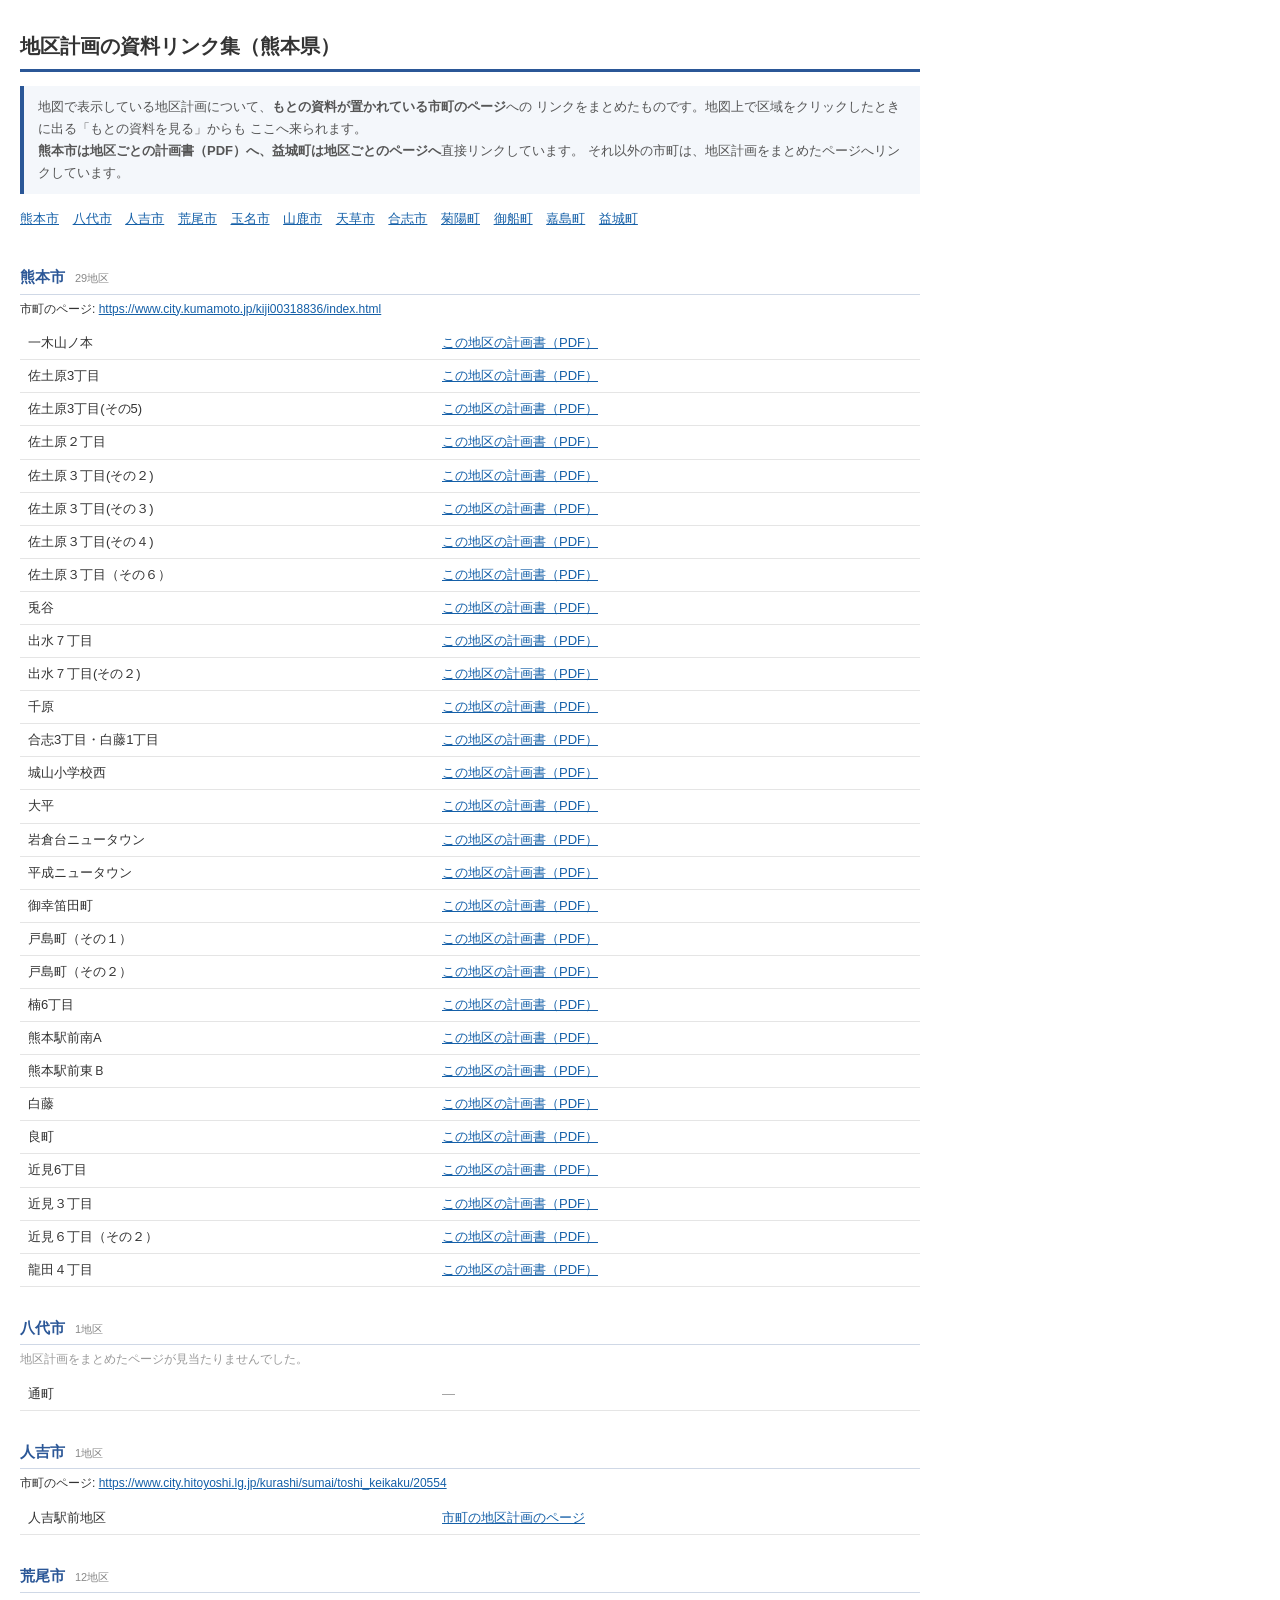
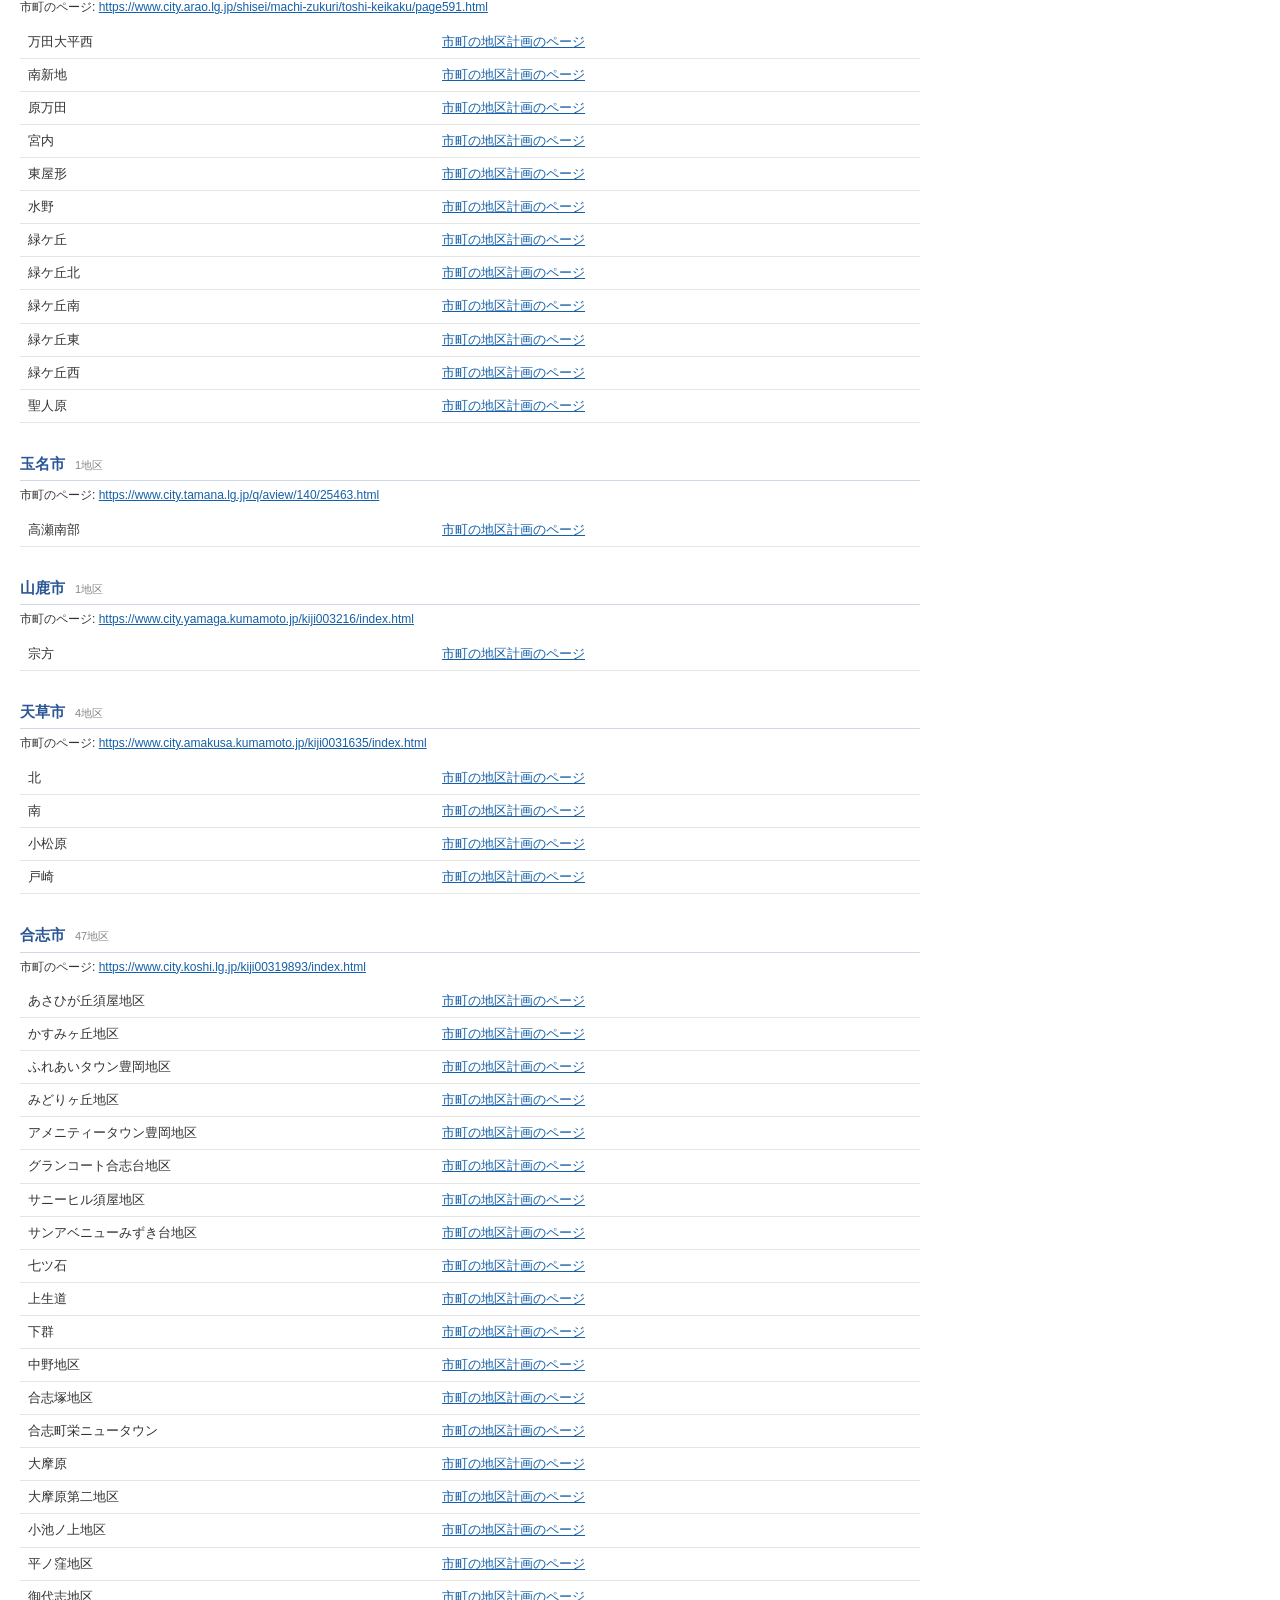
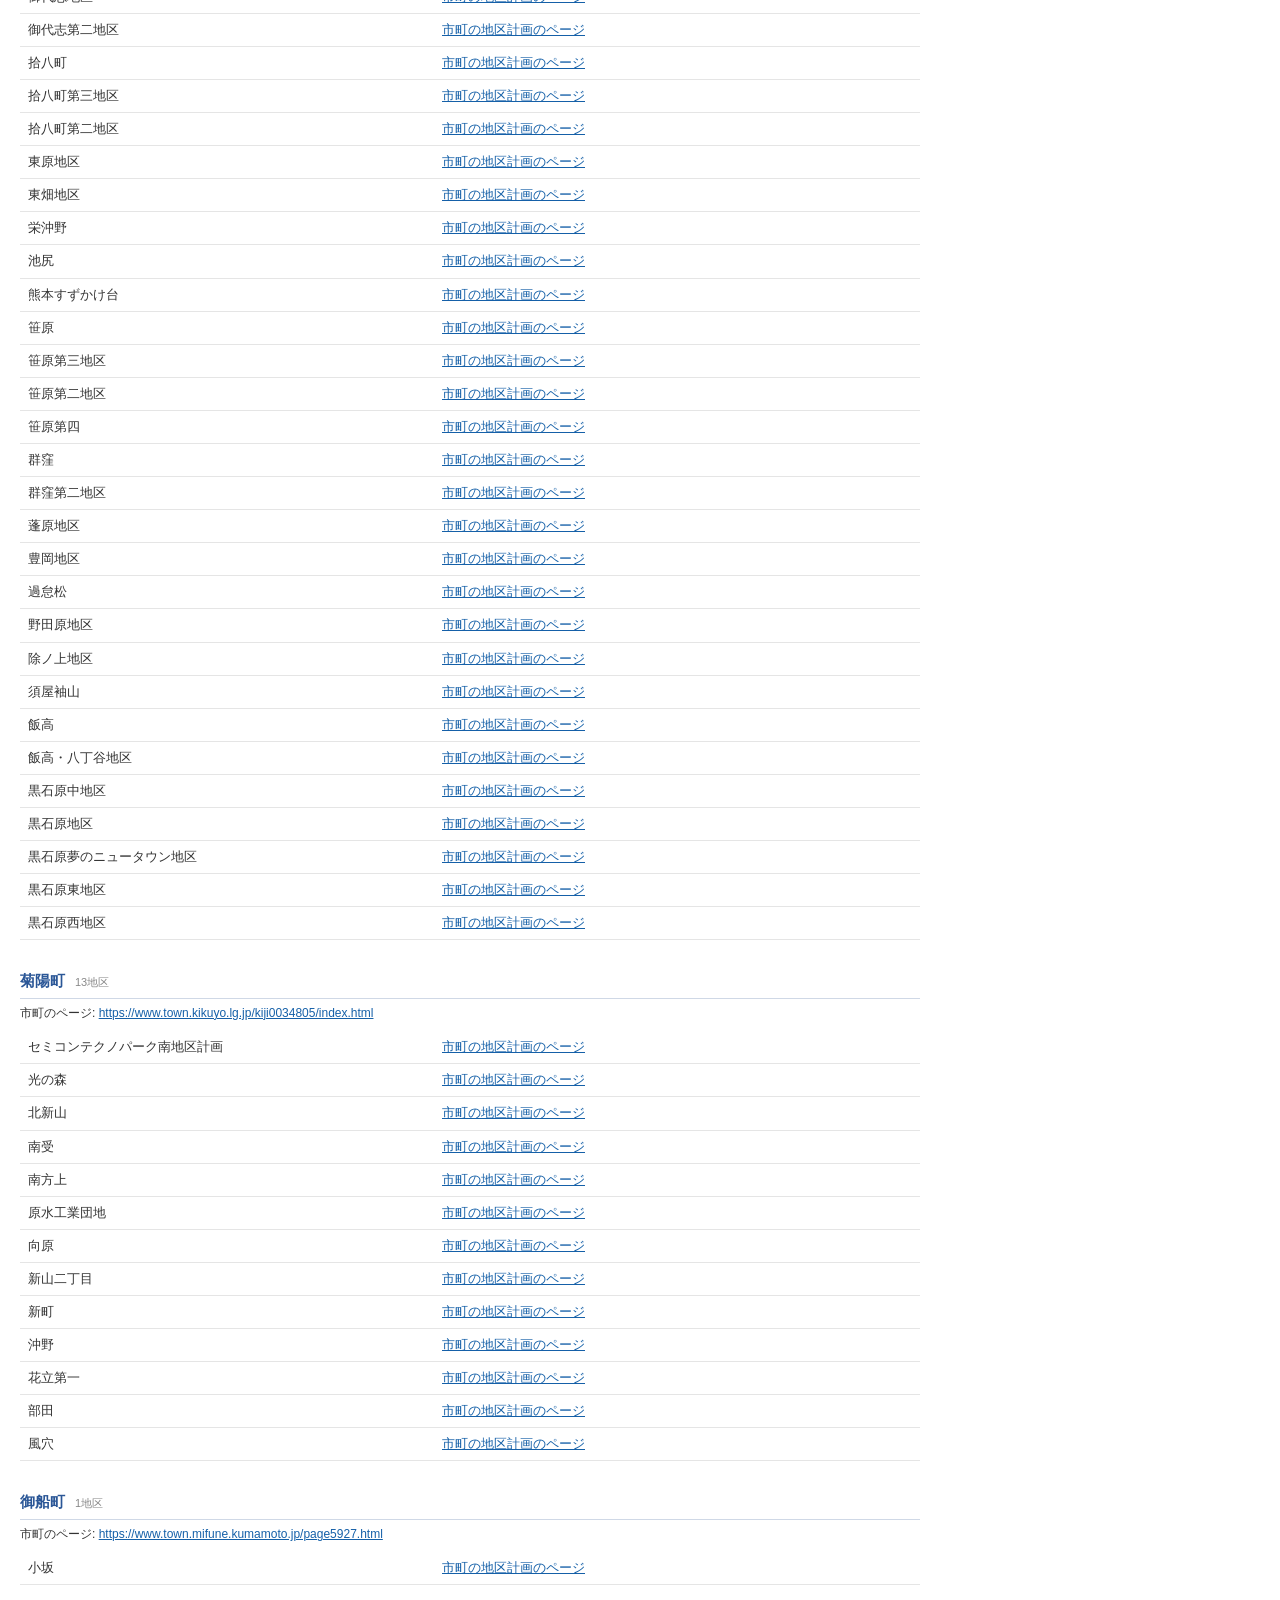
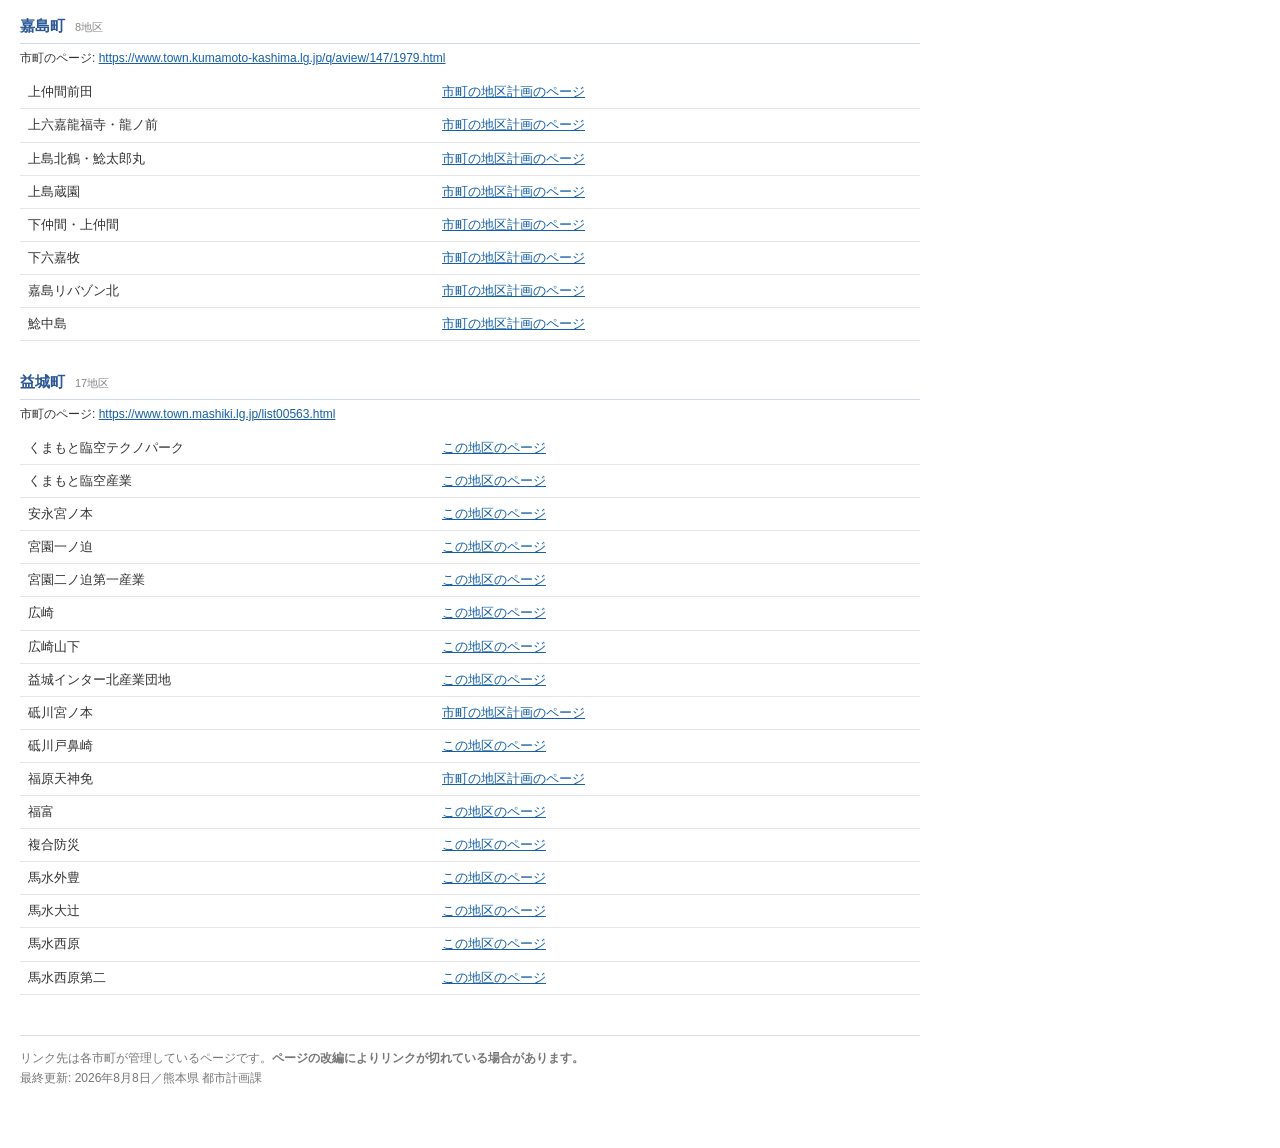
==== chiku-links.html @ af128171 "地区計画の資料リンク集を作り、吹き出しから市町のページへ飛べるようにした - chiku-links.html … 135地区ぶんのリンクを市町ごとにまとめたページ。   設定(⚙)の「出典」からも開" ====
<!DOCTYPE html>
<meta charset="utf-8">
<meta name="viewport" content="width=device-width,initial-scale=1">
<title>地区計画の資料リンク集（熊本県）</title>
<style>
 body { font-family: "Yu Gothic UI","Meiryo",sans-serif; margin: 0; padding: 16px 20px 60px;
        color: #333; line-height: 1.7; max-width: 900px; }
 h1 { font-size: 20px; border-bottom: 3px solid #2b5797; padding-bottom: 6px; }
 .lead { font-size: 13px; color: #555; background: #f4f7fb; border-left: 4px solid #2b5797;
          padding: 10px 14px; }
 nav { margin: 14px 0 22px; font-size: 13px; }
 nav a { display: inline-block; margin: 0 10px 6px 0; }
 h2 { font-size: 15px; color: #2b5797; margin: 28px 0 4px; border-bottom: 1px solid #cfd8e6;
       padding-bottom: 4px; }
 h2 .n { font-size: 11px; color: #888; font-weight: normal; margin-left: 10px; }
 .page { font-size: 12px; margin: 4px 0 8px; word-break: break-all; }
 .none { color: #999; }
 table { border-collapse: collapse; width: 100%; font-size: 13px; }
 th, td { border-bottom: 1px solid #e5e5e5; padding: 5px 8px; text-align: left; }
 th { font-weight: normal; width: 46%; }
 footer { margin-top: 40px; font-size: 12px; color: #777; border-top: 1px solid #ddd;
           padding-top: 12px; }
 a { color: #1560a8; }
</style>
<h1>地区計画の資料リンク集（熊本県）</h1>
<p class="lead">
 地図で表示している地区計画について、<strong>もとの資料が置かれている市町のページ</strong>への
 リンクをまとめたものです。地図上で区域をクリックしたときに出る「もとの資料を見る」からも
 ここへ来られます。<br>
 <strong>熊本市は地区ごとの計画書（PDF）へ、益城町は地区ごとのページへ</strong>直接リンクしています。
 それ以外の市町は、地区計画をまとめたページへリンクしています。
</p>
<nav><a href="#c43100">熊本市</a> <a href="#c43202">八代市</a> <a href="#c43203">人吉市</a> <a href="#c43204">荒尾市</a> <a href="#c43206">玉名市</a> <a href="#c43208">山鹿市</a> <a href="#c43215">天草市</a> <a href="#c43216">合志市</a> <a href="#c43404">菊陽町</a> <a href="#c43441">御船町</a> <a href="#c43442">嘉島町</a> <a href="#c43443">益城町</a></nav>
<section id="c43100"><h2>熊本市<span class="n">29地区</span></h2><p class="page">市町のページ: <a href="https://www.city.kumamoto.jp/kiji00318836/index.html" target="_blank" rel="noopener">https://www.city.kumamoto.jp/kiji00318836/index.html</a></p><table><tbody><tr><th>一木山ノ本</th><td><a href="https://www.city.kumamoto.jp/kiji00318836/5_18836_131180_up_18kmmncz.pdf" target="_blank" rel="noopener">この地区の計画書（PDF）</a></td></tr><tr><th>佐土原3丁目</th><td><a href="https://www.city.kumamoto.jp/kiji00318836/5_18836_131183_up_8c67mq8k.pdf" target="_blank" rel="noopener">この地区の計画書（PDF）</a></td></tr><tr><th>佐土原3丁目(その5)</th><td><a href="https://www.city.kumamoto.jp/kiji00318836/5_18836_299142_up_q1jdrths.pdf" target="_blank" rel="noopener">この地区の計画書（PDF）</a></td></tr><tr><th>佐土原２丁目</th><td><a href="https://www.city.kumamoto.jp/kiji00318836/5_18836_131188_up_t418tsb3.pdf" target="_blank" rel="noopener">この地区の計画書（PDF）</a></td></tr><tr><th>佐土原３丁目(その２)</th><td><a href="https://www.city.kumamoto.jp/kiji00318836/5_18836_131187_up_hgvumt42.pdf" target="_blank" rel="noopener">この地区の計画書（PDF）</a></td></tr><tr><th>佐土原３丁目(その３)</th><td><a href="https://www.city.kumamoto.jp/kiji00318836/5_18836_131191_up_z7qvtv6o.pdf" target="_blank" rel="noopener">この地区の計画書（PDF）</a></td></tr><tr><th>佐土原３丁目(その４)</th><td><a href="https://www.city.kumamoto.jp/kiji00318836/5_18836_237416_up_jqkelkbw.pdf" target="_blank" rel="noopener">この地区の計画書（PDF）</a></td></tr><tr><th>佐土原３丁目（その６）</th><td><a href="https://www.city.kumamoto.jp/kiji00318836/3_18836_492678_up_awkq00yo.pdf" target="_blank" rel="noopener">この地区の計画書（PDF）</a></td></tr><tr><th>兎谷</th><td><a href="https://www.city.kumamoto.jp/kiji00318836/5_18836_131172_up_youj5i7t.pdf" target="_blank" rel="noopener">この地区の計画書（PDF）</a></td></tr><tr><th>出水７丁目</th><td><a href="https://www.city.kumamoto.jp/kiji00318836/3_18836_425169_up_ipdgcuna.pdf" target="_blank" rel="noopener">この地区の計画書（PDF）</a></td></tr><tr><th>出水７丁目(その２)</th><td><a href="https://www.city.kumamoto.jp/kiji00318836/5_18836_142100_up_0ptcshb7.pdf" target="_blank" rel="noopener">この地区の計画書（PDF）</a></td></tr><tr><th>千原</th><td><a href="https://www.city.kumamoto.jp/kiji00318836/5_18836_131176_up_v4vzmjhg.pdf" target="_blank" rel="noopener">この地区の計画書（PDF）</a></td></tr><tr><th>合志3丁目・白藤1丁目</th><td><a href="https://www.city.kumamoto.jp/kiji00318836/5_18836_263370_up_aelcgp06.pdf" target="_blank" rel="noopener">この地区の計画書（PDF）</a></td></tr><tr><th>城山小学校西</th><td><a href="https://www.city.kumamoto.jp/kiji00318836/5_18836_131174_up_bd0ydheu.pdf" target="_blank" rel="noopener">この地区の計画書（PDF）</a></td></tr><tr><th>大平</th><td><a href="https://www.city.kumamoto.jp/kiji00318836/5_18836_131173_up_bd0ydheu.pdf" target="_blank" rel="noopener">この地区の計画書（PDF）</a></td></tr><tr><th>岩倉台ニュータウン</th><td><a href="https://www.city.kumamoto.jp/kiji00318836/5_18836_131171_up_youj5i7t.pdf" target="_blank" rel="noopener">この地区の計画書（PDF）</a></td></tr><tr><th>平成ニュータウン</th><td><a href="https://www.city.kumamoto.jp/kiji00318836/5_18836_137286_up_211lodut.pdf" target="_blank" rel="noopener">この地区の計画書（PDF）</a></td></tr><tr><th>御幸笛田町</th><td><a href="https://www.city.kumamoto.jp/kiji00318836/5_18836_131182_up_8c67mq8k.pdf" target="_blank" rel="noopener">この地区の計画書（PDF）</a></td></tr><tr><th>戸島町（その１）</th><td><a href="https://www.city.kumamoto.jp/kiji00318836/3_18836_463694_up_hczm4hu0.pdf" target="_blank" rel="noopener">この地区の計画書（PDF）</a></td></tr><tr><th>戸島町（その２）</th><td><a href="https://www.city.kumamoto.jp/kiji00318836/3_18836_492686_up_rvzz73cw.pdf" target="_blank" rel="noopener">この地区の計画書（PDF）</a></td></tr><tr><th>楠6丁目</th><td><a href="https://www.city.kumamoto.jp/kiji00318836/5_18836_131185_up_m1entpel.pdf" target="_blank" rel="noopener">この地区の計画書（PDF）</a></td></tr><tr><th>熊本駅前南A</th><td><a href="https://www.city.kumamoto.jp/kiji00318836/3_18836_425168_up_buucrnx8.pdf" target="_blank" rel="noopener">この地区の計画書（PDF）</a></td></tr><tr><th>熊本駅前東Ｂ</th><td><a href="https://www.city.kumamoto.jp/kiji00318836/5_18836_137288_up_xrt6ast7.pdf" target="_blank" rel="noopener">この地区の計画書（PDF）</a></td></tr><tr><th>白藤</th><td><a href="https://www.city.kumamoto.jp/kiji00318836/5_18836_131175_up_jhpldkae.pdf" target="_blank" rel="noopener">この地区の計画書（PDF）</a></td></tr><tr><th>良町</th><td><a href="https://www.city.kumamoto.jp/kiji00318836/5_18836_131179_up_18kmmncz.pdf" target="_blank" rel="noopener">この地区の計画書（PDF）</a></td></tr><tr><th>近見6丁目</th><td><a href="https://www.city.kumamoto.jp/kiji00318836/5_18836_131184_up_m1entpel.pdf" target="_blank" rel="noopener">この地区の計画書（PDF）</a></td></tr><tr><th>近見３丁目</th><td><a href="https://www.city.kumamoto.jp/kiji00318836/5_18836_131189_up_njkglw0n.pdf" target="_blank" rel="noopener">この地区の計画書（PDF）</a></td></tr><tr><th>近見６丁目（その２）</th><td><a href="https://www.city.kumamoto.jp/kiji00318836/5_18836_152766_up_t3q1io0b.pdf" target="_blank" rel="noopener">この地区の計画書（PDF）</a></td></tr><tr><th>龍田４丁目</th><td><a href="https://www.city.kumamoto.jp/kiji00318836/3_18836_425170_up_sgd6ndc2.pdf" target="_blank" rel="noopener">この地区の計画書（PDF）</a></td></tr></tbody></table></section><section id="c43202"><h2>八代市<span class="n">1地区</span></h2><p class="page none">地区計画をまとめたページが見当たりませんでした。</p><table><tbody><tr><th>通町</th><td><span class="none">―</span></td></tr></tbody></table></section><section id="c43203"><h2>人吉市<span class="n">1地区</span></h2><p class="page">市町のページ: <a href="https://www.city.hitoyoshi.lg.jp/kurashi/sumai/toshi_keikaku/20554" target="_blank" rel="noopener">https://www.city.hitoyoshi.lg.jp/kurashi/sumai/toshi_keikaku/20554</a></p><table><tbody><tr><th>人吉駅前地区</th><td><a href="https://www.city.hitoyoshi.lg.jp/kurashi/sumai/toshi_keikaku/20554" target="_blank" rel="noopener">市町の地区計画のページ</a></td></tr></tbody></table></section><section id="c43204"><h2>荒尾市<span class="n">12地区</span></h2><p class="page">市町のページ: <a href="https://www.city.arao.lg.jp/shisei/machi-zukuri/toshi-keikaku/page591.html" target="_blank" rel="noopener">https://www.city.arao.lg.jp/shisei/machi-zukuri/toshi-keikaku/page591.html</a></p><table><tbody><tr><th>万田大平西</th><td><a href="https://www.city.arao.lg.jp/shisei/machi-zukuri/toshi-keikaku/page591.html" target="_blank" rel="noopener">市町の地区計画のページ</a></td></tr><tr><th>南新地</th><td><a href="https://www.city.arao.lg.jp/shisei/machi-zukuri/toshi-keikaku/page591.html" target="_blank" rel="noopener">市町の地区計画のページ</a></td></tr><tr><th>原万田</th><td><a href="https://www.city.arao.lg.jp/shisei/machi-zukuri/toshi-keikaku/page591.html" target="_blank" rel="noopener">市町の地区計画のページ</a></td></tr><tr><th>宮内</th><td><a href="https://www.city.arao.lg.jp/shisei/machi-zukuri/toshi-keikaku/page591.html" target="_blank" rel="noopener">市町の地区計画のページ</a></td></tr><tr><th>東屋形</th><td><a href="https://www.city.arao.lg.jp/shisei/machi-zukuri/toshi-keikaku/page591.html" target="_blank" rel="noopener">市町の地区計画のページ</a></td></tr><tr><th>水野</th><td><a href="https://www.city.arao.lg.jp/shisei/machi-zukuri/toshi-keikaku/page591.html" target="_blank" rel="noopener">市町の地区計画のページ</a></td></tr><tr><th>緑ケ丘</th><td><a href="https://www.city.arao.lg.jp/shisei/machi-zukuri/toshi-keikaku/page591.html" target="_blank" rel="noopener">市町の地区計画のページ</a></td></tr><tr><th>緑ケ丘北</th><td><a href="https://www.city.arao.lg.jp/shisei/machi-zukuri/toshi-keikaku/page591.html" target="_blank" rel="noopener">市町の地区計画のページ</a></td></tr><tr><th>緑ケ丘南</th><td><a href="https://www.city.arao.lg.jp/shisei/machi-zukuri/toshi-keikaku/page591.html" target="_blank" rel="noopener">市町の地区計画のページ</a></td></tr><tr><th>緑ケ丘東</th><td><a href="https://www.city.arao.lg.jp/shisei/machi-zukuri/toshi-keikaku/page591.html" target="_blank" rel="noopener">市町の地区計画のページ</a></td></tr><tr><th>緑ケ丘西</th><td><a href="https://www.city.arao.lg.jp/shisei/machi-zukuri/toshi-keikaku/page591.html" target="_blank" rel="noopener">市町の地区計画のページ</a></td></tr><tr><th>聖人原</th><td><a href="https://www.city.arao.lg.jp/shisei/machi-zukuri/toshi-keikaku/page591.html" target="_blank" rel="noopener">市町の地区計画のページ</a></td></tr></tbody></table></section><section id="c43206"><h2>玉名市<span class="n">1地区</span></h2><p class="page">市町のページ: <a href="https://www.city.tamana.lg.jp/q/aview/140/25463.html" target="_blank" rel="noopener">https://www.city.tamana.lg.jp/q/aview/140/25463.html</a></p><table><tbody><tr><th>高瀬南部</th><td><a href="https://www.city.tamana.lg.jp/q/aview/140/25463.html" target="_blank" rel="noopener">市町の地区計画のページ</a></td></tr></tbody></table></section><section id="c43208"><h2>山鹿市<span class="n">1地区</span></h2><p class="page">市町のページ: <a href="https://www.city.yamaga.kumamoto.jp/kiji003216/index.html" target="_blank" rel="noopener">https://www.city.yamaga.kumamoto.jp/kiji003216/index.html</a></p><table><tbody><tr><th>宗方</th><td><a href="https://www.city.yamaga.kumamoto.jp/kiji003216/index.html" target="_blank" rel="noopener">市町の地区計画のページ</a></td></tr></tbody></table></section><section id="c43215"><h2>天草市<span class="n">4地区</span></h2><p class="page">市町のページ: <a href="https://www.city.amakusa.kumamoto.jp/kiji0031635/index.html" target="_blank" rel="noopener">https://www.city.amakusa.kumamoto.jp/kiji0031635/index.html</a></p><table><tbody><tr><th>北</th><td><a href="https://www.city.amakusa.kumamoto.jp/kiji0031635/index.html" target="_blank" rel="noopener">市町の地区計画のページ</a></td></tr><tr><th>南</th><td><a href="https://www.city.amakusa.kumamoto.jp/kiji0031635/index.html" target="_blank" rel="noopener">市町の地区計画のページ</a></td></tr><tr><th>小松原</th><td><a href="https://www.city.amakusa.kumamoto.jp/kiji0031635/index.html" target="_blank" rel="noopener">市町の地区計画のページ</a></td></tr><tr><th>戸崎</th><td><a href="https://www.city.amakusa.kumamoto.jp/kiji0031635/index.html" target="_blank" rel="noopener">市町の地区計画のページ</a></td></tr></tbody></table></section><section id="c43216"><h2>合志市<span class="n">47地区</span></h2><p class="page">市町のページ: <a href="https://www.city.koshi.lg.jp/kiji00319893/index.html" target="_blank" rel="noopener">https://www.city.koshi.lg.jp/kiji00319893/index.html</a></p><table><tbody><tr><th>あさひが丘須屋地区</th><td><a href="https://www.city.koshi.lg.jp/kiji00319893/index.html" target="_blank" rel="noopener">市町の地区計画のページ</a></td></tr><tr><th>かすみヶ丘地区</th><td><a href="https://www.city.koshi.lg.jp/kiji00319893/index.html" target="_blank" rel="noopener">市町の地区計画のページ</a></td></tr><tr><th>ふれあいタウン豊岡地区</th><td><a href="https://www.city.koshi.lg.jp/kiji00319893/index.html" target="_blank" rel="noopener">市町の地区計画のページ</a></td></tr><tr><th>みどりヶ丘地区</th><td><a href="https://www.city.koshi.lg.jp/kiji00319893/index.html" target="_blank" rel="noopener">市町の地区計画のページ</a></td></tr><tr><th>アメニティータウン豊岡地区</th><td><a href="https://www.city.koshi.lg.jp/kiji00319893/index.html" target="_blank" rel="noopener">市町の地区計画のページ</a></td></tr><tr><th>グランコート合志台地区</th><td><a href="https://www.city.koshi.lg.jp/kiji00319893/index.html" target="_blank" rel="noopener">市町の地区計画のページ</a></td></tr><tr><th>サニーヒル須屋地区</th><td><a href="https://www.city.koshi.lg.jp/kiji00319893/index.html" target="_blank" rel="noopener">市町の地区計画のページ</a></td></tr><tr><th>サンアベニューみずき台地区</th><td><a href="https://www.city.koshi.lg.jp/kiji00319893/index.html" target="_blank" rel="noopener">市町の地区計画のページ</a></td></tr><tr><th>七ツ石</th><td><a href="https://www.city.koshi.lg.jp/kiji00319893/index.html" target="_blank" rel="noopener">市町の地区計画のページ</a></td></tr><tr><th>上生道</th><td><a href="https://www.city.koshi.lg.jp/kiji00319893/index.html" target="_blank" rel="noopener">市町の地区計画のページ</a></td></tr><tr><th>下群</th><td><a href="https://www.city.koshi.lg.jp/kiji00319893/index.html" target="_blank" rel="noopener">市町の地区計画のページ</a></td></tr><tr><th>中野地区</th><td><a href="https://www.city.koshi.lg.jp/kiji00319893/index.html" target="_blank" rel="noopener">市町の地区計画のページ</a></td></tr><tr><th>合志塚地区</th><td><a href="https://www.city.koshi.lg.jp/kiji00319893/index.html" target="_blank" rel="noopener">市町の地区計画のページ</a></td></tr><tr><th>合志町栄ニュータウン</th><td><a href="https://www.city.koshi.lg.jp/kiji00319893/index.html" target="_blank" rel="noopener">市町の地区計画のページ</a></td></tr><tr><th>大摩原</th><td><a href="https://www.city.koshi.lg.jp/kiji00319893/index.html" target="_blank" rel="noopener">市町の地区計画のページ</a></td></tr><tr><th>大摩原第二地区</th><td><a href="https://www.city.koshi.lg.jp/kiji00319893/index.html" target="_blank" rel="noopener">市町の地区計画のページ</a></td></tr><tr><th>小池ノ上地区</th><td><a href="https://www.city.koshi.lg.jp/kiji00319893/index.html" target="_blank" rel="noopener">市町の地区計画のページ</a></td></tr><tr><th>平ノ窪地区</th><td><a href="https://www.city.koshi.lg.jp/kiji00319893/index.html" target="_blank" rel="noopener">市町の地区計画のページ</a></td></tr><tr><th>御代志地区</th><td><a href="https://www.city.koshi.lg.jp/kiji00319893/index.html" target="_blank" rel="noopener">市町の地区計画のページ</a></td></tr><tr><th>御代志第二地区</th><td><a href="https://www.city.koshi.lg.jp/kiji00319893/index.html" target="_blank" rel="noopener">市町の地区計画のページ</a></td></tr><tr><th>拾八町</th><td><a href="https://www.city.koshi.lg.jp/kiji00319893/index.html" target="_blank" rel="noopener">市町の地区計画のページ</a></td></tr><tr><th>拾八町第三地区</th><td><a href="https://www.city.koshi.lg.jp/kiji00319893/index.html" target="_blank" rel="noopener">市町の地区計画のページ</a></td></tr><tr><th>拾八町第二地区</th><td><a href="https://www.city.koshi.lg.jp/kiji00319893/index.html" target="_blank" rel="noopener">市町の地区計画のページ</a></td></tr><tr><th>東原地区</th><td><a href="https://www.city.koshi.lg.jp/kiji00319893/index.html" target="_blank" rel="noopener">市町の地区計画のページ</a></td></tr><tr><th>東畑地区</th><td><a href="https://www.city.koshi.lg.jp/kiji00319893/index.html" target="_blank" rel="noopener">市町の地区計画のページ</a></td></tr><tr><th>栄沖野</th><td><a href="https://www.city.koshi.lg.jp/kiji00319893/index.html" target="_blank" rel="noopener">市町の地区計画のページ</a></td></tr><tr><th>池尻</th><td><a href="https://www.city.koshi.lg.jp/kiji00319893/index.html" target="_blank" rel="noopener">市町の地区計画のページ</a></td></tr><tr><th>熊本すずかけ台</th><td><a href="https://www.city.koshi.lg.jp/kiji00319893/index.html" target="_blank" rel="noopener">市町の地区計画のページ</a></td></tr><tr><th>笹原</th><td><a href="https://www.city.koshi.lg.jp/kiji00319893/index.html" target="_blank" rel="noopener">市町の地区計画のページ</a></td></tr><tr><th>笹原第三地区</th><td><a href="https://www.city.koshi.lg.jp/kiji00319893/index.html" target="_blank" rel="noopener">市町の地区計画のページ</a></td></tr><tr><th>笹原第二地区</th><td><a href="https://www.city.koshi.lg.jp/kiji00319893/index.html" target="_blank" rel="noopener">市町の地区計画のページ</a></td></tr><tr><th>笹原第四</th><td><a href="https://www.city.koshi.lg.jp/kiji00319893/index.html" target="_blank" rel="noopener">市町の地区計画のページ</a></td></tr><tr><th>群窪</th><td><a href="https://www.city.koshi.lg.jp/kiji00319893/index.html" target="_blank" rel="noopener">市町の地区計画のページ</a></td></tr><tr><th>群窪第二地区</th><td><a href="https://www.city.koshi.lg.jp/kiji00319893/index.html" target="_blank" rel="noopener">市町の地区計画のページ</a></td></tr><tr><th>蓬原地区</th><td><a href="https://www.city.koshi.lg.jp/kiji00319893/index.html" target="_blank" rel="noopener">市町の地区計画のページ</a></td></tr><tr><th>豊岡地区</th><td><a href="https://www.city.koshi.lg.jp/kiji00319893/index.html" target="_blank" rel="noopener">市町の地区計画のページ</a></td></tr><tr><th>過怠松</th><td><a href="https://www.city.koshi.lg.jp/kiji00319893/index.html" target="_blank" rel="noopener">市町の地区計画のページ</a></td></tr><tr><th>野田原地区</th><td><a href="https://www.city.koshi.lg.jp/kiji00319893/index.html" target="_blank" rel="noopener">市町の地区計画のページ</a></td></tr><tr><th>除ノ上地区</th><td><a href="https://www.city.koshi.lg.jp/kiji00319893/index.html" target="_blank" rel="noopener">市町の地区計画のページ</a></td></tr><tr><th>須屋袖山</th><td><a href="https://www.city.koshi.lg.jp/kiji00319893/index.html" target="_blank" rel="noopener">市町の地区計画のページ</a></td></tr><tr><th>飯高</th><td><a href="https://www.city.koshi.lg.jp/kiji00319893/index.html" target="_blank" rel="noopener">市町の地区計画のページ</a></td></tr><tr><th>飯高・八丁谷地区</th><td><a href="https://www.city.koshi.lg.jp/kiji00319893/index.html" target="_blank" rel="noopener">市町の地区計画のページ</a></td></tr><tr><th>黒石原中地区</th><td><a href="https://www.city.koshi.lg.jp/kiji00319893/index.html" target="_blank" rel="noopener">市町の地区計画のページ</a></td></tr><tr><th>黒石原地区</th><td><a href="https://www.city.koshi.lg.jp/kiji00319893/index.html" target="_blank" rel="noopener">市町の地区計画のページ</a></td></tr><tr><th>黒石原夢のニュータウン地区</th><td><a href="https://www.city.koshi.lg.jp/kiji00319893/index.html" target="_blank" rel="noopener">市町の地区計画のページ</a></td></tr><tr><th>黒石原東地区</th><td><a href="https://www.city.koshi.lg.jp/kiji00319893/index.html" target="_blank" rel="noopener">市町の地区計画のページ</a></td></tr><tr><th>黒石原西地区</th><td><a href="https://www.city.koshi.lg.jp/kiji00319893/index.html" target="_blank" rel="noopener">市町の地区計画のページ</a></td></tr></tbody></table></section><section id="c43404"><h2>菊陽町<span class="n">13地区</span></h2><p class="page">市町のページ: <a href="https://www.town.kikuyo.lg.jp/kiji0034805/index.html" target="_blank" rel="noopener">https://www.town.kikuyo.lg.jp/kiji0034805/index.html</a></p><table><tbody><tr><th>セミコンテクノパーク南地区計画</th><td><a href="https://www.town.kikuyo.lg.jp/kiji0034805/index.html" target="_blank" rel="noopener">市町の地区計画のページ</a></td></tr><tr><th>光の森</th><td><a href="https://www.town.kikuyo.lg.jp/kiji0034805/index.html" target="_blank" rel="noopener">市町の地区計画のページ</a></td></tr><tr><th>北新山</th><td><a href="https://www.town.kikuyo.lg.jp/kiji0034805/index.html" target="_blank" rel="noopener">市町の地区計画のページ</a></td></tr><tr><th>南受</th><td><a href="https://www.town.kikuyo.lg.jp/kiji0034805/index.html" target="_blank" rel="noopener">市町の地区計画のページ</a></td></tr><tr><th>南方上</th><td><a href="https://www.town.kikuyo.lg.jp/kiji0034805/index.html" target="_blank" rel="noopener">市町の地区計画のページ</a></td></tr><tr><th>原水工業団地</th><td><a href="https://www.town.kikuyo.lg.jp/kiji0034805/index.html" target="_blank" rel="noopener">市町の地区計画のページ</a></td></tr><tr><th>向原</th><td><a href="https://www.town.kikuyo.lg.jp/kiji0034805/index.html" target="_blank" rel="noopener">市町の地区計画のページ</a></td></tr><tr><th>新山二丁目</th><td><a href="https://www.town.kikuyo.lg.jp/kiji0034805/index.html" target="_blank" rel="noopener">市町の地区計画のページ</a></td></tr><tr><th>新町</th><td><a href="https://www.town.kikuyo.lg.jp/kiji0034805/index.html" target="_blank" rel="noopener">市町の地区計画のページ</a></td></tr><tr><th>沖野</th><td><a href="https://www.town.kikuyo.lg.jp/kiji0034805/index.html" target="_blank" rel="noopener">市町の地区計画のページ</a></td></tr><tr><th>花立第一</th><td><a href="https://www.town.kikuyo.lg.jp/kiji0034805/index.html" target="_blank" rel="noopener">市町の地区計画のページ</a></td></tr><tr><th>部田</th><td><a href="https://www.town.kikuyo.lg.jp/kiji0034805/index.html" target="_blank" rel="noopener">市町の地区計画のページ</a></td></tr><tr><th>風穴</th><td><a href="https://www.town.kikuyo.lg.jp/kiji0034805/index.html" target="_blank" rel="noopener">市町の地区計画のページ</a></td></tr></tbody></table></section><section id="c43441"><h2>御船町<span class="n">1地区</span></h2><p class="page">市町のページ: <a href="https://www.town.mifune.kumamoto.jp/page5927.html" target="_blank" rel="noopener">https://www.town.mifune.kumamoto.jp/page5927.html</a></p><table><tbody><tr><th>小坂</th><td><a href="https://www.town.mifune.kumamoto.jp/page5927.html" target="_blank" rel="noopener">市町の地区計画のページ</a></td></tr></tbody></table></section><section id="c43442"><h2>嘉島町<span class="n">8地区</span></h2><p class="page">市町のページ: <a href="https://www.town.kumamoto-kashima.lg.jp/q/aview/147/1979.html" target="_blank" rel="noopener">https://www.town.kumamoto-kashima.lg.jp/q/aview/147/1979.html</a></p><table><tbody><tr><th>上仲間前田</th><td><a href="https://www.town.kumamoto-kashima.lg.jp/q/aview/147/1979.html" target="_blank" rel="noopener">市町の地区計画のページ</a></td></tr><tr><th>上六嘉龍福寺・龍ノ前</th><td><a href="https://www.town.kumamoto-kashima.lg.jp/q/aview/147/1979.html" target="_blank" rel="noopener">市町の地区計画のページ</a></td></tr><tr><th>上島北鶴・鯰太郎丸</th><td><a href="https://www.town.kumamoto-kashima.lg.jp/q/aview/147/1979.html" target="_blank" rel="noopener">市町の地区計画のページ</a></td></tr><tr><th>上島蔵園</th><td><a href="https://www.town.kumamoto-kashima.lg.jp/q/aview/147/1979.html" target="_blank" rel="noopener">市町の地区計画のページ</a></td></tr><tr><th>下仲間・上仲間</th><td><a href="https://www.town.kumamoto-kashima.lg.jp/q/aview/147/1979.html" target="_blank" rel="noopener">市町の地区計画のページ</a></td></tr><tr><th>下六嘉牧</th><td><a href="https://www.town.kumamoto-kashima.lg.jp/q/aview/147/1979.html" target="_blank" rel="noopener">市町の地区計画のページ</a></td></tr><tr><th>嘉島リバゾン北</th><td><a href="https://www.town.kumamoto-kashima.lg.jp/q/aview/147/1979.html" target="_blank" rel="noopener">市町の地区計画のページ</a></td></tr><tr><th>鯰中島</th><td><a href="https://www.town.kumamoto-kashima.lg.jp/q/aview/147/1979.html" target="_blank" rel="noopener">市町の地区計画のページ</a></td></tr></tbody></table></section><section id="c43443"><h2>益城町<span class="n">17地区</span></h2><p class="page">市町のページ: <a href="https://www.town.mashiki.lg.jp/list00563.html" target="_blank" rel="noopener">https://www.town.mashiki.lg.jp/list00563.html</a></p><table><tbody><tr><th>くまもと臨空テクノパーク</th><td><a href="https://www.town.mashiki.lg.jp/kiji0035684/index.html" target="_blank" rel="noopener">この地区のページ</a></td></tr><tr><th>くまもと臨空産業</th><td><a href="https://www.town.mashiki.lg.jp/kiji0035685/index.html" target="_blank" rel="noopener">この地区のページ</a></td></tr><tr><th>安永宮ノ本</th><td><a href="https://www.town.mashiki.lg.jp/kiji0032612/index.html" target="_blank" rel="noopener">この地区のページ</a></td></tr><tr><th>宮園一ノ迫</th><td><a href="https://www.town.mashiki.lg.jp/kiji0033582/index.html" target="_blank" rel="noopener">この地区のページ</a></td></tr><tr><th>宮園二ノ迫第一産業</th><td><a href="https://www.town.mashiki.lg.jp/kiji0034236/index.html" target="_blank" rel="noopener">この地区のページ</a></td></tr><tr><th>広崎</th><td><a href="https://www.town.mashiki.lg.jp/kiji0032733/index.html" target="_blank" rel="noopener">この地区のページ</a></td></tr><tr><th>広崎山下</th><td><a href="https://www.town.mashiki.lg.jp/kiji0035973/index.html" target="_blank" rel="noopener">この地区のページ</a></td></tr><tr><th>益城インター北産業団地</th><td><a href="https://www.town.mashiki.lg.jp/kiji0036793/index.html" target="_blank" rel="noopener">この地区のページ</a></td></tr><tr><th>砥川宮ノ本</th><td><a href="https://www.town.mashiki.lg.jp/list00563.html" target="_blank" rel="noopener">市町の地区計画のページ</a></td></tr><tr><th>砥川戸鼻崎</th><td><a href="https://www.town.mashiki.lg.jp/kiji0033247/index.html" target="_blank" rel="noopener">この地区のページ</a></td></tr><tr><th>福原天神免</th><td><a href="https://www.town.mashiki.lg.jp/list00563.html" target="_blank" rel="noopener">市町の地区計画のページ</a></td></tr><tr><th>福富</th><td><a href="https://www.town.mashiki.lg.jp/kiji0032944/index.html" target="_blank" rel="noopener">この地区のページ</a></td></tr><tr><th>複合防災</th><td><a href="https://www.town.mashiki.lg.jp/kiji0035671/index.html" target="_blank" rel="noopener">この地区のページ</a></td></tr><tr><th>馬水外豊</th><td><a href="https://www.town.mashiki.lg.jp/kiji0036138/index.html" target="_blank" rel="noopener">この地区のページ</a></td></tr><tr><th>馬水大辻</th><td><a href="https://www.town.mashiki.lg.jp/kiji0037690/index.html" target="_blank" rel="noopener">この地区のページ</a></td></tr><tr><th>馬水西原</th><td><a href="https://www.town.mashiki.lg.jp/kiji0032611/index.html" target="_blank" rel="noopener">この地区のページ</a></td></tr><tr><th>馬水西原第二</th><td><a href="https://www.town.mashiki.lg.jp/kiji0032478/index.html" target="_blank" rel="noopener">この地区のページ</a></td></tr></tbody></table></section>
<footer>
 リンク先は各市町が管理しているページです。<strong>ページの改編によりリンクが切れている場合があります。</strong><br>
 最終更新: 2026年8月8日／熊本県 都市計画課
</footer>
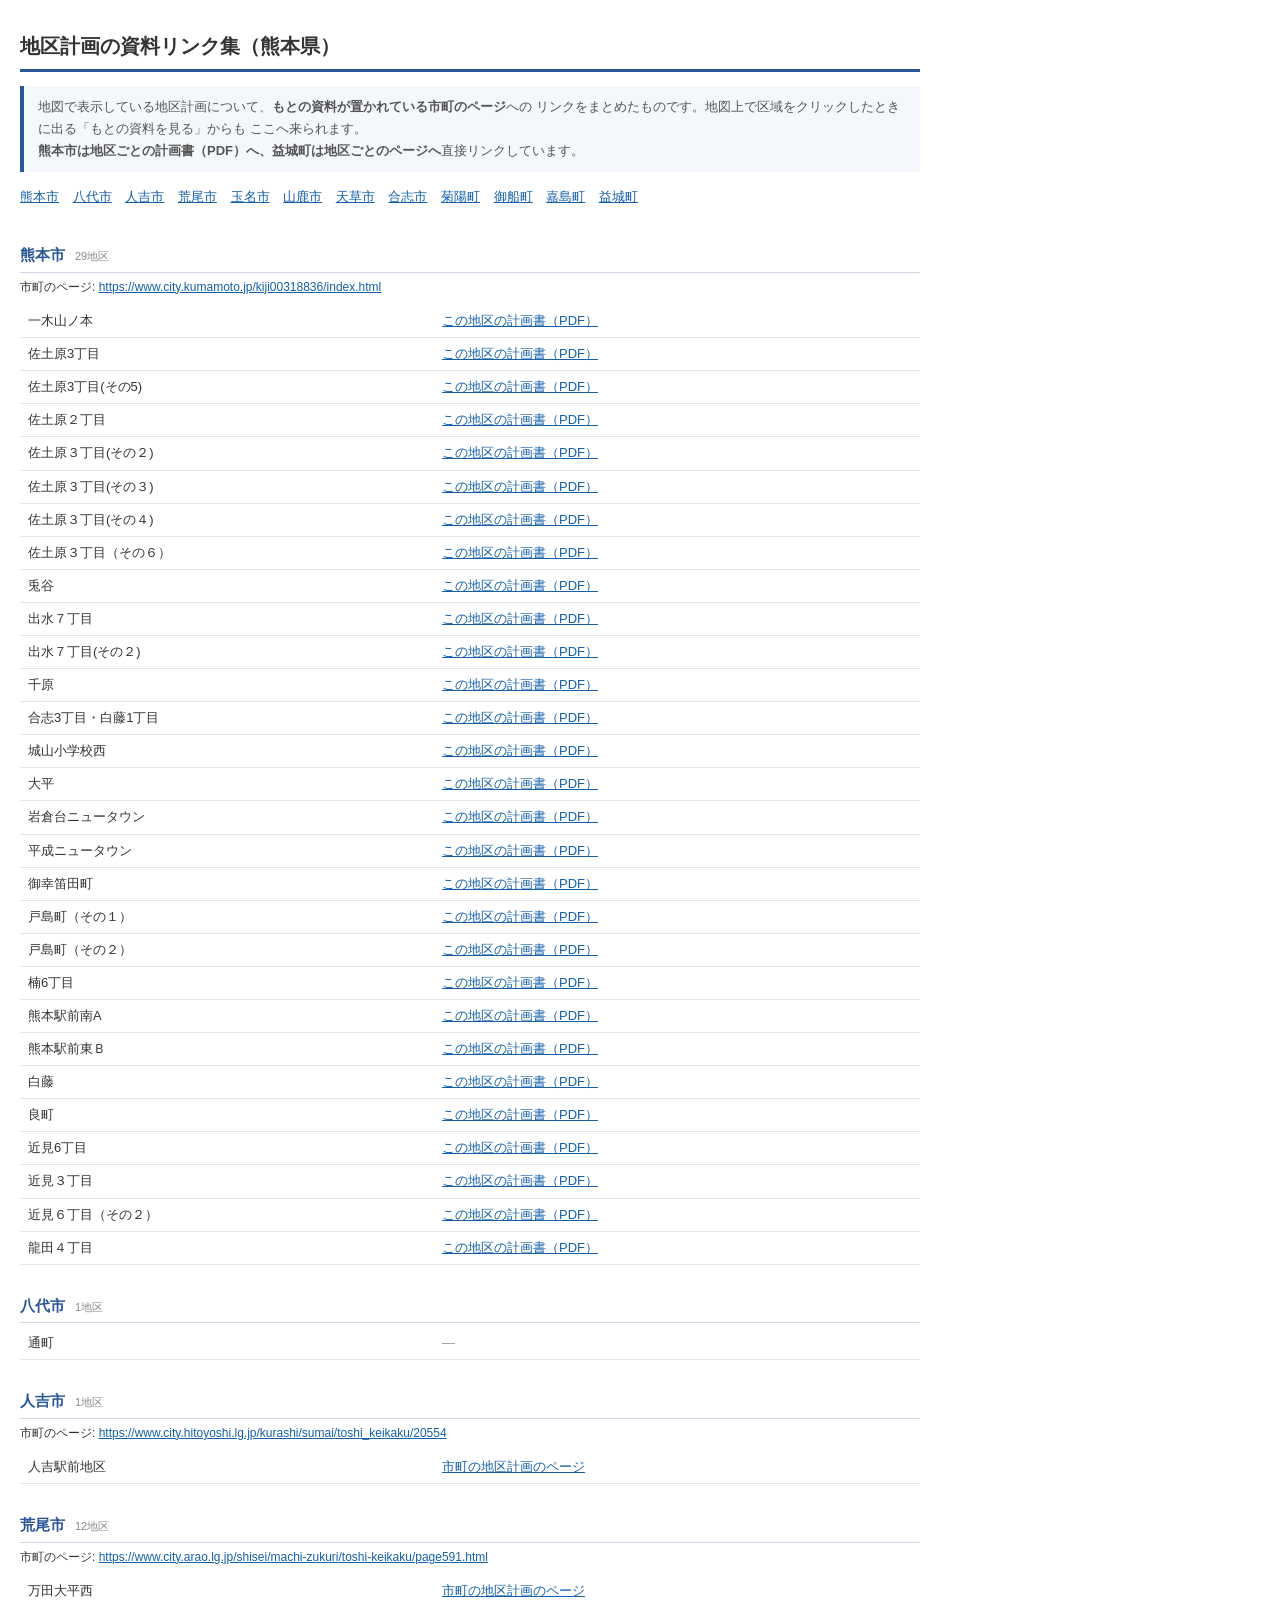
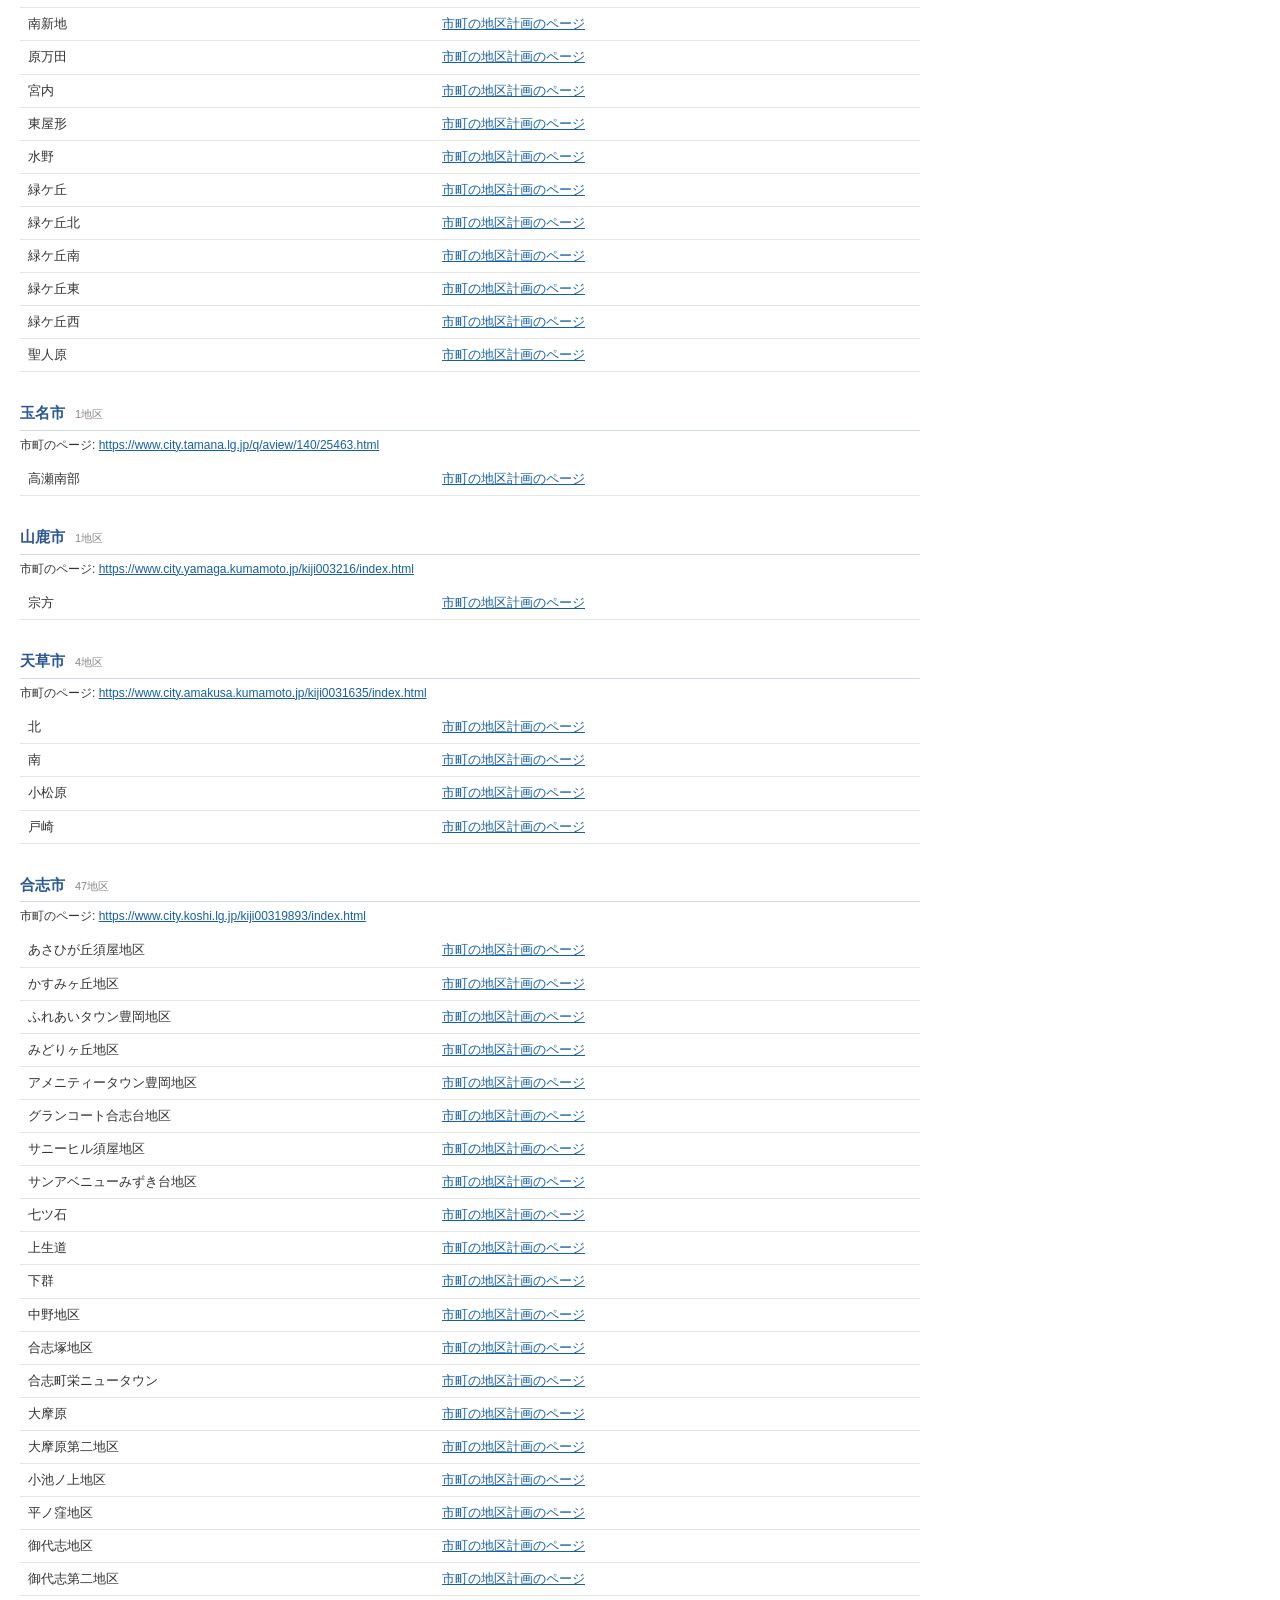
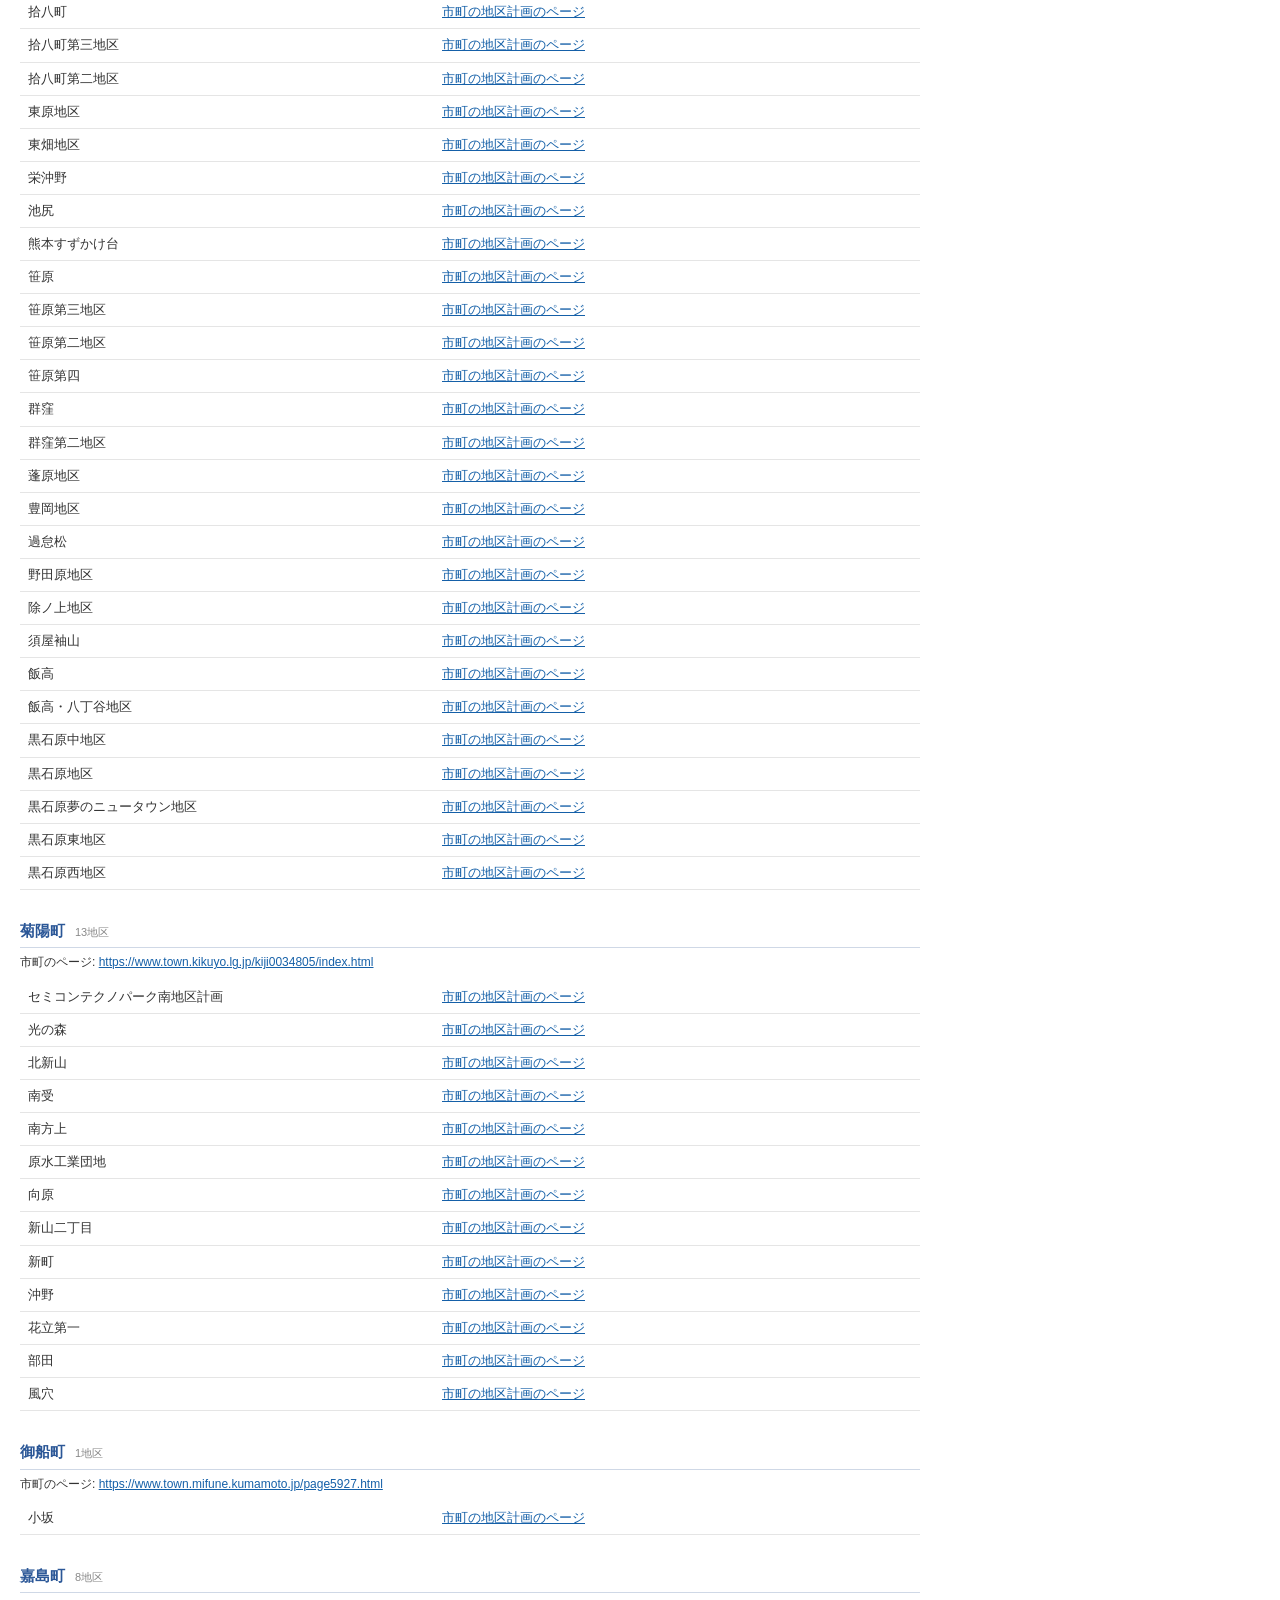
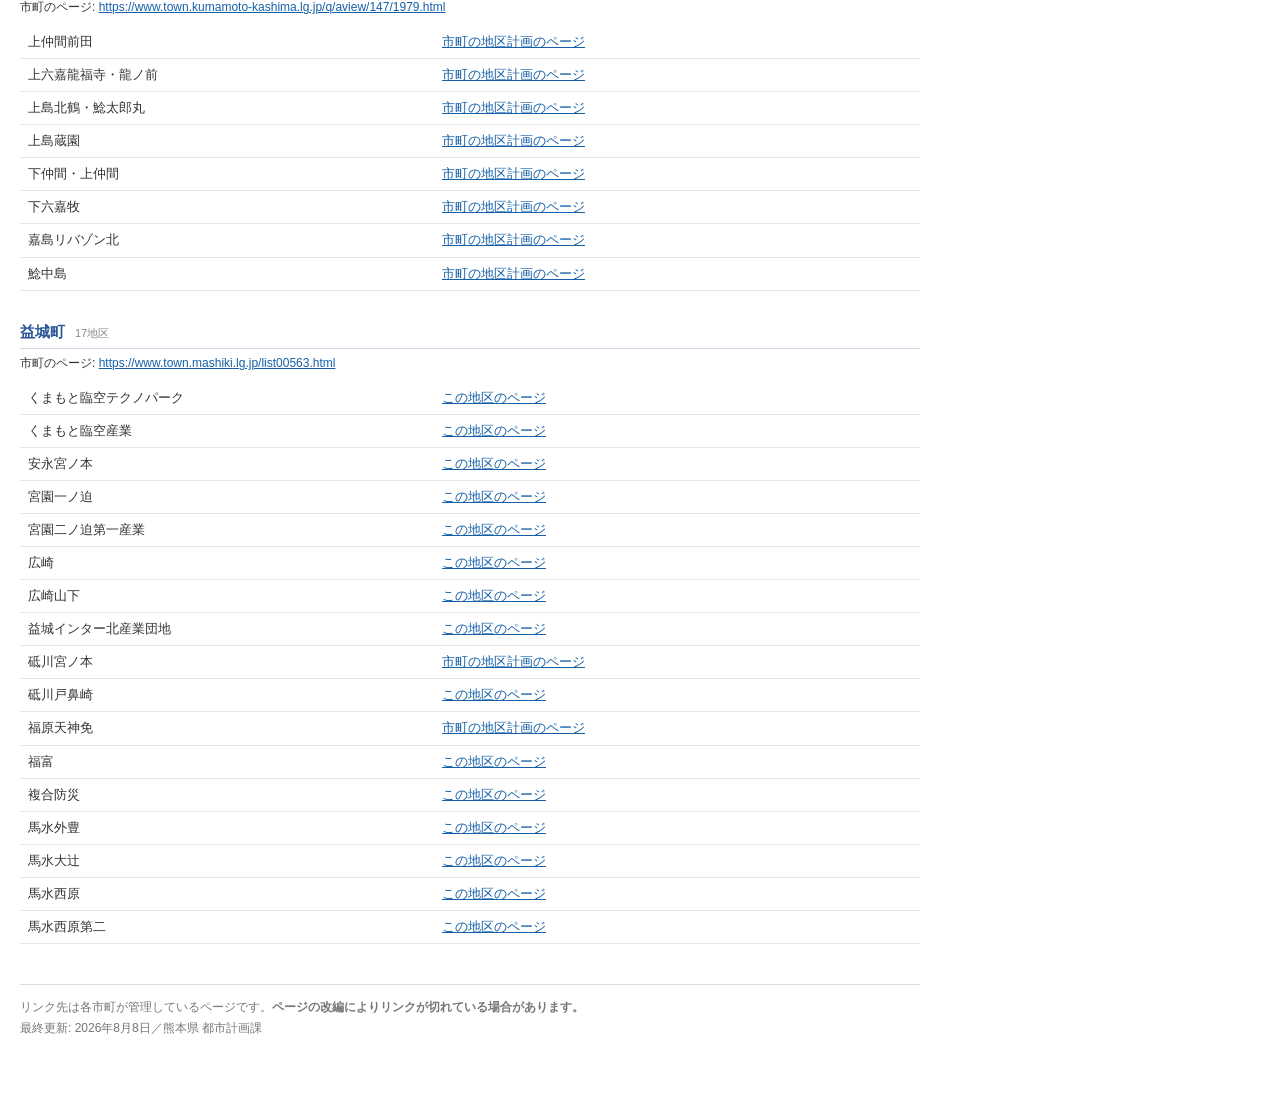
==== commit c583df21: "リンク集から「まとめページが無い」旨の注記を外した Co-Authored-By: Claude Opus 5 <noreply@anthropic.com>" ====
--- a/chiku-links.html
+++ b/chiku-links.html
@@ -28,10 +28,9 @@
  リンクをまとめたものです。地図上で区域をクリックしたときに出る「もとの資料を見る」からも
  ここへ来られます。<br>
  <strong>熊本市は地区ごとの計画書（PDF）へ、益城町は地区ごとのページへ</strong>直接リンクしています。
- それ以外の市町は、地区計画をまとめたページへリンクしています。
 </p>
 <nav><a href="#c43100">熊本市</a> <a href="#c43202">八代市</a> <a href="#c43203">人吉市</a> <a href="#c43204">荒尾市</a> <a href="#c43206">玉名市</a> <a href="#c43208">山鹿市</a> <a href="#c43215">天草市</a> <a href="#c43216">合志市</a> <a href="#c43404">菊陽町</a> <a href="#c43441">御船町</a> <a href="#c43442">嘉島町</a> <a href="#c43443">益城町</a></nav>
-<section id="c43100"><h2>熊本市<span class="n">29地区</span></h2><p class="page">市町のページ: <a href="https://www.city.kumamoto.jp/kiji00318836/index.html" target="_blank" rel="noopener">https://www.city.kumamoto.jp/kiji00318836/index.html</a></p><table><tbody><tr><th>一木山ノ本</th><td><a href="https://www.city.kumamoto.jp/kiji00318836/5_18836_131180_up_18kmmncz.pdf" target="_blank" rel="noopener">この地区の計画書（PDF）</a></td></tr><tr><th>佐土原3丁目</th><td><a href="https://www.city.kumamoto.jp/kiji00318836/5_18836_131183_up_8c67mq8k.pdf" target="_blank" rel="noopener">この地区の計画書（PDF）</a></td></tr><tr><th>佐土原3丁目(その5)</th><td><a href="https://www.city.kumamoto.jp/kiji00318836/5_18836_299142_up_q1jdrths.pdf" target="_blank" rel="noopener">この地区の計画書（PDF）</a></td></tr><tr><th>佐土原２丁目</th><td><a href="https://www.city.kumamoto.jp/kiji00318836/5_18836_131188_up_t418tsb3.pdf" target="_blank" rel="noopener">この地区の計画書（PDF）</a></td></tr><tr><th>佐土原３丁目(その２)</th><td><a href="https://www.city.kumamoto.jp/kiji00318836/5_18836_131187_up_hgvumt42.pdf" target="_blank" rel="noopener">この地区の計画書（PDF）</a></td></tr><tr><th>佐土原３丁目(その３)</th><td><a href="https://www.city.kumamoto.jp/kiji00318836/5_18836_131191_up_z7qvtv6o.pdf" target="_blank" rel="noopener">この地区の計画書（PDF）</a></td></tr><tr><th>佐土原３丁目(その４)</th><td><a href="https://www.city.kumamoto.jp/kiji00318836/5_18836_237416_up_jqkelkbw.pdf" target="_blank" rel="noopener">この地区の計画書（PDF）</a></td></tr><tr><th>佐土原３丁目（その６）</th><td><a href="https://www.city.kumamoto.jp/kiji00318836/3_18836_492678_up_awkq00yo.pdf" target="_blank" rel="noopener">この地区の計画書（PDF）</a></td></tr><tr><th>兎谷</th><td><a href="https://www.city.kumamoto.jp/kiji00318836/5_18836_131172_up_youj5i7t.pdf" target="_blank" rel="noopener">この地区の計画書（PDF）</a></td></tr><tr><th>出水７丁目</th><td><a href="https://www.city.kumamoto.jp/kiji00318836/3_18836_425169_up_ipdgcuna.pdf" target="_blank" rel="noopener">この地区の計画書（PDF）</a></td></tr><tr><th>出水７丁目(その２)</th><td><a href="https://www.city.kumamoto.jp/kiji00318836/5_18836_142100_up_0ptcshb7.pdf" target="_blank" rel="noopener">この地区の計画書（PDF）</a></td></tr><tr><th>千原</th><td><a href="https://www.city.kumamoto.jp/kiji00318836/5_18836_131176_up_v4vzmjhg.pdf" target="_blank" rel="noopener">この地区の計画書（PDF）</a></td></tr><tr><th>合志3丁目・白藤1丁目</th><td><a href="https://www.city.kumamoto.jp/kiji00318836/5_18836_263370_up_aelcgp06.pdf" target="_blank" rel="noopener">この地区の計画書（PDF）</a></td></tr><tr><th>城山小学校西</th><td><a href="https://www.city.kumamoto.jp/kiji00318836/5_18836_131174_up_bd0ydheu.pdf" target="_blank" rel="noopener">この地区の計画書（PDF）</a></td></tr><tr><th>大平</th><td><a href="https://www.city.kumamoto.jp/kiji00318836/5_18836_131173_up_bd0ydheu.pdf" target="_blank" rel="noopener">この地区の計画書（PDF）</a></td></tr><tr><th>岩倉台ニュータウン</th><td><a href="https://www.city.kumamoto.jp/kiji00318836/5_18836_131171_up_youj5i7t.pdf" target="_blank" rel="noopener">この地区の計画書（PDF）</a></td></tr><tr><th>平成ニュータウン</th><td><a href="https://www.city.kumamoto.jp/kiji00318836/5_18836_137286_up_211lodut.pdf" target="_blank" rel="noopener">この地区の計画書（PDF）</a></td></tr><tr><th>御幸笛田町</th><td><a href="https://www.city.kumamoto.jp/kiji00318836/5_18836_131182_up_8c67mq8k.pdf" target="_blank" rel="noopener">この地区の計画書（PDF）</a></td></tr><tr><th>戸島町（その１）</th><td><a href="https://www.city.kumamoto.jp/kiji00318836/3_18836_463694_up_hczm4hu0.pdf" target="_blank" rel="noopener">この地区の計画書（PDF）</a></td></tr><tr><th>戸島町（その２）</th><td><a href="https://www.city.kumamoto.jp/kiji00318836/3_18836_492686_up_rvzz73cw.pdf" target="_blank" rel="noopener">この地区の計画書（PDF）</a></td></tr><tr><th>楠6丁目</th><td><a href="https://www.city.kumamoto.jp/kiji00318836/5_18836_131185_up_m1entpel.pdf" target="_blank" rel="noopener">この地区の計画書（PDF）</a></td></tr><tr><th>熊本駅前南A</th><td><a href="https://www.city.kumamoto.jp/kiji00318836/3_18836_425168_up_buucrnx8.pdf" target="_blank" rel="noopener">この地区の計画書（PDF）</a></td></tr><tr><th>熊本駅前東Ｂ</th><td><a href="https://www.city.kumamoto.jp/kiji00318836/5_18836_137288_up_xrt6ast7.pdf" target="_blank" rel="noopener">この地区の計画書（PDF）</a></td></tr><tr><th>白藤</th><td><a href="https://www.city.kumamoto.jp/kiji00318836/5_18836_131175_up_jhpldkae.pdf" target="_blank" rel="noopener">この地区の計画書（PDF）</a></td></tr><tr><th>良町</th><td><a href="https://www.city.kumamoto.jp/kiji00318836/5_18836_131179_up_18kmmncz.pdf" target="_blank" rel="noopener">この地区の計画書（PDF）</a></td></tr><tr><th>近見6丁目</th><td><a href="https://www.city.kumamoto.jp/kiji00318836/5_18836_131184_up_m1entpel.pdf" target="_blank" rel="noopener">この地区の計画書（PDF）</a></td></tr><tr><th>近見３丁目</th><td><a href="https://www.city.kumamoto.jp/kiji00318836/5_18836_131189_up_njkglw0n.pdf" target="_blank" rel="noopener">この地区の計画書（PDF）</a></td></tr><tr><th>近見６丁目（その２）</th><td><a href="https://www.city.kumamoto.jp/kiji00318836/5_18836_152766_up_t3q1io0b.pdf" target="_blank" rel="noopener">この地区の計画書（PDF）</a></td></tr><tr><th>龍田４丁目</th><td><a href="https://www.city.kumamoto.jp/kiji00318836/3_18836_425170_up_sgd6ndc2.pdf" target="_blank" rel="noopener">この地区の計画書（PDF）</a></td></tr></tbody></table></section><section id="c43202"><h2>八代市<span class="n">1地区</span></h2><p class="page none">地区計画をまとめたページが見当たりませんでした。</p><table><tbody><tr><th>通町</th><td><span class="none">―</span></td></tr></tbody></table></section><section id="c43203"><h2>人吉市<span class="n">1地区</span></h2><p class="page">市町のページ: <a href="https://www.city.hitoyoshi.lg.jp/kurashi/sumai/toshi_keikaku/20554" target="_blank" rel="noopener">https://www.city.hitoyoshi.lg.jp/kurashi/sumai/toshi_keikaku/20554</a></p><table><tbody><tr><th>人吉駅前地区</th><td><a href="https://www.city.hitoyoshi.lg.jp/kurashi/sumai/toshi_keikaku/20554" target="_blank" rel="noopener">市町の地区計画のページ</a></td></tr></tbody></table></section><section id="c43204"><h2>荒尾市<span class="n">12地区</span></h2><p class="page">市町のページ: <a href="https://www.city.arao.lg.jp/shisei/machi-zukuri/toshi-keikaku/page591.html" target="_blank" rel="noopener">https://www.city.arao.lg.jp/shisei/machi-zukuri/toshi-keikaku/page591.html</a></p><table><tbody><tr><th>万田大平西</th><td><a href="https://www.city.arao.lg.jp/shisei/machi-zukuri/toshi-keikaku/page591.html" target="_blank" rel="noopener">市町の地区計画のページ</a></td></tr><tr><th>南新地</th><td><a href="https://www.city.arao.lg.jp/shisei/machi-zukuri/toshi-keikaku/page591.html" target="_blank" rel="noopener">市町の地区計画のページ</a></td></tr><tr><th>原万田</th><td><a href="https://www.city.arao.lg.jp/shisei/machi-zukuri/toshi-keikaku/page591.html" target="_blank" rel="noopener">市町の地区計画のページ</a></td></tr><tr><th>宮内</th><td><a href="https://www.city.arao.lg.jp/shisei/machi-zukuri/toshi-keikaku/page591.html" target="_blank" rel="noopener">市町の地区計画のページ</a></td></tr><tr><th>東屋形</th><td><a href="https://www.city.arao.lg.jp/shisei/machi-zukuri/toshi-keikaku/page591.html" target="_blank" rel="noopener">市町の地区計画のページ</a></td></tr><tr><th>水野</th><td><a href="https://www.city.arao.lg.jp/shisei/machi-zukuri/toshi-keikaku/page591.html" target="_blank" rel="noopener">市町の地区計画のページ</a></td></tr><tr><th>緑ケ丘</th><td><a href="https://www.city.arao.lg.jp/shisei/machi-zukuri/toshi-keikaku/page591.html" target="_blank" rel="noopener">市町の地区計画のページ</a></td></tr><tr><th>緑ケ丘北</th><td><a href="https://www.city.arao.lg.jp/shisei/machi-zukuri/toshi-keikaku/page591.html" target="_blank" rel="noopener">市町の地区計画のページ</a></td></tr><tr><th>緑ケ丘南</th><td><a href="https://www.city.arao.lg.jp/shisei/machi-zukuri/toshi-keikaku/page591.html" target="_blank" rel="noopener">市町の地区計画のページ</a></td></tr><tr><th>緑ケ丘東</th><td><a href="https://www.city.arao.lg.jp/shisei/machi-zukuri/toshi-keikaku/page591.html" target="_blank" rel="noopener">市町の地区計画のページ</a></td></tr><tr><th>緑ケ丘西</th><td><a href="https://www.city.arao.lg.jp/shisei/machi-zukuri/toshi-keikaku/page591.html" target="_blank" rel="noopener">市町の地区計画のページ</a></td></tr><tr><th>聖人原</th><td><a href="https://www.city.arao.lg.jp/shisei/machi-zukuri/toshi-keikaku/page591.html" target="_blank" rel="noopener">市町の地区計画のページ</a></td></tr></tbody></table></section><section id="c43206"><h2>玉名市<span class="n">1地区</span></h2><p class="page">市町のページ: <a href="https://www.city.tamana.lg.jp/q/aview/140/25463.html" target="_blank" rel="noopener">https://www.city.tamana.lg.jp/q/aview/140/25463.html</a></p><table><tbody><tr><th>高瀬南部</th><td><a href="https://www.city.tamana.lg.jp/q/aview/140/25463.html" target="_blank" rel="noopener">市町の地区計画のページ</a></td></tr></tbody></table></section><section id="c43208"><h2>山鹿市<span class="n">1地区</span></h2><p class="page">市町のページ: <a href="https://www.city.yamaga.kumamoto.jp/kiji003216/index.html" target="_blank" rel="noopener">https://www.city.yamaga.kumamoto.jp/kiji003216/index.html</a></p><table><tbody><tr><th>宗方</th><td><a href="https://www.city.yamaga.kumamoto.jp/kiji003216/index.html" target="_blank" rel="noopener">市町の地区計画のページ</a></td></tr></tbody></table></section><section id="c43215"><h2>天草市<span class="n">4地区</span></h2><p class="page">市町のページ: <a href="https://www.city.amakusa.kumamoto.jp/kiji0031635/index.html" target="_blank" rel="noopener">https://www.city.amakusa.kumamoto.jp/kiji0031635/index.html</a></p><table><tbody><tr><th>北</th><td><a href="https://www.city.amakusa.kumamoto.jp/kiji0031635/index.html" target="_blank" rel="noopener">市町の地区計画のページ</a></td></tr><tr><th>南</th><td><a href="https://www.city.amakusa.kumamoto.jp/kiji0031635/index.html" target="_blank" rel="noopener">市町の地区計画のページ</a></td></tr><tr><th>小松原</th><td><a href="https://www.city.amakusa.kumamoto.jp/kiji0031635/index.html" target="_blank" rel="noopener">市町の地区計画のページ</a></td></tr><tr><th>戸崎</th><td><a href="https://www.city.amakusa.kumamoto.jp/kiji0031635/index.html" target="_blank" rel="noopener">市町の地区計画のページ</a></td></tr></tbody></table></section><section id="c43216"><h2>合志市<span class="n">47地区</span></h2><p class="page">市町のページ: <a href="https://www.city.koshi.lg.jp/kiji00319893/index.html" target="_blank" rel="noopener">https://www.city.koshi.lg.jp/kiji00319893/index.html</a></p><table><tbody><tr><th>あさひが丘須屋地区</th><td><a href="https://www.city.koshi.lg.jp/kiji00319893/index.html" target="_blank" rel="noopener">市町の地区計画のページ</a></td></tr><tr><th>かすみヶ丘地区</th><td><a href="https://www.city.koshi.lg.jp/kiji00319893/index.html" target="_blank" rel="noopener">市町の地区計画のページ</a></td></tr><tr><th>ふれあいタウン豊岡地区</th><td><a href="https://www.city.koshi.lg.jp/kiji00319893/index.html" target="_blank" rel="noopener">市町の地区計画のページ</a></td></tr><tr><th>みどりヶ丘地区</th><td><a href="https://www.city.koshi.lg.jp/kiji00319893/index.html" target="_blank" rel="noopener">市町の地区計画のページ</a></td></tr><tr><th>アメニティータウン豊岡地区</th><td><a href="https://www.city.koshi.lg.jp/kiji00319893/index.html" target="_blank" rel="noopener">市町の地区計画のページ</a></td></tr><tr><th>グランコート合志台地区</th><td><a href="https://www.city.koshi.lg.jp/kiji00319893/index.html" target="_blank" rel="noopener">市町の地区計画のページ</a></td></tr><tr><th>サニーヒル須屋地区</th><td><a href="https://www.city.koshi.lg.jp/kiji00319893/index.html" target="_blank" rel="noopener">市町の地区計画のページ</a></td></tr><tr><th>サンアベニューみずき台地区</th><td><a href="https://www.city.koshi.lg.jp/kiji00319893/index.html" target="_blank" rel="noopener">市町の地区計画のページ</a></td></tr><tr><th>七ツ石</th><td><a href="https://www.city.koshi.lg.jp/kiji00319893/index.html" target="_blank" rel="noopener">市町の地区計画のページ</a></td></tr><tr><th>上生道</th><td><a href="https://www.city.koshi.lg.jp/kiji00319893/index.html" target="_blank" rel="noopener">市町の地区計画のページ</a></td></tr><tr><th>下群</th><td><a href="https://www.city.koshi.lg.jp/kiji00319893/index.html" target="_blank" rel="noopener">市町の地区計画のページ</a></td></tr><tr><th>中野地区</th><td><a href="https://www.city.koshi.lg.jp/kiji00319893/index.html" target="_blank" rel="noopener">市町の地区計画のページ</a></td></tr><tr><th>合志塚地区</th><td><a href="https://www.city.koshi.lg.jp/kiji00319893/index.html" target="_blank" rel="noopener">市町の地区計画のページ</a></td></tr><tr><th>合志町栄ニュータウン</th><td><a href="https://www.city.koshi.lg.jp/kiji00319893/index.html" target="_blank" rel="noopener">市町の地区計画のページ</a></td></tr><tr><th>大摩原</th><td><a href="https://www.city.koshi.lg.jp/kiji00319893/index.html" target="_blank" rel="noopener">市町の地区計画のページ</a></td></tr><tr><th>大摩原第二地区</th><td><a href="https://www.city.koshi.lg.jp/kiji00319893/index.html" target="_blank" rel="noopener">市町の地区計画のページ</a></td></tr><tr><th>小池ノ上地区</th><td><a href="https://www.city.koshi.lg.jp/kiji00319893/index.html" target="_blank" rel="noopener">市町の地区計画のページ</a></td></tr><tr><th>平ノ窪地区</th><td><a href="https://www.city.koshi.lg.jp/kiji00319893/index.html" target="_blank" rel="noopener">市町の地区計画のページ</a></td></tr><tr><th>御代志地区</th><td><a href="https://www.city.koshi.lg.jp/kiji00319893/index.html" target="_blank" rel="noopener">市町の地区計画のページ</a></td></tr><tr><th>御代志第二地区</th><td><a href="https://www.city.koshi.lg.jp/kiji00319893/index.html" target="_blank" rel="noopener">市町の地区計画のページ</a></td></tr><tr><th>拾八町</th><td><a href="https://www.city.koshi.lg.jp/kiji00319893/index.html" target="_blank" rel="noopener">市町の地区計画のページ</a></td></tr><tr><th>拾八町第三地区</th><td><a href="https://www.city.koshi.lg.jp/kiji00319893/index.html" target="_blank" rel="noopener">市町の地区計画のページ</a></td></tr><tr><th>拾八町第二地区</th><td><a href="https://www.city.koshi.lg.jp/kiji00319893/index.html" target="_blank" rel="noopener">市町の地区計画のページ</a></td></tr><tr><th>東原地区</th><td><a href="https://www.city.koshi.lg.jp/kiji00319893/index.html" target="_blank" rel="noopener">市町の地区計画のページ</a></td></tr><tr><th>東畑地区</th><td><a href="https://www.city.koshi.lg.jp/kiji00319893/index.html" target="_blank" rel="noopener">市町の地区計画のページ</a></td></tr><tr><th>栄沖野</th><td><a href="https://www.city.koshi.lg.jp/kiji00319893/index.html" target="_blank" rel="noopener">市町の地区計画のページ</a></td></tr><tr><th>池尻</th><td><a href="https://www.city.koshi.lg.jp/kiji00319893/index.html" target="_blank" rel="noopener">市町の地区計画のページ</a></td></tr><tr><th>熊本すずかけ台</th><td><a href="https://www.city.koshi.lg.jp/kiji00319893/index.html" target="_blank" rel="noopener">市町の地区計画のページ</a></td></tr><tr><th>笹原</th><td><a href="https://www.city.koshi.lg.jp/kiji00319893/index.html" target="_blank" rel="noopener">市町の地区計画のページ</a></td></tr><tr><th>笹原第三地区</th><td><a href="https://www.city.koshi.lg.jp/kiji00319893/index.html" target="_blank" rel="noopener">市町の地区計画のページ</a></td></tr><tr><th>笹原第二地区</th><td><a href="https://www.city.koshi.lg.jp/kiji00319893/index.html" target="_blank" rel="noopener">市町の地区計画のページ</a></td></tr><tr><th>笹原第四</th><td><a href="https://www.city.koshi.lg.jp/kiji00319893/index.html" target="_blank" rel="noopener">市町の地区計画のページ</a></td></tr><tr><th>群窪</th><td><a href="https://www.city.koshi.lg.jp/kiji00319893/index.html" target="_blank" rel="noopener">市町の地区計画のページ</a></td></tr><tr><th>群窪第二地区</th><td><a href="https://www.city.koshi.lg.jp/kiji00319893/index.html" target="_blank" rel="noopener">市町の地区計画のページ</a></td></tr><tr><th>蓬原地区</th><td><a href="https://www.city.koshi.lg.jp/kiji00319893/index.html" target="_blank" rel="noopener">市町の地区計画のページ</a></td></tr><tr><th>豊岡地区</th><td><a href="https://www.city.koshi.lg.jp/kiji00319893/index.html" target="_blank" rel="noopener">市町の地区計画のページ</a></td></tr><tr><th>過怠松</th><td><a href="https://www.city.koshi.lg.jp/kiji00319893/index.html" target="_blank" rel="noopener">市町の地区計画のページ</a></td></tr><tr><th>野田原地区</th><td><a href="https://www.city.koshi.lg.jp/kiji00319893/index.html" target="_blank" rel="noopener">市町の地区計画のページ</a></td></tr><tr><th>除ノ上地区</th><td><a href="https://www.city.koshi.lg.jp/kiji00319893/index.html" target="_blank" rel="noopener">市町の地区計画のページ</a></td></tr><tr><th>須屋袖山</th><td><a href="https://www.city.koshi.lg.jp/kiji00319893/index.html" target="_blank" rel="noopener">市町の地区計画のページ</a></td></tr><tr><th>飯高</th><td><a href="https://www.city.koshi.lg.jp/kiji00319893/index.html" target="_blank" rel="noopener">市町の地区計画のページ</a></td></tr><tr><th>飯高・八丁谷地区</th><td><a href="https://www.city.koshi.lg.jp/kiji00319893/index.html" target="_blank" rel="noopener">市町の地区計画のページ</a></td></tr><tr><th>黒石原中地区</th><td><a href="https://www.city.koshi.lg.jp/kiji00319893/index.html" target="_blank" rel="noopener">市町の地区計画のページ</a></td></tr><tr><th>黒石原地区</th><td><a href="https://www.city.koshi.lg.jp/kiji00319893/index.html" target="_blank" rel="noopener">市町の地区計画のページ</a></td></tr><tr><th>黒石原夢のニュータウン地区</th><td><a href="https://www.city.koshi.lg.jp/kiji00319893/index.html" target="_blank" rel="noopener">市町の地区計画のページ</a></td></tr><tr><th>黒石原東地区</th><td><a href="https://www.city.koshi.lg.jp/kiji00319893/index.html" target="_blank" rel="noopener">市町の地区計画のページ</a></td></tr><tr><th>黒石原西地区</th><td><a href="https://www.city.koshi.lg.jp/kiji00319893/index.html" target="_blank" rel="noopener">市町の地区計画のページ</a></td></tr></tbody></table></section><section id="c43404"><h2>菊陽町<span class="n">13地区</span></h2><p class="page">市町のページ: <a href="https://www.town.kikuyo.lg.jp/kiji0034805/index.html" target="_blank" rel="noopener">https://www.town.kikuyo.lg.jp/kiji0034805/index.html</a></p><table><tbody><tr><th>セミコンテクノパーク南地区計画</th><td><a href="https://www.town.kikuyo.lg.jp/kiji0034805/index.html" target="_blank" rel="noopener">市町の地区計画のページ</a></td></tr><tr><th>光の森</th><td><a href="https://www.town.kikuyo.lg.jp/kiji0034805/index.html" target="_blank" rel="noopener">市町の地区計画のページ</a></td></tr><tr><th>北新山</th><td><a href="https://www.town.kikuyo.lg.jp/kiji0034805/index.html" target="_blank" rel="noopener">市町の地区計画のページ</a></td></tr><tr><th>南受</th><td><a href="https://www.town.kikuyo.lg.jp/kiji0034805/index.html" target="_blank" rel="noopener">市町の地区計画のページ</a></td></tr><tr><th>南方上</th><td><a href="https://www.town.kikuyo.lg.jp/kiji0034805/index.html" target="_blank" rel="noopener">市町の地区計画のページ</a></td></tr><tr><th>原水工業団地</th><td><a href="https://www.town.kikuyo.lg.jp/kiji0034805/index.html" target="_blank" rel="noopener">市町の地区計画のページ</a></td></tr><tr><th>向原</th><td><a href="https://www.town.kikuyo.lg.jp/kiji0034805/index.html" target="_blank" rel="noopener">市町の地区計画のページ</a></td></tr><tr><th>新山二丁目</th><td><a href="https://www.town.kikuyo.lg.jp/kiji0034805/index.html" target="_blank" rel="noopener">市町の地区計画のページ</a></td></tr><tr><th>新町</th><td><a href="https://www.town.kikuyo.lg.jp/kiji0034805/index.html" target="_blank" rel="noopener">市町の地区計画のページ</a></td></tr><tr><th>沖野</th><td><a href="https://www.town.kikuyo.lg.jp/kiji0034805/index.html" target="_blank" rel="noopener">市町の地区計画のページ</a></td></tr><tr><th>花立第一</th><td><a href="https://www.town.kikuyo.lg.jp/kiji0034805/index.html" target="_blank" rel="noopener">市町の地区計画のページ</a></td></tr><tr><th>部田</th><td><a href="https://www.town.kikuyo.lg.jp/kiji0034805/index.html" target="_blank" rel="noopener">市町の地区計画のページ</a></td></tr><tr><th>風穴</th><td><a href="https://www.town.kikuyo.lg.jp/kiji0034805/index.html" target="_blank" rel="noopener">市町の地区計画のページ</a></td></tr></tbody></table></section><section id="c43441"><h2>御船町<span class="n">1地区</span></h2><p class="page">市町のページ: <a href="https://www.town.mifune.kumamoto.jp/page5927.html" target="_blank" rel="noopener">https://www.town.mifune.kumamoto.jp/page5927.html</a></p><table><tbody><tr><th>小坂</th><td><a href="https://www.town.mifune.kumamoto.jp/page5927.html" target="_blank" rel="noopener">市町の地区計画のページ</a></td></tr></tbody></table></section><section id="c43442"><h2>嘉島町<span class="n">8地区</span></h2><p class="page">市町のページ: <a href="https://www.town.kumamoto-kashima.lg.jp/q/aview/147/1979.html" target="_blank" rel="noopener">https://www.town.kumamoto-kashima.lg.jp/q/aview/147/1979.html</a></p><table><tbody><tr><th>上仲間前田</th><td><a href="https://www.town.kumamoto-kashima.lg.jp/q/aview/147/1979.html" target="_blank" rel="noopener">市町の地区計画のページ</a></td></tr><tr><th>上六嘉龍福寺・龍ノ前</th><td><a href="https://www.town.kumamoto-kashima.lg.jp/q/aview/147/1979.html" target="_blank" rel="noopener">市町の地区計画のページ</a></td></tr><tr><th>上島北鶴・鯰太郎丸</th><td><a href="https://www.town.kumamoto-kashima.lg.jp/q/aview/147/1979.html" target="_blank" rel="noopener">市町の地区計画のページ</a></td></tr><tr><th>上島蔵園</th><td><a href="https://www.town.kumamoto-kashima.lg.jp/q/aview/147/1979.html" target="_blank" rel="noopener">市町の地区計画のページ</a></td></tr><tr><th>下仲間・上仲間</th><td><a href="https://www.town.kumamoto-kashima.lg.jp/q/aview/147/1979.html" target="_blank" rel="noopener">市町の地区計画のページ</a></td></tr><tr><th>下六嘉牧</th><td><a href="https://www.town.kumamoto-kashima.lg.jp/q/aview/147/1979.html" target="_blank" rel="noopener">市町の地区計画のページ</a></td></tr><tr><th>嘉島リバゾン北</th><td><a href="https://www.town.kumamoto-kashima.lg.jp/q/aview/147/1979.html" target="_blank" rel="noopener">市町の地区計画のページ</a></td></tr><tr><th>鯰中島</th><td><a href="https://www.town.kumamoto-kashima.lg.jp/q/aview/147/1979.html" target="_blank" rel="noopener">市町の地区計画のページ</a></td></tr></tbody></table></section><section id="c43443"><h2>益城町<span class="n">17地区</span></h2><p class="page">市町のページ: <a href="https://www.town.mashiki.lg.jp/list00563.html" target="_blank" rel="noopener">https://www.town.mashiki.lg.jp/list00563.html</a></p><table><tbody><tr><th>くまもと臨空テクノパーク</th><td><a href="https://www.town.mashiki.lg.jp/kiji0035684/index.html" target="_blank" rel="noopener">この地区のページ</a></td></tr><tr><th>くまもと臨空産業</th><td><a href="https://www.town.mashiki.lg.jp/kiji0035685/index.html" target="_blank" rel="noopener">この地区のページ</a></td></tr><tr><th>安永宮ノ本</th><td><a href="https://www.town.mashiki.lg.jp/kiji0032612/index.html" target="_blank" rel="noopener">この地区のページ</a></td></tr><tr><th>宮園一ノ迫</th><td><a href="https://www.town.mashiki.lg.jp/kiji0033582/index.html" target="_blank" rel="noopener">この地区のページ</a></td></tr><tr><th>宮園二ノ迫第一産業</th><td><a href="https://www.town.mashiki.lg.jp/kiji0034236/index.html" target="_blank" rel="noopener">この地区のページ</a></td></tr><tr><th>広崎</th><td><a href="https://www.town.mashiki.lg.jp/kiji0032733/index.html" target="_blank" rel="noopener">この地区のページ</a></td></tr><tr><th>広崎山下</th><td><a href="https://www.town.mashiki.lg.jp/kiji0035973/index.html" target="_blank" rel="noopener">この地区のページ</a></td></tr><tr><th>益城インター北産業団地</th><td><a href="https://www.town.mashiki.lg.jp/kiji0036793/index.html" target="_blank" rel="noopener">この地区のページ</a></td></tr><tr><th>砥川宮ノ本</th><td><a href="https://www.town.mashiki.lg.jp/list00563.html" target="_blank" rel="noopener">市町の地区計画のページ</a></td></tr><tr><th>砥川戸鼻崎</th><td><a href="https://www.town.mashiki.lg.jp/kiji0033247/index.html" target="_blank" rel="noopener">この地区のページ</a></td></tr><tr><th>福原天神免</th><td><a href="https://www.town.mashiki.lg.jp/list00563.html" target="_blank" rel="noopener">市町の地区計画のページ</a></td></tr><tr><th>福富</th><td><a href="https://www.town.mashiki.lg.jp/kiji0032944/index.html" target="_blank" rel="noopener">この地区のページ</a></td></tr><tr><th>複合防災</th><td><a href="https://www.town.mashiki.lg.jp/kiji0035671/index.html" target="_blank" rel="noopener">この地区のページ</a></td></tr><tr><th>馬水外豊</th><td><a href="https://www.town.mashiki.lg.jp/kiji0036138/index.html" target="_blank" rel="noopener">この地区のページ</a></td></tr><tr><th>馬水大辻</th><td><a href="https://www.town.mashiki.lg.jp/kiji0037690/index.html" target="_blank" rel="noopener">この地区のページ</a></td></tr><tr><th>馬水西原</th><td><a href="https://www.town.mashiki.lg.jp/kiji0032611/index.html" target="_blank" rel="noopener">この地区のページ</a></td></tr><tr><th>馬水西原第二</th><td><a href="https://www.town.mashiki.lg.jp/kiji0032478/index.html" target="_blank" rel="noopener">この地区のページ</a></td></tr></tbody></table></section>
+<section id="c43100"><h2>熊本市<span class="n">29地区</span></h2><p class="page">市町のページ: <a href="https://www.city.kumamoto.jp/kiji00318836/index.html" target="_blank" rel="noopener">https://www.city.kumamoto.jp/kiji00318836/index.html</a></p><table><tbody><tr><th>一木山ノ本</th><td><a href="https://www.city.kumamoto.jp/kiji00318836/5_18836_131180_up_18kmmncz.pdf" target="_blank" rel="noopener">この地区の計画書（PDF）</a></td></tr><tr><th>佐土原3丁目</th><td><a href="https://www.city.kumamoto.jp/kiji00318836/5_18836_131183_up_8c67mq8k.pdf" target="_blank" rel="noopener">この地区の計画書（PDF）</a></td></tr><tr><th>佐土原3丁目(その5)</th><td><a href="https://www.city.kumamoto.jp/kiji00318836/5_18836_299142_up_q1jdrths.pdf" target="_blank" rel="noopener">この地区の計画書（PDF）</a></td></tr><tr><th>佐土原２丁目</th><td><a href="https://www.city.kumamoto.jp/kiji00318836/5_18836_131188_up_t418tsb3.pdf" target="_blank" rel="noopener">この地区の計画書（PDF）</a></td></tr><tr><th>佐土原３丁目(その２)</th><td><a href="https://www.city.kumamoto.jp/kiji00318836/5_18836_131187_up_hgvumt42.pdf" target="_blank" rel="noopener">この地区の計画書（PDF）</a></td></tr><tr><th>佐土原３丁目(その３)</th><td><a href="https://www.city.kumamoto.jp/kiji00318836/5_18836_131191_up_z7qvtv6o.pdf" target="_blank" rel="noopener">この地区の計画書（PDF）</a></td></tr><tr><th>佐土原３丁目(その４)</th><td><a href="https://www.city.kumamoto.jp/kiji00318836/5_18836_237416_up_jqkelkbw.pdf" target="_blank" rel="noopener">この地区の計画書（PDF）</a></td></tr><tr><th>佐土原３丁目（その６）</th><td><a href="https://www.city.kumamoto.jp/kiji00318836/3_18836_492678_up_awkq00yo.pdf" target="_blank" rel="noopener">この地区の計画書（PDF）</a></td></tr><tr><th>兎谷</th><td><a href="https://www.city.kumamoto.jp/kiji00318836/5_18836_131172_up_youj5i7t.pdf" target="_blank" rel="noopener">この地区の計画書（PDF）</a></td></tr><tr><th>出水７丁目</th><td><a href="https://www.city.kumamoto.jp/kiji00318836/3_18836_425169_up_ipdgcuna.pdf" target="_blank" rel="noopener">この地区の計画書（PDF）</a></td></tr><tr><th>出水７丁目(その２)</th><td><a href="https://www.city.kumamoto.jp/kiji00318836/5_18836_142100_up_0ptcshb7.pdf" target="_blank" rel="noopener">この地区の計画書（PDF）</a></td></tr><tr><th>千原</th><td><a href="https://www.city.kumamoto.jp/kiji00318836/5_18836_131176_up_v4vzmjhg.pdf" target="_blank" rel="noopener">この地区の計画書（PDF）</a></td></tr><tr><th>合志3丁目・白藤1丁目</th><td><a href="https://www.city.kumamoto.jp/kiji00318836/5_18836_263370_up_aelcgp06.pdf" target="_blank" rel="noopener">この地区の計画書（PDF）</a></td></tr><tr><th>城山小学校西</th><td><a href="https://www.city.kumamoto.jp/kiji00318836/5_18836_131174_up_bd0ydheu.pdf" target="_blank" rel="noopener">この地区の計画書（PDF）</a></td></tr><tr><th>大平</th><td><a href="https://www.city.kumamoto.jp/kiji00318836/5_18836_131173_up_bd0ydheu.pdf" target="_blank" rel="noopener">この地区の計画書（PDF）</a></td></tr><tr><th>岩倉台ニュータウン</th><td><a href="https://www.city.kumamoto.jp/kiji00318836/5_18836_131171_up_youj5i7t.pdf" target="_blank" rel="noopener">この地区の計画書（PDF）</a></td></tr><tr><th>平成ニュータウン</th><td><a href="https://www.city.kumamoto.jp/kiji00318836/5_18836_137286_up_211lodut.pdf" target="_blank" rel="noopener">この地区の計画書（PDF）</a></td></tr><tr><th>御幸笛田町</th><td><a href="https://www.city.kumamoto.jp/kiji00318836/5_18836_131182_up_8c67mq8k.pdf" target="_blank" rel="noopener">この地区の計画書（PDF）</a></td></tr><tr><th>戸島町（その１）</th><td><a href="https://www.city.kumamoto.jp/kiji00318836/3_18836_463694_up_hczm4hu0.pdf" target="_blank" rel="noopener">この地区の計画書（PDF）</a></td></tr><tr><th>戸島町（その２）</th><td><a href="https://www.city.kumamoto.jp/kiji00318836/3_18836_492686_up_rvzz73cw.pdf" target="_blank" rel="noopener">この地区の計画書（PDF）</a></td></tr><tr><th>楠6丁目</th><td><a href="https://www.city.kumamoto.jp/kiji00318836/5_18836_131185_up_m1entpel.pdf" target="_blank" rel="noopener">この地区の計画書（PDF）</a></td></tr><tr><th>熊本駅前南A</th><td><a href="https://www.city.kumamoto.jp/kiji00318836/3_18836_425168_up_buucrnx8.pdf" target="_blank" rel="noopener">この地区の計画書（PDF）</a></td></tr><tr><th>熊本駅前東Ｂ</th><td><a href="https://www.city.kumamoto.jp/kiji00318836/5_18836_137288_up_xrt6ast7.pdf" target="_blank" rel="noopener">この地区の計画書（PDF）</a></td></tr><tr><th>白藤</th><td><a href="https://www.city.kumamoto.jp/kiji00318836/5_18836_131175_up_jhpldkae.pdf" target="_blank" rel="noopener">この地区の計画書（PDF）</a></td></tr><tr><th>良町</th><td><a href="https://www.city.kumamoto.jp/kiji00318836/5_18836_131179_up_18kmmncz.pdf" target="_blank" rel="noopener">この地区の計画書（PDF）</a></td></tr><tr><th>近見6丁目</th><td><a href="https://www.city.kumamoto.jp/kiji00318836/5_18836_131184_up_m1entpel.pdf" target="_blank" rel="noopener">この地区の計画書（PDF）</a></td></tr><tr><th>近見３丁目</th><td><a href="https://www.city.kumamoto.jp/kiji00318836/5_18836_131189_up_njkglw0n.pdf" target="_blank" rel="noopener">この地区の計画書（PDF）</a></td></tr><tr><th>近見６丁目（その２）</th><td><a href="https://www.city.kumamoto.jp/kiji00318836/5_18836_152766_up_t3q1io0b.pdf" target="_blank" rel="noopener">この地区の計画書（PDF）</a></td></tr><tr><th>龍田４丁目</th><td><a href="https://www.city.kumamoto.jp/kiji00318836/3_18836_425170_up_sgd6ndc2.pdf" target="_blank" rel="noopener">この地区の計画書（PDF）</a></td></tr></tbody></table></section><section id="c43202"><h2>八代市<span class="n">1地区</span></h2><table><tbody><tr><th>通町</th><td><span class="none">―</span></td></tr></tbody></table></section><section id="c43203"><h2>人吉市<span class="n">1地区</span></h2><p class="page">市町のページ: <a href="https://www.city.hitoyoshi.lg.jp/kurashi/sumai/toshi_keikaku/20554" target="_blank" rel="noopener">https://www.city.hitoyoshi.lg.jp/kurashi/sumai/toshi_keikaku/20554</a></p><table><tbody><tr><th>人吉駅前地区</th><td><a href="https://www.city.hitoyoshi.lg.jp/kurashi/sumai/toshi_keikaku/20554" target="_blank" rel="noopener">市町の地区計画のページ</a></td></tr></tbody></table></section><section id="c43204"><h2>荒尾市<span class="n">12地区</span></h2><p class="page">市町のページ: <a href="https://www.city.arao.lg.jp/shisei/machi-zukuri/toshi-keikaku/page591.html" target="_blank" rel="noopener">https://www.city.arao.lg.jp/shisei/machi-zukuri/toshi-keikaku/page591.html</a></p><table><tbody><tr><th>万田大平西</th><td><a href="https://www.city.arao.lg.jp/shisei/machi-zukuri/toshi-keikaku/page591.html" target="_blank" rel="noopener">市町の地区計画のページ</a></td></tr><tr><th>南新地</th><td><a href="https://www.city.arao.lg.jp/shisei/machi-zukuri/toshi-keikaku/page591.html" target="_blank" rel="noopener">市町の地区計画のページ</a></td></tr><tr><th>原万田</th><td><a href="https://www.city.arao.lg.jp/shisei/machi-zukuri/toshi-keikaku/page591.html" target="_blank" rel="noopener">市町の地区計画のページ</a></td></tr><tr><th>宮内</th><td><a href="https://www.city.arao.lg.jp/shisei/machi-zukuri/toshi-keikaku/page591.html" target="_blank" rel="noopener">市町の地区計画のページ</a></td></tr><tr><th>東屋形</th><td><a href="https://www.city.arao.lg.jp/shisei/machi-zukuri/toshi-keikaku/page591.html" target="_blank" rel="noopener">市町の地区計画のページ</a></td></tr><tr><th>水野</th><td><a href="https://www.city.arao.lg.jp/shisei/machi-zukuri/toshi-keikaku/page591.html" target="_blank" rel="noopener">市町の地区計画のページ</a></td></tr><tr><th>緑ケ丘</th><td><a href="https://www.city.arao.lg.jp/shisei/machi-zukuri/toshi-keikaku/page591.html" target="_blank" rel="noopener">市町の地区計画のページ</a></td></tr><tr><th>緑ケ丘北</th><td><a href="https://www.city.arao.lg.jp/shisei/machi-zukuri/toshi-keikaku/page591.html" target="_blank" rel="noopener">市町の地区計画のページ</a></td></tr><tr><th>緑ケ丘南</th><td><a href="https://www.city.arao.lg.jp/shisei/machi-zukuri/toshi-keikaku/page591.html" target="_blank" rel="noopener">市町の地区計画のページ</a></td></tr><tr><th>緑ケ丘東</th><td><a href="https://www.city.arao.lg.jp/shisei/machi-zukuri/toshi-keikaku/page591.html" target="_blank" rel="noopener">市町の地区計画のページ</a></td></tr><tr><th>緑ケ丘西</th><td><a href="https://www.city.arao.lg.jp/shisei/machi-zukuri/toshi-keikaku/page591.html" target="_blank" rel="noopener">市町の地区計画のページ</a></td></tr><tr><th>聖人原</th><td><a href="https://www.city.arao.lg.jp/shisei/machi-zukuri/toshi-keikaku/page591.html" target="_blank" rel="noopener">市町の地区計画のページ</a></td></tr></tbody></table></section><section id="c43206"><h2>玉名市<span class="n">1地区</span></h2><p class="page">市町のページ: <a href="https://www.city.tamana.lg.jp/q/aview/140/25463.html" target="_blank" rel="noopener">https://www.city.tamana.lg.jp/q/aview/140/25463.html</a></p><table><tbody><tr><th>高瀬南部</th><td><a href="https://www.city.tamana.lg.jp/q/aview/140/25463.html" target="_blank" rel="noopener">市町の地区計画のページ</a></td></tr></tbody></table></section><section id="c43208"><h2>山鹿市<span class="n">1地区</span></h2><p class="page">市町のページ: <a href="https://www.city.yamaga.kumamoto.jp/kiji003216/index.html" target="_blank" rel="noopener">https://www.city.yamaga.kumamoto.jp/kiji003216/index.html</a></p><table><tbody><tr><th>宗方</th><td><a href="https://www.city.yamaga.kumamoto.jp/kiji003216/index.html" target="_blank" rel="noopener">市町の地区計画のページ</a></td></tr></tbody></table></section><section id="c43215"><h2>天草市<span class="n">4地区</span></h2><p class="page">市町のページ: <a href="https://www.city.amakusa.kumamoto.jp/kiji0031635/index.html" target="_blank" rel="noopener">https://www.city.amakusa.kumamoto.jp/kiji0031635/index.html</a></p><table><tbody><tr><th>北</th><td><a href="https://www.city.amakusa.kumamoto.jp/kiji0031635/index.html" target="_blank" rel="noopener">市町の地区計画のページ</a></td></tr><tr><th>南</th><td><a href="https://www.city.amakusa.kumamoto.jp/kiji0031635/index.html" target="_blank" rel="noopener">市町の地区計画のページ</a></td></tr><tr><th>小松原</th><td><a href="https://www.city.amakusa.kumamoto.jp/kiji0031635/index.html" target="_blank" rel="noopener">市町の地区計画のページ</a></td></tr><tr><th>戸崎</th><td><a href="https://www.city.amakusa.kumamoto.jp/kiji0031635/index.html" target="_blank" rel="noopener">市町の地区計画のページ</a></td></tr></tbody></table></section><section id="c43216"><h2>合志市<span class="n">47地区</span></h2><p class="page">市町のページ: <a href="https://www.city.koshi.lg.jp/kiji00319893/index.html" target="_blank" rel="noopener">https://www.city.koshi.lg.jp/kiji00319893/index.html</a></p><table><tbody><tr><th>あさひが丘須屋地区</th><td><a href="https://www.city.koshi.lg.jp/kiji00319893/index.html" target="_blank" rel="noopener">市町の地区計画のページ</a></td></tr><tr><th>かすみヶ丘地区</th><td><a href="https://www.city.koshi.lg.jp/kiji00319893/index.html" target="_blank" rel="noopener">市町の地区計画のページ</a></td></tr><tr><th>ふれあいタウン豊岡地区</th><td><a href="https://www.city.koshi.lg.jp/kiji00319893/index.html" target="_blank" rel="noopener">市町の地区計画のページ</a></td></tr><tr><th>みどりヶ丘地区</th><td><a href="https://www.city.koshi.lg.jp/kiji00319893/index.html" target="_blank" rel="noopener">市町の地区計画のページ</a></td></tr><tr><th>アメニティータウン豊岡地区</th><td><a href="https://www.city.koshi.lg.jp/kiji00319893/index.html" target="_blank" rel="noopener">市町の地区計画のページ</a></td></tr><tr><th>グランコート合志台地区</th><td><a href="https://www.city.koshi.lg.jp/kiji00319893/index.html" target="_blank" rel="noopener">市町の地区計画のページ</a></td></tr><tr><th>サニーヒル須屋地区</th><td><a href="https://www.city.koshi.lg.jp/kiji00319893/index.html" target="_blank" rel="noopener">市町の地区計画のページ</a></td></tr><tr><th>サンアベニューみずき台地区</th><td><a href="https://www.city.koshi.lg.jp/kiji00319893/index.html" target="_blank" rel="noopener">市町の地区計画のページ</a></td></tr><tr><th>七ツ石</th><td><a href="https://www.city.koshi.lg.jp/kiji00319893/index.html" target="_blank" rel="noopener">市町の地区計画のページ</a></td></tr><tr><th>上生道</th><td><a href="https://www.city.koshi.lg.jp/kiji00319893/index.html" target="_blank" rel="noopener">市町の地区計画のページ</a></td></tr><tr><th>下群</th><td><a href="https://www.city.koshi.lg.jp/kiji00319893/index.html" target="_blank" rel="noopener">市町の地区計画のページ</a></td></tr><tr><th>中野地区</th><td><a href="https://www.city.koshi.lg.jp/kiji00319893/index.html" target="_blank" rel="noopener">市町の地区計画のページ</a></td></tr><tr><th>合志塚地区</th><td><a href="https://www.city.koshi.lg.jp/kiji00319893/index.html" target="_blank" rel="noopener">市町の地区計画のページ</a></td></tr><tr><th>合志町栄ニュータウン</th><td><a href="https://www.city.koshi.lg.jp/kiji00319893/index.html" target="_blank" rel="noopener">市町の地区計画のページ</a></td></tr><tr><th>大摩原</th><td><a href="https://www.city.koshi.lg.jp/kiji00319893/index.html" target="_blank" rel="noopener">市町の地区計画のページ</a></td></tr><tr><th>大摩原第二地区</th><td><a href="https://www.city.koshi.lg.jp/kiji00319893/index.html" target="_blank" rel="noopener">市町の地区計画のページ</a></td></tr><tr><th>小池ノ上地区</th><td><a href="https://www.city.koshi.lg.jp/kiji00319893/index.html" target="_blank" rel="noopener">市町の地区計画のページ</a></td></tr><tr><th>平ノ窪地区</th><td><a href="https://www.city.koshi.lg.jp/kiji00319893/index.html" target="_blank" rel="noopener">市町の地区計画のページ</a></td></tr><tr><th>御代志地区</th><td><a href="https://www.city.koshi.lg.jp/kiji00319893/index.html" target="_blank" rel="noopener">市町の地区計画のページ</a></td></tr><tr><th>御代志第二地区</th><td><a href="https://www.city.koshi.lg.jp/kiji00319893/index.html" target="_blank" rel="noopener">市町の地区計画のページ</a></td></tr><tr><th>拾八町</th><td><a href="https://www.city.koshi.lg.jp/kiji00319893/index.html" target="_blank" rel="noopener">市町の地区計画のページ</a></td></tr><tr><th>拾八町第三地区</th><td><a href="https://www.city.koshi.lg.jp/kiji00319893/index.html" target="_blank" rel="noopener">市町の地区計画のページ</a></td></tr><tr><th>拾八町第二地区</th><td><a href="https://www.city.koshi.lg.jp/kiji00319893/index.html" target="_blank" rel="noopener">市町の地区計画のページ</a></td></tr><tr><th>東原地区</th><td><a href="https://www.city.koshi.lg.jp/kiji00319893/index.html" target="_blank" rel="noopener">市町の地区計画のページ</a></td></tr><tr><th>東畑地区</th><td><a href="https://www.city.koshi.lg.jp/kiji00319893/index.html" target="_blank" rel="noopener">市町の地区計画のページ</a></td></tr><tr><th>栄沖野</th><td><a href="https://www.city.koshi.lg.jp/kiji00319893/index.html" target="_blank" rel="noopener">市町の地区計画のページ</a></td></tr><tr><th>池尻</th><td><a href="https://www.city.koshi.lg.jp/kiji00319893/index.html" target="_blank" rel="noopener">市町の地区計画のページ</a></td></tr><tr><th>熊本すずかけ台</th><td><a href="https://www.city.koshi.lg.jp/kiji00319893/index.html" target="_blank" rel="noopener">市町の地区計画のページ</a></td></tr><tr><th>笹原</th><td><a href="https://www.city.koshi.lg.jp/kiji00319893/index.html" target="_blank" rel="noopener">市町の地区計画のページ</a></td></tr><tr><th>笹原第三地区</th><td><a href="https://www.city.koshi.lg.jp/kiji00319893/index.html" target="_blank" rel="noopener">市町の地区計画のページ</a></td></tr><tr><th>笹原第二地区</th><td><a href="https://www.city.koshi.lg.jp/kiji00319893/index.html" target="_blank" rel="noopener">市町の地区計画のページ</a></td></tr><tr><th>笹原第四</th><td><a href="https://www.city.koshi.lg.jp/kiji00319893/index.html" target="_blank" rel="noopener">市町の地区計画のページ</a></td></tr><tr><th>群窪</th><td><a href="https://www.city.koshi.lg.jp/kiji00319893/index.html" target="_blank" rel="noopener">市町の地区計画のページ</a></td></tr><tr><th>群窪第二地区</th><td><a href="https://www.city.koshi.lg.jp/kiji00319893/index.html" target="_blank" rel="noopener">市町の地区計画のページ</a></td></tr><tr><th>蓬原地区</th><td><a href="https://www.city.koshi.lg.jp/kiji00319893/index.html" target="_blank" rel="noopener">市町の地区計画のページ</a></td></tr><tr><th>豊岡地区</th><td><a href="https://www.city.koshi.lg.jp/kiji00319893/index.html" target="_blank" rel="noopener">市町の地区計画のページ</a></td></tr><tr><th>過怠松</th><td><a href="https://www.city.koshi.lg.jp/kiji00319893/index.html" target="_blank" rel="noopener">市町の地区計画のページ</a></td></tr><tr><th>野田原地区</th><td><a href="https://www.city.koshi.lg.jp/kiji00319893/index.html" target="_blank" rel="noopener">市町の地区計画のページ</a></td></tr><tr><th>除ノ上地区</th><td><a href="https://www.city.koshi.lg.jp/kiji00319893/index.html" target="_blank" rel="noopener">市町の地区計画のページ</a></td></tr><tr><th>須屋袖山</th><td><a href="https://www.city.koshi.lg.jp/kiji00319893/index.html" target="_blank" rel="noopener">市町の地区計画のページ</a></td></tr><tr><th>飯高</th><td><a href="https://www.city.koshi.lg.jp/kiji00319893/index.html" target="_blank" rel="noopener">市町の地区計画のページ</a></td></tr><tr><th>飯高・八丁谷地区</th><td><a href="https://www.city.koshi.lg.jp/kiji00319893/index.html" target="_blank" rel="noopener">市町の地区計画のページ</a></td></tr><tr><th>黒石原中地区</th><td><a href="https://www.city.koshi.lg.jp/kiji00319893/index.html" target="_blank" rel="noopener">市町の地区計画のページ</a></td></tr><tr><th>黒石原地区</th><td><a href="https://www.city.koshi.lg.jp/kiji00319893/index.html" target="_blank" rel="noopener">市町の地区計画のページ</a></td></tr><tr><th>黒石原夢のニュータウン地区</th><td><a href="https://www.city.koshi.lg.jp/kiji00319893/index.html" target="_blank" rel="noopener">市町の地区計画のページ</a></td></tr><tr><th>黒石原東地区</th><td><a href="https://www.city.koshi.lg.jp/kiji00319893/index.html" target="_blank" rel="noopener">市町の地区計画のページ</a></td></tr><tr><th>黒石原西地区</th><td><a href="https://www.city.koshi.lg.jp/kiji00319893/index.html" target="_blank" rel="noopener">市町の地区計画のページ</a></td></tr></tbody></table></section><section id="c43404"><h2>菊陽町<span class="n">13地区</span></h2><p class="page">市町のページ: <a href="https://www.town.kikuyo.lg.jp/kiji0034805/index.html" target="_blank" rel="noopener">https://www.town.kikuyo.lg.jp/kiji0034805/index.html</a></p><table><tbody><tr><th>セミコンテクノパーク南地区計画</th><td><a href="https://www.town.kikuyo.lg.jp/kiji0034805/index.html" target="_blank" rel="noopener">市町の地区計画のページ</a></td></tr><tr><th>光の森</th><td><a href="https://www.town.kikuyo.lg.jp/kiji0034805/index.html" target="_blank" rel="noopener">市町の地区計画のページ</a></td></tr><tr><th>北新山</th><td><a href="https://www.town.kikuyo.lg.jp/kiji0034805/index.html" target="_blank" rel="noopener">市町の地区計画のページ</a></td></tr><tr><th>南受</th><td><a href="https://www.town.kikuyo.lg.jp/kiji0034805/index.html" target="_blank" rel="noopener">市町の地区計画のページ</a></td></tr><tr><th>南方上</th><td><a href="https://www.town.kikuyo.lg.jp/kiji0034805/index.html" target="_blank" rel="noopener">市町の地区計画のページ</a></td></tr><tr><th>原水工業団地</th><td><a href="https://www.town.kikuyo.lg.jp/kiji0034805/index.html" target="_blank" rel="noopener">市町の地区計画のページ</a></td></tr><tr><th>向原</th><td><a href="https://www.town.kikuyo.lg.jp/kiji0034805/index.html" target="_blank" rel="noopener">市町の地区計画のページ</a></td></tr><tr><th>新山二丁目</th><td><a href="https://www.town.kikuyo.lg.jp/kiji0034805/index.html" target="_blank" rel="noopener">市町の地区計画のページ</a></td></tr><tr><th>新町</th><td><a href="https://www.town.kikuyo.lg.jp/kiji0034805/index.html" target="_blank" rel="noopener">市町の地区計画のページ</a></td></tr><tr><th>沖野</th><td><a href="https://www.town.kikuyo.lg.jp/kiji0034805/index.html" target="_blank" rel="noopener">市町の地区計画のページ</a></td></tr><tr><th>花立第一</th><td><a href="https://www.town.kikuyo.lg.jp/kiji0034805/index.html" target="_blank" rel="noopener">市町の地区計画のページ</a></td></tr><tr><th>部田</th><td><a href="https://www.town.kikuyo.lg.jp/kiji0034805/index.html" target="_blank" rel="noopener">市町の地区計画のページ</a></td></tr><tr><th>風穴</th><td><a href="https://www.town.kikuyo.lg.jp/kiji0034805/index.html" target="_blank" rel="noopener">市町の地区計画のページ</a></td></tr></tbody></table></section><section id="c43441"><h2>御船町<span class="n">1地区</span></h2><p class="page">市町のページ: <a href="https://www.town.mifune.kumamoto.jp/page5927.html" target="_blank" rel="noopener">https://www.town.mifune.kumamoto.jp/page5927.html</a></p><table><tbody><tr><th>小坂</th><td><a href="https://www.town.mifune.kumamoto.jp/page5927.html" target="_blank" rel="noopener">市町の地区計画のページ</a></td></tr></tbody></table></section><section id="c43442"><h2>嘉島町<span class="n">8地区</span></h2><p class="page">市町のページ: <a href="https://www.town.kumamoto-kashima.lg.jp/q/aview/147/1979.html" target="_blank" rel="noopener">https://www.town.kumamoto-kashima.lg.jp/q/aview/147/1979.html</a></p><table><tbody><tr><th>上仲間前田</th><td><a href="https://www.town.kumamoto-kashima.lg.jp/q/aview/147/1979.html" target="_blank" rel="noopener">市町の地区計画のページ</a></td></tr><tr><th>上六嘉龍福寺・龍ノ前</th><td><a href="https://www.town.kumamoto-kashima.lg.jp/q/aview/147/1979.html" target="_blank" rel="noopener">市町の地区計画のページ</a></td></tr><tr><th>上島北鶴・鯰太郎丸</th><td><a href="https://www.town.kumamoto-kashima.lg.jp/q/aview/147/1979.html" target="_blank" rel="noopener">市町の地区計画のページ</a></td></tr><tr><th>上島蔵園</th><td><a href="https://www.town.kumamoto-kashima.lg.jp/q/aview/147/1979.html" target="_blank" rel="noopener">市町の地区計画のページ</a></td></tr><tr><th>下仲間・上仲間</th><td><a href="https://www.town.kumamoto-kashima.lg.jp/q/aview/147/1979.html" target="_blank" rel="noopener">市町の地区計画のページ</a></td></tr><tr><th>下六嘉牧</th><td><a href="https://www.town.kumamoto-kashima.lg.jp/q/aview/147/1979.html" target="_blank" rel="noopener">市町の地区計画のページ</a></td></tr><tr><th>嘉島リバゾン北</th><td><a href="https://www.town.kumamoto-kashima.lg.jp/q/aview/147/1979.html" target="_blank" rel="noopener">市町の地区計画のページ</a></td></tr><tr><th>鯰中島</th><td><a href="https://www.town.kumamoto-kashima.lg.jp/q/aview/147/1979.html" target="_blank" rel="noopener">市町の地区計画のページ</a></td></tr></tbody></table></section><section id="c43443"><h2>益城町<span class="n">17地区</span></h2><p class="page">市町のページ: <a href="https://www.town.mashiki.lg.jp/list00563.html" target="_blank" rel="noopener">https://www.town.mashiki.lg.jp/list00563.html</a></p><table><tbody><tr><th>くまもと臨空テクノパーク</th><td><a href="https://www.town.mashiki.lg.jp/kiji0035684/index.html" target="_blank" rel="noopener">この地区のページ</a></td></tr><tr><th>くまもと臨空産業</th><td><a href="https://www.town.mashiki.lg.jp/kiji0035685/index.html" target="_blank" rel="noopener">この地区のページ</a></td></tr><tr><th>安永宮ノ本</th><td><a href="https://www.town.mashiki.lg.jp/kiji0032612/index.html" target="_blank" rel="noopener">この地区のページ</a></td></tr><tr><th>宮園一ノ迫</th><td><a href="https://www.town.mashiki.lg.jp/kiji0033582/index.html" target="_blank" rel="noopener">この地区のページ</a></td></tr><tr><th>宮園二ノ迫第一産業</th><td><a href="https://www.town.mashiki.lg.jp/kiji0034236/index.html" target="_blank" rel="noopener">この地区のページ</a></td></tr><tr><th>広崎</th><td><a href="https://www.town.mashiki.lg.jp/kiji0032733/index.html" target="_blank" rel="noopener">この地区のページ</a></td></tr><tr><th>広崎山下</th><td><a href="https://www.town.mashiki.lg.jp/kiji0035973/index.html" target="_blank" rel="noopener">この地区のページ</a></td></tr><tr><th>益城インター北産業団地</th><td><a href="https://www.town.mashiki.lg.jp/kiji0036793/index.html" target="_blank" rel="noopener">この地区のページ</a></td></tr><tr><th>砥川宮ノ本</th><td><a href="https://www.town.mashiki.lg.jp/list00563.html" target="_blank" rel="noopener">市町の地区計画のページ</a></td></tr><tr><th>砥川戸鼻崎</th><td><a href="https://www.town.mashiki.lg.jp/kiji0033247/index.html" target="_blank" rel="noopener">この地区のページ</a></td></tr><tr><th>福原天神免</th><td><a href="https://www.town.mashiki.lg.jp/list00563.html" target="_blank" rel="noopener">市町の地区計画のページ</a></td></tr><tr><th>福富</th><td><a href="https://www.town.mashiki.lg.jp/kiji0032944/index.html" target="_blank" rel="noopener">この地区のページ</a></td></tr><tr><th>複合防災</th><td><a href="https://www.town.mashiki.lg.jp/kiji0035671/index.html" target="_blank" rel="noopener">この地区のページ</a></td></tr><tr><th>馬水外豊</th><td><a href="https://www.town.mashiki.lg.jp/kiji0036138/index.html" target="_blank" rel="noopener">この地区のページ</a></td></tr><tr><th>馬水大辻</th><td><a href="https://www.town.mashiki.lg.jp/kiji0037690/index.html" target="_blank" rel="noopener">この地区のページ</a></td></tr><tr><th>馬水西原</th><td><a href="https://www.town.mashiki.lg.jp/kiji0032611/index.html" target="_blank" rel="noopener">この地区のページ</a></td></tr><tr><th>馬水西原第二</th><td><a href="https://www.town.mashiki.lg.jp/kiji0032478/index.html" target="_blank" rel="noopener">この地区のページ</a></td></tr></tbody></table></section>
 <footer>
  リンク先は各市町が管理しているページです。<strong>ページの改編によりリンクが切れている場合があります。</strong><br>
  最終更新: 2026年8月8日／熊本県 都市計画課
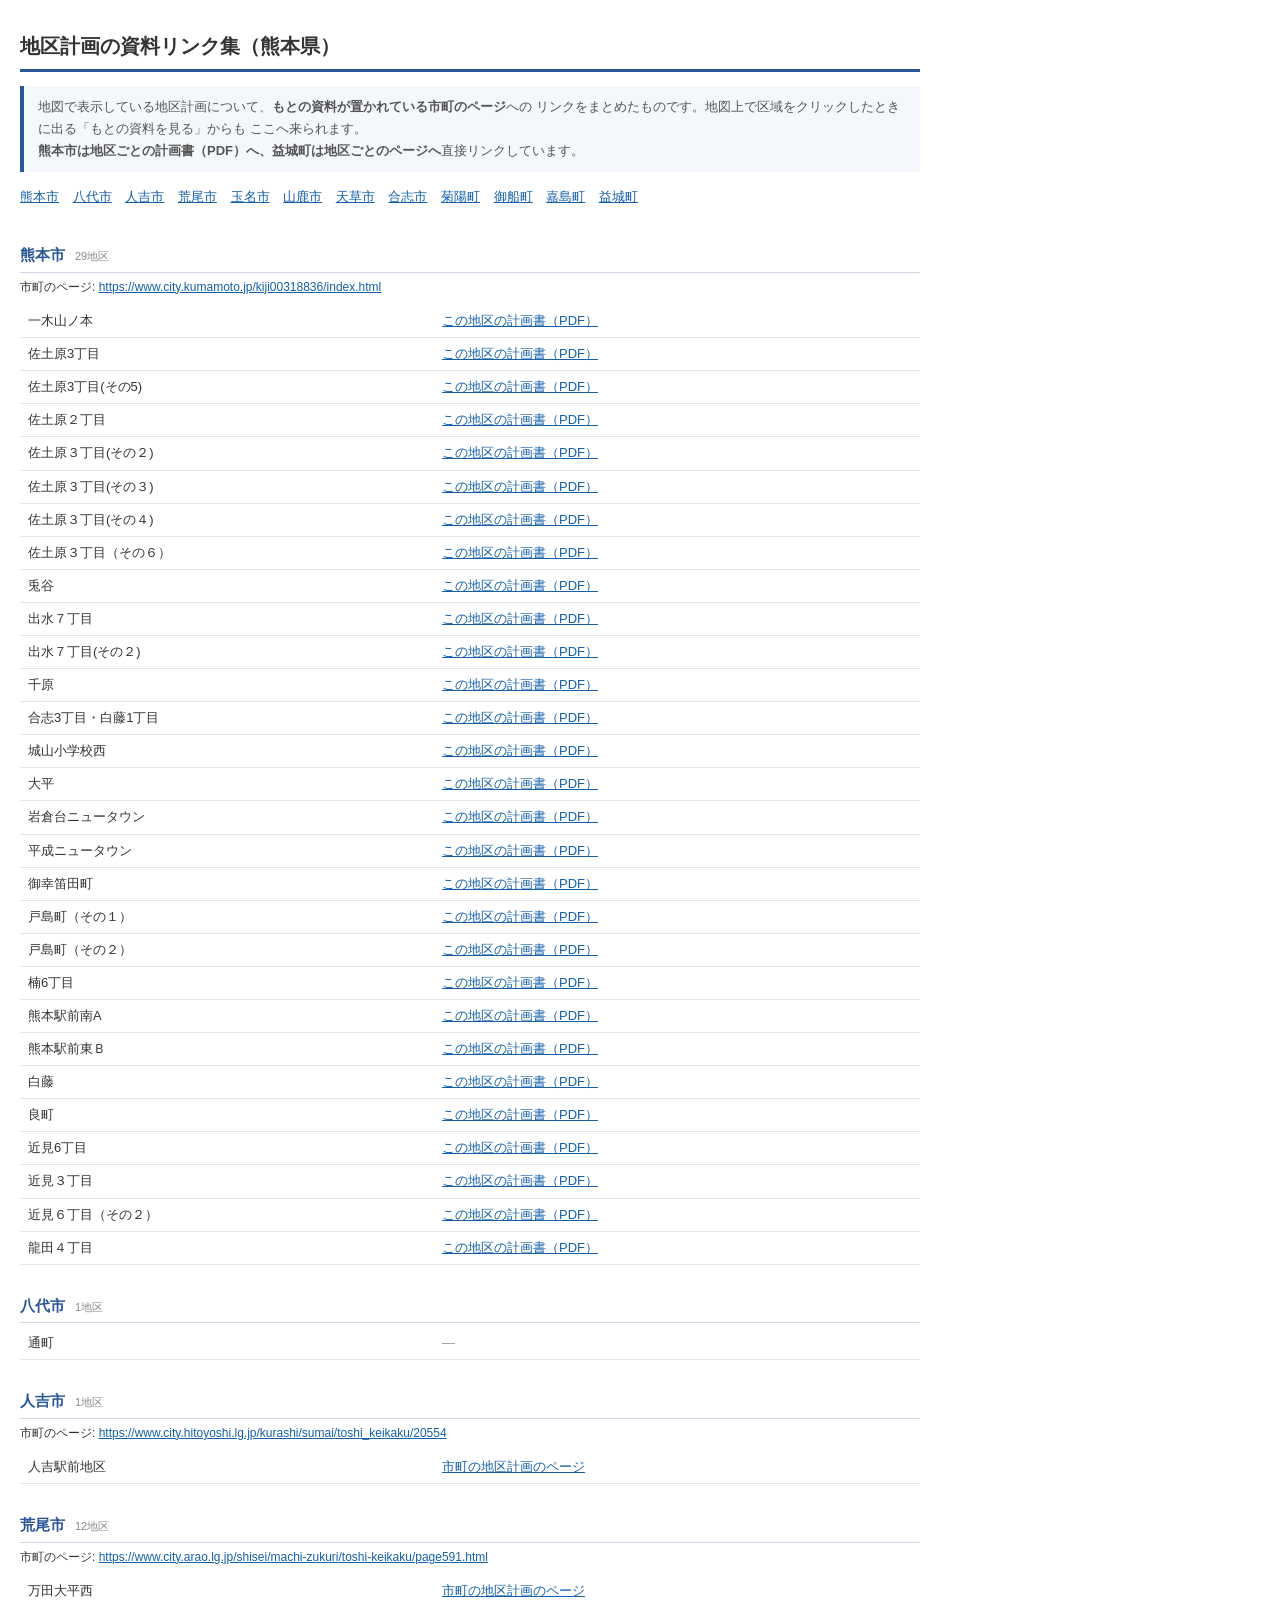
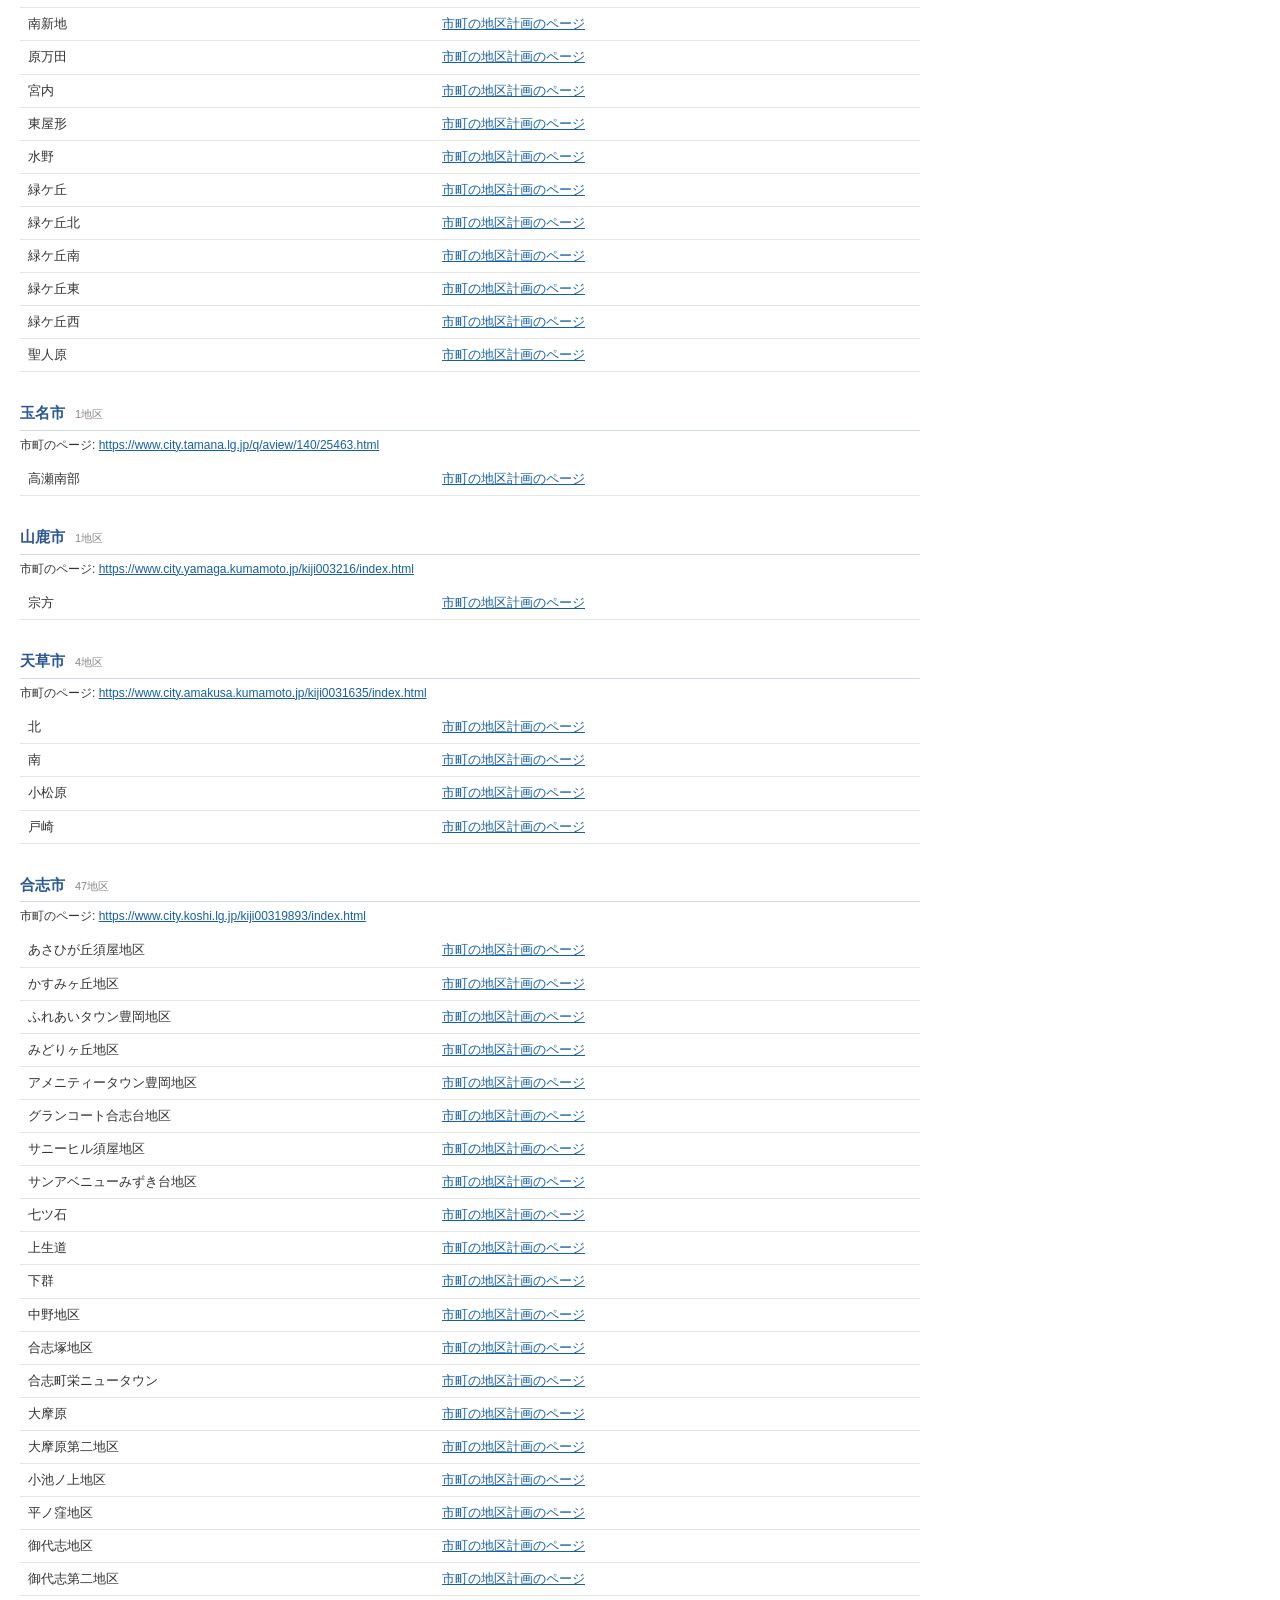
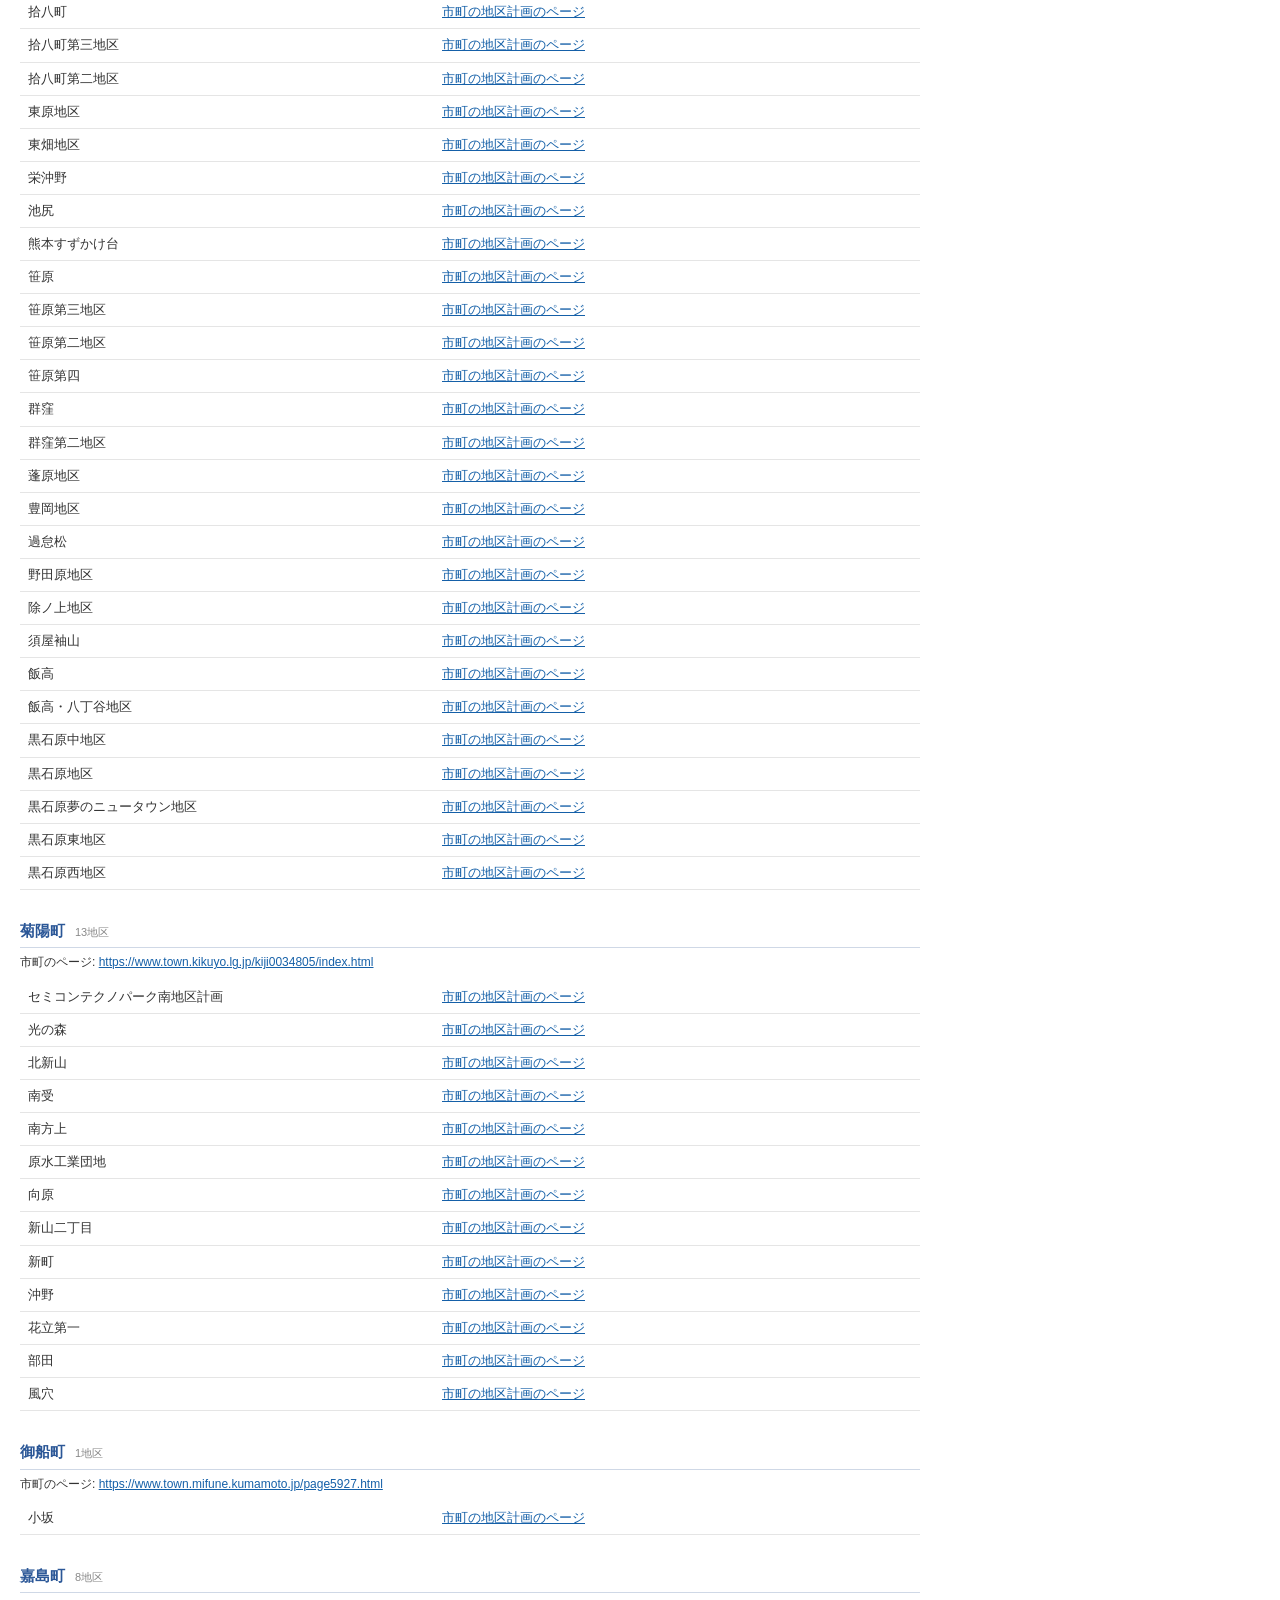
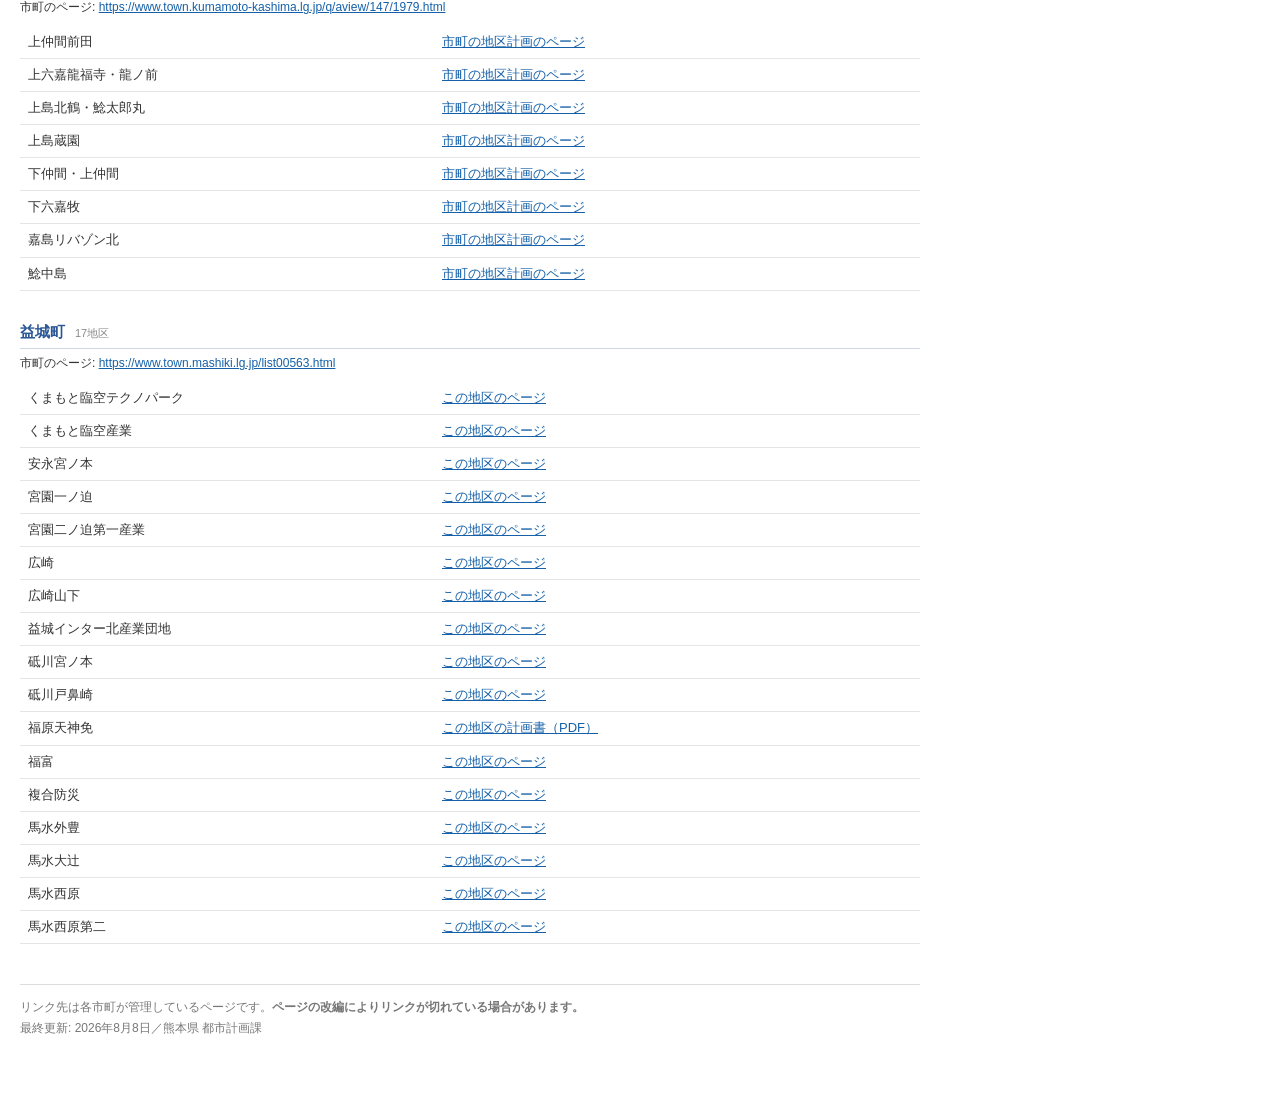
==== commit eaf604a1: "益城町の残り2地区（砥川宮ノ本・福原天神免）のリンクを足した 砥川宮ノ本は町のページへ、福原天神免は載っているページが無いためPDFへ直接。 これで益城町17地区すべてに個別のリンクが付いた。  Co" ====
--- a/chiku-links.html
+++ b/chiku-links.html
@@ -30,7 +30,7 @@
  <strong>熊本市は地区ごとの計画書（PDF）へ、益城町は地区ごとのページへ</strong>直接リンクしています。
 </p>
 <nav><a href="#c43100">熊本市</a> <a href="#c43202">八代市</a> <a href="#c43203">人吉市</a> <a href="#c43204">荒尾市</a> <a href="#c43206">玉名市</a> <a href="#c43208">山鹿市</a> <a href="#c43215">天草市</a> <a href="#c43216">合志市</a> <a href="#c43404">菊陽町</a> <a href="#c43441">御船町</a> <a href="#c43442">嘉島町</a> <a href="#c43443">益城町</a></nav>
-<section id="c43100"><h2>熊本市<span class="n">29地区</span></h2><p class="page">市町のページ: <a href="https://www.city.kumamoto.jp/kiji00318836/index.html" target="_blank" rel="noopener">https://www.city.kumamoto.jp/kiji00318836/index.html</a></p><table><tbody><tr><th>一木山ノ本</th><td><a href="https://www.city.kumamoto.jp/kiji00318836/5_18836_131180_up_18kmmncz.pdf" target="_blank" rel="noopener">この地区の計画書（PDF）</a></td></tr><tr><th>佐土原3丁目</th><td><a href="https://www.city.kumamoto.jp/kiji00318836/5_18836_131183_up_8c67mq8k.pdf" target="_blank" rel="noopener">この地区の計画書（PDF）</a></td></tr><tr><th>佐土原3丁目(その5)</th><td><a href="https://www.city.kumamoto.jp/kiji00318836/5_18836_299142_up_q1jdrths.pdf" target="_blank" rel="noopener">この地区の計画書（PDF）</a></td></tr><tr><th>佐土原２丁目</th><td><a href="https://www.city.kumamoto.jp/kiji00318836/5_18836_131188_up_t418tsb3.pdf" target="_blank" rel="noopener">この地区の計画書（PDF）</a></td></tr><tr><th>佐土原３丁目(その２)</th><td><a href="https://www.city.kumamoto.jp/kiji00318836/5_18836_131187_up_hgvumt42.pdf" target="_blank" rel="noopener">この地区の計画書（PDF）</a></td></tr><tr><th>佐土原３丁目(その３)</th><td><a href="https://www.city.kumamoto.jp/kiji00318836/5_18836_131191_up_z7qvtv6o.pdf" target="_blank" rel="noopener">この地区の計画書（PDF）</a></td></tr><tr><th>佐土原３丁目(その４)</th><td><a href="https://www.city.kumamoto.jp/kiji00318836/5_18836_237416_up_jqkelkbw.pdf" target="_blank" rel="noopener">この地区の計画書（PDF）</a></td></tr><tr><th>佐土原３丁目（その６）</th><td><a href="https://www.city.kumamoto.jp/kiji00318836/3_18836_492678_up_awkq00yo.pdf" target="_blank" rel="noopener">この地区の計画書（PDF）</a></td></tr><tr><th>兎谷</th><td><a href="https://www.city.kumamoto.jp/kiji00318836/5_18836_131172_up_youj5i7t.pdf" target="_blank" rel="noopener">この地区の計画書（PDF）</a></td></tr><tr><th>出水７丁目</th><td><a href="https://www.city.kumamoto.jp/kiji00318836/3_18836_425169_up_ipdgcuna.pdf" target="_blank" rel="noopener">この地区の計画書（PDF）</a></td></tr><tr><th>出水７丁目(その２)</th><td><a href="https://www.city.kumamoto.jp/kiji00318836/5_18836_142100_up_0ptcshb7.pdf" target="_blank" rel="noopener">この地区の計画書（PDF）</a></td></tr><tr><th>千原</th><td><a href="https://www.city.kumamoto.jp/kiji00318836/5_18836_131176_up_v4vzmjhg.pdf" target="_blank" rel="noopener">この地区の計画書（PDF）</a></td></tr><tr><th>合志3丁目・白藤1丁目</th><td><a href="https://www.city.kumamoto.jp/kiji00318836/5_18836_263370_up_aelcgp06.pdf" target="_blank" rel="noopener">この地区の計画書（PDF）</a></td></tr><tr><th>城山小学校西</th><td><a href="https://www.city.kumamoto.jp/kiji00318836/5_18836_131174_up_bd0ydheu.pdf" target="_blank" rel="noopener">この地区の計画書（PDF）</a></td></tr><tr><th>大平</th><td><a href="https://www.city.kumamoto.jp/kiji00318836/5_18836_131173_up_bd0ydheu.pdf" target="_blank" rel="noopener">この地区の計画書（PDF）</a></td></tr><tr><th>岩倉台ニュータウン</th><td><a href="https://www.city.kumamoto.jp/kiji00318836/5_18836_131171_up_youj5i7t.pdf" target="_blank" rel="noopener">この地区の計画書（PDF）</a></td></tr><tr><th>平成ニュータウン</th><td><a href="https://www.city.kumamoto.jp/kiji00318836/5_18836_137286_up_211lodut.pdf" target="_blank" rel="noopener">この地区の計画書（PDF）</a></td></tr><tr><th>御幸笛田町</th><td><a href="https://www.city.kumamoto.jp/kiji00318836/5_18836_131182_up_8c67mq8k.pdf" target="_blank" rel="noopener">この地区の計画書（PDF）</a></td></tr><tr><th>戸島町（その１）</th><td><a href="https://www.city.kumamoto.jp/kiji00318836/3_18836_463694_up_hczm4hu0.pdf" target="_blank" rel="noopener">この地区の計画書（PDF）</a></td></tr><tr><th>戸島町（その２）</th><td><a href="https://www.city.kumamoto.jp/kiji00318836/3_18836_492686_up_rvzz73cw.pdf" target="_blank" rel="noopener">この地区の計画書（PDF）</a></td></tr><tr><th>楠6丁目</th><td><a href="https://www.city.kumamoto.jp/kiji00318836/5_18836_131185_up_m1entpel.pdf" target="_blank" rel="noopener">この地区の計画書（PDF）</a></td></tr><tr><th>熊本駅前南A</th><td><a href="https://www.city.kumamoto.jp/kiji00318836/3_18836_425168_up_buucrnx8.pdf" target="_blank" rel="noopener">この地区の計画書（PDF）</a></td></tr><tr><th>熊本駅前東Ｂ</th><td><a href="https://www.city.kumamoto.jp/kiji00318836/5_18836_137288_up_xrt6ast7.pdf" target="_blank" rel="noopener">この地区の計画書（PDF）</a></td></tr><tr><th>白藤</th><td><a href="https://www.city.kumamoto.jp/kiji00318836/5_18836_131175_up_jhpldkae.pdf" target="_blank" rel="noopener">この地区の計画書（PDF）</a></td></tr><tr><th>良町</th><td><a href="https://www.city.kumamoto.jp/kiji00318836/5_18836_131179_up_18kmmncz.pdf" target="_blank" rel="noopener">この地区の計画書（PDF）</a></td></tr><tr><th>近見6丁目</th><td><a href="https://www.city.kumamoto.jp/kiji00318836/5_18836_131184_up_m1entpel.pdf" target="_blank" rel="noopener">この地区の計画書（PDF）</a></td></tr><tr><th>近見３丁目</th><td><a href="https://www.city.kumamoto.jp/kiji00318836/5_18836_131189_up_njkglw0n.pdf" target="_blank" rel="noopener">この地区の計画書（PDF）</a></td></tr><tr><th>近見６丁目（その２）</th><td><a href="https://www.city.kumamoto.jp/kiji00318836/5_18836_152766_up_t3q1io0b.pdf" target="_blank" rel="noopener">この地区の計画書（PDF）</a></td></tr><tr><th>龍田４丁目</th><td><a href="https://www.city.kumamoto.jp/kiji00318836/3_18836_425170_up_sgd6ndc2.pdf" target="_blank" rel="noopener">この地区の計画書（PDF）</a></td></tr></tbody></table></section><section id="c43202"><h2>八代市<span class="n">1地区</span></h2><table><tbody><tr><th>通町</th><td><span class="none">―</span></td></tr></tbody></table></section><section id="c43203"><h2>人吉市<span class="n">1地区</span></h2><p class="page">市町のページ: <a href="https://www.city.hitoyoshi.lg.jp/kurashi/sumai/toshi_keikaku/20554" target="_blank" rel="noopener">https://www.city.hitoyoshi.lg.jp/kurashi/sumai/toshi_keikaku/20554</a></p><table><tbody><tr><th>人吉駅前地区</th><td><a href="https://www.city.hitoyoshi.lg.jp/kurashi/sumai/toshi_keikaku/20554" target="_blank" rel="noopener">市町の地区計画のページ</a></td></tr></tbody></table></section><section id="c43204"><h2>荒尾市<span class="n">12地区</span></h2><p class="page">市町のページ: <a href="https://www.city.arao.lg.jp/shisei/machi-zukuri/toshi-keikaku/page591.html" target="_blank" rel="noopener">https://www.city.arao.lg.jp/shisei/machi-zukuri/toshi-keikaku/page591.html</a></p><table><tbody><tr><th>万田大平西</th><td><a href="https://www.city.arao.lg.jp/shisei/machi-zukuri/toshi-keikaku/page591.html" target="_blank" rel="noopener">市町の地区計画のページ</a></td></tr><tr><th>南新地</th><td><a href="https://www.city.arao.lg.jp/shisei/machi-zukuri/toshi-keikaku/page591.html" target="_blank" rel="noopener">市町の地区計画のページ</a></td></tr><tr><th>原万田</th><td><a href="https://www.city.arao.lg.jp/shisei/machi-zukuri/toshi-keikaku/page591.html" target="_blank" rel="noopener">市町の地区計画のページ</a></td></tr><tr><th>宮内</th><td><a href="https://www.city.arao.lg.jp/shisei/machi-zukuri/toshi-keikaku/page591.html" target="_blank" rel="noopener">市町の地区計画のページ</a></td></tr><tr><th>東屋形</th><td><a href="https://www.city.arao.lg.jp/shisei/machi-zukuri/toshi-keikaku/page591.html" target="_blank" rel="noopener">市町の地区計画のページ</a></td></tr><tr><th>水野</th><td><a href="https://www.city.arao.lg.jp/shisei/machi-zukuri/toshi-keikaku/page591.html" target="_blank" rel="noopener">市町の地区計画のページ</a></td></tr><tr><th>緑ケ丘</th><td><a href="https://www.city.arao.lg.jp/shisei/machi-zukuri/toshi-keikaku/page591.html" target="_blank" rel="noopener">市町の地区計画のページ</a></td></tr><tr><th>緑ケ丘北</th><td><a href="https://www.city.arao.lg.jp/shisei/machi-zukuri/toshi-keikaku/page591.html" target="_blank" rel="noopener">市町の地区計画のページ</a></td></tr><tr><th>緑ケ丘南</th><td><a href="https://www.city.arao.lg.jp/shisei/machi-zukuri/toshi-keikaku/page591.html" target="_blank" rel="noopener">市町の地区計画のページ</a></td></tr><tr><th>緑ケ丘東</th><td><a href="https://www.city.arao.lg.jp/shisei/machi-zukuri/toshi-keikaku/page591.html" target="_blank" rel="noopener">市町の地区計画のページ</a></td></tr><tr><th>緑ケ丘西</th><td><a href="https://www.city.arao.lg.jp/shisei/machi-zukuri/toshi-keikaku/page591.html" target="_blank" rel="noopener">市町の地区計画のページ</a></td></tr><tr><th>聖人原</th><td><a href="https://www.city.arao.lg.jp/shisei/machi-zukuri/toshi-keikaku/page591.html" target="_blank" rel="noopener">市町の地区計画のページ</a></td></tr></tbody></table></section><section id="c43206"><h2>玉名市<span class="n">1地区</span></h2><p class="page">市町のページ: <a href="https://www.city.tamana.lg.jp/q/aview/140/25463.html" target="_blank" rel="noopener">https://www.city.tamana.lg.jp/q/aview/140/25463.html</a></p><table><tbody><tr><th>高瀬南部</th><td><a href="https://www.city.tamana.lg.jp/q/aview/140/25463.html" target="_blank" rel="noopener">市町の地区計画のページ</a></td></tr></tbody></table></section><section id="c43208"><h2>山鹿市<span class="n">1地区</span></h2><p class="page">市町のページ: <a href="https://www.city.yamaga.kumamoto.jp/kiji003216/index.html" target="_blank" rel="noopener">https://www.city.yamaga.kumamoto.jp/kiji003216/index.html</a></p><table><tbody><tr><th>宗方</th><td><a href="https://www.city.yamaga.kumamoto.jp/kiji003216/index.html" target="_blank" rel="noopener">市町の地区計画のページ</a></td></tr></tbody></table></section><section id="c43215"><h2>天草市<span class="n">4地区</span></h2><p class="page">市町のページ: <a href="https://www.city.amakusa.kumamoto.jp/kiji0031635/index.html" target="_blank" rel="noopener">https://www.city.amakusa.kumamoto.jp/kiji0031635/index.html</a></p><table><tbody><tr><th>北</th><td><a href="https://www.city.amakusa.kumamoto.jp/kiji0031635/index.html" target="_blank" rel="noopener">市町の地区計画のページ</a></td></tr><tr><th>南</th><td><a href="https://www.city.amakusa.kumamoto.jp/kiji0031635/index.html" target="_blank" rel="noopener">市町の地区計画のページ</a></td></tr><tr><th>小松原</th><td><a href="https://www.city.amakusa.kumamoto.jp/kiji0031635/index.html" target="_blank" rel="noopener">市町の地区計画のページ</a></td></tr><tr><th>戸崎</th><td><a href="https://www.city.amakusa.kumamoto.jp/kiji0031635/index.html" target="_blank" rel="noopener">市町の地区計画のページ</a></td></tr></tbody></table></section><section id="c43216"><h2>合志市<span class="n">47地区</span></h2><p class="page">市町のページ: <a href="https://www.city.koshi.lg.jp/kiji00319893/index.html" target="_blank" rel="noopener">https://www.city.koshi.lg.jp/kiji00319893/index.html</a></p><table><tbody><tr><th>あさひが丘須屋地区</th><td><a href="https://www.city.koshi.lg.jp/kiji00319893/index.html" target="_blank" rel="noopener">市町の地区計画のページ</a></td></tr><tr><th>かすみヶ丘地区</th><td><a href="https://www.city.koshi.lg.jp/kiji00319893/index.html" target="_blank" rel="noopener">市町の地区計画のページ</a></td></tr><tr><th>ふれあいタウン豊岡地区</th><td><a href="https://www.city.koshi.lg.jp/kiji00319893/index.html" target="_blank" rel="noopener">市町の地区計画のページ</a></td></tr><tr><th>みどりヶ丘地区</th><td><a href="https://www.city.koshi.lg.jp/kiji00319893/index.html" target="_blank" rel="noopener">市町の地区計画のページ</a></td></tr><tr><th>アメニティータウン豊岡地区</th><td><a href="https://www.city.koshi.lg.jp/kiji00319893/index.html" target="_blank" rel="noopener">市町の地区計画のページ</a></td></tr><tr><th>グランコート合志台地区</th><td><a href="https://www.city.koshi.lg.jp/kiji00319893/index.html" target="_blank" rel="noopener">市町の地区計画のページ</a></td></tr><tr><th>サニーヒル須屋地区</th><td><a href="https://www.city.koshi.lg.jp/kiji00319893/index.html" target="_blank" rel="noopener">市町の地区計画のページ</a></td></tr><tr><th>サンアベニューみずき台地区</th><td><a href="https://www.city.koshi.lg.jp/kiji00319893/index.html" target="_blank" rel="noopener">市町の地区計画のページ</a></td></tr><tr><th>七ツ石</th><td><a href="https://www.city.koshi.lg.jp/kiji00319893/index.html" target="_blank" rel="noopener">市町の地区計画のページ</a></td></tr><tr><th>上生道</th><td><a href="https://www.city.koshi.lg.jp/kiji00319893/index.html" target="_blank" rel="noopener">市町の地区計画のページ</a></td></tr><tr><th>下群</th><td><a href="https://www.city.koshi.lg.jp/kiji00319893/index.html" target="_blank" rel="noopener">市町の地区計画のページ</a></td></tr><tr><th>中野地区</th><td><a href="https://www.city.koshi.lg.jp/kiji00319893/index.html" target="_blank" rel="noopener">市町の地区計画のページ</a></td></tr><tr><th>合志塚地区</th><td><a href="https://www.city.koshi.lg.jp/kiji00319893/index.html" target="_blank" rel="noopener">市町の地区計画のページ</a></td></tr><tr><th>合志町栄ニュータウン</th><td><a href="https://www.city.koshi.lg.jp/kiji00319893/index.html" target="_blank" rel="noopener">市町の地区計画のページ</a></td></tr><tr><th>大摩原</th><td><a href="https://www.city.koshi.lg.jp/kiji00319893/index.html" target="_blank" rel="noopener">市町の地区計画のページ</a></td></tr><tr><th>大摩原第二地区</th><td><a href="https://www.city.koshi.lg.jp/kiji00319893/index.html" target="_blank" rel="noopener">市町の地区計画のページ</a></td></tr><tr><th>小池ノ上地区</th><td><a href="https://www.city.koshi.lg.jp/kiji00319893/index.html" target="_blank" rel="noopener">市町の地区計画のページ</a></td></tr><tr><th>平ノ窪地区</th><td><a href="https://www.city.koshi.lg.jp/kiji00319893/index.html" target="_blank" rel="noopener">市町の地区計画のページ</a></td></tr><tr><th>御代志地区</th><td><a href="https://www.city.koshi.lg.jp/kiji00319893/index.html" target="_blank" rel="noopener">市町の地区計画のページ</a></td></tr><tr><th>御代志第二地区</th><td><a href="https://www.city.koshi.lg.jp/kiji00319893/index.html" target="_blank" rel="noopener">市町の地区計画のページ</a></td></tr><tr><th>拾八町</th><td><a href="https://www.city.koshi.lg.jp/kiji00319893/index.html" target="_blank" rel="noopener">市町の地区計画のページ</a></td></tr><tr><th>拾八町第三地区</th><td><a href="https://www.city.koshi.lg.jp/kiji00319893/index.html" target="_blank" rel="noopener">市町の地区計画のページ</a></td></tr><tr><th>拾八町第二地区</th><td><a href="https://www.city.koshi.lg.jp/kiji00319893/index.html" target="_blank" rel="noopener">市町の地区計画のページ</a></td></tr><tr><th>東原地区</th><td><a href="https://www.city.koshi.lg.jp/kiji00319893/index.html" target="_blank" rel="noopener">市町の地区計画のページ</a></td></tr><tr><th>東畑地区</th><td><a href="https://www.city.koshi.lg.jp/kiji00319893/index.html" target="_blank" rel="noopener">市町の地区計画のページ</a></td></tr><tr><th>栄沖野</th><td><a href="https://www.city.koshi.lg.jp/kiji00319893/index.html" target="_blank" rel="noopener">市町の地区計画のページ</a></td></tr><tr><th>池尻</th><td><a href="https://www.city.koshi.lg.jp/kiji00319893/index.html" target="_blank" rel="noopener">市町の地区計画のページ</a></td></tr><tr><th>熊本すずかけ台</th><td><a href="https://www.city.koshi.lg.jp/kiji00319893/index.html" target="_blank" rel="noopener">市町の地区計画のページ</a></td></tr><tr><th>笹原</th><td><a href="https://www.city.koshi.lg.jp/kiji00319893/index.html" target="_blank" rel="noopener">市町の地区計画のページ</a></td></tr><tr><th>笹原第三地区</th><td><a href="https://www.city.koshi.lg.jp/kiji00319893/index.html" target="_blank" rel="noopener">市町の地区計画のページ</a></td></tr><tr><th>笹原第二地区</th><td><a href="https://www.city.koshi.lg.jp/kiji00319893/index.html" target="_blank" rel="noopener">市町の地区計画のページ</a></td></tr><tr><th>笹原第四</th><td><a href="https://www.city.koshi.lg.jp/kiji00319893/index.html" target="_blank" rel="noopener">市町の地区計画のページ</a></td></tr><tr><th>群窪</th><td><a href="https://www.city.koshi.lg.jp/kiji00319893/index.html" target="_blank" rel="noopener">市町の地区計画のページ</a></td></tr><tr><th>群窪第二地区</th><td><a href="https://www.city.koshi.lg.jp/kiji00319893/index.html" target="_blank" rel="noopener">市町の地区計画のページ</a></td></tr><tr><th>蓬原地区</th><td><a href="https://www.city.koshi.lg.jp/kiji00319893/index.html" target="_blank" rel="noopener">市町の地区計画のページ</a></td></tr><tr><th>豊岡地区</th><td><a href="https://www.city.koshi.lg.jp/kiji00319893/index.html" target="_blank" rel="noopener">市町の地区計画のページ</a></td></tr><tr><th>過怠松</th><td><a href="https://www.city.koshi.lg.jp/kiji00319893/index.html" target="_blank" rel="noopener">市町の地区計画のページ</a></td></tr><tr><th>野田原地区</th><td><a href="https://www.city.koshi.lg.jp/kiji00319893/index.html" target="_blank" rel="noopener">市町の地区計画のページ</a></td></tr><tr><th>除ノ上地区</th><td><a href="https://www.city.koshi.lg.jp/kiji00319893/index.html" target="_blank" rel="noopener">市町の地区計画のページ</a></td></tr><tr><th>須屋袖山</th><td><a href="https://www.city.koshi.lg.jp/kiji00319893/index.html" target="_blank" rel="noopener">市町の地区計画のページ</a></td></tr><tr><th>飯高</th><td><a href="https://www.city.koshi.lg.jp/kiji00319893/index.html" target="_blank" rel="noopener">市町の地区計画のページ</a></td></tr><tr><th>飯高・八丁谷地区</th><td><a href="https://www.city.koshi.lg.jp/kiji00319893/index.html" target="_blank" rel="noopener">市町の地区計画のページ</a></td></tr><tr><th>黒石原中地区</th><td><a href="https://www.city.koshi.lg.jp/kiji00319893/index.html" target="_blank" rel="noopener">市町の地区計画のページ</a></td></tr><tr><th>黒石原地区</th><td><a href="https://www.city.koshi.lg.jp/kiji00319893/index.html" target="_blank" rel="noopener">市町の地区計画のページ</a></td></tr><tr><th>黒石原夢のニュータウン地区</th><td><a href="https://www.city.koshi.lg.jp/kiji00319893/index.html" target="_blank" rel="noopener">市町の地区計画のページ</a></td></tr><tr><th>黒石原東地区</th><td><a href="https://www.city.koshi.lg.jp/kiji00319893/index.html" target="_blank" rel="noopener">市町の地区計画のページ</a></td></tr><tr><th>黒石原西地区</th><td><a href="https://www.city.koshi.lg.jp/kiji00319893/index.html" target="_blank" rel="noopener">市町の地区計画のページ</a></td></tr></tbody></table></section><section id="c43404"><h2>菊陽町<span class="n">13地区</span></h2><p class="page">市町のページ: <a href="https://www.town.kikuyo.lg.jp/kiji0034805/index.html" target="_blank" rel="noopener">https://www.town.kikuyo.lg.jp/kiji0034805/index.html</a></p><table><tbody><tr><th>セミコンテクノパーク南地区計画</th><td><a href="https://www.town.kikuyo.lg.jp/kiji0034805/index.html" target="_blank" rel="noopener">市町の地区計画のページ</a></td></tr><tr><th>光の森</th><td><a href="https://www.town.kikuyo.lg.jp/kiji0034805/index.html" target="_blank" rel="noopener">市町の地区計画のページ</a></td></tr><tr><th>北新山</th><td><a href="https://www.town.kikuyo.lg.jp/kiji0034805/index.html" target="_blank" rel="noopener">市町の地区計画のページ</a></td></tr><tr><th>南受</th><td><a href="https://www.town.kikuyo.lg.jp/kiji0034805/index.html" target="_blank" rel="noopener">市町の地区計画のページ</a></td></tr><tr><th>南方上</th><td><a href="https://www.town.kikuyo.lg.jp/kiji0034805/index.html" target="_blank" rel="noopener">市町の地区計画のページ</a></td></tr><tr><th>原水工業団地</th><td><a href="https://www.town.kikuyo.lg.jp/kiji0034805/index.html" target="_blank" rel="noopener">市町の地区計画のページ</a></td></tr><tr><th>向原</th><td><a href="https://www.town.kikuyo.lg.jp/kiji0034805/index.html" target="_blank" rel="noopener">市町の地区計画のページ</a></td></tr><tr><th>新山二丁目</th><td><a href="https://www.town.kikuyo.lg.jp/kiji0034805/index.html" target="_blank" rel="noopener">市町の地区計画のページ</a></td></tr><tr><th>新町</th><td><a href="https://www.town.kikuyo.lg.jp/kiji0034805/index.html" target="_blank" rel="noopener">市町の地区計画のページ</a></td></tr><tr><th>沖野</th><td><a href="https://www.town.kikuyo.lg.jp/kiji0034805/index.html" target="_blank" rel="noopener">市町の地区計画のページ</a></td></tr><tr><th>花立第一</th><td><a href="https://www.town.kikuyo.lg.jp/kiji0034805/index.html" target="_blank" rel="noopener">市町の地区計画のページ</a></td></tr><tr><th>部田</th><td><a href="https://www.town.kikuyo.lg.jp/kiji0034805/index.html" target="_blank" rel="noopener">市町の地区計画のページ</a></td></tr><tr><th>風穴</th><td><a href="https://www.town.kikuyo.lg.jp/kiji0034805/index.html" target="_blank" rel="noopener">市町の地区計画のページ</a></td></tr></tbody></table></section><section id="c43441"><h2>御船町<span class="n">1地区</span></h2><p class="page">市町のページ: <a href="https://www.town.mifune.kumamoto.jp/page5927.html" target="_blank" rel="noopener">https://www.town.mifune.kumamoto.jp/page5927.html</a></p><table><tbody><tr><th>小坂</th><td><a href="https://www.town.mifune.kumamoto.jp/page5927.html" target="_blank" rel="noopener">市町の地区計画のページ</a></td></tr></tbody></table></section><section id="c43442"><h2>嘉島町<span class="n">8地区</span></h2><p class="page">市町のページ: <a href="https://www.town.kumamoto-kashima.lg.jp/q/aview/147/1979.html" target="_blank" rel="noopener">https://www.town.kumamoto-kashima.lg.jp/q/aview/147/1979.html</a></p><table><tbody><tr><th>上仲間前田</th><td><a href="https://www.town.kumamoto-kashima.lg.jp/q/aview/147/1979.html" target="_blank" rel="noopener">市町の地区計画のページ</a></td></tr><tr><th>上六嘉龍福寺・龍ノ前</th><td><a href="https://www.town.kumamoto-kashima.lg.jp/q/aview/147/1979.html" target="_blank" rel="noopener">市町の地区計画のページ</a></td></tr><tr><th>上島北鶴・鯰太郎丸</th><td><a href="https://www.town.kumamoto-kashima.lg.jp/q/aview/147/1979.html" target="_blank" rel="noopener">市町の地区計画のページ</a></td></tr><tr><th>上島蔵園</th><td><a href="https://www.town.kumamoto-kashima.lg.jp/q/aview/147/1979.html" target="_blank" rel="noopener">市町の地区計画のページ</a></td></tr><tr><th>下仲間・上仲間</th><td><a href="https://www.town.kumamoto-kashima.lg.jp/q/aview/147/1979.html" target="_blank" rel="noopener">市町の地区計画のページ</a></td></tr><tr><th>下六嘉牧</th><td><a href="https://www.town.kumamoto-kashima.lg.jp/q/aview/147/1979.html" target="_blank" rel="noopener">市町の地区計画のページ</a></td></tr><tr><th>嘉島リバゾン北</th><td><a href="https://www.town.kumamoto-kashima.lg.jp/q/aview/147/1979.html" target="_blank" rel="noopener">市町の地区計画のページ</a></td></tr><tr><th>鯰中島</th><td><a href="https://www.town.kumamoto-kashima.lg.jp/q/aview/147/1979.html" target="_blank" rel="noopener">市町の地区計画のページ</a></td></tr></tbody></table></section><section id="c43443"><h2>益城町<span class="n">17地区</span></h2><p class="page">市町のページ: <a href="https://www.town.mashiki.lg.jp/list00563.html" target="_blank" rel="noopener">https://www.town.mashiki.lg.jp/list00563.html</a></p><table><tbody><tr><th>くまもと臨空テクノパーク</th><td><a href="https://www.town.mashiki.lg.jp/kiji0035684/index.html" target="_blank" rel="noopener">この地区のページ</a></td></tr><tr><th>くまもと臨空産業</th><td><a href="https://www.town.mashiki.lg.jp/kiji0035685/index.html" target="_blank" rel="noopener">この地区のページ</a></td></tr><tr><th>安永宮ノ本</th><td><a href="https://www.town.mashiki.lg.jp/kiji0032612/index.html" target="_blank" rel="noopener">この地区のページ</a></td></tr><tr><th>宮園一ノ迫</th><td><a href="https://www.town.mashiki.lg.jp/kiji0033582/index.html" target="_blank" rel="noopener">この地区のページ</a></td></tr><tr><th>宮園二ノ迫第一産業</th><td><a href="https://www.town.mashiki.lg.jp/kiji0034236/index.html" target="_blank" rel="noopener">この地区のページ</a></td></tr><tr><th>広崎</th><td><a href="https://www.town.mashiki.lg.jp/kiji0032733/index.html" target="_blank" rel="noopener">この地区のページ</a></td></tr><tr><th>広崎山下</th><td><a href="https://www.town.mashiki.lg.jp/kiji0035973/index.html" target="_blank" rel="noopener">この地区のページ</a></td></tr><tr><th>益城インター北産業団地</th><td><a href="https://www.town.mashiki.lg.jp/kiji0036793/index.html" target="_blank" rel="noopener">この地区のページ</a></td></tr><tr><th>砥川宮ノ本</th><td><a href="https://www.town.mashiki.lg.jp/list00563.html" target="_blank" rel="noopener">市町の地区計画のページ</a></td></tr><tr><th>砥川戸鼻崎</th><td><a href="https://www.town.mashiki.lg.jp/kiji0033247/index.html" target="_blank" rel="noopener">この地区のページ</a></td></tr><tr><th>福原天神免</th><td><a href="https://www.town.mashiki.lg.jp/list00563.html" target="_blank" rel="noopener">市町の地区計画のページ</a></td></tr><tr><th>福富</th><td><a href="https://www.town.mashiki.lg.jp/kiji0032944/index.html" target="_blank" rel="noopener">この地区のページ</a></td></tr><tr><th>複合防災</th><td><a href="https://www.town.mashiki.lg.jp/kiji0035671/index.html" target="_blank" rel="noopener">この地区のページ</a></td></tr><tr><th>馬水外豊</th><td><a href="https://www.town.mashiki.lg.jp/kiji0036138/index.html" target="_blank" rel="noopener">この地区のページ</a></td></tr><tr><th>馬水大辻</th><td><a href="https://www.town.mashiki.lg.jp/kiji0037690/index.html" target="_blank" rel="noopener">この地区のページ</a></td></tr><tr><th>馬水西原</th><td><a href="https://www.town.mashiki.lg.jp/kiji0032611/index.html" target="_blank" rel="noopener">この地区のページ</a></td></tr><tr><th>馬水西原第二</th><td><a href="https://www.town.mashiki.lg.jp/kiji0032478/index.html" target="_blank" rel="noopener">この地区のページ</a></td></tr></tbody></table></section>
+<section id="c43100"><h2>熊本市<span class="n">29地区</span></h2><p class="page">市町のページ: <a href="https://www.city.kumamoto.jp/kiji00318836/index.html" target="_blank" rel="noopener">https://www.city.kumamoto.jp/kiji00318836/index.html</a></p><table><tbody><tr><th>一木山ノ本</th><td><a href="https://www.city.kumamoto.jp/kiji00318836/5_18836_131180_up_18kmmncz.pdf" target="_blank" rel="noopener">この地区の計画書（PDF）</a></td></tr><tr><th>佐土原3丁目</th><td><a href="https://www.city.kumamoto.jp/kiji00318836/5_18836_131183_up_8c67mq8k.pdf" target="_blank" rel="noopener">この地区の計画書（PDF）</a></td></tr><tr><th>佐土原3丁目(その5)</th><td><a href="https://www.city.kumamoto.jp/kiji00318836/5_18836_299142_up_q1jdrths.pdf" target="_blank" rel="noopener">この地区の計画書（PDF）</a></td></tr><tr><th>佐土原２丁目</th><td><a href="https://www.city.kumamoto.jp/kiji00318836/5_18836_131188_up_t418tsb3.pdf" target="_blank" rel="noopener">この地区の計画書（PDF）</a></td></tr><tr><th>佐土原３丁目(その２)</th><td><a href="https://www.city.kumamoto.jp/kiji00318836/5_18836_131187_up_hgvumt42.pdf" target="_blank" rel="noopener">この地区の計画書（PDF）</a></td></tr><tr><th>佐土原３丁目(その３)</th><td><a href="https://www.city.kumamoto.jp/kiji00318836/5_18836_131191_up_z7qvtv6o.pdf" target="_blank" rel="noopener">この地区の計画書（PDF）</a></td></tr><tr><th>佐土原３丁目(その４)</th><td><a href="https://www.city.kumamoto.jp/kiji00318836/5_18836_237416_up_jqkelkbw.pdf" target="_blank" rel="noopener">この地区の計画書（PDF）</a></td></tr><tr><th>佐土原３丁目（その６）</th><td><a href="https://www.city.kumamoto.jp/kiji00318836/3_18836_492678_up_awkq00yo.pdf" target="_blank" rel="noopener">この地区の計画書（PDF）</a></td></tr><tr><th>兎谷</th><td><a href="https://www.city.kumamoto.jp/kiji00318836/5_18836_131172_up_youj5i7t.pdf" target="_blank" rel="noopener">この地区の計画書（PDF）</a></td></tr><tr><th>出水７丁目</th><td><a href="https://www.city.kumamoto.jp/kiji00318836/3_18836_425169_up_ipdgcuna.pdf" target="_blank" rel="noopener">この地区の計画書（PDF）</a></td></tr><tr><th>出水７丁目(その２)</th><td><a href="https://www.city.kumamoto.jp/kiji00318836/5_18836_142100_up_0ptcshb7.pdf" target="_blank" rel="noopener">この地区の計画書（PDF）</a></td></tr><tr><th>千原</th><td><a href="https://www.city.kumamoto.jp/kiji00318836/5_18836_131176_up_v4vzmjhg.pdf" target="_blank" rel="noopener">この地区の計画書（PDF）</a></td></tr><tr><th>合志3丁目・白藤1丁目</th><td><a href="https://www.city.kumamoto.jp/kiji00318836/5_18836_263370_up_aelcgp06.pdf" target="_blank" rel="noopener">この地区の計画書（PDF）</a></td></tr><tr><th>城山小学校西</th><td><a href="https://www.city.kumamoto.jp/kiji00318836/5_18836_131174_up_bd0ydheu.pdf" target="_blank" rel="noopener">この地区の計画書（PDF）</a></td></tr><tr><th>大平</th><td><a href="https://www.city.kumamoto.jp/kiji00318836/5_18836_131173_up_bd0ydheu.pdf" target="_blank" rel="noopener">この地区の計画書（PDF）</a></td></tr><tr><th>岩倉台ニュータウン</th><td><a href="https://www.city.kumamoto.jp/kiji00318836/5_18836_131171_up_youj5i7t.pdf" target="_blank" rel="noopener">この地区の計画書（PDF）</a></td></tr><tr><th>平成ニュータウン</th><td><a href="https://www.city.kumamoto.jp/kiji00318836/5_18836_137286_up_211lodut.pdf" target="_blank" rel="noopener">この地区の計画書（PDF）</a></td></tr><tr><th>御幸笛田町</th><td><a href="https://www.city.kumamoto.jp/kiji00318836/5_18836_131182_up_8c67mq8k.pdf" target="_blank" rel="noopener">この地区の計画書（PDF）</a></td></tr><tr><th>戸島町（その１）</th><td><a href="https://www.city.kumamoto.jp/kiji00318836/3_18836_463694_up_hczm4hu0.pdf" target="_blank" rel="noopener">この地区の計画書（PDF）</a></td></tr><tr><th>戸島町（その２）</th><td><a href="https://www.city.kumamoto.jp/kiji00318836/3_18836_492686_up_rvzz73cw.pdf" target="_blank" rel="noopener">この地区の計画書（PDF）</a></td></tr><tr><th>楠6丁目</th><td><a href="https://www.city.kumamoto.jp/kiji00318836/5_18836_131185_up_m1entpel.pdf" target="_blank" rel="noopener">この地区の計画書（PDF）</a></td></tr><tr><th>熊本駅前南A</th><td><a href="https://www.city.kumamoto.jp/kiji00318836/3_18836_425168_up_buucrnx8.pdf" target="_blank" rel="noopener">この地区の計画書（PDF）</a></td></tr><tr><th>熊本駅前東Ｂ</th><td><a href="https://www.city.kumamoto.jp/kiji00318836/5_18836_137288_up_xrt6ast7.pdf" target="_blank" rel="noopener">この地区の計画書（PDF）</a></td></tr><tr><th>白藤</th><td><a href="https://www.city.kumamoto.jp/kiji00318836/5_18836_131175_up_jhpldkae.pdf" target="_blank" rel="noopener">この地区の計画書（PDF）</a></td></tr><tr><th>良町</th><td><a href="https://www.city.kumamoto.jp/kiji00318836/5_18836_131179_up_18kmmncz.pdf" target="_blank" rel="noopener">この地区の計画書（PDF）</a></td></tr><tr><th>近見6丁目</th><td><a href="https://www.city.kumamoto.jp/kiji00318836/5_18836_131184_up_m1entpel.pdf" target="_blank" rel="noopener">この地区の計画書（PDF）</a></td></tr><tr><th>近見３丁目</th><td><a href="https://www.city.kumamoto.jp/kiji00318836/5_18836_131189_up_njkglw0n.pdf" target="_blank" rel="noopener">この地区の計画書（PDF）</a></td></tr><tr><th>近見６丁目（その２）</th><td><a href="https://www.city.kumamoto.jp/kiji00318836/5_18836_152766_up_t3q1io0b.pdf" target="_blank" rel="noopener">この地区の計画書（PDF）</a></td></tr><tr><th>龍田４丁目</th><td><a href="https://www.city.kumamoto.jp/kiji00318836/3_18836_425170_up_sgd6ndc2.pdf" target="_blank" rel="noopener">この地区の計画書（PDF）</a></td></tr></tbody></table></section><section id="c43202"><h2>八代市<span class="n">1地区</span></h2><table><tbody><tr><th>通町</th><td><span class="none">―</span></td></tr></tbody></table></section><section id="c43203"><h2>人吉市<span class="n">1地区</span></h2><p class="page">市町のページ: <a href="https://www.city.hitoyoshi.lg.jp/kurashi/sumai/toshi_keikaku/20554" target="_blank" rel="noopener">https://www.city.hitoyoshi.lg.jp/kurashi/sumai/toshi_keikaku/20554</a></p><table><tbody><tr><th>人吉駅前地区</th><td><a href="https://www.city.hitoyoshi.lg.jp/kurashi/sumai/toshi_keikaku/20554" target="_blank" rel="noopener">市町の地区計画のページ</a></td></tr></tbody></table></section><section id="c43204"><h2>荒尾市<span class="n">12地区</span></h2><p class="page">市町のページ: <a href="https://www.city.arao.lg.jp/shisei/machi-zukuri/toshi-keikaku/page591.html" target="_blank" rel="noopener">https://www.city.arao.lg.jp/shisei/machi-zukuri/toshi-keikaku/page591.html</a></p><table><tbody><tr><th>万田大平西</th><td><a href="https://www.city.arao.lg.jp/shisei/machi-zukuri/toshi-keikaku/page591.html" target="_blank" rel="noopener">市町の地区計画のページ</a></td></tr><tr><th>南新地</th><td><a href="https://www.city.arao.lg.jp/shisei/machi-zukuri/toshi-keikaku/page591.html" target="_blank" rel="noopener">市町の地区計画のページ</a></td></tr><tr><th>原万田</th><td><a href="https://www.city.arao.lg.jp/shisei/machi-zukuri/toshi-keikaku/page591.html" target="_blank" rel="noopener">市町の地区計画のページ</a></td></tr><tr><th>宮内</th><td><a href="https://www.city.arao.lg.jp/shisei/machi-zukuri/toshi-keikaku/page591.html" target="_blank" rel="noopener">市町の地区計画のページ</a></td></tr><tr><th>東屋形</th><td><a href="https://www.city.arao.lg.jp/shisei/machi-zukuri/toshi-keikaku/page591.html" target="_blank" rel="noopener">市町の地区計画のページ</a></td></tr><tr><th>水野</th><td><a href="https://www.city.arao.lg.jp/shisei/machi-zukuri/toshi-keikaku/page591.html" target="_blank" rel="noopener">市町の地区計画のページ</a></td></tr><tr><th>緑ケ丘</th><td><a href="https://www.city.arao.lg.jp/shisei/machi-zukuri/toshi-keikaku/page591.html" target="_blank" rel="noopener">市町の地区計画のページ</a></td></tr><tr><th>緑ケ丘北</th><td><a href="https://www.city.arao.lg.jp/shisei/machi-zukuri/toshi-keikaku/page591.html" target="_blank" rel="noopener">市町の地区計画のページ</a></td></tr><tr><th>緑ケ丘南</th><td><a href="https://www.city.arao.lg.jp/shisei/machi-zukuri/toshi-keikaku/page591.html" target="_blank" rel="noopener">市町の地区計画のページ</a></td></tr><tr><th>緑ケ丘東</th><td><a href="https://www.city.arao.lg.jp/shisei/machi-zukuri/toshi-keikaku/page591.html" target="_blank" rel="noopener">市町の地区計画のページ</a></td></tr><tr><th>緑ケ丘西</th><td><a href="https://www.city.arao.lg.jp/shisei/machi-zukuri/toshi-keikaku/page591.html" target="_blank" rel="noopener">市町の地区計画のページ</a></td></tr><tr><th>聖人原</th><td><a href="https://www.city.arao.lg.jp/shisei/machi-zukuri/toshi-keikaku/page591.html" target="_blank" rel="noopener">市町の地区計画のページ</a></td></tr></tbody></table></section><section id="c43206"><h2>玉名市<span class="n">1地区</span></h2><p class="page">市町のページ: <a href="https://www.city.tamana.lg.jp/q/aview/140/25463.html" target="_blank" rel="noopener">https://www.city.tamana.lg.jp/q/aview/140/25463.html</a></p><table><tbody><tr><th>高瀬南部</th><td><a href="https://www.city.tamana.lg.jp/q/aview/140/25463.html" target="_blank" rel="noopener">市町の地区計画のページ</a></td></tr></tbody></table></section><section id="c43208"><h2>山鹿市<span class="n">1地区</span></h2><p class="page">市町のページ: <a href="https://www.city.yamaga.kumamoto.jp/kiji003216/index.html" target="_blank" rel="noopener">https://www.city.yamaga.kumamoto.jp/kiji003216/index.html</a></p><table><tbody><tr><th>宗方</th><td><a href="https://www.city.yamaga.kumamoto.jp/kiji003216/index.html" target="_blank" rel="noopener">市町の地区計画のページ</a></td></tr></tbody></table></section><section id="c43215"><h2>天草市<span class="n">4地区</span></h2><p class="page">市町のページ: <a href="https://www.city.amakusa.kumamoto.jp/kiji0031635/index.html" target="_blank" rel="noopener">https://www.city.amakusa.kumamoto.jp/kiji0031635/index.html</a></p><table><tbody><tr><th>北</th><td><a href="https://www.city.amakusa.kumamoto.jp/kiji0031635/index.html" target="_blank" rel="noopener">市町の地区計画のページ</a></td></tr><tr><th>南</th><td><a href="https://www.city.amakusa.kumamoto.jp/kiji0031635/index.html" target="_blank" rel="noopener">市町の地区計画のページ</a></td></tr><tr><th>小松原</th><td><a href="https://www.city.amakusa.kumamoto.jp/kiji0031635/index.html" target="_blank" rel="noopener">市町の地区計画のページ</a></td></tr><tr><th>戸崎</th><td><a href="https://www.city.amakusa.kumamoto.jp/kiji0031635/index.html" target="_blank" rel="noopener">市町の地区計画のページ</a></td></tr></tbody></table></section><section id="c43216"><h2>合志市<span class="n">47地区</span></h2><p class="page">市町のページ: <a href="https://www.city.koshi.lg.jp/kiji00319893/index.html" target="_blank" rel="noopener">https://www.city.koshi.lg.jp/kiji00319893/index.html</a></p><table><tbody><tr><th>あさひが丘須屋地区</th><td><a href="https://www.city.koshi.lg.jp/kiji00319893/index.html" target="_blank" rel="noopener">市町の地区計画のページ</a></td></tr><tr><th>かすみヶ丘地区</th><td><a href="https://www.city.koshi.lg.jp/kiji00319893/index.html" target="_blank" rel="noopener">市町の地区計画のページ</a></td></tr><tr><th>ふれあいタウン豊岡地区</th><td><a href="https://www.city.koshi.lg.jp/kiji00319893/index.html" target="_blank" rel="noopener">市町の地区計画のページ</a></td></tr><tr><th>みどりヶ丘地区</th><td><a href="https://www.city.koshi.lg.jp/kiji00319893/index.html" target="_blank" rel="noopener">市町の地区計画のページ</a></td></tr><tr><th>アメニティータウン豊岡地区</th><td><a href="https://www.city.koshi.lg.jp/kiji00319893/index.html" target="_blank" rel="noopener">市町の地区計画のページ</a></td></tr><tr><th>グランコート合志台地区</th><td><a href="https://www.city.koshi.lg.jp/kiji00319893/index.html" target="_blank" rel="noopener">市町の地区計画のページ</a></td></tr><tr><th>サニーヒル須屋地区</th><td><a href="https://www.city.koshi.lg.jp/kiji00319893/index.html" target="_blank" rel="noopener">市町の地区計画のページ</a></td></tr><tr><th>サンアベニューみずき台地区</th><td><a href="https://www.city.koshi.lg.jp/kiji00319893/index.html" target="_blank" rel="noopener">市町の地区計画のページ</a></td></tr><tr><th>七ツ石</th><td><a href="https://www.city.koshi.lg.jp/kiji00319893/index.html" target="_blank" rel="noopener">市町の地区計画のページ</a></td></tr><tr><th>上生道</th><td><a href="https://www.city.koshi.lg.jp/kiji00319893/index.html" target="_blank" rel="noopener">市町の地区計画のページ</a></td></tr><tr><th>下群</th><td><a href="https://www.city.koshi.lg.jp/kiji00319893/index.html" target="_blank" rel="noopener">市町の地区計画のページ</a></td></tr><tr><th>中野地区</th><td><a href="https://www.city.koshi.lg.jp/kiji00319893/index.html" target="_blank" rel="noopener">市町の地区計画のページ</a></td></tr><tr><th>合志塚地区</th><td><a href="https://www.city.koshi.lg.jp/kiji00319893/index.html" target="_blank" rel="noopener">市町の地区計画のページ</a></td></tr><tr><th>合志町栄ニュータウン</th><td><a href="https://www.city.koshi.lg.jp/kiji00319893/index.html" target="_blank" rel="noopener">市町の地区計画のページ</a></td></tr><tr><th>大摩原</th><td><a href="https://www.city.koshi.lg.jp/kiji00319893/index.html" target="_blank" rel="noopener">市町の地区計画のページ</a></td></tr><tr><th>大摩原第二地区</th><td><a href="https://www.city.koshi.lg.jp/kiji00319893/index.html" target="_blank" rel="noopener">市町の地区計画のページ</a></td></tr><tr><th>小池ノ上地区</th><td><a href="https://www.city.koshi.lg.jp/kiji00319893/index.html" target="_blank" rel="noopener">市町の地区計画のページ</a></td></tr><tr><th>平ノ窪地区</th><td><a href="https://www.city.koshi.lg.jp/kiji00319893/index.html" target="_blank" rel="noopener">市町の地区計画のページ</a></td></tr><tr><th>御代志地区</th><td><a href="https://www.city.koshi.lg.jp/kiji00319893/index.html" target="_blank" rel="noopener">市町の地区計画のページ</a></td></tr><tr><th>御代志第二地区</th><td><a href="https://www.city.koshi.lg.jp/kiji00319893/index.html" target="_blank" rel="noopener">市町の地区計画のページ</a></td></tr><tr><th>拾八町</th><td><a href="https://www.city.koshi.lg.jp/kiji00319893/index.html" target="_blank" rel="noopener">市町の地区計画のページ</a></td></tr><tr><th>拾八町第三地区</th><td><a href="https://www.city.koshi.lg.jp/kiji00319893/index.html" target="_blank" rel="noopener">市町の地区計画のページ</a></td></tr><tr><th>拾八町第二地区</th><td><a href="https://www.city.koshi.lg.jp/kiji00319893/index.html" target="_blank" rel="noopener">市町の地区計画のページ</a></td></tr><tr><th>東原地区</th><td><a href="https://www.city.koshi.lg.jp/kiji00319893/index.html" target="_blank" rel="noopener">市町の地区計画のページ</a></td></tr><tr><th>東畑地区</th><td><a href="https://www.city.koshi.lg.jp/kiji00319893/index.html" target="_blank" rel="noopener">市町の地区計画のページ</a></td></tr><tr><th>栄沖野</th><td><a href="https://www.city.koshi.lg.jp/kiji00319893/index.html" target="_blank" rel="noopener">市町の地区計画のページ</a></td></tr><tr><th>池尻</th><td><a href="https://www.city.koshi.lg.jp/kiji00319893/index.html" target="_blank" rel="noopener">市町の地区計画のページ</a></td></tr><tr><th>熊本すずかけ台</th><td><a href="https://www.city.koshi.lg.jp/kiji00319893/index.html" target="_blank" rel="noopener">市町の地区計画のページ</a></td></tr><tr><th>笹原</th><td><a href="https://www.city.koshi.lg.jp/kiji00319893/index.html" target="_blank" rel="noopener">市町の地区計画のページ</a></td></tr><tr><th>笹原第三地区</th><td><a href="https://www.city.koshi.lg.jp/kiji00319893/index.html" target="_blank" rel="noopener">市町の地区計画のページ</a></td></tr><tr><th>笹原第二地区</th><td><a href="https://www.city.koshi.lg.jp/kiji00319893/index.html" target="_blank" rel="noopener">市町の地区計画のページ</a></td></tr><tr><th>笹原第四</th><td><a href="https://www.city.koshi.lg.jp/kiji00319893/index.html" target="_blank" rel="noopener">市町の地区計画のページ</a></td></tr><tr><th>群窪</th><td><a href="https://www.city.koshi.lg.jp/kiji00319893/index.html" target="_blank" rel="noopener">市町の地区計画のページ</a></td></tr><tr><th>群窪第二地区</th><td><a href="https://www.city.koshi.lg.jp/kiji00319893/index.html" target="_blank" rel="noopener">市町の地区計画のページ</a></td></tr><tr><th>蓬原地区</th><td><a href="https://www.city.koshi.lg.jp/kiji00319893/index.html" target="_blank" rel="noopener">市町の地区計画のページ</a></td></tr><tr><th>豊岡地区</th><td><a href="https://www.city.koshi.lg.jp/kiji00319893/index.html" target="_blank" rel="noopener">市町の地区計画のページ</a></td></tr><tr><th>過怠松</th><td><a href="https://www.city.koshi.lg.jp/kiji00319893/index.html" target="_blank" rel="noopener">市町の地区計画のページ</a></td></tr><tr><th>野田原地区</th><td><a href="https://www.city.koshi.lg.jp/kiji00319893/index.html" target="_blank" rel="noopener">市町の地区計画のページ</a></td></tr><tr><th>除ノ上地区</th><td><a href="https://www.city.koshi.lg.jp/kiji00319893/index.html" target="_blank" rel="noopener">市町の地区計画のページ</a></td></tr><tr><th>須屋袖山</th><td><a href="https://www.city.koshi.lg.jp/kiji00319893/index.html" target="_blank" rel="noopener">市町の地区計画のページ</a></td></tr><tr><th>飯高</th><td><a href="https://www.city.koshi.lg.jp/kiji00319893/index.html" target="_blank" rel="noopener">市町の地区計画のページ</a></td></tr><tr><th>飯高・八丁谷地区</th><td><a href="https://www.city.koshi.lg.jp/kiji00319893/index.html" target="_blank" rel="noopener">市町の地区計画のページ</a></td></tr><tr><th>黒石原中地区</th><td><a href="https://www.city.koshi.lg.jp/kiji00319893/index.html" target="_blank" rel="noopener">市町の地区計画のページ</a></td></tr><tr><th>黒石原地区</th><td><a href="https://www.city.koshi.lg.jp/kiji00319893/index.html" target="_blank" rel="noopener">市町の地区計画のページ</a></td></tr><tr><th>黒石原夢のニュータウン地区</th><td><a href="https://www.city.koshi.lg.jp/kiji00319893/index.html" target="_blank" rel="noopener">市町の地区計画のページ</a></td></tr><tr><th>黒石原東地区</th><td><a href="https://www.city.koshi.lg.jp/kiji00319893/index.html" target="_blank" rel="noopener">市町の地区計画のページ</a></td></tr><tr><th>黒石原西地区</th><td><a href="https://www.city.koshi.lg.jp/kiji00319893/index.html" target="_blank" rel="noopener">市町の地区計画のページ</a></td></tr></tbody></table></section><section id="c43404"><h2>菊陽町<span class="n">13地区</span></h2><p class="page">市町のページ: <a href="https://www.town.kikuyo.lg.jp/kiji0034805/index.html" target="_blank" rel="noopener">https://www.town.kikuyo.lg.jp/kiji0034805/index.html</a></p><table><tbody><tr><th>セミコンテクノパーク南地区計画</th><td><a href="https://www.town.kikuyo.lg.jp/kiji0034805/index.html" target="_blank" rel="noopener">市町の地区計画のページ</a></td></tr><tr><th>光の森</th><td><a href="https://www.town.kikuyo.lg.jp/kiji0034805/index.html" target="_blank" rel="noopener">市町の地区計画のページ</a></td></tr><tr><th>北新山</th><td><a href="https://www.town.kikuyo.lg.jp/kiji0034805/index.html" target="_blank" rel="noopener">市町の地区計画のページ</a></td></tr><tr><th>南受</th><td><a href="https://www.town.kikuyo.lg.jp/kiji0034805/index.html" target="_blank" rel="noopener">市町の地区計画のページ</a></td></tr><tr><th>南方上</th><td><a href="https://www.town.kikuyo.lg.jp/kiji0034805/index.html" target="_blank" rel="noopener">市町の地区計画のページ</a></td></tr><tr><th>原水工業団地</th><td><a href="https://www.town.kikuyo.lg.jp/kiji0034805/index.html" target="_blank" rel="noopener">市町の地区計画のページ</a></td></tr><tr><th>向原</th><td><a href="https://www.town.kikuyo.lg.jp/kiji0034805/index.html" target="_blank" rel="noopener">市町の地区計画のページ</a></td></tr><tr><th>新山二丁目</th><td><a href="https://www.town.kikuyo.lg.jp/kiji0034805/index.html" target="_blank" rel="noopener">市町の地区計画のページ</a></td></tr><tr><th>新町</th><td><a href="https://www.town.kikuyo.lg.jp/kiji0034805/index.html" target="_blank" rel="noopener">市町の地区計画のページ</a></td></tr><tr><th>沖野</th><td><a href="https://www.town.kikuyo.lg.jp/kiji0034805/index.html" target="_blank" rel="noopener">市町の地区計画のページ</a></td></tr><tr><th>花立第一</th><td><a href="https://www.town.kikuyo.lg.jp/kiji0034805/index.html" target="_blank" rel="noopener">市町の地区計画のページ</a></td></tr><tr><th>部田</th><td><a href="https://www.town.kikuyo.lg.jp/kiji0034805/index.html" target="_blank" rel="noopener">市町の地区計画のページ</a></td></tr><tr><th>風穴</th><td><a href="https://www.town.kikuyo.lg.jp/kiji0034805/index.html" target="_blank" rel="noopener">市町の地区計画のページ</a></td></tr></tbody></table></section><section id="c43441"><h2>御船町<span class="n">1地区</span></h2><p class="page">市町のページ: <a href="https://www.town.mifune.kumamoto.jp/page5927.html" target="_blank" rel="noopener">https://www.town.mifune.kumamoto.jp/page5927.html</a></p><table><tbody><tr><th>小坂</th><td><a href="https://www.town.mifune.kumamoto.jp/page5927.html" target="_blank" rel="noopener">市町の地区計画のページ</a></td></tr></tbody></table></section><section id="c43442"><h2>嘉島町<span class="n">8地区</span></h2><p class="page">市町のページ: <a href="https://www.town.kumamoto-kashima.lg.jp/q/aview/147/1979.html" target="_blank" rel="noopener">https://www.town.kumamoto-kashima.lg.jp/q/aview/147/1979.html</a></p><table><tbody><tr><th>上仲間前田</th><td><a href="https://www.town.kumamoto-kashima.lg.jp/q/aview/147/1979.html" target="_blank" rel="noopener">市町の地区計画のページ</a></td></tr><tr><th>上六嘉龍福寺・龍ノ前</th><td><a href="https://www.town.kumamoto-kashima.lg.jp/q/aview/147/1979.html" target="_blank" rel="noopener">市町の地区計画のページ</a></td></tr><tr><th>上島北鶴・鯰太郎丸</th><td><a href="https://www.town.kumamoto-kashima.lg.jp/q/aview/147/1979.html" target="_blank" rel="noopener">市町の地区計画のページ</a></td></tr><tr><th>上島蔵園</th><td><a href="https://www.town.kumamoto-kashima.lg.jp/q/aview/147/1979.html" target="_blank" rel="noopener">市町の地区計画のページ</a></td></tr><tr><th>下仲間・上仲間</th><td><a href="https://www.town.kumamoto-kashima.lg.jp/q/aview/147/1979.html" target="_blank" rel="noopener">市町の地区計画のページ</a></td></tr><tr><th>下六嘉牧</th><td><a href="https://www.town.kumamoto-kashima.lg.jp/q/aview/147/1979.html" target="_blank" rel="noopener">市町の地区計画のページ</a></td></tr><tr><th>嘉島リバゾン北</th><td><a href="https://www.town.kumamoto-kashima.lg.jp/q/aview/147/1979.html" target="_blank" rel="noopener">市町の地区計画のページ</a></td></tr><tr><th>鯰中島</th><td><a href="https://www.town.kumamoto-kashima.lg.jp/q/aview/147/1979.html" target="_blank" rel="noopener">市町の地区計画のページ</a></td></tr></tbody></table></section><section id="c43443"><h2>益城町<span class="n">17地区</span></h2><p class="page">市町のページ: <a href="https://www.town.mashiki.lg.jp/list00563.html" target="_blank" rel="noopener">https://www.town.mashiki.lg.jp/list00563.html</a></p><table><tbody><tr><th>くまもと臨空テクノパーク</th><td><a href="https://www.town.mashiki.lg.jp/kiji0035684/index.html" target="_blank" rel="noopener">この地区のページ</a></td></tr><tr><th>くまもと臨空産業</th><td><a href="https://www.town.mashiki.lg.jp/kiji0035685/index.html" target="_blank" rel="noopener">この地区のページ</a></td></tr><tr><th>安永宮ノ本</th><td><a href="https://www.town.mashiki.lg.jp/kiji0032612/index.html" target="_blank" rel="noopener">この地区のページ</a></td></tr><tr><th>宮園一ノ迫</th><td><a href="https://www.town.mashiki.lg.jp/kiji0033582/index.html" target="_blank" rel="noopener">この地区のページ</a></td></tr><tr><th>宮園二ノ迫第一産業</th><td><a href="https://www.town.mashiki.lg.jp/kiji0034236/index.html" target="_blank" rel="noopener">この地区のページ</a></td></tr><tr><th>広崎</th><td><a href="https://www.town.mashiki.lg.jp/kiji0032733/index.html" target="_blank" rel="noopener">この地区のページ</a></td></tr><tr><th>広崎山下</th><td><a href="https://www.town.mashiki.lg.jp/kiji0035973/index.html" target="_blank" rel="noopener">この地区のページ</a></td></tr><tr><th>益城インター北産業団地</th><td><a href="https://www.town.mashiki.lg.jp/kiji0036793/index.html" target="_blank" rel="noopener">この地区のページ</a></td></tr><tr><th>砥川宮ノ本</th><td><a href="https://www.town.mashiki.lg.jp/kiji003869/index.html" target="_blank" rel="noopener">この地区のページ</a></td></tr><tr><th>砥川戸鼻崎</th><td><a href="https://www.town.mashiki.lg.jp/kiji0033247/index.html" target="_blank" rel="noopener">この地区のページ</a></td></tr><tr><th>福原天神免</th><td><a href="https://www.town.mashiki.lg.jp/contents/upload/%E5%A4%A9%E7%A5%9E%E5%85%8D%E5%8E%9F%E6%A1%88%E5%8F%8A%E3%81%B3%E7%90%86%E7%94%B1%E6%9B%B8.pdf" target="_blank" rel="noopener">この地区の計画書（PDF）</a></td></tr><tr><th>福富</th><td><a href="https://www.town.mashiki.lg.jp/kiji0032944/index.html" target="_blank" rel="noopener">この地区のページ</a></td></tr><tr><th>複合防災</th><td><a href="https://www.town.mashiki.lg.jp/kiji0035671/index.html" target="_blank" rel="noopener">この地区のページ</a></td></tr><tr><th>馬水外豊</th><td><a href="https://www.town.mashiki.lg.jp/kiji0036138/index.html" target="_blank" rel="noopener">この地区のページ</a></td></tr><tr><th>馬水大辻</th><td><a href="https://www.town.mashiki.lg.jp/kiji0037690/index.html" target="_blank" rel="noopener">この地区のページ</a></td></tr><tr><th>馬水西原</th><td><a href="https://www.town.mashiki.lg.jp/kiji0032611/index.html" target="_blank" rel="noopener">この地区のページ</a></td></tr><tr><th>馬水西原第二</th><td><a href="https://www.town.mashiki.lg.jp/kiji0032478/index.html" target="_blank" rel="noopener">この地区のページ</a></td></tr></tbody></table></section>
 <footer>
  リンク先は各市町が管理しているページです。<strong>ページの改編によりリンクが切れている場合があります。</strong><br>
  最終更新: 2026年8月8日／熊本県 都市計画課
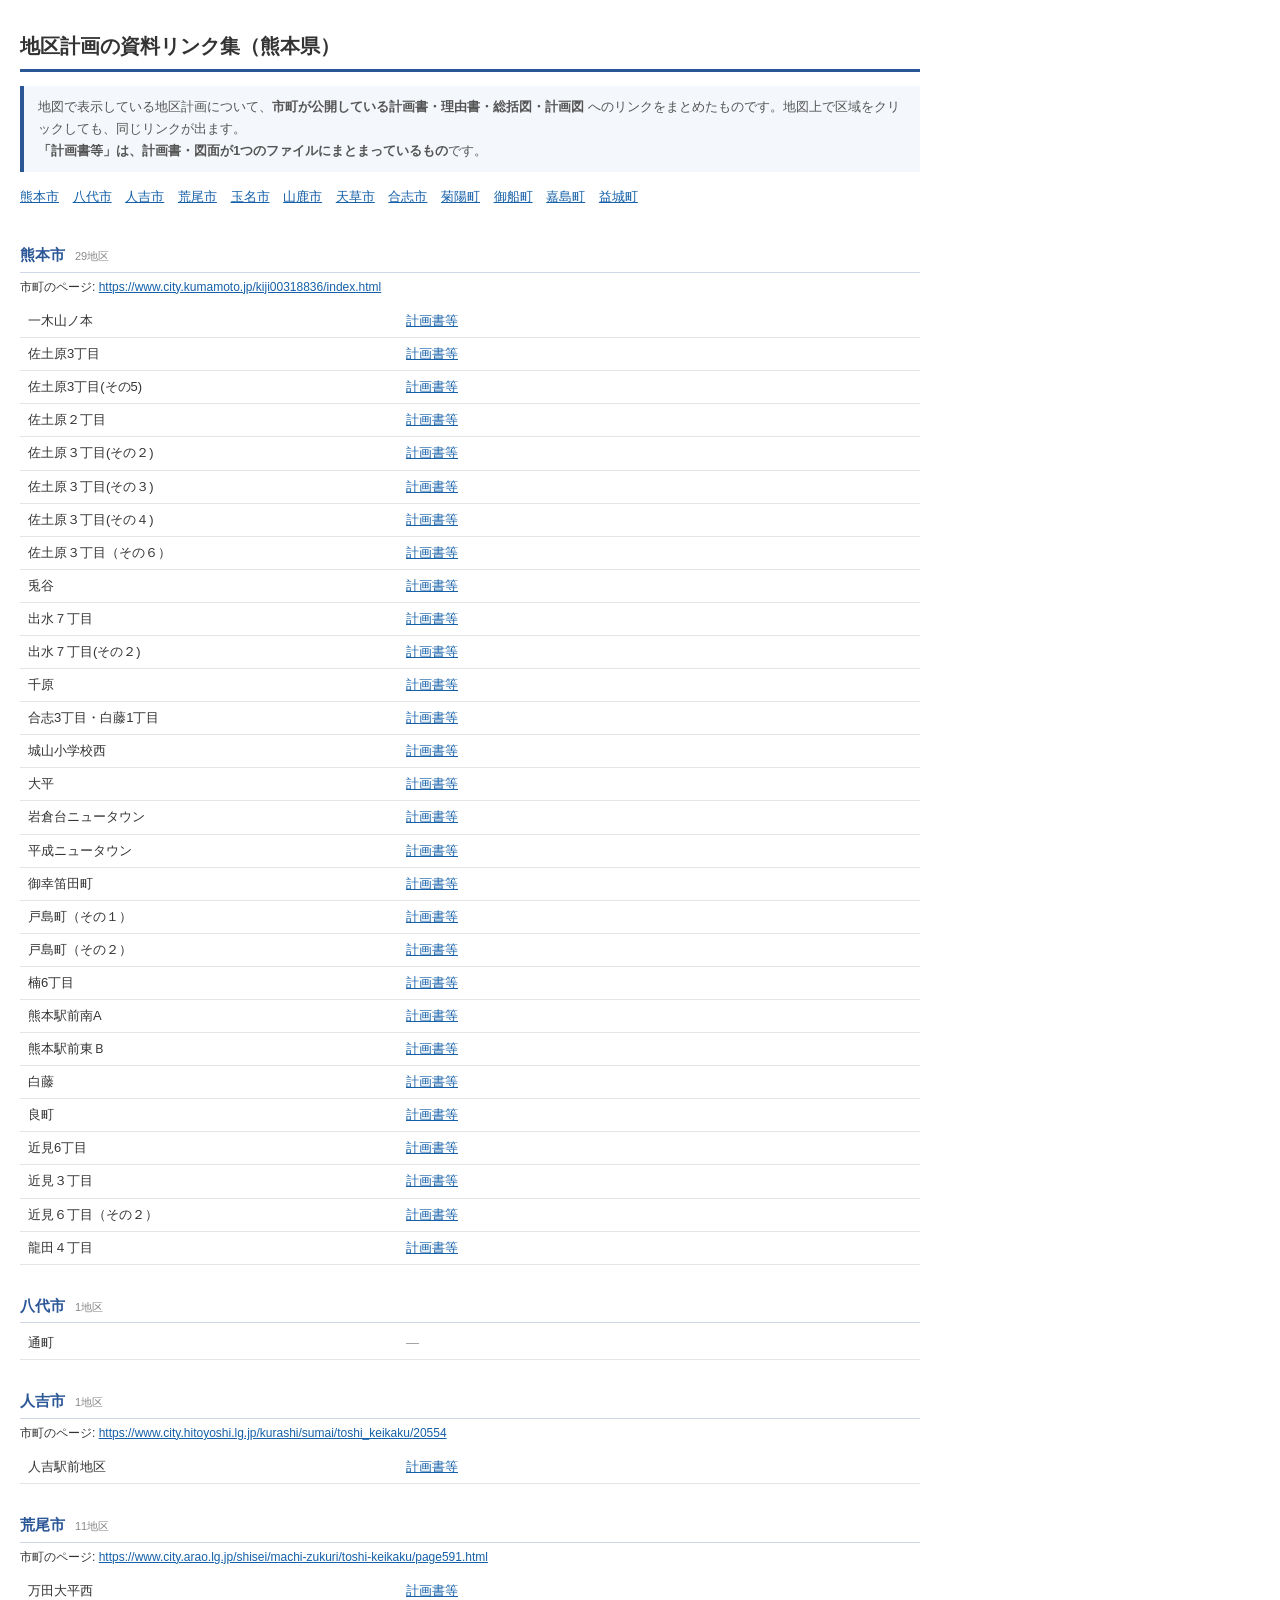
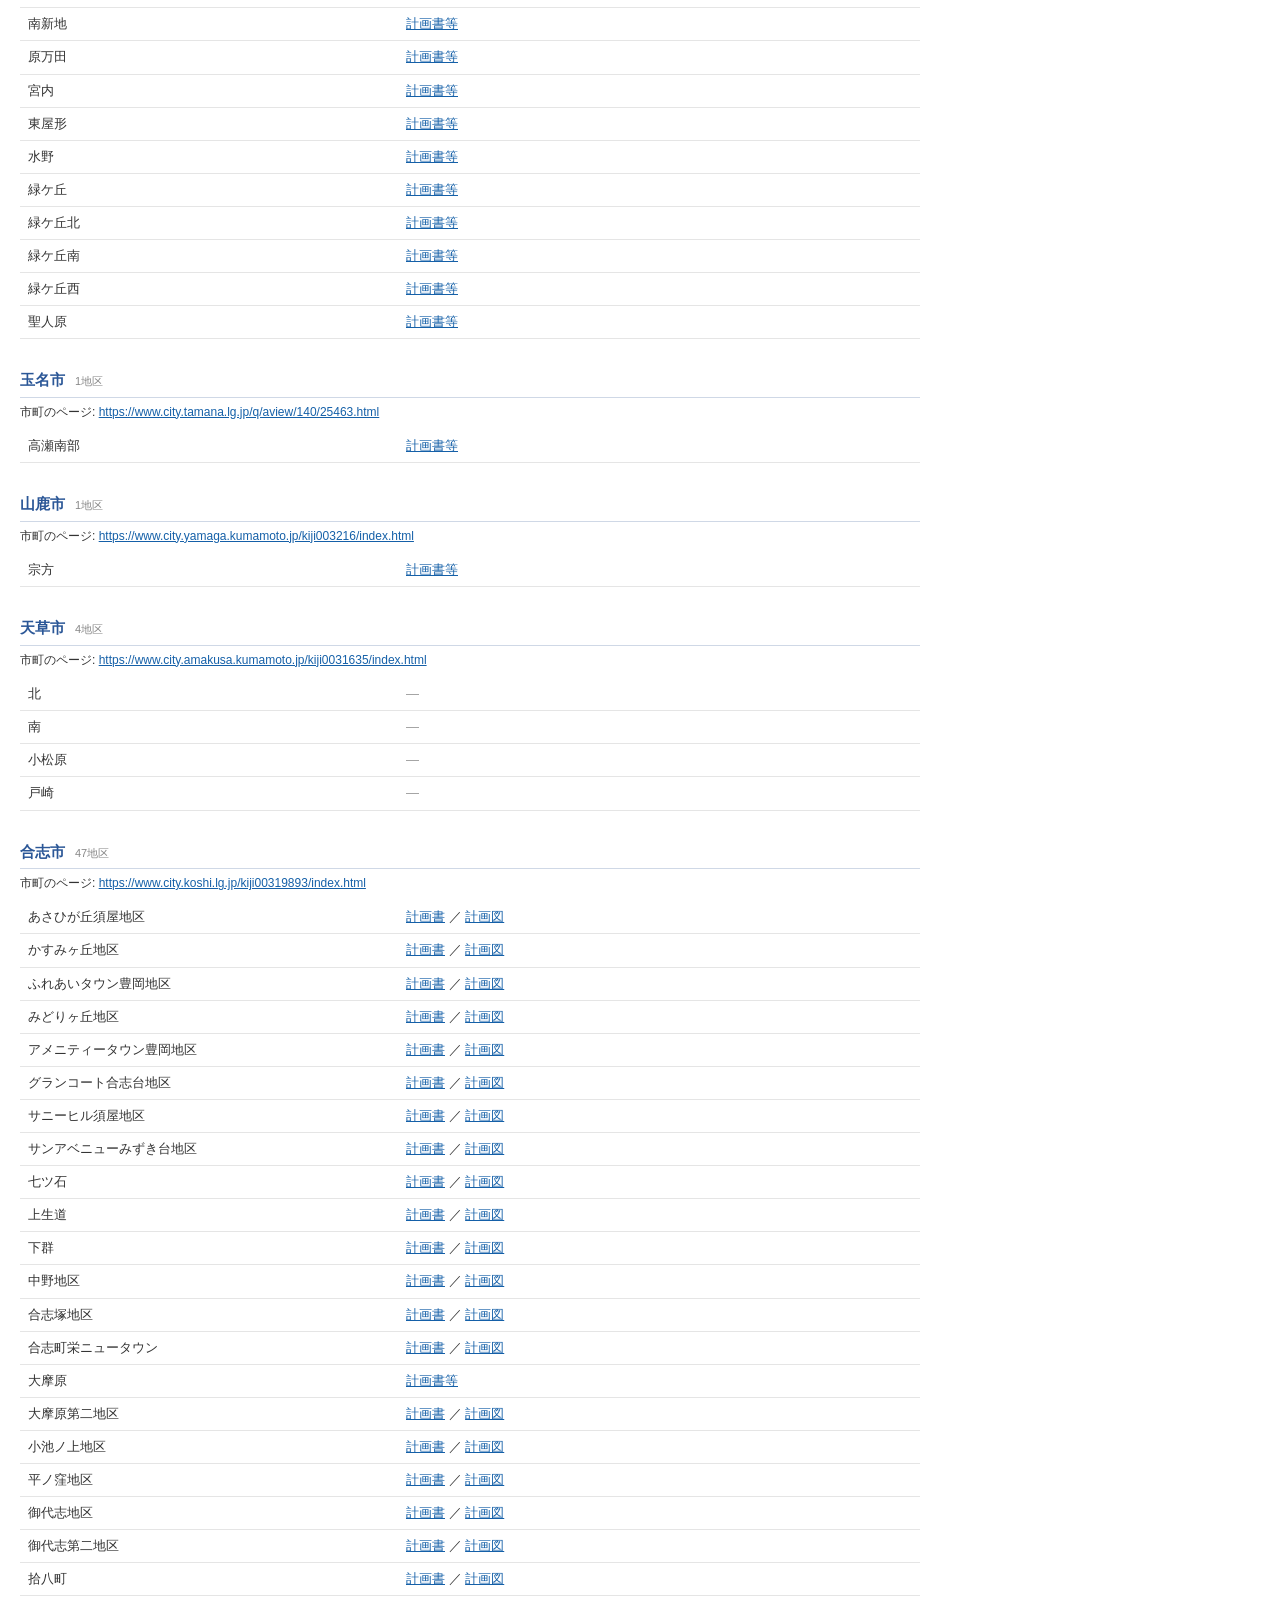
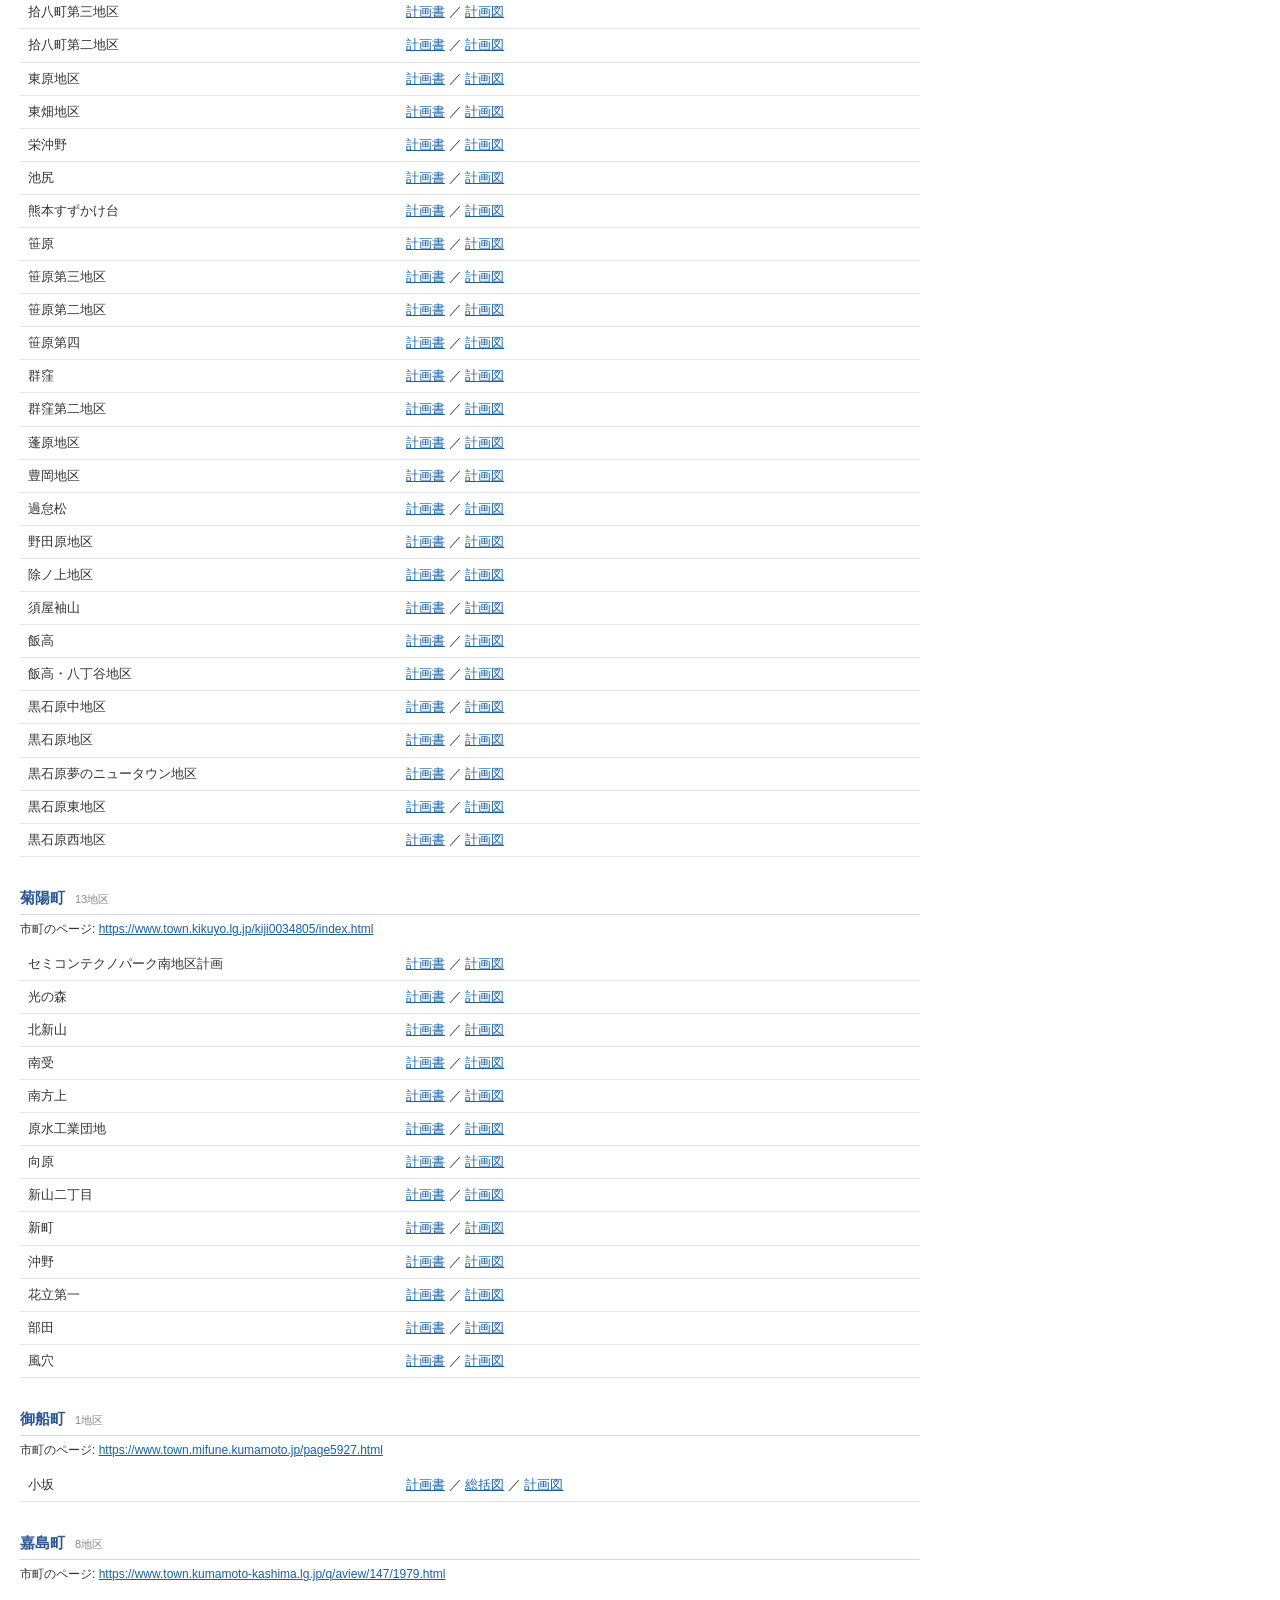
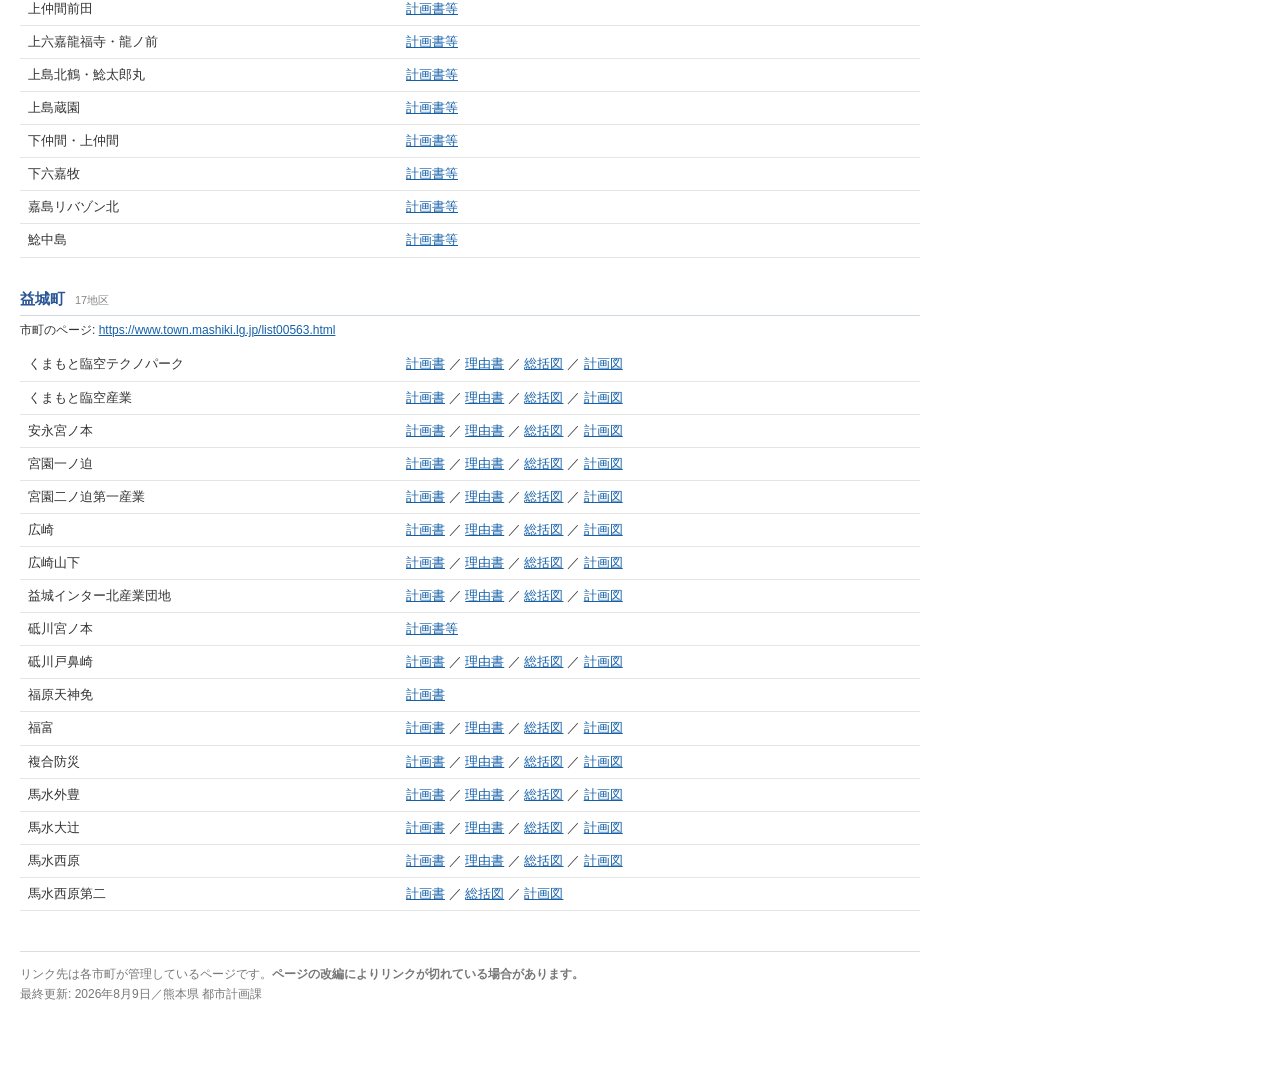
==== commit a976ee4e: "地図から市町の計画書・理由書・総括図・計画図のPDFを開けるようにした - 12市町のホームページからPDFのURLを集め、地区と種類にひもづけた(129地区)   1本にまとまっている市町は「計画書" ====
--- a/chiku-links.html
+++ b/chiku-links.html
@@ -16,22 +16,22 @@
  .page { font-size: 12px; margin: 4px 0 8px; word-break: break-all; }
  .none { color: #999; }
  table { border-collapse: collapse; width: 100%; font-size: 13px; }
- th, td { border-bottom: 1px solid #e5e5e5; padding: 5px 8px; text-align: left; }
- th { font-weight: normal; width: 46%; }
+ th, td { border-bottom: 1px solid #e5e5e5; padding: 5px 8px; text-align: left;
+           vertical-align: top; }
+ th { font-weight: normal; width: 42%; }
  footer { margin-top: 40px; font-size: 12px; color: #777; border-top: 1px solid #ddd;
            padding-top: 12px; }
  a { color: #1560a8; }
 </style>
 <h1>地区計画の資料リンク集（熊本県）</h1>
 <p class="lead">
- 地図で表示している地区計画について、<strong>もとの資料が置かれている市町のページ</strong>への
- リンクをまとめたものです。地図上で区域をクリックしたときに出る「もとの資料を見る」からも
- ここへ来られます。<br>
- <strong>熊本市は地区ごとの計画書（PDF）へ、益城町は地区ごとのページへ</strong>直接リンクしています。
+ 地図で表示している地区計画について、<strong>市町が公開している計画書・理由書・総括図・計画図</strong>
+ へのリンクをまとめたものです。地図上で区域をクリックしても、同じリンクが出ます。<br>
+ <strong>「計画書等」は、計画書・図面が1つのファイルにまとまっているもの</strong>です。
 </p>
 <nav><a href="#c43100">熊本市</a> <a href="#c43202">八代市</a> <a href="#c43203">人吉市</a> <a href="#c43204">荒尾市</a> <a href="#c43206">玉名市</a> <a href="#c43208">山鹿市</a> <a href="#c43215">天草市</a> <a href="#c43216">合志市</a> <a href="#c43404">菊陽町</a> <a href="#c43441">御船町</a> <a href="#c43442">嘉島町</a> <a href="#c43443">益城町</a></nav>
-<section id="c43100"><h2>熊本市<span class="n">29地区</span></h2><p class="page">市町のページ: <a href="https://www.city.kumamoto.jp/kiji00318836/index.html" target="_blank" rel="noopener">https://www.city.kumamoto.jp/kiji00318836/index.html</a></p><table><tbody><tr><th>一木山ノ本</th><td><a href="https://www.city.kumamoto.jp/kiji00318836/5_18836_131180_up_18kmmncz.pdf" target="_blank" rel="noopener">この地区の計画書（PDF）</a></td></tr><tr><th>佐土原3丁目</th><td><a href="https://www.city.kumamoto.jp/kiji00318836/5_18836_131183_up_8c67mq8k.pdf" target="_blank" rel="noopener">この地区の計画書（PDF）</a></td></tr><tr><th>佐土原3丁目(その5)</th><td><a href="https://www.city.kumamoto.jp/kiji00318836/5_18836_299142_up_q1jdrths.pdf" target="_blank" rel="noopener">この地区の計画書（PDF）</a></td></tr><tr><th>佐土原２丁目</th><td><a href="https://www.city.kumamoto.jp/kiji00318836/5_18836_131188_up_t418tsb3.pdf" target="_blank" rel="noopener">この地区の計画書（PDF）</a></td></tr><tr><th>佐土原３丁目(その２)</th><td><a href="https://www.city.kumamoto.jp/kiji00318836/5_18836_131187_up_hgvumt42.pdf" target="_blank" rel="noopener">この地区の計画書（PDF）</a></td></tr><tr><th>佐土原３丁目(その３)</th><td><a href="https://www.city.kumamoto.jp/kiji00318836/5_18836_131191_up_z7qvtv6o.pdf" target="_blank" rel="noopener">この地区の計画書（PDF）</a></td></tr><tr><th>佐土原３丁目(その４)</th><td><a href="https://www.city.kumamoto.jp/kiji00318836/5_18836_237416_up_jqkelkbw.pdf" target="_blank" rel="noopener">この地区の計画書（PDF）</a></td></tr><tr><th>佐土原３丁目（その６）</th><td><a href="https://www.city.kumamoto.jp/kiji00318836/3_18836_492678_up_awkq00yo.pdf" target="_blank" rel="noopener">この地区の計画書（PDF）</a></td></tr><tr><th>兎谷</th><td><a href="https://www.city.kumamoto.jp/kiji00318836/5_18836_131172_up_youj5i7t.pdf" target="_blank" rel="noopener">この地区の計画書（PDF）</a></td></tr><tr><th>出水７丁目</th><td><a href="https://www.city.kumamoto.jp/kiji00318836/3_18836_425169_up_ipdgcuna.pdf" target="_blank" rel="noopener">この地区の計画書（PDF）</a></td></tr><tr><th>出水７丁目(その２)</th><td><a href="https://www.city.kumamoto.jp/kiji00318836/5_18836_142100_up_0ptcshb7.pdf" target="_blank" rel="noopener">この地区の計画書（PDF）</a></td></tr><tr><th>千原</th><td><a href="https://www.city.kumamoto.jp/kiji00318836/5_18836_131176_up_v4vzmjhg.pdf" target="_blank" rel="noopener">この地区の計画書（PDF）</a></td></tr><tr><th>合志3丁目・白藤1丁目</th><td><a href="https://www.city.kumamoto.jp/kiji00318836/5_18836_263370_up_aelcgp06.pdf" target="_blank" rel="noopener">この地区の計画書（PDF）</a></td></tr><tr><th>城山小学校西</th><td><a href="https://www.city.kumamoto.jp/kiji00318836/5_18836_131174_up_bd0ydheu.pdf" target="_blank" rel="noopener">この地区の計画書（PDF）</a></td></tr><tr><th>大平</th><td><a href="https://www.city.kumamoto.jp/kiji00318836/5_18836_131173_up_bd0ydheu.pdf" target="_blank" rel="noopener">この地区の計画書（PDF）</a></td></tr><tr><th>岩倉台ニュータウン</th><td><a href="https://www.city.kumamoto.jp/kiji00318836/5_18836_131171_up_youj5i7t.pdf" target="_blank" rel="noopener">この地区の計画書（PDF）</a></td></tr><tr><th>平成ニュータウン</th><td><a href="https://www.city.kumamoto.jp/kiji00318836/5_18836_137286_up_211lodut.pdf" target="_blank" rel="noopener">この地区の計画書（PDF）</a></td></tr><tr><th>御幸笛田町</th><td><a href="https://www.city.kumamoto.jp/kiji00318836/5_18836_131182_up_8c67mq8k.pdf" target="_blank" rel="noopener">この地区の計画書（PDF）</a></td></tr><tr><th>戸島町（その１）</th><td><a href="https://www.city.kumamoto.jp/kiji00318836/3_18836_463694_up_hczm4hu0.pdf" target="_blank" rel="noopener">この地区の計画書（PDF）</a></td></tr><tr><th>戸島町（その２）</th><td><a href="https://www.city.kumamoto.jp/kiji00318836/3_18836_492686_up_rvzz73cw.pdf" target="_blank" rel="noopener">この地区の計画書（PDF）</a></td></tr><tr><th>楠6丁目</th><td><a href="https://www.city.kumamoto.jp/kiji00318836/5_18836_131185_up_m1entpel.pdf" target="_blank" rel="noopener">この地区の計画書（PDF）</a></td></tr><tr><th>熊本駅前南A</th><td><a href="https://www.city.kumamoto.jp/kiji00318836/3_18836_425168_up_buucrnx8.pdf" target="_blank" rel="noopener">この地区の計画書（PDF）</a></td></tr><tr><th>熊本駅前東Ｂ</th><td><a href="https://www.city.kumamoto.jp/kiji00318836/5_18836_137288_up_xrt6ast7.pdf" target="_blank" rel="noopener">この地区の計画書（PDF）</a></td></tr><tr><th>白藤</th><td><a href="https://www.city.kumamoto.jp/kiji00318836/5_18836_131175_up_jhpldkae.pdf" target="_blank" rel="noopener">この地区の計画書（PDF）</a></td></tr><tr><th>良町</th><td><a href="https://www.city.kumamoto.jp/kiji00318836/5_18836_131179_up_18kmmncz.pdf" target="_blank" rel="noopener">この地区の計画書（PDF）</a></td></tr><tr><th>近見6丁目</th><td><a href="https://www.city.kumamoto.jp/kiji00318836/5_18836_131184_up_m1entpel.pdf" target="_blank" rel="noopener">この地区の計画書（PDF）</a></td></tr><tr><th>近見３丁目</th><td><a href="https://www.city.kumamoto.jp/kiji00318836/5_18836_131189_up_njkglw0n.pdf" target="_blank" rel="noopener">この地区の計画書（PDF）</a></td></tr><tr><th>近見６丁目（その２）</th><td><a href="https://www.city.kumamoto.jp/kiji00318836/5_18836_152766_up_t3q1io0b.pdf" target="_blank" rel="noopener">この地区の計画書（PDF）</a></td></tr><tr><th>龍田４丁目</th><td><a href="https://www.city.kumamoto.jp/kiji00318836/3_18836_425170_up_sgd6ndc2.pdf" target="_blank" rel="noopener">この地区の計画書（PDF）</a></td></tr></tbody></table></section><section id="c43202"><h2>八代市<span class="n">1地区</span></h2><table><tbody><tr><th>通町</th><td><span class="none">―</span></td></tr></tbody></table></section><section id="c43203"><h2>人吉市<span class="n">1地区</span></h2><p class="page">市町のページ: <a href="https://www.city.hitoyoshi.lg.jp/kurashi/sumai/toshi_keikaku/20554" target="_blank" rel="noopener">https://www.city.hitoyoshi.lg.jp/kurashi/sumai/toshi_keikaku/20554</a></p><table><tbody><tr><th>人吉駅前地区</th><td><a href="https://www.city.hitoyoshi.lg.jp/kurashi/sumai/toshi_keikaku/20554" target="_blank" rel="noopener">市町の地区計画のページ</a></td></tr></tbody></table></section><section id="c43204"><h2>荒尾市<span class="n">12地区</span></h2><p class="page">市町のページ: <a href="https://www.city.arao.lg.jp/shisei/machi-zukuri/toshi-keikaku/page591.html" target="_blank" rel="noopener">https://www.city.arao.lg.jp/shisei/machi-zukuri/toshi-keikaku/page591.html</a></p><table><tbody><tr><th>万田大平西</th><td><a href="https://www.city.arao.lg.jp/shisei/machi-zukuri/toshi-keikaku/page591.html" target="_blank" rel="noopener">市町の地区計画のページ</a></td></tr><tr><th>南新地</th><td><a href="https://www.city.arao.lg.jp/shisei/machi-zukuri/toshi-keikaku/page591.html" target="_blank" rel="noopener">市町の地区計画のページ</a></td></tr><tr><th>原万田</th><td><a href="https://www.city.arao.lg.jp/shisei/machi-zukuri/toshi-keikaku/page591.html" target="_blank" rel="noopener">市町の地区計画のページ</a></td></tr><tr><th>宮内</th><td><a href="https://www.city.arao.lg.jp/shisei/machi-zukuri/toshi-keikaku/page591.html" target="_blank" rel="noopener">市町の地区計画のページ</a></td></tr><tr><th>東屋形</th><td><a href="https://www.city.arao.lg.jp/shisei/machi-zukuri/toshi-keikaku/page591.html" target="_blank" rel="noopener">市町の地区計画のページ</a></td></tr><tr><th>水野</th><td><a href="https://www.city.arao.lg.jp/shisei/machi-zukuri/toshi-keikaku/page591.html" target="_blank" rel="noopener">市町の地区計画のページ</a></td></tr><tr><th>緑ケ丘</th><td><a href="https://www.city.arao.lg.jp/shisei/machi-zukuri/toshi-keikaku/page591.html" target="_blank" rel="noopener">市町の地区計画のページ</a></td></tr><tr><th>緑ケ丘北</th><td><a href="https://www.city.arao.lg.jp/shisei/machi-zukuri/toshi-keikaku/page591.html" target="_blank" rel="noopener">市町の地区計画のページ</a></td></tr><tr><th>緑ケ丘南</th><td><a href="https://www.city.arao.lg.jp/shisei/machi-zukuri/toshi-keikaku/page591.html" target="_blank" rel="noopener">市町の地区計画のページ</a></td></tr><tr><th>緑ケ丘東</th><td><a href="https://www.city.arao.lg.jp/shisei/machi-zukuri/toshi-keikaku/page591.html" target="_blank" rel="noopener">市町の地区計画のページ</a></td></tr><tr><th>緑ケ丘西</th><td><a href="https://www.city.arao.lg.jp/shisei/machi-zukuri/toshi-keikaku/page591.html" target="_blank" rel="noopener">市町の地区計画のページ</a></td></tr><tr><th>聖人原</th><td><a href="https://www.city.arao.lg.jp/shisei/machi-zukuri/toshi-keikaku/page591.html" target="_blank" rel="noopener">市町の地区計画のページ</a></td></tr></tbody></table></section><section id="c43206"><h2>玉名市<span class="n">1地区</span></h2><p class="page">市町のページ: <a href="https://www.city.tamana.lg.jp/q/aview/140/25463.html" target="_blank" rel="noopener">https://www.city.tamana.lg.jp/q/aview/140/25463.html</a></p><table><tbody><tr><th>高瀬南部</th><td><a href="https://www.city.tamana.lg.jp/q/aview/140/25463.html" target="_blank" rel="noopener">市町の地区計画のページ</a></td></tr></tbody></table></section><section id="c43208"><h2>山鹿市<span class="n">1地区</span></h2><p class="page">市町のページ: <a href="https://www.city.yamaga.kumamoto.jp/kiji003216/index.html" target="_blank" rel="noopener">https://www.city.yamaga.kumamoto.jp/kiji003216/index.html</a></p><table><tbody><tr><th>宗方</th><td><a href="https://www.city.yamaga.kumamoto.jp/kiji003216/index.html" target="_blank" rel="noopener">市町の地区計画のページ</a></td></tr></tbody></table></section><section id="c43215"><h2>天草市<span class="n">4地区</span></h2><p class="page">市町のページ: <a href="https://www.city.amakusa.kumamoto.jp/kiji0031635/index.html" target="_blank" rel="noopener">https://www.city.amakusa.kumamoto.jp/kiji0031635/index.html</a></p><table><tbody><tr><th>北</th><td><a href="https://www.city.amakusa.kumamoto.jp/kiji0031635/index.html" target="_blank" rel="noopener">市町の地区計画のページ</a></td></tr><tr><th>南</th><td><a href="https://www.city.amakusa.kumamoto.jp/kiji0031635/index.html" target="_blank" rel="noopener">市町の地区計画のページ</a></td></tr><tr><th>小松原</th><td><a href="https://www.city.amakusa.kumamoto.jp/kiji0031635/index.html" target="_blank" rel="noopener">市町の地区計画のページ</a></td></tr><tr><th>戸崎</th><td><a href="https://www.city.amakusa.kumamoto.jp/kiji0031635/index.html" target="_blank" rel="noopener">市町の地区計画のページ</a></td></tr></tbody></table></section><section id="c43216"><h2>合志市<span class="n">47地区</span></h2><p class="page">市町のページ: <a href="https://www.city.koshi.lg.jp/kiji00319893/index.html" target="_blank" rel="noopener">https://www.city.koshi.lg.jp/kiji00319893/index.html</a></p><table><tbody><tr><th>あさひが丘須屋地区</th><td><a href="https://www.city.koshi.lg.jp/kiji00319893/index.html" target="_blank" rel="noopener">市町の地区計画のページ</a></td></tr><tr><th>かすみヶ丘地区</th><td><a href="https://www.city.koshi.lg.jp/kiji00319893/index.html" target="_blank" rel="noopener">市町の地区計画のページ</a></td></tr><tr><th>ふれあいタウン豊岡地区</th><td><a href="https://www.city.koshi.lg.jp/kiji00319893/index.html" target="_blank" rel="noopener">市町の地区計画のページ</a></td></tr><tr><th>みどりヶ丘地区</th><td><a href="https://www.city.koshi.lg.jp/kiji00319893/index.html" target="_blank" rel="noopener">市町の地区計画のページ</a></td></tr><tr><th>アメニティータウン豊岡地区</th><td><a href="https://www.city.koshi.lg.jp/kiji00319893/index.html" target="_blank" rel="noopener">市町の地区計画のページ</a></td></tr><tr><th>グランコート合志台地区</th><td><a href="https://www.city.koshi.lg.jp/kiji00319893/index.html" target="_blank" rel="noopener">市町の地区計画のページ</a></td></tr><tr><th>サニーヒル須屋地区</th><td><a href="https://www.city.koshi.lg.jp/kiji00319893/index.html" target="_blank" rel="noopener">市町の地区計画のページ</a></td></tr><tr><th>サンアベニューみずき台地区</th><td><a href="https://www.city.koshi.lg.jp/kiji00319893/index.html" target="_blank" rel="noopener">市町の地区計画のページ</a></td></tr><tr><th>七ツ石</th><td><a href="https://www.city.koshi.lg.jp/kiji00319893/index.html" target="_blank" rel="noopener">市町の地区計画のページ</a></td></tr><tr><th>上生道</th><td><a href="https://www.city.koshi.lg.jp/kiji00319893/index.html" target="_blank" rel="noopener">市町の地区計画のページ</a></td></tr><tr><th>下群</th><td><a href="https://www.city.koshi.lg.jp/kiji00319893/index.html" target="_blank" rel="noopener">市町の地区計画のページ</a></td></tr><tr><th>中野地区</th><td><a href="https://www.city.koshi.lg.jp/kiji00319893/index.html" target="_blank" rel="noopener">市町の地区計画のページ</a></td></tr><tr><th>合志塚地区</th><td><a href="https://www.city.koshi.lg.jp/kiji00319893/index.html" target="_blank" rel="noopener">市町の地区計画のページ</a></td></tr><tr><th>合志町栄ニュータウン</th><td><a href="https://www.city.koshi.lg.jp/kiji00319893/index.html" target="_blank" rel="noopener">市町の地区計画のページ</a></td></tr><tr><th>大摩原</th><td><a href="https://www.city.koshi.lg.jp/kiji00319893/index.html" target="_blank" rel="noopener">市町の地区計画のページ</a></td></tr><tr><th>大摩原第二地区</th><td><a href="https://www.city.koshi.lg.jp/kiji00319893/index.html" target="_blank" rel="noopener">市町の地区計画のページ</a></td></tr><tr><th>小池ノ上地区</th><td><a href="https://www.city.koshi.lg.jp/kiji00319893/index.html" target="_blank" rel="noopener">市町の地区計画のページ</a></td></tr><tr><th>平ノ窪地区</th><td><a href="https://www.city.koshi.lg.jp/kiji00319893/index.html" target="_blank" rel="noopener">市町の地区計画のページ</a></td></tr><tr><th>御代志地区</th><td><a href="https://www.city.koshi.lg.jp/kiji00319893/index.html" target="_blank" rel="noopener">市町の地区計画のページ</a></td></tr><tr><th>御代志第二地区</th><td><a href="https://www.city.koshi.lg.jp/kiji00319893/index.html" target="_blank" rel="noopener">市町の地区計画のページ</a></td></tr><tr><th>拾八町</th><td><a href="https://www.city.koshi.lg.jp/kiji00319893/index.html" target="_blank" rel="noopener">市町の地区計画のページ</a></td></tr><tr><th>拾八町第三地区</th><td><a href="https://www.city.koshi.lg.jp/kiji00319893/index.html" target="_blank" rel="noopener">市町の地区計画のページ</a></td></tr><tr><th>拾八町第二地区</th><td><a href="https://www.city.koshi.lg.jp/kiji00319893/index.html" target="_blank" rel="noopener">市町の地区計画のページ</a></td></tr><tr><th>東原地区</th><td><a href="https://www.city.koshi.lg.jp/kiji00319893/index.html" target="_blank" rel="noopener">市町の地区計画のページ</a></td></tr><tr><th>東畑地区</th><td><a href="https://www.city.koshi.lg.jp/kiji00319893/index.html" target="_blank" rel="noopener">市町の地区計画のページ</a></td></tr><tr><th>栄沖野</th><td><a href="https://www.city.koshi.lg.jp/kiji00319893/index.html" target="_blank" rel="noopener">市町の地区計画のページ</a></td></tr><tr><th>池尻</th><td><a href="https://www.city.koshi.lg.jp/kiji00319893/index.html" target="_blank" rel="noopener">市町の地区計画のページ</a></td></tr><tr><th>熊本すずかけ台</th><td><a href="https://www.city.koshi.lg.jp/kiji00319893/index.html" target="_blank" rel="noopener">市町の地区計画のページ</a></td></tr><tr><th>笹原</th><td><a href="https://www.city.koshi.lg.jp/kiji00319893/index.html" target="_blank" rel="noopener">市町の地区計画のページ</a></td></tr><tr><th>笹原第三地区</th><td><a href="https://www.city.koshi.lg.jp/kiji00319893/index.html" target="_blank" rel="noopener">市町の地区計画のページ</a></td></tr><tr><th>笹原第二地区</th><td><a href="https://www.city.koshi.lg.jp/kiji00319893/index.html" target="_blank" rel="noopener">市町の地区計画のページ</a></td></tr><tr><th>笹原第四</th><td><a href="https://www.city.koshi.lg.jp/kiji00319893/index.html" target="_blank" rel="noopener">市町の地区計画のページ</a></td></tr><tr><th>群窪</th><td><a href="https://www.city.koshi.lg.jp/kiji00319893/index.html" target="_blank" rel="noopener">市町の地区計画のページ</a></td></tr><tr><th>群窪第二地区</th><td><a href="https://www.city.koshi.lg.jp/kiji00319893/index.html" target="_blank" rel="noopener">市町の地区計画のページ</a></td></tr><tr><th>蓬原地区</th><td><a href="https://www.city.koshi.lg.jp/kiji00319893/index.html" target="_blank" rel="noopener">市町の地区計画のページ</a></td></tr><tr><th>豊岡地区</th><td><a href="https://www.city.koshi.lg.jp/kiji00319893/index.html" target="_blank" rel="noopener">市町の地区計画のページ</a></td></tr><tr><th>過怠松</th><td><a href="https://www.city.koshi.lg.jp/kiji00319893/index.html" target="_blank" rel="noopener">市町の地区計画のページ</a></td></tr><tr><th>野田原地区</th><td><a href="https://www.city.koshi.lg.jp/kiji00319893/index.html" target="_blank" rel="noopener">市町の地区計画のページ</a></td></tr><tr><th>除ノ上地区</th><td><a href="https://www.city.koshi.lg.jp/kiji00319893/index.html" target="_blank" rel="noopener">市町の地区計画のページ</a></td></tr><tr><th>須屋袖山</th><td><a href="https://www.city.koshi.lg.jp/kiji00319893/index.html" target="_blank" rel="noopener">市町の地区計画のページ</a></td></tr><tr><th>飯高</th><td><a href="https://www.city.koshi.lg.jp/kiji00319893/index.html" target="_blank" rel="noopener">市町の地区計画のページ</a></td></tr><tr><th>飯高・八丁谷地区</th><td><a href="https://www.city.koshi.lg.jp/kiji00319893/index.html" target="_blank" rel="noopener">市町の地区計画のページ</a></td></tr><tr><th>黒石原中地区</th><td><a href="https://www.city.koshi.lg.jp/kiji00319893/index.html" target="_blank" rel="noopener">市町の地区計画のページ</a></td></tr><tr><th>黒石原地区</th><td><a href="https://www.city.koshi.lg.jp/kiji00319893/index.html" target="_blank" rel="noopener">市町の地区計画のページ</a></td></tr><tr><th>黒石原夢のニュータウン地区</th><td><a href="https://www.city.koshi.lg.jp/kiji00319893/index.html" target="_blank" rel="noopener">市町の地区計画のページ</a></td></tr><tr><th>黒石原東地区</th><td><a href="https://www.city.koshi.lg.jp/kiji00319893/index.html" target="_blank" rel="noopener">市町の地区計画のページ</a></td></tr><tr><th>黒石原西地区</th><td><a href="https://www.city.koshi.lg.jp/kiji00319893/index.html" target="_blank" rel="noopener">市町の地区計画のページ</a></td></tr></tbody></table></section><section id="c43404"><h2>菊陽町<span class="n">13地区</span></h2><p class="page">市町のページ: <a href="https://www.town.kikuyo.lg.jp/kiji0034805/index.html" target="_blank" rel="noopener">https://www.town.kikuyo.lg.jp/kiji0034805/index.html</a></p><table><tbody><tr><th>セミコンテクノパーク南地区計画</th><td><a href="https://www.town.kikuyo.lg.jp/kiji0034805/index.html" target="_blank" rel="noopener">市町の地区計画のページ</a></td></tr><tr><th>光の森</th><td><a href="https://www.town.kikuyo.lg.jp/kiji0034805/index.html" target="_blank" rel="noopener">市町の地区計画のページ</a></td></tr><tr><th>北新山</th><td><a href="https://www.town.kikuyo.lg.jp/kiji0034805/index.html" target="_blank" rel="noopener">市町の地区計画のページ</a></td></tr><tr><th>南受</th><td><a href="https://www.town.kikuyo.lg.jp/kiji0034805/index.html" target="_blank" rel="noopener">市町の地区計画のページ</a></td></tr><tr><th>南方上</th><td><a href="https://www.town.kikuyo.lg.jp/kiji0034805/index.html" target="_blank" rel="noopener">市町の地区計画のページ</a></td></tr><tr><th>原水工業団地</th><td><a href="https://www.town.kikuyo.lg.jp/kiji0034805/index.html" target="_blank" rel="noopener">市町の地区計画のページ</a></td></tr><tr><th>向原</th><td><a href="https://www.town.kikuyo.lg.jp/kiji0034805/index.html" target="_blank" rel="noopener">市町の地区計画のページ</a></td></tr><tr><th>新山二丁目</th><td><a href="https://www.town.kikuyo.lg.jp/kiji0034805/index.html" target="_blank" rel="noopener">市町の地区計画のページ</a></td></tr><tr><th>新町</th><td><a href="https://www.town.kikuyo.lg.jp/kiji0034805/index.html" target="_blank" rel="noopener">市町の地区計画のページ</a></td></tr><tr><th>沖野</th><td><a href="https://www.town.kikuyo.lg.jp/kiji0034805/index.html" target="_blank" rel="noopener">市町の地区計画のページ</a></td></tr><tr><th>花立第一</th><td><a href="https://www.town.kikuyo.lg.jp/kiji0034805/index.html" target="_blank" rel="noopener">市町の地区計画のページ</a></td></tr><tr><th>部田</th><td><a href="https://www.town.kikuyo.lg.jp/kiji0034805/index.html" target="_blank" rel="noopener">市町の地区計画のページ</a></td></tr><tr><th>風穴</th><td><a href="https://www.town.kikuyo.lg.jp/kiji0034805/index.html" target="_blank" rel="noopener">市町の地区計画のページ</a></td></tr></tbody></table></section><section id="c43441"><h2>御船町<span class="n">1地区</span></h2><p class="page">市町のページ: <a href="https://www.town.mifune.kumamoto.jp/page5927.html" target="_blank" rel="noopener">https://www.town.mifune.kumamoto.jp/page5927.html</a></p><table><tbody><tr><th>小坂</th><td><a href="https://www.town.mifune.kumamoto.jp/page5927.html" target="_blank" rel="noopener">市町の地区計画のページ</a></td></tr></tbody></table></section><section id="c43442"><h2>嘉島町<span class="n">8地区</span></h2><p class="page">市町のページ: <a href="https://www.town.kumamoto-kashima.lg.jp/q/aview/147/1979.html" target="_blank" rel="noopener">https://www.town.kumamoto-kashima.lg.jp/q/aview/147/1979.html</a></p><table><tbody><tr><th>上仲間前田</th><td><a href="https://www.town.kumamoto-kashima.lg.jp/q/aview/147/1979.html" target="_blank" rel="noopener">市町の地区計画のページ</a></td></tr><tr><th>上六嘉龍福寺・龍ノ前</th><td><a href="https://www.town.kumamoto-kashima.lg.jp/q/aview/147/1979.html" target="_blank" rel="noopener">市町の地区計画のページ</a></td></tr><tr><th>上島北鶴・鯰太郎丸</th><td><a href="https://www.town.kumamoto-kashima.lg.jp/q/aview/147/1979.html" target="_blank" rel="noopener">市町の地区計画のページ</a></td></tr><tr><th>上島蔵園</th><td><a href="https://www.town.kumamoto-kashima.lg.jp/q/aview/147/1979.html" target="_blank" rel="noopener">市町の地区計画のページ</a></td></tr><tr><th>下仲間・上仲間</th><td><a href="https://www.town.kumamoto-kashima.lg.jp/q/aview/147/1979.html" target="_blank" rel="noopener">市町の地区計画のページ</a></td></tr><tr><th>下六嘉牧</th><td><a href="https://www.town.kumamoto-kashima.lg.jp/q/aview/147/1979.html" target="_blank" rel="noopener">市町の地区計画のページ</a></td></tr><tr><th>嘉島リバゾン北</th><td><a href="https://www.town.kumamoto-kashima.lg.jp/q/aview/147/1979.html" target="_blank" rel="noopener">市町の地区計画のページ</a></td></tr><tr><th>鯰中島</th><td><a href="https://www.town.kumamoto-kashima.lg.jp/q/aview/147/1979.html" target="_blank" rel="noopener">市町の地区計画のページ</a></td></tr></tbody></table></section><section id="c43443"><h2>益城町<span class="n">17地区</span></h2><p class="page">市町のページ: <a href="https://www.town.mashiki.lg.jp/list00563.html" target="_blank" rel="noopener">https://www.town.mashiki.lg.jp/list00563.html</a></p><table><tbody><tr><th>くまもと臨空テクノパーク</th><td><a href="https://www.town.mashiki.lg.jp/kiji0035684/index.html" target="_blank" rel="noopener">この地区のページ</a></td></tr><tr><th>くまもと臨空産業</th><td><a href="https://www.town.mashiki.lg.jp/kiji0035685/index.html" target="_blank" rel="noopener">この地区のページ</a></td></tr><tr><th>安永宮ノ本</th><td><a href="https://www.town.mashiki.lg.jp/kiji0032612/index.html" target="_blank" rel="noopener">この地区のページ</a></td></tr><tr><th>宮園一ノ迫</th><td><a href="https://www.town.mashiki.lg.jp/kiji0033582/index.html" target="_blank" rel="noopener">この地区のページ</a></td></tr><tr><th>宮園二ノ迫第一産業</th><td><a href="https://www.town.mashiki.lg.jp/kiji0034236/index.html" target="_blank" rel="noopener">この地区のページ</a></td></tr><tr><th>広崎</th><td><a href="https://www.town.mashiki.lg.jp/kiji0032733/index.html" target="_blank" rel="noopener">この地区のページ</a></td></tr><tr><th>広崎山下</th><td><a href="https://www.town.mashiki.lg.jp/kiji0035973/index.html" target="_blank" rel="noopener">この地区のページ</a></td></tr><tr><th>益城インター北産業団地</th><td><a href="https://www.town.mashiki.lg.jp/kiji0036793/index.html" target="_blank" rel="noopener">この地区のページ</a></td></tr><tr><th>砥川宮ノ本</th><td><a href="https://www.town.mashiki.lg.jp/kiji003869/index.html" target="_blank" rel="noopener">この地区のページ</a></td></tr><tr><th>砥川戸鼻崎</th><td><a href="https://www.town.mashiki.lg.jp/kiji0033247/index.html" target="_blank" rel="noopener">この地区のページ</a></td></tr><tr><th>福原天神免</th><td><a href="https://www.town.mashiki.lg.jp/contents/upload/%E5%A4%A9%E7%A5%9E%E5%85%8D%E5%8E%9F%E6%A1%88%E5%8F%8A%E3%81%B3%E7%90%86%E7%94%B1%E6%9B%B8.pdf" target="_blank" rel="noopener">この地区の計画書（PDF）</a></td></tr><tr><th>福富</th><td><a href="https://www.town.mashiki.lg.jp/kiji0032944/index.html" target="_blank" rel="noopener">この地区のページ</a></td></tr><tr><th>複合防災</th><td><a href="https://www.town.mashiki.lg.jp/kiji0035671/index.html" target="_blank" rel="noopener">この地区のページ</a></td></tr><tr><th>馬水外豊</th><td><a href="https://www.town.mashiki.lg.jp/kiji0036138/index.html" target="_blank" rel="noopener">この地区のページ</a></td></tr><tr><th>馬水大辻</th><td><a href="https://www.town.mashiki.lg.jp/kiji0037690/index.html" target="_blank" rel="noopener">この地区のページ</a></td></tr><tr><th>馬水西原</th><td><a href="https://www.town.mashiki.lg.jp/kiji0032611/index.html" target="_blank" rel="noopener">この地区のページ</a></td></tr><tr><th>馬水西原第二</th><td><a href="https://www.town.mashiki.lg.jp/kiji0032478/index.html" target="_blank" rel="noopener">この地区のページ</a></td></tr></tbody></table></section>
+<section id="c43100"><h2>熊本市<span class="n">29地区</span></h2><p class="page">市町のページ: <a href="https://www.city.kumamoto.jp/kiji00318836/index.html" target="_blank" rel="noopener">https://www.city.kumamoto.jp/kiji00318836/index.html</a></p><table><tbody><tr><th>一木山ノ本</th><td><a href="https://www.city.kumamoto.jp/kiji00318836/5_18836_131180_up_18kmmncz.pdf" target="_blank" rel="noopener">計画書等</a></td></tr><tr><th>佐土原3丁目</th><td><a href="https://www.city.kumamoto.jp/kiji00318836/5_18836_131183_up_8c67mq8k.pdf" target="_blank" rel="noopener">計画書等</a></td></tr><tr><th>佐土原3丁目(その5)</th><td><a href="https://www.city.kumamoto.jp/kiji00318836/5_18836_299142_up_q1jdrths.pdf" target="_blank" rel="noopener">計画書等</a></td></tr><tr><th>佐土原２丁目</th><td><a href="https://www.city.kumamoto.jp/kiji00318836/5_18836_131188_up_t418tsb3.pdf" target="_blank" rel="noopener">計画書等</a></td></tr><tr><th>佐土原３丁目(その２)</th><td><a href="https://www.city.kumamoto.jp/kiji00318836/5_18836_131187_up_hgvumt42.pdf" target="_blank" rel="noopener">計画書等</a></td></tr><tr><th>佐土原３丁目(その３)</th><td><a href="https://www.city.kumamoto.jp/kiji00318836/5_18836_131191_up_z7qvtv6o.pdf" target="_blank" rel="noopener">計画書等</a></td></tr><tr><th>佐土原３丁目(その４)</th><td><a href="https://www.city.kumamoto.jp/kiji00318836/5_18836_237416_up_jqkelkbw.pdf" target="_blank" rel="noopener">計画書等</a></td></tr><tr><th>佐土原３丁目（その６）</th><td><a href="https://www.city.kumamoto.jp/kiji00318836/3_18836_492678_up_awkq00yo.pdf" target="_blank" rel="noopener">計画書等</a></td></tr><tr><th>兎谷</th><td><a href="https://www.city.kumamoto.jp/kiji00318836/5_18836_131172_up_youj5i7t.pdf" target="_blank" rel="noopener">計画書等</a></td></tr><tr><th>出水７丁目</th><td><a href="https://www.city.kumamoto.jp/kiji00318836/3_18836_425169_up_ipdgcuna.pdf" target="_blank" rel="noopener">計画書等</a></td></tr><tr><th>出水７丁目(その２)</th><td><a href="https://www.city.kumamoto.jp/kiji00318836/5_18836_142100_up_0ptcshb7.pdf" target="_blank" rel="noopener">計画書等</a></td></tr><tr><th>千原</th><td><a href="https://www.city.kumamoto.jp/kiji00318836/5_18836_131176_up_v4vzmjhg.pdf" target="_blank" rel="noopener">計画書等</a></td></tr><tr><th>合志3丁目・白藤1丁目</th><td><a href="https://www.city.kumamoto.jp/kiji00318836/5_18836_263370_up_aelcgp06.pdf" target="_blank" rel="noopener">計画書等</a></td></tr><tr><th>城山小学校西</th><td><a href="https://www.city.kumamoto.jp/kiji00318836/5_18836_131174_up_bd0ydheu.pdf" target="_blank" rel="noopener">計画書等</a></td></tr><tr><th>大平</th><td><a href="https://www.city.kumamoto.jp/kiji00318836/5_18836_131173_up_bd0ydheu.pdf" target="_blank" rel="noopener">計画書等</a></td></tr><tr><th>岩倉台ニュータウン</th><td><a href="https://www.city.kumamoto.jp/kiji00318836/5_18836_131171_up_youj5i7t.pdf" target="_blank" rel="noopener">計画書等</a></td></tr><tr><th>平成ニュータウン</th><td><a href="https://www.city.kumamoto.jp/kiji00318836/5_18836_137286_up_211lodut.pdf" target="_blank" rel="noopener">計画書等</a></td></tr><tr><th>御幸笛田町</th><td><a href="https://www.city.kumamoto.jp/kiji00318836/5_18836_131182_up_8c67mq8k.pdf" target="_blank" rel="noopener">計画書等</a></td></tr><tr><th>戸島町（その１）</th><td><a href="https://www.city.kumamoto.jp/kiji00318836/3_18836_463694_up_hczm4hu0.pdf" target="_blank" rel="noopener">計画書等</a></td></tr><tr><th>戸島町（その２）</th><td><a href="https://www.city.kumamoto.jp/kiji00318836/3_18836_492686_up_rvzz73cw.pdf" target="_blank" rel="noopener">計画書等</a></td></tr><tr><th>楠6丁目</th><td><a href="https://www.city.kumamoto.jp/kiji00318836/5_18836_131185_up_m1entpel.pdf" target="_blank" rel="noopener">計画書等</a></td></tr><tr><th>熊本駅前南A</th><td><a href="https://www.city.kumamoto.jp/kiji00318836/3_18836_425168_up_buucrnx8.pdf" target="_blank" rel="noopener">計画書等</a></td></tr><tr><th>熊本駅前東Ｂ</th><td><a href="https://www.city.kumamoto.jp/kiji00318836/5_18836_137288_up_xrt6ast7.pdf" target="_blank" rel="noopener">計画書等</a></td></tr><tr><th>白藤</th><td><a href="https://www.city.kumamoto.jp/kiji00318836/5_18836_131175_up_jhpldkae.pdf" target="_blank" rel="noopener">計画書等</a></td></tr><tr><th>良町</th><td><a href="https://www.city.kumamoto.jp/kiji00318836/5_18836_131179_up_18kmmncz.pdf" target="_blank" rel="noopener">計画書等</a></td></tr><tr><th>近見6丁目</th><td><a href="https://www.city.kumamoto.jp/kiji00318836/5_18836_131184_up_m1entpel.pdf" target="_blank" rel="noopener">計画書等</a></td></tr><tr><th>近見３丁目</th><td><a href="https://www.city.kumamoto.jp/kiji00318836/5_18836_131189_up_njkglw0n.pdf" target="_blank" rel="noopener">計画書等</a></td></tr><tr><th>近見６丁目（その２）</th><td><a href="https://www.city.kumamoto.jp/kiji00318836/5_18836_152766_up_t3q1io0b.pdf" target="_blank" rel="noopener">計画書等</a></td></tr><tr><th>龍田４丁目</th><td><a href="https://www.city.kumamoto.jp/kiji00318836/3_18836_425170_up_sgd6ndc2.pdf" target="_blank" rel="noopener">計画書等</a></td></tr></tbody></table></section><section id="c43202"><h2>八代市<span class="n">1地区</span></h2><table><tbody><tr><th>通町</th><td><span class="none">―</span></td></tr></tbody></table></section><section id="c43203"><h2>人吉市<span class="n">1地区</span></h2><p class="page">市町のページ: <a href="https://www.city.hitoyoshi.lg.jp/kurashi/sumai/toshi_keikaku/20554" target="_blank" rel="noopener">https://www.city.hitoyoshi.lg.jp/kurashi/sumai/toshi_keikaku/20554</a></p><table><tbody><tr><th>人吉駅前地区</th><td><a href="https://www.city.hitoyoshi.lg.jp/resource.php?e=7d8989c2b5833fe198978f4e36c788be61541d85fbcc8180484e23920eb13dedff8261131b86fb5f6d5a822a97a45062" target="_blank" rel="noopener">計画書等</a></td></tr></tbody></table></section><section id="c43204"><h2>荒尾市<span class="n">11地区</span></h2><p class="page">市町のページ: <a href="https://www.city.arao.lg.jp/shisei/machi-zukuri/toshi-keikaku/page591.html" target="_blank" rel="noopener">https://www.city.arao.lg.jp/shisei/machi-zukuri/toshi-keikaku/page591.html</a></p><table><tbody><tr><th>万田大平西</th><td><a href="https://www.city.arao.lg.jp/pdf/dlPq=5944_filelib_072aa305446b5f179eebec47bf8ec320.pdf" target="_blank" rel="noopener">計画書等</a></td></tr><tr><th>南新地</th><td><a href="https://www.city.arao.lg.jp/pdf/dlPq=87303_filelib_fdb52a8bdc061a77c8c066eda9163ee4.pdf" target="_blank" rel="noopener">計画書等</a></td></tr><tr><th>原万田</th><td><a href="https://www.city.arao.lg.jp/pdf/dlPq=5960_filelib_24ca47a4029dd089fc37497408819a07.pdf" target="_blank" rel="noopener">計画書等</a></td></tr><tr><th>宮内</th><td><a href="https://www.city.arao.lg.jp/pdf/dlPq=91394_filelib_3f8b9021af1a10f5719897a6b2e2c4e7.pdf" target="_blank" rel="noopener">計画書等</a></td></tr><tr><th>東屋形</th><td><a href="https://www.city.arao.lg.jp/pdf/dlPq=5935_filelib_f3a94ddc6cb8fb4ac1ee186f7f582c72.pdf" target="_blank" rel="noopener">計画書等</a></td></tr><tr><th>水野</th><td><a href="https://www.city.arao.lg.jp/pdf/dlPq=51369_filelib_a5781665fcf3ab2339cb3e2ac9018ea5.pdf" target="_blank" rel="noopener">計画書等</a></td></tr><tr><th>緑ケ丘</th><td><a href="https://www.city.arao.lg.jp/pdf/dlPq=5947_filelib_4bf90b930906c673fb9a8e0e728474bf.pdf" target="_blank" rel="noopener">計画書等</a></td></tr><tr><th>緑ケ丘北</th><td><a href="https://www.city.arao.lg.jp/fs/2/2/4/5/8/0/_/_____________7_10_6____15.7______.pdf" target="_blank" rel="noopener">計画書等</a></td></tr><tr><th>緑ケ丘南</th><td><a href="https://www.city.arao.lg.jp/pdf/dlPq=91396_filelib_3797052103952d16fc8246866b373d54.pdf" target="_blank" rel="noopener">計画書等</a></td></tr><tr><th>緑ケ丘西</th><td><a href="https://www.city.arao.lg.jp/pdf/dlPq=5969_filelib_080c36402c7c3742d25fbec8a1276bd6.pdf" target="_blank" rel="noopener">計画書等</a></td></tr><tr><th>聖人原</th><td><a href="https://www.city.arao.lg.jp/fs/2/2/4/5/7/9/_/_________.pdf" target="_blank" rel="noopener">計画書等</a></td></tr></tbody></table></section><section id="c43206"><h2>玉名市<span class="n">1地区</span></h2><p class="page">市町のページ: <a href="https://www.city.tamana.lg.jp/q/aview/140/25463.html" target="_blank" rel="noopener">https://www.city.tamana.lg.jp/q/aview/140/25463.html</a></p><table><tbody><tr><th>高瀬南部</th><td><a href="https://www.city.tamana.lg.jp/dl?q=112782_filelib_1fae96a4a1ebf9d1f51f53c7e7afdc56.pdf" target="_blank" rel="noopener">計画書等</a></td></tr></tbody></table></section><section id="c43208"><h2>山鹿市<span class="n">1地区</span></h2><p class="page">市町のページ: <a href="https://www.city.yamaga.kumamoto.jp/kiji003216/index.html" target="_blank" rel="noopener">https://www.city.yamaga.kumamoto.jp/kiji003216/index.html</a></p><table><tbody><tr><th>宗方</th><td><a href="https://www.city.yamaga.kumamoto.jp/kiji003216/3_216_952_up_3n3ek7ym.pdf" target="_blank" rel="noopener">計画書等</a></td></tr></tbody></table></section><section id="c43215"><h2>天草市<span class="n">4地区</span></h2><p class="page">市町のページ: <a href="https://www.city.amakusa.kumamoto.jp/kiji0031635/index.html" target="_blank" rel="noopener">https://www.city.amakusa.kumamoto.jp/kiji0031635/index.html</a></p><table><tbody><tr><th>北</th><td><span class="none">―</span></td></tr><tr><th>南</th><td><span class="none">―</span></td></tr><tr><th>小松原</th><td><span class="none">―</span></td></tr><tr><th>戸崎</th><td><span class="none">―</span></td></tr></tbody></table></section><section id="c43216"><h2>合志市<span class="n">47地区</span></h2><p class="page">市町のページ: <a href="https://www.city.koshi.lg.jp/kiji00319893/index.html" target="_blank" rel="noopener">https://www.city.koshi.lg.jp/kiji00319893/index.html</a></p><table><tbody><tr><th>あさひが丘須屋地区</th><td><a href="https://www.city.koshi.lg.jp/kiji00319893/3_19893_11900_up_ldili5x1.pdf" target="_blank" rel="noopener">計画書</a> ／ <a href="https://www.city.koshi.lg.jp/kiji00319893/3_19893_17229_up_4uokzuel.pdf" target="_blank" rel="noopener">計画図</a></td></tr><tr><th>かすみヶ丘地区</th><td><a href="https://www.city.koshi.lg.jp/kiji00319893/3_19893_22280_up_1a7j2044.pdf" target="_blank" rel="noopener">計画書</a> ／ <a href="https://www.city.koshi.lg.jp/kiji00319893/3_19893_22282_up_0sn3thym.pdf" target="_blank" rel="noopener">計画図</a></td></tr><tr><th>ふれあいタウン豊岡地区</th><td><a href="https://www.city.koshi.lg.jp/kiji00319893/3_19893_11912_up_8z1xjpjd.pdf" target="_blank" rel="noopener">計画書</a> ／ <a href="https://www.city.koshi.lg.jp/kiji00319893/3_19893_17212_up_hq06el1u.pdf" target="_blank" rel="noopener">計画図</a></td></tr><tr><th>みどりヶ丘地区</th><td><a href="https://www.city.koshi.lg.jp/kiji00319893/3_19893_11917_up_jr6rlztt.pdf" target="_blank" rel="noopener">計画書</a> ／ <a href="https://www.city.koshi.lg.jp/kiji00319893/3_19893_17223_up_pmynk0nt.pdf" target="_blank" rel="noopener">計画図</a></td></tr><tr><th>アメニティータウン豊岡地区</th><td><a href="https://www.city.koshi.lg.jp/kiji00319893/3_19893_11916_up_pojm7zsq.pdf" target="_blank" rel="noopener">計画書</a> ／ <a href="https://www.city.koshi.lg.jp/kiji00319893/3_19893_17216_up_wj7nwe2q.pdf" target="_blank" rel="noopener">計画図</a></td></tr><tr><th>グランコート合志台地区</th><td><a href="https://www.city.koshi.lg.jp/kiji00319893/3_19893_11918_up_x8whmha8.pdf" target="_blank" rel="noopener">計画書</a> ／ <a href="https://www.city.koshi.lg.jp/kiji00319893/3_19893_17217_up_4p2pzghc.pdf" target="_blank" rel="noopener">計画図</a></td></tr><tr><th>サニーヒル須屋地区</th><td><a href="https://www.city.koshi.lg.jp/kiji00319893/3_19893_11898_up_v53ogktt.pdf" target="_blank" rel="noopener">計画書</a> ／ <a href="https://www.city.koshi.lg.jp/kiji00319893/3_19893_17151_up_1jtqehbd.pdf" target="_blank" rel="noopener">計画図</a></td></tr><tr><th>サンアベニューみずき台地区</th><td><a href="https://www.city.koshi.lg.jp/kiji00319893/3_19893_up_2lk33b5z.pdf" target="_blank" rel="noopener">計画書</a> ／ <a href="https://www.city.koshi.lg.jp/kiji00319893/3_19893_17210_up_62hd6ehn.pdf" target="_blank" rel="noopener">計画図</a></td></tr><tr><th>七ツ石</th><td><a href="https://www.city.koshi.lg.jp/kiji00319893/3_19893_11911_up_ygdrb6ek.pdf" target="_blank" rel="noopener">計画書</a> ／ <a href="https://www.city.koshi.lg.jp/kiji00319893/3_19893_17152_up_vrr7dlzg.pdf" target="_blank" rel="noopener">計画図</a></td></tr><tr><th>上生道</th><td><a href="https://www.city.koshi.lg.jp/kiji00319893/3_19893_11935_up_7v26wbt3.pdf" target="_blank" rel="noopener">計画書</a> ／ <a href="https://www.city.koshi.lg.jp/kiji00319893/3_19893_17171_up_ayals4dg.pdf" target="_blank" rel="noopener">計画図</a></td></tr><tr><th>下群</th><td><a href="https://www.city.koshi.lg.jp/kiji00319893/3_19893_11922_up_tj7sre0j.pdf" target="_blank" rel="noopener">計画書</a> ／ <a href="https://www.city.koshi.lg.jp/kiji00319893/3_19893_17225_up_d7180evu.pdf" target="_blank" rel="noopener">計画図</a></td></tr><tr><th>中野地区</th><td><a href="https://www.city.koshi.lg.jp/kiji00319893/3_19893_34496_up_wggzaa5w.pdf" target="_blank" rel="noopener">計画書</a> ／ <a href="https://www.city.koshi.lg.jp/kiji00319893/3_19893_34498_up_25umzjpk.pdf" target="_blank" rel="noopener">計画図</a></td></tr><tr><th>合志塚地区</th><td><a href="https://www.city.koshi.lg.jp/kiji00319893/3_19893_11926_up_6uxqyd3o.pdf" target="_blank" rel="noopener">計画書</a> ／ <a href="https://www.city.koshi.lg.jp/kiji00319893/3_19893_17240_up_a7n014es.pdf" target="_blank" rel="noopener">計画図</a></td></tr><tr><th>合志町栄ニュータウン</th><td><a href="https://www.city.koshi.lg.jp/kiji00319893/3_19893_11908_up_rt5naimg.pdf" target="_blank" rel="noopener">計画書</a> ／ <a href="https://www.city.koshi.lg.jp/kiji00319893/3_19893_17237_up_7p4oclcb.pdf" target="_blank" rel="noopener">計画図</a></td></tr><tr><th>大摩原</th><td><a href="https://www.city.koshi.lg.jp/kiji00319893/3_19893_11910_up_ikpg7uv2.pdf" target="_blank" rel="noopener">計画書等</a></td></tr><tr><th>大摩原第二地区</th><td><a href="https://www.city.koshi.lg.jp/kiji00319893/3_19893_11933_up_3oc0x6dj.pdf" target="_blank" rel="noopener">計画書</a> ／ <a href="https://www.city.koshi.lg.jp/kiji00319893/3_19893_17169_up_nnzbl00w.pdf" target="_blank" rel="noopener">計画図</a></td></tr><tr><th>小池ノ上地区</th><td><a href="https://www.city.koshi.lg.jp/kiji00319893/3_19893_22279_up_0omxv1rk.pdf" target="_blank" rel="noopener">計画書</a> ／ <a href="https://www.city.koshi.lg.jp/kiji00319893/3_19893_22281_up_s4j2cqak.pdf" target="_blank" rel="noopener">計画図</a></td></tr><tr><th>平ノ窪地区</th><td><a href="https://www.city.koshi.lg.jp/kiji00319893/3_19893_11903_up_82js46y5.pdf" target="_blank" rel="noopener">計画書</a> ／ <a href="https://www.city.koshi.lg.jp/kiji00319893/3_19893_17232_up_3kn4yoct.pdf" target="_blank" rel="noopener">計画図</a></td></tr><tr><th>御代志地区</th><td><a href="https://www.city.koshi.lg.jp/kiji00319893/3_19893_11909_up_rvh6we6j.pdf" target="_blank" rel="noopener">計画書</a> ／ <a href="https://www.city.koshi.lg.jp/kiji00319893/3_19893_17238_up_rehq7btu.pdf" target="_blank" rel="noopener">計画図</a></td></tr><tr><th>御代志第二地区</th><td><a href="https://www.city.koshi.lg.jp/kiji00319893/3_19893_11914_up_16ygl2c0.pdf" target="_blank" rel="noopener">計画書</a> ／ <a href="https://www.city.koshi.lg.jp/kiji00319893/3_19893_17214_up_w8qccbc3.pdf" target="_blank" rel="noopener">計画図</a></td></tr><tr><th>拾八町</th><td><a href="https://www.city.koshi.lg.jp/kiji00319893/3_19893_11938_up_zcxygxg4.pdf" target="_blank" rel="noopener">計画書</a> ／ <a href="https://www.city.koshi.lg.jp/kiji00319893/3_19893_17239_up_5s1a7p7c.pdf" target="_blank" rel="noopener">計画図</a></td></tr><tr><th>拾八町第三地区</th><td><a href="https://www.city.koshi.lg.jp/kiji00319893/3_19893_up_a0vvbg6j.pdf" target="_blank" rel="noopener">計画書</a> ／ <a href="https://www.city.koshi.lg.jp/kiji00319893/3_19893_17168_up_dj687rl3.pdf" target="_blank" rel="noopener">計画図</a></td></tr><tr><th>拾八町第二地区</th><td><a href="https://www.city.koshi.lg.jp/kiji00319893/3_19893_11925_up_1cpp0lwh.pdf" target="_blank" rel="noopener">計画書</a> ／ <a href="https://www.city.koshi.lg.jp/kiji00319893/3_19893_17222_up_wlj1eptu.pdf" target="_blank" rel="noopener">計画図</a></td></tr><tr><th>東原地区</th><td><a href="https://www.city.koshi.lg.jp/kiji00319893/3_19893_11927_up_bdps1ypp.pdf" target="_blank" rel="noopener">計画書</a> ／ <a href="https://www.city.koshi.lg.jp/kiji00319893/3_19893_17159_up_qypmweda.pdf" target="_blank" rel="noopener">計画図</a></td></tr><tr><th>東畑地区</th><td><a href="https://www.city.koshi.lg.jp/kiji00319893/3_19893_11901_up_xykrlqel.pdf" target="_blank" rel="noopener">計画書</a> ／ <a href="https://www.city.koshi.lg.jp/kiji00319893/3_19893_17230_up_m5gpsdnp.pdf" target="_blank" rel="noopener">計画図</a></td></tr><tr><th>栄沖野</th><td><a href="https://www.city.koshi.lg.jp/kiji00319893/3_19893_44333_up_2xw0hoa4.pdf" target="_blank" rel="noopener">計画書</a> ／ <a href="https://www.city.koshi.lg.jp/kiji00319893/3_19893_44334_up_acdtgppn.pdf" target="_blank" rel="noopener">計画図</a></td></tr><tr><th>池尻</th><td><a href="https://www.city.koshi.lg.jp/kiji00319893/3_19893_11936_up_opdgwktl.pdf" target="_blank" rel="noopener">計画書</a> ／ <a href="https://www.city.koshi.lg.jp/kiji00319893/3_19893_17172_up_e77oigbb.pdf" target="_blank" rel="noopener">計画図</a></td></tr><tr><th>熊本すずかけ台</th><td><a href="https://www.city.koshi.lg.jp/kiji00319893/3_19893_17275_up_75vvpjzz.pdf" target="_blank" rel="noopener">計画書</a> ／ <a href="https://www.city.koshi.lg.jp/kiji00319893/3_19893_17277_up_iwpngp20.pdf" target="_blank" rel="noopener">計画図</a></td></tr><tr><th>笹原</th><td><a href="https://www.city.koshi.lg.jp/kiji00319893/3_19893_11923_up_co55rd1x.pdf" target="_blank" rel="noopener">計画書</a> ／ <a href="https://www.city.koshi.lg.jp/kiji00319893/3_19893_17226_up_jpjzr56h.pdf" target="_blank" rel="noopener">計画図</a></td></tr><tr><th>笹原第三地区</th><td><a href="https://www.city.koshi.lg.jp/kiji00319893/3_19893_11934_up_e0qs8y7s.pdf" target="_blank" rel="noopener">計画書</a> ／ <a href="https://www.city.koshi.lg.jp/kiji00319893/3_19893_17170_up_8huspcva.pdf" target="_blank" rel="noopener">計画図</a></td></tr><tr><th>笹原第二地区</th><td><a href="https://www.city.koshi.lg.jp/kiji00319893/3_19893_11924_up_t6pydkvw.pdf" target="_blank" rel="noopener">計画書</a> ／ <a href="https://www.city.koshi.lg.jp/kiji00319893/3_19893_17224_up_tlny73ls.pdf" target="_blank" rel="noopener">計画図</a></td></tr><tr><th>笹原第四</th><td><a href="https://www.city.koshi.lg.jp/kiji00319893/3_19893_up_jxiklywu.pdf" target="_blank" rel="noopener">計画書</a> ／ <a href="https://www.city.koshi.lg.jp/kiji00319893/3_19893_up_2r3ph61i.pdf" target="_blank" rel="noopener">計画図</a></td></tr><tr><th>群窪</th><td><a href="https://www.city.koshi.lg.jp/kiji00319893/3_19893_11919_up_8pqnzlty.pdf" target="_blank" rel="noopener">計画書</a> ／ <a href="https://www.city.koshi.lg.jp/kiji00319893/3_19893_17218_up_4zpwtpa1.pdf" target="_blank" rel="noopener">計画図</a></td></tr><tr><th>群窪第二地区</th><td><a href="https://www.city.koshi.lg.jp/kiji00319893/3_19893_26493_up_v7p0xjpl.pdf" target="_blank" rel="noopener">計画書</a> ／ <a href="https://www.city.koshi.lg.jp/kiji00319893/3_19893_26494_up_exk16ztu.pdf" target="_blank" rel="noopener">計画図</a></td></tr><tr><th>蓬原地区</th><td><a href="https://www.city.koshi.lg.jp/kiji00319893/3_19893_11930_up_pxz65spz.pdf" target="_blank" rel="noopener">計画書</a> ／ <a href="https://www.city.koshi.lg.jp/kiji00319893/3_19893_17166_up_emnr1vc1.pdf" target="_blank" rel="noopener">計画図</a></td></tr><tr><th>豊岡地区</th><td><a href="https://www.city.koshi.lg.jp/kiji00319893/3_19893_11913_up_c3eonraq.pdf" target="_blank" rel="noopener">計画書</a> ／ <a href="https://www.city.koshi.lg.jp/kiji00319893/3_19893_17241_up_t6u7qppi.pdf" target="_blank" rel="noopener">計画図</a></td></tr><tr><th>過怠松</th><td><a href="https://www.city.koshi.lg.jp/kiji00319893/3_19893_11921_up_0m0x6qtx.pdf" target="_blank" rel="noopener">計画書</a> ／ <a href="https://www.city.koshi.lg.jp/kiji00319893/3_19893_17220_up_h2k3wsu2.pdf" target="_blank" rel="noopener">計画図</a></td></tr><tr><th>野田原地区</th><td><a href="https://www.city.koshi.lg.jp/kiji00319893/3_19893_11902_up_qdgi0el1.pdf" target="_blank" rel="noopener">計画書</a> ／ <a href="https://www.city.koshi.lg.jp/kiji00319893/3_19893_17231_up_h332ywny.pdf" target="_blank" rel="noopener">計画図</a></td></tr><tr><th>除ノ上地区</th><td><a href="https://www.city.koshi.lg.jp/kiji00319893/3_19893_11904_up_c6vj88qk.pdf" target="_blank" rel="noopener">計画書</a> ／ <a href="https://www.city.koshi.lg.jp/kiji00319893/3_19893_17233_up_hql8nhj1.pdf" target="_blank" rel="noopener">計画図</a></td></tr><tr><th>須屋袖山</th><td><a href="https://www.city.koshi.lg.jp/kiji00319893/3_19893_11915_up_bp7bicm6.pdf" target="_blank" rel="noopener">計画書</a> ／ <a href="https://www.city.koshi.lg.jp/kiji00319893/3_19893_17215_up_ckxnpxdu.pdf" target="_blank" rel="noopener">計画図</a></td></tr><tr><th>飯高</th><td><a href="https://www.city.koshi.lg.jp/kiji00319893/3_19893_11920_up_ywou3k3l.pdf" target="_blank" rel="noopener">計画書</a> ／ <a href="https://www.city.koshi.lg.jp/kiji00319893/3_19893_17219_up_c2h1801h.pdf" target="_blank" rel="noopener">計画図</a></td></tr><tr><th>飯高・八丁谷地区</th><td><a href="https://www.city.koshi.lg.jp/kiji00319893/3_19893_11931_up_icsd57zm.pdf" target="_blank" rel="noopener">計画書</a> ／ <a href="https://www.city.koshi.lg.jp/kiji00319893/3_19893_17167_up_l8l6sw77.pdf" target="_blank" rel="noopener">計画図</a></td></tr><tr><th>黒石原中地区</th><td><a href="https://www.city.koshi.lg.jp/kiji00319893/3_19893_11906_up_eiqaxp7a.pdf" target="_blank" rel="noopener">計画書</a> ／ <a href="https://www.city.koshi.lg.jp/kiji00319893/3_19893_17235_up_k0h3h6nd.pdf" target="_blank" rel="noopener">計画図</a></td></tr><tr><th>黒石原地区</th><td><a href="https://www.city.koshi.lg.jp/kiji00319893/3_19893_11928_up_iirxrn16.pdf" target="_blank" rel="noopener">計画書</a> ／ <a href="https://www.city.koshi.lg.jp/kiji00319893/3_19893_17221_up_nwxl2qli.pdf" target="_blank" rel="noopener">計画図</a></td></tr><tr><th>黒石原夢のニュータウン地区</th><td><a href="https://www.city.koshi.lg.jp/kiji00319893/3_19893_11899_up_p7qikgar.pdf" target="_blank" rel="noopener">計画書</a> ／ <a href="https://www.city.koshi.lg.jp/kiji00319893/3_19893_17228_up_252q3pku.pdf" target="_blank" rel="noopener">計画図</a></td></tr><tr><th>黒石原東地区</th><td><a href="https://www.city.koshi.lg.jp/kiji00319893/3_19893_11905_up_47t5q2ew.pdf" target="_blank" rel="noopener">計画書</a> ／ <a href="https://www.city.koshi.lg.jp/kiji00319893/3_19893_17234_up_agmgca7q.pdf" target="_blank" rel="noopener">計画図</a></td></tr><tr><th>黒石原西地区</th><td><a href="https://www.city.koshi.lg.jp/kiji00319893/3_19893_11907_up_57qz1so8.pdf" target="_blank" rel="noopener">計画書</a> ／ <a href="https://www.city.koshi.lg.jp/kiji00319893/3_19893_17236_up_1hajyx61.pdf" target="_blank" rel="noopener">計画図</a></td></tr></tbody></table></section><section id="c43404"><h2>菊陽町<span class="n">13地区</span></h2><p class="page">市町のページ: <a href="https://www.town.kikuyo.lg.jp/kiji0034805/index.html" target="_blank" rel="noopener">https://www.town.kikuyo.lg.jp/kiji0034805/index.html</a></p><table><tbody><tr><th>セミコンテクノパーク南地区計画</th><td><a href="https://www.town.kikuyo.lg.jp/kiji0034805/3_4805_23154_up_kth27rnv.pdf" target="_blank" rel="noopener">計画書</a> ／ <a href="https://www.town.kikuyo.lg.jp/kiji0034805/3_4805_23155_up_7it6b1j0.pdf" target="_blank" rel="noopener">計画図</a></td></tr><tr><th>光の森</th><td><a href="https://www.town.kikuyo.lg.jp/kiji0034805/3_4805_18149_up_jr1dzmo4.pdf" target="_blank" rel="noopener">計画書</a> ／ <a href="https://www.town.kikuyo.lg.jp/kiji0034805/3_4805_18150_up_wo4uymib.pdf" target="_blank" rel="noopener">計画図</a></td></tr><tr><th>北新山</th><td><a href="https://www.town.kikuyo.lg.jp/kiji0034805/3_4805_18141_up_n5kacovz.pdf" target="_blank" rel="noopener">計画書</a> ／ <a href="https://www.town.kikuyo.lg.jp/kiji0034805/3_4805_18142_up_zl3iqd7a.pdf" target="_blank" rel="noopener">計画図</a></td></tr><tr><th>南受</th><td><a href="https://www.town.kikuyo.lg.jp/kiji0034805/3_4805_18139_up_h001wejm.pdf" target="_blank" rel="noopener">計画書</a> ／ <a href="https://www.town.kikuyo.lg.jp/kiji0034805/3_4805_18140_up_2gu34isl.pdf" target="_blank" rel="noopener">計画図</a></td></tr><tr><th>南方上</th><td><a href="https://www.town.kikuyo.lg.jp/kiji0034805/3_4805_18127_up_plwoii8i.pdf" target="_blank" rel="noopener">計画書</a> ／ <a href="https://www.town.kikuyo.lg.jp/kiji0034805/3_4805_18128_up_khrc4k5c.pdf" target="_blank" rel="noopener">計画図</a></td></tr><tr><th>原水工業団地</th><td><a href="https://www.town.kikuyo.lg.jp/kiji0034805/3_4805_18133_up_azzunign.pdf" target="_blank" rel="noopener">計画書</a> ／ <a href="https://www.town.kikuyo.lg.jp/kiji0034805/3_4805_18134_up_j5ehs13c.pdf" target="_blank" rel="noopener">計画図</a></td></tr><tr><th>向原</th><td><a href="https://www.town.kikuyo.lg.jp/kiji0034805/3_4805_18145_up_3wcamgmu.pdf" target="_blank" rel="noopener">計画書</a> ／ <a href="https://www.town.kikuyo.lg.jp/kiji0034805/3_4805_18146_up_mxsoxkj2.pdf" target="_blank" rel="noopener">計画図</a></td></tr><tr><th>新山二丁目</th><td><a href="https://www.town.kikuyo.lg.jp/kiji0034805/3_4805_18147_up_kpjz4gpg.pdf" target="_blank" rel="noopener">計画書</a> ／ <a href="https://www.town.kikuyo.lg.jp/kiji0034805/3_4805_18148_up_hyys4s5d.pdf" target="_blank" rel="noopener">計画図</a></td></tr><tr><th>新町</th><td><a href="https://www.town.kikuyo.lg.jp/kiji0034805/3_4805_18151_up_83vdrgqj.pdf" target="_blank" rel="noopener">計画書</a> ／ <a href="https://www.town.kikuyo.lg.jp/kiji0034805/3_4805_18152_up_juwqp6n2.pdf" target="_blank" rel="noopener">計画図</a></td></tr><tr><th>沖野</th><td><a href="https://www.town.kikuyo.lg.jp/kiji0034805/3_4805_18143_up_1dexal63.pdf" target="_blank" rel="noopener">計画書</a> ／ <a href="https://www.town.kikuyo.lg.jp/kiji0034805/3_4805_18144_up_melq6bpi.pdf" target="_blank" rel="noopener">計画図</a></td></tr><tr><th>花立第一</th><td><a href="https://www.town.kikuyo.lg.jp/kiji0034805/3_4805_18137_up_n11ds3de.pdf" target="_blank" rel="noopener">計画書</a> ／ <a href="https://www.town.kikuyo.lg.jp/kiji0034805/3_4805_18138_up_x8e3ms8s.pdf" target="_blank" rel="noopener">計画図</a></td></tr><tr><th>部田</th><td><a href="https://www.town.kikuyo.lg.jp/kiji0034805/3_4805_19207_up_k0vpuh6h.pdf" target="_blank" rel="noopener">計画書</a> ／ <a href="https://www.town.kikuyo.lg.jp/kiji0034805/3_4805_19208_up_266ts31j.pdf" target="_blank" rel="noopener">計画図</a></td></tr><tr><th>風穴</th><td><a href="https://www.town.kikuyo.lg.jp/kiji0034805/3_4805_18131_up_amw31nbl.pdf" target="_blank" rel="noopener">計画書</a> ／ <a href="https://www.town.kikuyo.lg.jp/kiji0034805/3_4805_18132_up_85d7mvl1.pdf" target="_blank" rel="noopener">計画図</a></td></tr></tbody></table></section><section id="c43441"><h2>御船町<span class="n">1地区</span></h2><p class="page">市町のページ: <a href="https://www.town.mifune.kumamoto.jp/page5927.html" target="_blank" rel="noopener">https://www.town.mifune.kumamoto.jp/page5927.html</a></p><table><tbody><tr><th>小坂</th><td><a href="https://www.town.mifune.kumamoto.jp/common/UploadFileOutput.ashx?c_id=3&amp;id=5927&amp;sub_id=1&amp;flid=3551" target="_blank" rel="noopener">計画書</a> ／ <a href="https://www.town.mifune.kumamoto.jp/common/UploadFileOutput.ashx?c_id=3&amp;id=5927&amp;sub_id=1&amp;flid=3560" target="_blank" rel="noopener">総括図</a> ／ <a href="https://www.town.mifune.kumamoto.jp/common/UploadFileOutput.ashx?c_id=3&amp;id=5927&amp;sub_id=1&amp;flid=3561" target="_blank" rel="noopener">計画図</a></td></tr></tbody></table></section><section id="c43442"><h2>嘉島町<span class="n">8地区</span></h2><p class="page">市町のページ: <a href="https://www.town.kumamoto-kashima.lg.jp/q/aview/147/1979.html" target="_blank" rel="noopener">https://www.town.kumamoto-kashima.lg.jp/q/aview/147/1979.html</a></p><table><tbody><tr><th>上仲間前田</th><td><a href="https://www.town.kumamoto-kashima.lg.jp/dl?q=6191_filelib_2dd9800ab13743cef9bc1dfb32fc9e52.pdf" target="_blank" rel="noopener">計画書等</a></td></tr><tr><th>上六嘉龍福寺・龍ノ前</th><td><a href="https://www.town.kumamoto-kashima.lg.jp/dl?q=29458_filelib_72feb572f1ad6563c1465b51e191d792.pdf" target="_blank" rel="noopener">計画書等</a></td></tr><tr><th>上島北鶴・鯰太郎丸</th><td><a href="https://www.town.kumamoto-kashima.lg.jp/dl?q=18669_filelib_e27568ab322cfd811c07374028a78248.pdf" target="_blank" rel="noopener">計画書等</a></td></tr><tr><th>上島蔵園</th><td><a href="https://www.town.kumamoto-kashima.lg.jp/dl?q=6192_filelib_ab26adc056ca7e07100d82bc6917738c.pdf" target="_blank" rel="noopener">計画書等</a></td></tr><tr><th>下仲間・上仲間</th><td><a href="https://www.town.kumamoto-kashima.lg.jp/dl?q=27200_filelib_50aaae1a0d913d25c84b7d4e9dac55a5.pdf" target="_blank" rel="noopener">計画書等</a></td></tr><tr><th>下六嘉牧</th><td><a href="https://www.town.kumamoto-kashima.lg.jp/dl?q=31153_filelib_7e112f487643f254abc30b270f38b46e.pdf" target="_blank" rel="noopener">計画書等</a></td></tr><tr><th>嘉島リバゾン北</th><td><a href="https://www.town.kumamoto-kashima.lg.jp/dl?q=43402_filelib_5d67c643abdb0c82a07926169adb7e81.pdf" target="_blank" rel="noopener">計画書等</a></td></tr><tr><th>鯰中島</th><td><a href="https://www.town.kumamoto-kashima.lg.jp/dl?q=6193_filelib_de075cfc7d866c657e5228e79a260f44.pdf" target="_blank" rel="noopener">計画書等</a></td></tr></tbody></table></section><section id="c43443"><h2>益城町<span class="n">17地区</span></h2><p class="page">市町のページ: <a href="https://www.town.mashiki.lg.jp/list00563.html" target="_blank" rel="noopener">https://www.town.mashiki.lg.jp/list00563.html</a></p><table><tbody><tr><th>くまもと臨空テクノパーク</th><td><a href="https://www.town.mashiki.lg.jp/kiji0035684/3_5684_14762_up_wc6j8a5n.pdf" target="_blank" rel="noopener">計画書</a> ／ <a href="https://www.town.mashiki.lg.jp/kiji0035684/3_5684_14754_up_adgjimqu.pdf" target="_blank" rel="noopener">理由書</a> ／ <a href="https://www.town.mashiki.lg.jp/kiji0035684/3_5684_14755_up_b4n2h22h.pdf" target="_blank" rel="noopener">総括図</a> ／ <a href="https://www.town.mashiki.lg.jp/kiji0035684/3_5684_14756_up_riwduqyl.pdf" target="_blank" rel="noopener">計画図</a></td></tr><tr><th>くまもと臨空産業</th><td><a href="https://www.town.mashiki.lg.jp/kiji0035685/3_5685_14761_up_a6yzc3xb.pdf" target="_blank" rel="noopener">計画書</a> ／ <a href="https://www.town.mashiki.lg.jp/kiji0035685/3_5685_14758_up_2bwtaxj7.pdf" target="_blank" rel="noopener">理由書</a> ／ <a href="https://www.town.mashiki.lg.jp/kiji0035685/3_5685_14759_up_zb2v8307.pdf" target="_blank" rel="noopener">総括図</a> ／ <a href="https://www.town.mashiki.lg.jp/kiji0035685/3_5685_14760_up_3ec8406g.pdf" target="_blank" rel="noopener">計画図</a></td></tr><tr><th>安永宮ノ本</th><td><a href="https://www.town.mashiki.lg.jp/kiji0032612/3_2612_972_up_qkretz5g.pdf" target="_blank" rel="noopener">計画書</a> ／ <a href="https://www.town.mashiki.lg.jp/kiji0032612/3_2612_973_up_jxbdgoe4.pdf" target="_blank" rel="noopener">理由書</a> ／ <a href="https://www.town.mashiki.lg.jp/kiji0032612/3_2612_974_up_exbv84je.pdf" target="_blank" rel="noopener">総括図</a> ／ <a href="https://www.town.mashiki.lg.jp/kiji0032612/3_2612_975_up_hxxqdj7o.pdf" target="_blank" rel="noopener">計画図</a></td></tr><tr><th>宮園一ノ迫</th><td><a href="https://www.town.mashiki.lg.jp/kiji0033582/3_3582_5500_up_6h5cit3b.pdf" target="_blank" rel="noopener">計画書</a> ／ <a href="https://www.town.mashiki.lg.jp/kiji0033582/3_3582_4722_up_ciuut54e.pdf" target="_blank" rel="noopener">理由書</a> ／ <a href="https://www.town.mashiki.lg.jp/kiji0033582/3_3582_4723_up_py6p7vlk.pdf" target="_blank" rel="noopener">総括図</a> ／ <a href="https://www.town.mashiki.lg.jp/kiji0033582/3_3582_4724_up_xkwr2szv.pdf" target="_blank" rel="noopener">計画図</a></td></tr><tr><th>宮園二ノ迫第一産業</th><td><a href="https://www.town.mashiki.lg.jp/kiji0034236/3_4236_7603_up_bxe6updz.pdf" target="_blank" rel="noopener">計画書</a> ／ <a href="https://www.town.mashiki.lg.jp/kiji0034236/3_4236_6865_up_3pko43xp.pdf" target="_blank" rel="noopener">理由書</a> ／ <a href="https://www.town.mashiki.lg.jp/kiji0034236/3_4236_6866_up_eoci0oxy.pdf" target="_blank" rel="noopener">総括図</a> ／ <a href="https://www.town.mashiki.lg.jp/kiji0034236/3_4236_6867_up_30oh5n4r.pdf" target="_blank" rel="noopener">計画図</a></td></tr><tr><th>広崎</th><td><a href="https://www.town.mashiki.lg.jp/kiji0032733/3_2733_1498_up_lnvckzxs.pdf" target="_blank" rel="noopener">計画書</a> ／ <a href="https://www.town.mashiki.lg.jp/kiji0032733/3_2733_1499_up_ukuvdj6l.pdf" target="_blank" rel="noopener">理由書</a> ／ <a href="https://www.town.mashiki.lg.jp/kiji0032733/3_2733_1500_up_q3i0wxy1.pdf" target="_blank" rel="noopener">総括図</a> ／ <a href="https://www.town.mashiki.lg.jp/kiji0032733/3_2733_1501_up_v7vc107b.pdf" target="_blank" rel="noopener">計画図</a></td></tr><tr><th>広崎山下</th><td><a href="https://www.town.mashiki.lg.jp/kiji0035973/3_5973_16012_up_h6bks6wy.pdf" target="_blank" rel="noopener">計画書</a> ／ <a href="https://www.town.mashiki.lg.jp/kiji0035973/3_5973_16009_up_jpo0nuuw.pdf" target="_blank" rel="noopener">理由書</a> ／ <a href="https://www.town.mashiki.lg.jp/kiji0035973/3_5973_16010_up_rvcdkcm0.pdf" target="_blank" rel="noopener">総括図</a> ／ <a href="https://www.town.mashiki.lg.jp/kiji0035973/3_5973_18253_up_je0bpiak.pdf" target="_blank" rel="noopener">計画図</a></td></tr><tr><th>益城インター北産業団地</th><td><a href="https://www.town.mashiki.lg.jp/kiji0036793/3_6793_20167_up_r55egqg7.pdf" target="_blank" rel="noopener">計画書</a> ／ <a href="https://www.town.mashiki.lg.jp/kiji0036793/3_6793_19965_up_e3ur5cyp.pdf" target="_blank" rel="noopener">理由書</a> ／ <a href="https://www.town.mashiki.lg.jp/kiji0036793/3_6793_19966_up_pwx1an3i.pdf" target="_blank" rel="noopener">総括図</a> ／ <a href="https://www.town.mashiki.lg.jp/kiji0036793/3_6793_19967_up_hibimagg.pdf" target="_blank" rel="noopener">計画図</a></td></tr><tr><th>砥川宮ノ本</th><td><a href="https://www.town.mashiki.lg.jp/kiji003869/3_869_1_up_IGQCDRPV.pdf" target="_blank" rel="noopener">計画書等</a></td></tr><tr><th>砥川戸鼻崎</th><td><a href="https://www.town.mashiki.lg.jp/kiji0033247/3_3247_3656_up_phwoidgv.pdf" target="_blank" rel="noopener">計画書</a> ／ <a href="https://www.town.mashiki.lg.jp/kiji0033247/3_3247_3657_up_h0ky2b4e.pdf" target="_blank" rel="noopener">理由書</a> ／ <a href="https://www.town.mashiki.lg.jp/kiji0033247/3_3247_3655_up_1ihothj8.pdf" target="_blank" rel="noopener">総括図</a> ／ <a href="https://www.town.mashiki.lg.jp/kiji0033247/3_3247_3650_up_7pxk6yu1.pdf" target="_blank" rel="noopener">計画図</a></td></tr><tr><th>福原天神免</th><td><a href="https://www.town.mashiki.lg.jp/contents/upload/%E5%A4%A9%E7%A5%9E%E5%85%8D%E5%8E%9F%E6%A1%88%E5%8F%8A%E3%81%B3%E7%90%86%E7%94%B1%E6%9B%B8.pdf" target="_blank" rel="noopener">計画書</a></td></tr><tr><th>福富</th><td><a href="https://www.town.mashiki.lg.jp/kiji0032944/3_2944_2703_up_eg4m733i.pdf" target="_blank" rel="noopener">計画書</a> ／ <a href="https://www.town.mashiki.lg.jp/kiji0032944/3_2944_2704_up_tkg1ecdv.pdf" target="_blank" rel="noopener">理由書</a> ／ <a href="https://www.town.mashiki.lg.jp/kiji0032944/3_2944_2705_up_cbuzwugm.pdf" target="_blank" rel="noopener">総括図</a> ／ <a href="https://www.town.mashiki.lg.jp/kiji0032944/3_2944_2706_up_401h74yj.pdf" target="_blank" rel="noopener">計画図</a></td></tr><tr><th>複合防災</th><td><a href="https://www.town.mashiki.lg.jp/kiji0035671/3_5671_14574_up_21i0x356.pdf" target="_blank" rel="noopener">計画書</a> ／ <a href="https://www.town.mashiki.lg.jp/kiji0035671/3_5671_14571_up_dw58a81w.pdf" target="_blank" rel="noopener">理由書</a> ／ <a href="https://www.town.mashiki.lg.jp/kiji0035671/3_5671_14572_up_8zw0obmw.pdf" target="_blank" rel="noopener">総括図</a> ／ <a href="https://www.town.mashiki.lg.jp/kiji0035671/3_5671_14573_up_gcxnsgey.pdf" target="_blank" rel="noopener">計画図</a></td></tr><tr><th>馬水外豊</th><td><a href="https://www.town.mashiki.lg.jp/kiji0036138/3_6138_16726_up_hybs1usj.pdf" target="_blank" rel="noopener">計画書</a> ／ <a href="https://www.town.mashiki.lg.jp/kiji0036138/3_6138_16723_up_hgoed271.pdf" target="_blank" rel="noopener">理由書</a> ／ <a href="https://www.town.mashiki.lg.jp/kiji0036138/3_6138_16724_up_7w4coujz.pdf" target="_blank" rel="noopener">総括図</a> ／ <a href="https://www.town.mashiki.lg.jp/kiji0036138/3_6138_16725_up_bchywdgt.pdf" target="_blank" rel="noopener">計画図</a></td></tr><tr><th>馬水大辻</th><td><a href="https://www.town.mashiki.lg.jp/kiji0037690/3_7690_24926_up_ky2ux72j.pdf" target="_blank" rel="noopener">計画書</a> ／ <a href="https://www.town.mashiki.lg.jp/kiji0037690/3_7690_24928_up_e0olmsa7.pdf" target="_blank" rel="noopener">理由書</a> ／ <a href="https://www.town.mashiki.lg.jp/kiji0037690/3_7690_24929_up_qxsn60b5.pdf" target="_blank" rel="noopener">総括図</a> ／ <a href="https://www.town.mashiki.lg.jp/kiji0037690/3_7690_24930_up_cvia53oe.pdf" target="_blank" rel="noopener">計画図</a></td></tr><tr><th>馬水西原</th><td><a href="https://www.town.mashiki.lg.jp/kiji0032611/3_2611_976_up_pr5tqedm.pdf" target="_blank" rel="noopener">計画書</a> ／ <a href="https://www.town.mashiki.lg.jp/kiji0032611/3_2611_977_up_piw2p6dp.pdf" target="_blank" rel="noopener">理由書</a> ／ <a href="https://www.town.mashiki.lg.jp/kiji0032611/3_2611_978_up_ljcaicbm.pdf" target="_blank" rel="noopener">総括図</a> ／ <a href="https://www.town.mashiki.lg.jp/kiji0032611/3_2611_979_up_5bc7ylh8.pdf" target="_blank" rel="noopener">計画図</a></td></tr><tr><th>馬水西原第二</th><td><a href="https://www.town.mashiki.lg.jp/kiji0032478/3_2478_495_up_p5qp4jpy.pdf" target="_blank" rel="noopener">計画書</a> ／ <a href="https://www.town.mashiki.lg.jp/kiji0032478/3_2478_491_up_p0mnjyuy.pdf" target="_blank" rel="noopener">総括図</a> ／ <a href="https://www.town.mashiki.lg.jp/kiji0032478/3_2478_492_up_1o52cyl3.pdf" target="_blank" rel="noopener">計画図</a></td></tr></tbody></table></section>
 <footer>
  リンク先は各市町が管理しているページです。<strong>ページの改編によりリンクが切れている場合があります。</strong><br>
- 最終更新: 2026年8月8日／熊本県 都市計画課
+ 最終更新: 2026年8月9日／熊本県 都市計画課
 </footer>
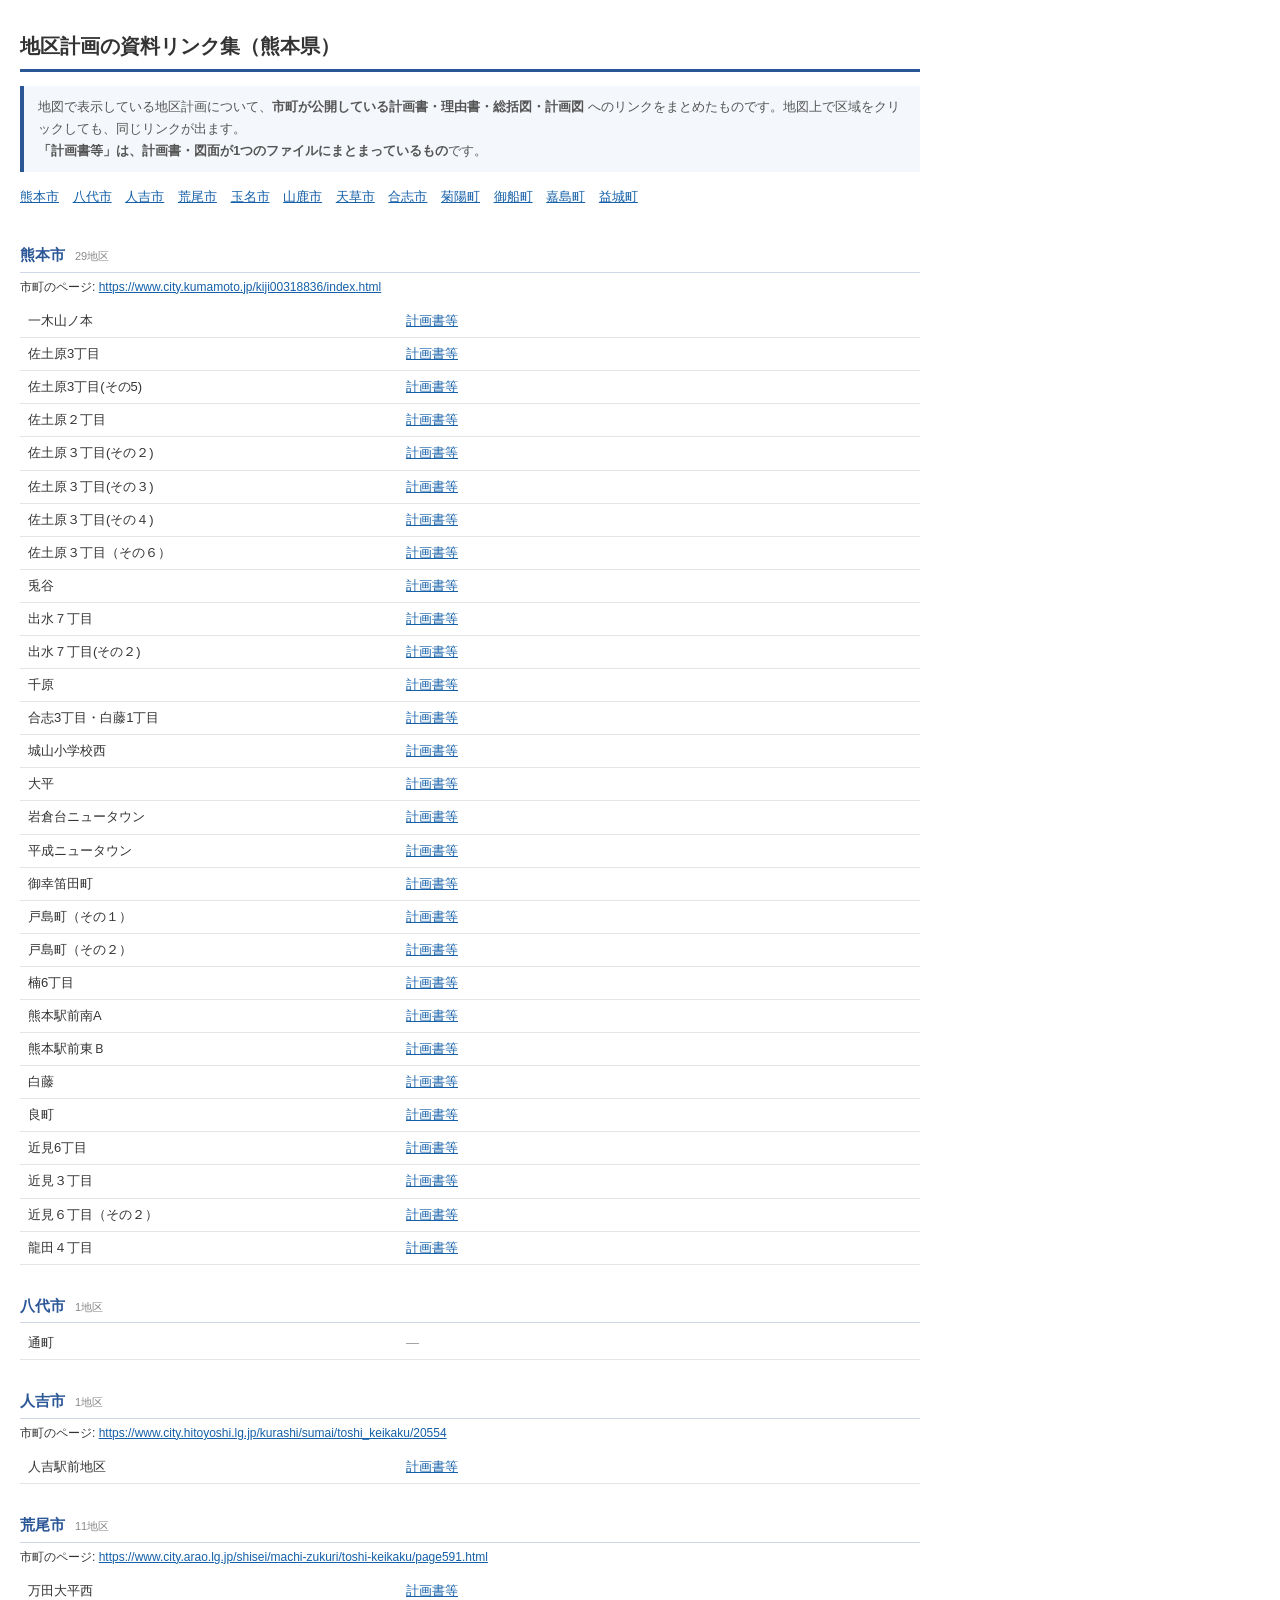
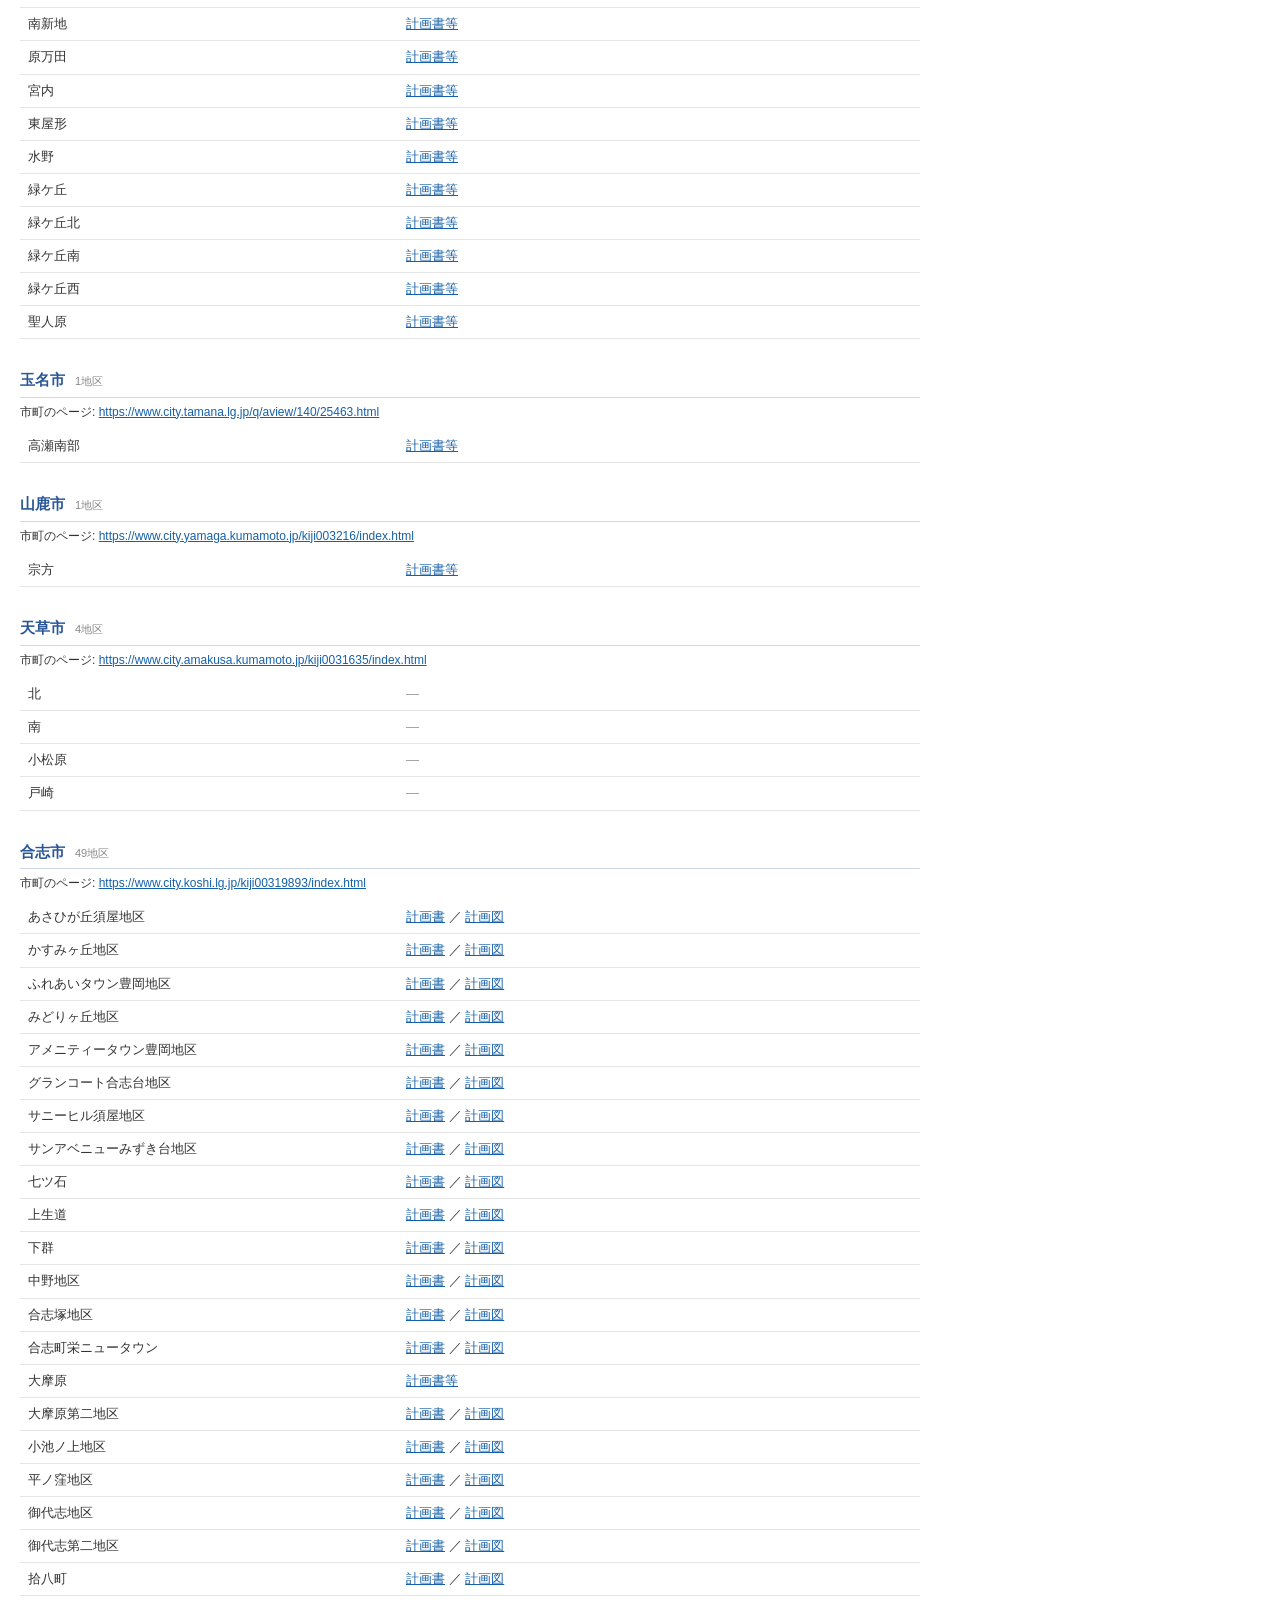
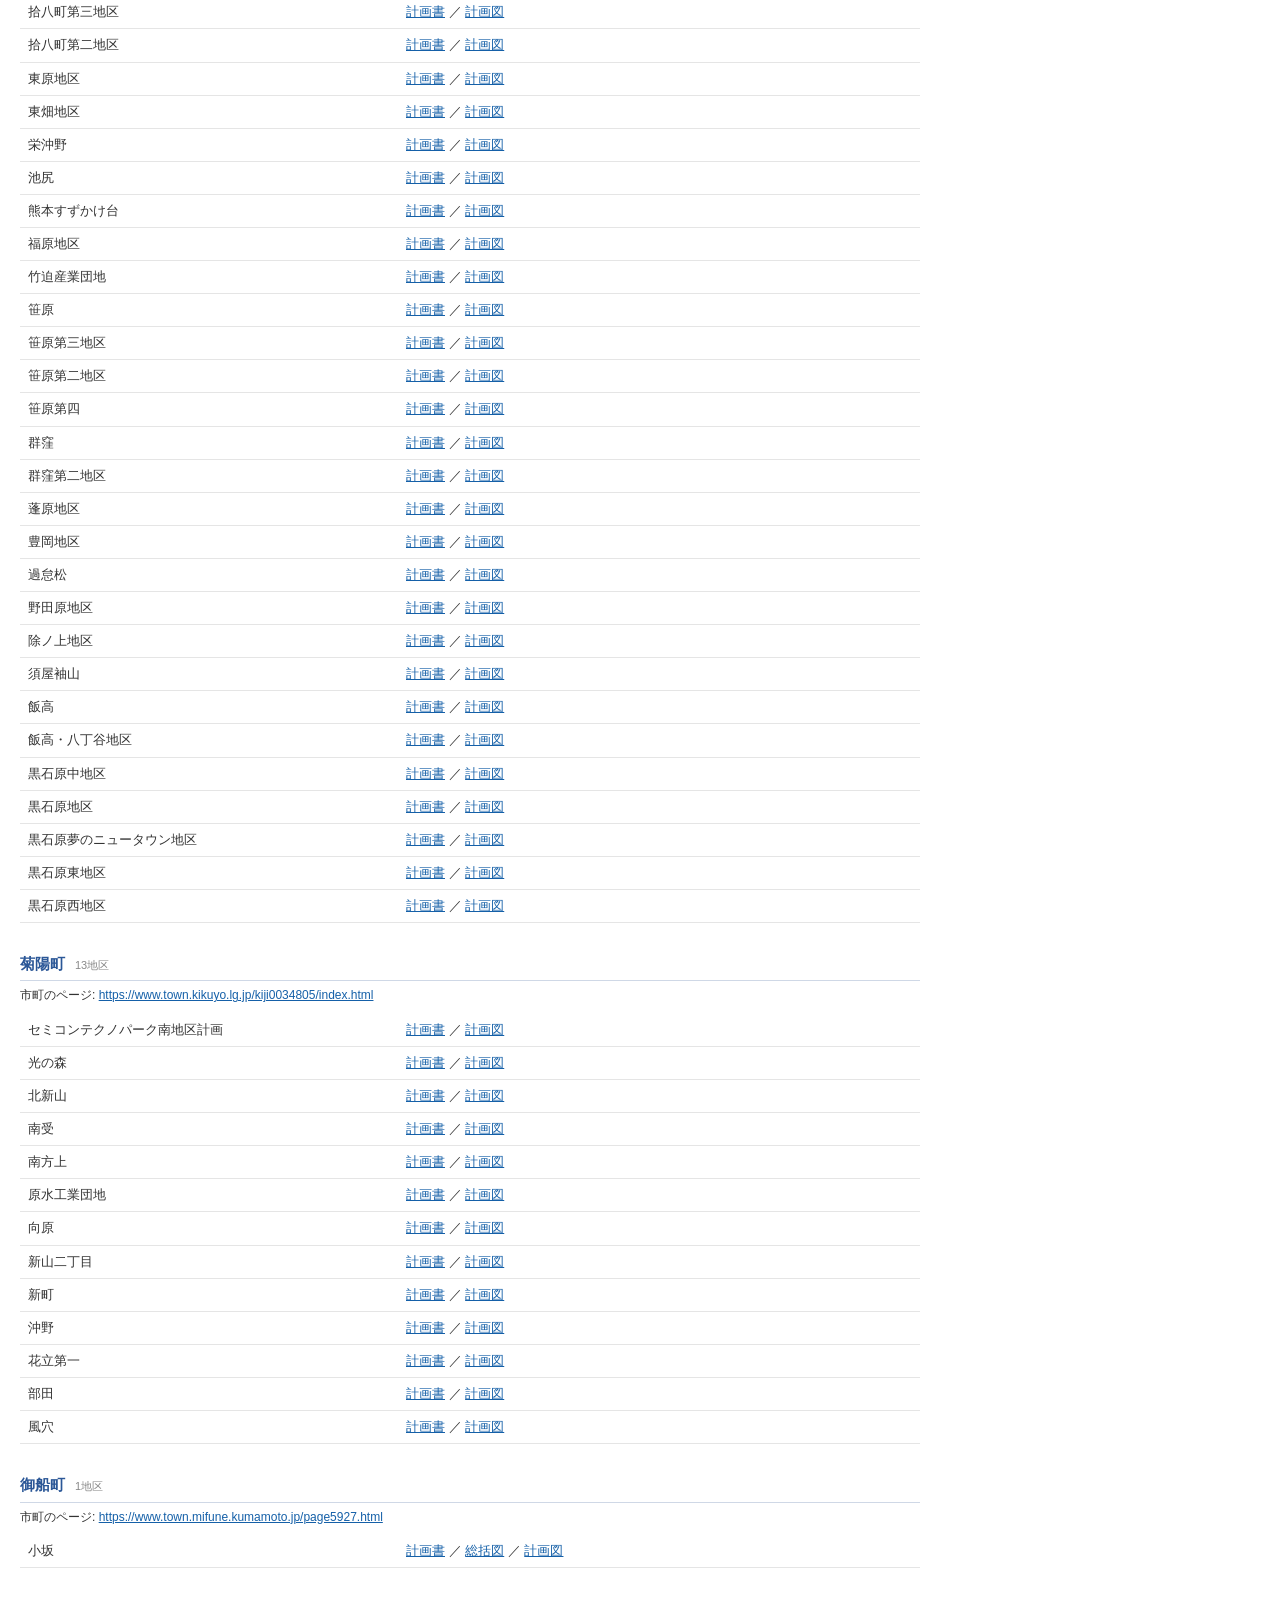
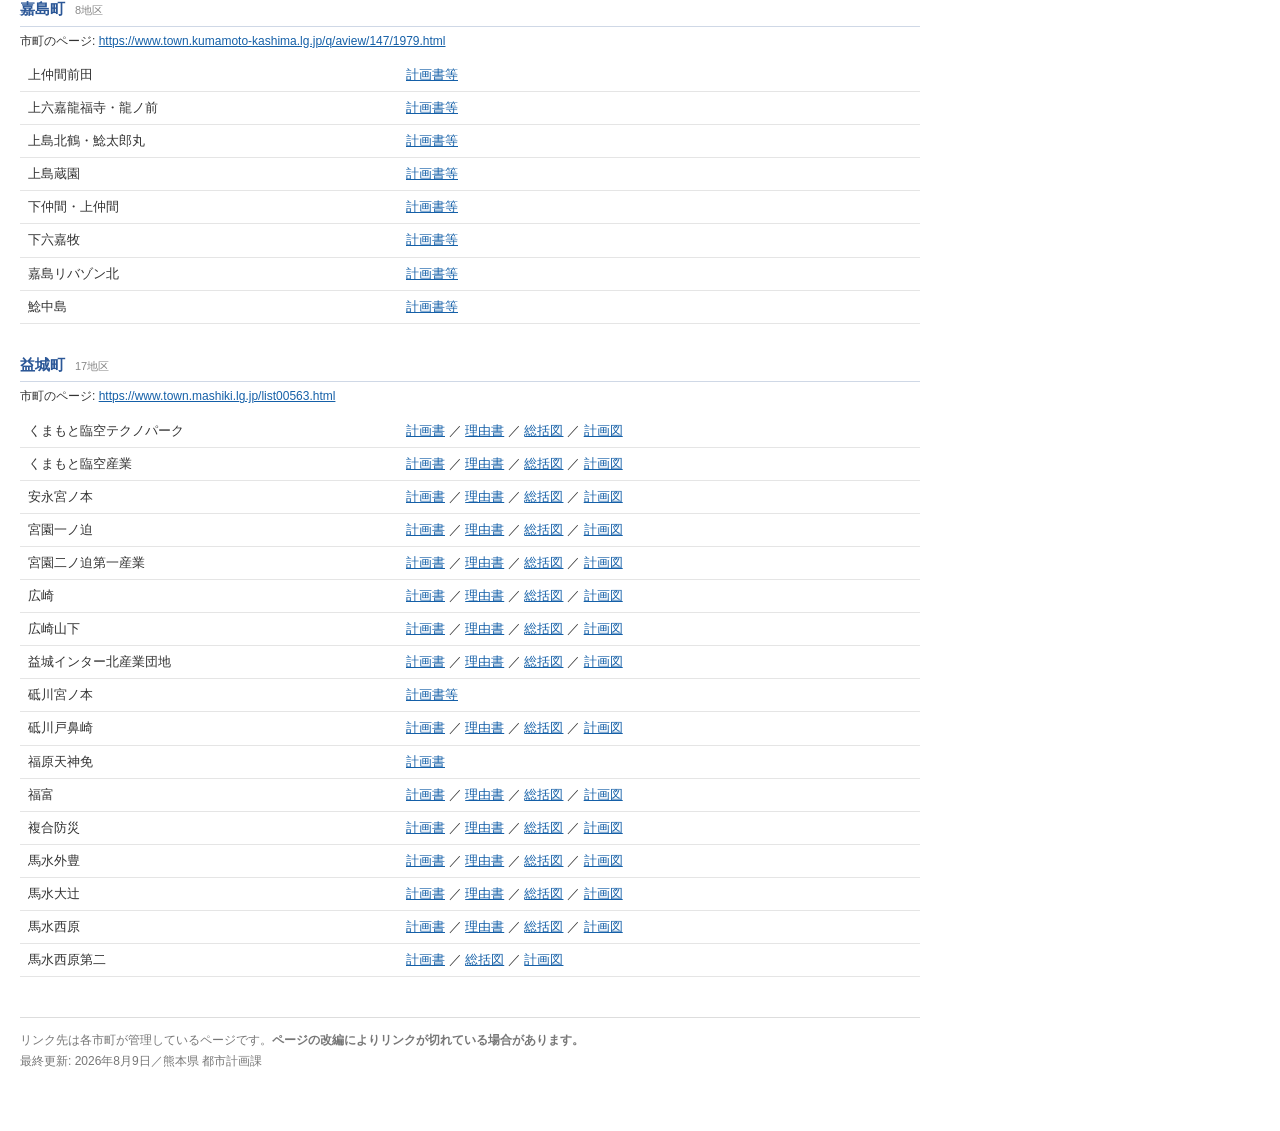
==== commit 4e3f713f: "合志市5地区を依頼者作図のポリゴンに差し替え、「仮」が0件になった - 新規: 竹迫産業団地(31.28ha)、福原地区(10.97ha・道を挟んで2部品を1地区にまとめた) - 正方形の仮置きだった" ====
--- a/chiku-links.html
+++ b/chiku-links.html
@@ -30,7 +30,7 @@
  <strong>「計画書等」は、計画書・図面が1つのファイルにまとまっているもの</strong>です。
 </p>
 <nav><a href="#c43100">熊本市</a> <a href="#c43202">八代市</a> <a href="#c43203">人吉市</a> <a href="#c43204">荒尾市</a> <a href="#c43206">玉名市</a> <a href="#c43208">山鹿市</a> <a href="#c43215">天草市</a> <a href="#c43216">合志市</a> <a href="#c43404">菊陽町</a> <a href="#c43441">御船町</a> <a href="#c43442">嘉島町</a> <a href="#c43443">益城町</a></nav>
-<section id="c43100"><h2>熊本市<span class="n">29地区</span></h2><p class="page">市町のページ: <a href="https://www.city.kumamoto.jp/kiji00318836/index.html" target="_blank" rel="noopener">https://www.city.kumamoto.jp/kiji00318836/index.html</a></p><table><tbody><tr><th>一木山ノ本</th><td><a href="https://www.city.kumamoto.jp/kiji00318836/5_18836_131180_up_18kmmncz.pdf" target="_blank" rel="noopener">計画書等</a></td></tr><tr><th>佐土原3丁目</th><td><a href="https://www.city.kumamoto.jp/kiji00318836/5_18836_131183_up_8c67mq8k.pdf" target="_blank" rel="noopener">計画書等</a></td></tr><tr><th>佐土原3丁目(その5)</th><td><a href="https://www.city.kumamoto.jp/kiji00318836/5_18836_299142_up_q1jdrths.pdf" target="_blank" rel="noopener">計画書等</a></td></tr><tr><th>佐土原２丁目</th><td><a href="https://www.city.kumamoto.jp/kiji00318836/5_18836_131188_up_t418tsb3.pdf" target="_blank" rel="noopener">計画書等</a></td></tr><tr><th>佐土原３丁目(その２)</th><td><a href="https://www.city.kumamoto.jp/kiji00318836/5_18836_131187_up_hgvumt42.pdf" target="_blank" rel="noopener">計画書等</a></td></tr><tr><th>佐土原３丁目(その３)</th><td><a href="https://www.city.kumamoto.jp/kiji00318836/5_18836_131191_up_z7qvtv6o.pdf" target="_blank" rel="noopener">計画書等</a></td></tr><tr><th>佐土原３丁目(その４)</th><td><a href="https://www.city.kumamoto.jp/kiji00318836/5_18836_237416_up_jqkelkbw.pdf" target="_blank" rel="noopener">計画書等</a></td></tr><tr><th>佐土原３丁目（その６）</th><td><a href="https://www.city.kumamoto.jp/kiji00318836/3_18836_492678_up_awkq00yo.pdf" target="_blank" rel="noopener">計画書等</a></td></tr><tr><th>兎谷</th><td><a href="https://www.city.kumamoto.jp/kiji00318836/5_18836_131172_up_youj5i7t.pdf" target="_blank" rel="noopener">計画書等</a></td></tr><tr><th>出水７丁目</th><td><a href="https://www.city.kumamoto.jp/kiji00318836/3_18836_425169_up_ipdgcuna.pdf" target="_blank" rel="noopener">計画書等</a></td></tr><tr><th>出水７丁目(その２)</th><td><a href="https://www.city.kumamoto.jp/kiji00318836/5_18836_142100_up_0ptcshb7.pdf" target="_blank" rel="noopener">計画書等</a></td></tr><tr><th>千原</th><td><a href="https://www.city.kumamoto.jp/kiji00318836/5_18836_131176_up_v4vzmjhg.pdf" target="_blank" rel="noopener">計画書等</a></td></tr><tr><th>合志3丁目・白藤1丁目</th><td><a href="https://www.city.kumamoto.jp/kiji00318836/5_18836_263370_up_aelcgp06.pdf" target="_blank" rel="noopener">計画書等</a></td></tr><tr><th>城山小学校西</th><td><a href="https://www.city.kumamoto.jp/kiji00318836/5_18836_131174_up_bd0ydheu.pdf" target="_blank" rel="noopener">計画書等</a></td></tr><tr><th>大平</th><td><a href="https://www.city.kumamoto.jp/kiji00318836/5_18836_131173_up_bd0ydheu.pdf" target="_blank" rel="noopener">計画書等</a></td></tr><tr><th>岩倉台ニュータウン</th><td><a href="https://www.city.kumamoto.jp/kiji00318836/5_18836_131171_up_youj5i7t.pdf" target="_blank" rel="noopener">計画書等</a></td></tr><tr><th>平成ニュータウン</th><td><a href="https://www.city.kumamoto.jp/kiji00318836/5_18836_137286_up_211lodut.pdf" target="_blank" rel="noopener">計画書等</a></td></tr><tr><th>御幸笛田町</th><td><a href="https://www.city.kumamoto.jp/kiji00318836/5_18836_131182_up_8c67mq8k.pdf" target="_blank" rel="noopener">計画書等</a></td></tr><tr><th>戸島町（その１）</th><td><a href="https://www.city.kumamoto.jp/kiji00318836/3_18836_463694_up_hczm4hu0.pdf" target="_blank" rel="noopener">計画書等</a></td></tr><tr><th>戸島町（その２）</th><td><a href="https://www.city.kumamoto.jp/kiji00318836/3_18836_492686_up_rvzz73cw.pdf" target="_blank" rel="noopener">計画書等</a></td></tr><tr><th>楠6丁目</th><td><a href="https://www.city.kumamoto.jp/kiji00318836/5_18836_131185_up_m1entpel.pdf" target="_blank" rel="noopener">計画書等</a></td></tr><tr><th>熊本駅前南A</th><td><a href="https://www.city.kumamoto.jp/kiji00318836/3_18836_425168_up_buucrnx8.pdf" target="_blank" rel="noopener">計画書等</a></td></tr><tr><th>熊本駅前東Ｂ</th><td><a href="https://www.city.kumamoto.jp/kiji00318836/5_18836_137288_up_xrt6ast7.pdf" target="_blank" rel="noopener">計画書等</a></td></tr><tr><th>白藤</th><td><a href="https://www.city.kumamoto.jp/kiji00318836/5_18836_131175_up_jhpldkae.pdf" target="_blank" rel="noopener">計画書等</a></td></tr><tr><th>良町</th><td><a href="https://www.city.kumamoto.jp/kiji00318836/5_18836_131179_up_18kmmncz.pdf" target="_blank" rel="noopener">計画書等</a></td></tr><tr><th>近見6丁目</th><td><a href="https://www.city.kumamoto.jp/kiji00318836/5_18836_131184_up_m1entpel.pdf" target="_blank" rel="noopener">計画書等</a></td></tr><tr><th>近見３丁目</th><td><a href="https://www.city.kumamoto.jp/kiji00318836/5_18836_131189_up_njkglw0n.pdf" target="_blank" rel="noopener">計画書等</a></td></tr><tr><th>近見６丁目（その２）</th><td><a href="https://www.city.kumamoto.jp/kiji00318836/5_18836_152766_up_t3q1io0b.pdf" target="_blank" rel="noopener">計画書等</a></td></tr><tr><th>龍田４丁目</th><td><a href="https://www.city.kumamoto.jp/kiji00318836/3_18836_425170_up_sgd6ndc2.pdf" target="_blank" rel="noopener">計画書等</a></td></tr></tbody></table></section><section id="c43202"><h2>八代市<span class="n">1地区</span></h2><table><tbody><tr><th>通町</th><td><span class="none">―</span></td></tr></tbody></table></section><section id="c43203"><h2>人吉市<span class="n">1地区</span></h2><p class="page">市町のページ: <a href="https://www.city.hitoyoshi.lg.jp/kurashi/sumai/toshi_keikaku/20554" target="_blank" rel="noopener">https://www.city.hitoyoshi.lg.jp/kurashi/sumai/toshi_keikaku/20554</a></p><table><tbody><tr><th>人吉駅前地区</th><td><a href="https://www.city.hitoyoshi.lg.jp/resource.php?e=7d8989c2b5833fe198978f4e36c788be61541d85fbcc8180484e23920eb13dedff8261131b86fb5f6d5a822a97a45062" target="_blank" rel="noopener">計画書等</a></td></tr></tbody></table></section><section id="c43204"><h2>荒尾市<span class="n">11地区</span></h2><p class="page">市町のページ: <a href="https://www.city.arao.lg.jp/shisei/machi-zukuri/toshi-keikaku/page591.html" target="_blank" rel="noopener">https://www.city.arao.lg.jp/shisei/machi-zukuri/toshi-keikaku/page591.html</a></p><table><tbody><tr><th>万田大平西</th><td><a href="https://www.city.arao.lg.jp/pdf/dlPq=5944_filelib_072aa305446b5f179eebec47bf8ec320.pdf" target="_blank" rel="noopener">計画書等</a></td></tr><tr><th>南新地</th><td><a href="https://www.city.arao.lg.jp/pdf/dlPq=87303_filelib_fdb52a8bdc061a77c8c066eda9163ee4.pdf" target="_blank" rel="noopener">計画書等</a></td></tr><tr><th>原万田</th><td><a href="https://www.city.arao.lg.jp/pdf/dlPq=5960_filelib_24ca47a4029dd089fc37497408819a07.pdf" target="_blank" rel="noopener">計画書等</a></td></tr><tr><th>宮内</th><td><a href="https://www.city.arao.lg.jp/pdf/dlPq=91394_filelib_3f8b9021af1a10f5719897a6b2e2c4e7.pdf" target="_blank" rel="noopener">計画書等</a></td></tr><tr><th>東屋形</th><td><a href="https://www.city.arao.lg.jp/pdf/dlPq=5935_filelib_f3a94ddc6cb8fb4ac1ee186f7f582c72.pdf" target="_blank" rel="noopener">計画書等</a></td></tr><tr><th>水野</th><td><a href="https://www.city.arao.lg.jp/pdf/dlPq=51369_filelib_a5781665fcf3ab2339cb3e2ac9018ea5.pdf" target="_blank" rel="noopener">計画書等</a></td></tr><tr><th>緑ケ丘</th><td><a href="https://www.city.arao.lg.jp/pdf/dlPq=5947_filelib_4bf90b930906c673fb9a8e0e728474bf.pdf" target="_blank" rel="noopener">計画書等</a></td></tr><tr><th>緑ケ丘北</th><td><a href="https://www.city.arao.lg.jp/fs/2/2/4/5/8/0/_/_____________7_10_6____15.7______.pdf" target="_blank" rel="noopener">計画書等</a></td></tr><tr><th>緑ケ丘南</th><td><a href="https://www.city.arao.lg.jp/pdf/dlPq=91396_filelib_3797052103952d16fc8246866b373d54.pdf" target="_blank" rel="noopener">計画書等</a></td></tr><tr><th>緑ケ丘西</th><td><a href="https://www.city.arao.lg.jp/pdf/dlPq=5969_filelib_080c36402c7c3742d25fbec8a1276bd6.pdf" target="_blank" rel="noopener">計画書等</a></td></tr><tr><th>聖人原</th><td><a href="https://www.city.arao.lg.jp/fs/2/2/4/5/7/9/_/_________.pdf" target="_blank" rel="noopener">計画書等</a></td></tr></tbody></table></section><section id="c43206"><h2>玉名市<span class="n">1地区</span></h2><p class="page">市町のページ: <a href="https://www.city.tamana.lg.jp/q/aview/140/25463.html" target="_blank" rel="noopener">https://www.city.tamana.lg.jp/q/aview/140/25463.html</a></p><table><tbody><tr><th>高瀬南部</th><td><a href="https://www.city.tamana.lg.jp/dl?q=112782_filelib_1fae96a4a1ebf9d1f51f53c7e7afdc56.pdf" target="_blank" rel="noopener">計画書等</a></td></tr></tbody></table></section><section id="c43208"><h2>山鹿市<span class="n">1地区</span></h2><p class="page">市町のページ: <a href="https://www.city.yamaga.kumamoto.jp/kiji003216/index.html" target="_blank" rel="noopener">https://www.city.yamaga.kumamoto.jp/kiji003216/index.html</a></p><table><tbody><tr><th>宗方</th><td><a href="https://www.city.yamaga.kumamoto.jp/kiji003216/3_216_952_up_3n3ek7ym.pdf" target="_blank" rel="noopener">計画書等</a></td></tr></tbody></table></section><section id="c43215"><h2>天草市<span class="n">4地区</span></h2><p class="page">市町のページ: <a href="https://www.city.amakusa.kumamoto.jp/kiji0031635/index.html" target="_blank" rel="noopener">https://www.city.amakusa.kumamoto.jp/kiji0031635/index.html</a></p><table><tbody><tr><th>北</th><td><span class="none">―</span></td></tr><tr><th>南</th><td><span class="none">―</span></td></tr><tr><th>小松原</th><td><span class="none">―</span></td></tr><tr><th>戸崎</th><td><span class="none">―</span></td></tr></tbody></table></section><section id="c43216"><h2>合志市<span class="n">47地区</span></h2><p class="page">市町のページ: <a href="https://www.city.koshi.lg.jp/kiji00319893/index.html" target="_blank" rel="noopener">https://www.city.koshi.lg.jp/kiji00319893/index.html</a></p><table><tbody><tr><th>あさひが丘須屋地区</th><td><a href="https://www.city.koshi.lg.jp/kiji00319893/3_19893_11900_up_ldili5x1.pdf" target="_blank" rel="noopener">計画書</a> ／ <a href="https://www.city.koshi.lg.jp/kiji00319893/3_19893_17229_up_4uokzuel.pdf" target="_blank" rel="noopener">計画図</a></td></tr><tr><th>かすみヶ丘地区</th><td><a href="https://www.city.koshi.lg.jp/kiji00319893/3_19893_22280_up_1a7j2044.pdf" target="_blank" rel="noopener">計画書</a> ／ <a href="https://www.city.koshi.lg.jp/kiji00319893/3_19893_22282_up_0sn3thym.pdf" target="_blank" rel="noopener">計画図</a></td></tr><tr><th>ふれあいタウン豊岡地区</th><td><a href="https://www.city.koshi.lg.jp/kiji00319893/3_19893_11912_up_8z1xjpjd.pdf" target="_blank" rel="noopener">計画書</a> ／ <a href="https://www.city.koshi.lg.jp/kiji00319893/3_19893_17212_up_hq06el1u.pdf" target="_blank" rel="noopener">計画図</a></td></tr><tr><th>みどりヶ丘地区</th><td><a href="https://www.city.koshi.lg.jp/kiji00319893/3_19893_11917_up_jr6rlztt.pdf" target="_blank" rel="noopener">計画書</a> ／ <a href="https://www.city.koshi.lg.jp/kiji00319893/3_19893_17223_up_pmynk0nt.pdf" target="_blank" rel="noopener">計画図</a></td></tr><tr><th>アメニティータウン豊岡地区</th><td><a href="https://www.city.koshi.lg.jp/kiji00319893/3_19893_11916_up_pojm7zsq.pdf" target="_blank" rel="noopener">計画書</a> ／ <a href="https://www.city.koshi.lg.jp/kiji00319893/3_19893_17216_up_wj7nwe2q.pdf" target="_blank" rel="noopener">計画図</a></td></tr><tr><th>グランコート合志台地区</th><td><a href="https://www.city.koshi.lg.jp/kiji00319893/3_19893_11918_up_x8whmha8.pdf" target="_blank" rel="noopener">計画書</a> ／ <a href="https://www.city.koshi.lg.jp/kiji00319893/3_19893_17217_up_4p2pzghc.pdf" target="_blank" rel="noopener">計画図</a></td></tr><tr><th>サニーヒル須屋地区</th><td><a href="https://www.city.koshi.lg.jp/kiji00319893/3_19893_11898_up_v53ogktt.pdf" target="_blank" rel="noopener">計画書</a> ／ <a href="https://www.city.koshi.lg.jp/kiji00319893/3_19893_17151_up_1jtqehbd.pdf" target="_blank" rel="noopener">計画図</a></td></tr><tr><th>サンアベニューみずき台地区</th><td><a href="https://www.city.koshi.lg.jp/kiji00319893/3_19893_up_2lk33b5z.pdf" target="_blank" rel="noopener">計画書</a> ／ <a href="https://www.city.koshi.lg.jp/kiji00319893/3_19893_17210_up_62hd6ehn.pdf" target="_blank" rel="noopener">計画図</a></td></tr><tr><th>七ツ石</th><td><a href="https://www.city.koshi.lg.jp/kiji00319893/3_19893_11911_up_ygdrb6ek.pdf" target="_blank" rel="noopener">計画書</a> ／ <a href="https://www.city.koshi.lg.jp/kiji00319893/3_19893_17152_up_vrr7dlzg.pdf" target="_blank" rel="noopener">計画図</a></td></tr><tr><th>上生道</th><td><a href="https://www.city.koshi.lg.jp/kiji00319893/3_19893_11935_up_7v26wbt3.pdf" target="_blank" rel="noopener">計画書</a> ／ <a href="https://www.city.koshi.lg.jp/kiji00319893/3_19893_17171_up_ayals4dg.pdf" target="_blank" rel="noopener">計画図</a></td></tr><tr><th>下群</th><td><a href="https://www.city.koshi.lg.jp/kiji00319893/3_19893_11922_up_tj7sre0j.pdf" target="_blank" rel="noopener">計画書</a> ／ <a href="https://www.city.koshi.lg.jp/kiji00319893/3_19893_17225_up_d7180evu.pdf" target="_blank" rel="noopener">計画図</a></td></tr><tr><th>中野地区</th><td><a href="https://www.city.koshi.lg.jp/kiji00319893/3_19893_34496_up_wggzaa5w.pdf" target="_blank" rel="noopener">計画書</a> ／ <a href="https://www.city.koshi.lg.jp/kiji00319893/3_19893_34498_up_25umzjpk.pdf" target="_blank" rel="noopener">計画図</a></td></tr><tr><th>合志塚地区</th><td><a href="https://www.city.koshi.lg.jp/kiji00319893/3_19893_11926_up_6uxqyd3o.pdf" target="_blank" rel="noopener">計画書</a> ／ <a href="https://www.city.koshi.lg.jp/kiji00319893/3_19893_17240_up_a7n014es.pdf" target="_blank" rel="noopener">計画図</a></td></tr><tr><th>合志町栄ニュータウン</th><td><a href="https://www.city.koshi.lg.jp/kiji00319893/3_19893_11908_up_rt5naimg.pdf" target="_blank" rel="noopener">計画書</a> ／ <a href="https://www.city.koshi.lg.jp/kiji00319893/3_19893_17237_up_7p4oclcb.pdf" target="_blank" rel="noopener">計画図</a></td></tr><tr><th>大摩原</th><td><a href="https://www.city.koshi.lg.jp/kiji00319893/3_19893_11910_up_ikpg7uv2.pdf" target="_blank" rel="noopener">計画書等</a></td></tr><tr><th>大摩原第二地区</th><td><a href="https://www.city.koshi.lg.jp/kiji00319893/3_19893_11933_up_3oc0x6dj.pdf" target="_blank" rel="noopener">計画書</a> ／ <a href="https://www.city.koshi.lg.jp/kiji00319893/3_19893_17169_up_nnzbl00w.pdf" target="_blank" rel="noopener">計画図</a></td></tr><tr><th>小池ノ上地区</th><td><a href="https://www.city.koshi.lg.jp/kiji00319893/3_19893_22279_up_0omxv1rk.pdf" target="_blank" rel="noopener">計画書</a> ／ <a href="https://www.city.koshi.lg.jp/kiji00319893/3_19893_22281_up_s4j2cqak.pdf" target="_blank" rel="noopener">計画図</a></td></tr><tr><th>平ノ窪地区</th><td><a href="https://www.city.koshi.lg.jp/kiji00319893/3_19893_11903_up_82js46y5.pdf" target="_blank" rel="noopener">計画書</a> ／ <a href="https://www.city.koshi.lg.jp/kiji00319893/3_19893_17232_up_3kn4yoct.pdf" target="_blank" rel="noopener">計画図</a></td></tr><tr><th>御代志地区</th><td><a href="https://www.city.koshi.lg.jp/kiji00319893/3_19893_11909_up_rvh6we6j.pdf" target="_blank" rel="noopener">計画書</a> ／ <a href="https://www.city.koshi.lg.jp/kiji00319893/3_19893_17238_up_rehq7btu.pdf" target="_blank" rel="noopener">計画図</a></td></tr><tr><th>御代志第二地区</th><td><a href="https://www.city.koshi.lg.jp/kiji00319893/3_19893_11914_up_16ygl2c0.pdf" target="_blank" rel="noopener">計画書</a> ／ <a href="https://www.city.koshi.lg.jp/kiji00319893/3_19893_17214_up_w8qccbc3.pdf" target="_blank" rel="noopener">計画図</a></td></tr><tr><th>拾八町</th><td><a href="https://www.city.koshi.lg.jp/kiji00319893/3_19893_11938_up_zcxygxg4.pdf" target="_blank" rel="noopener">計画書</a> ／ <a href="https://www.city.koshi.lg.jp/kiji00319893/3_19893_17239_up_5s1a7p7c.pdf" target="_blank" rel="noopener">計画図</a></td></tr><tr><th>拾八町第三地区</th><td><a href="https://www.city.koshi.lg.jp/kiji00319893/3_19893_up_a0vvbg6j.pdf" target="_blank" rel="noopener">計画書</a> ／ <a href="https://www.city.koshi.lg.jp/kiji00319893/3_19893_17168_up_dj687rl3.pdf" target="_blank" rel="noopener">計画図</a></td></tr><tr><th>拾八町第二地区</th><td><a href="https://www.city.koshi.lg.jp/kiji00319893/3_19893_11925_up_1cpp0lwh.pdf" target="_blank" rel="noopener">計画書</a> ／ <a href="https://www.city.koshi.lg.jp/kiji00319893/3_19893_17222_up_wlj1eptu.pdf" target="_blank" rel="noopener">計画図</a></td></tr><tr><th>東原地区</th><td><a href="https://www.city.koshi.lg.jp/kiji00319893/3_19893_11927_up_bdps1ypp.pdf" target="_blank" rel="noopener">計画書</a> ／ <a href="https://www.city.koshi.lg.jp/kiji00319893/3_19893_17159_up_qypmweda.pdf" target="_blank" rel="noopener">計画図</a></td></tr><tr><th>東畑地区</th><td><a href="https://www.city.koshi.lg.jp/kiji00319893/3_19893_11901_up_xykrlqel.pdf" target="_blank" rel="noopener">計画書</a> ／ <a href="https://www.city.koshi.lg.jp/kiji00319893/3_19893_17230_up_m5gpsdnp.pdf" target="_blank" rel="noopener">計画図</a></td></tr><tr><th>栄沖野</th><td><a href="https://www.city.koshi.lg.jp/kiji00319893/3_19893_44333_up_2xw0hoa4.pdf" target="_blank" rel="noopener">計画書</a> ／ <a href="https://www.city.koshi.lg.jp/kiji00319893/3_19893_44334_up_acdtgppn.pdf" target="_blank" rel="noopener">計画図</a></td></tr><tr><th>池尻</th><td><a href="https://www.city.koshi.lg.jp/kiji00319893/3_19893_11936_up_opdgwktl.pdf" target="_blank" rel="noopener">計画書</a> ／ <a href="https://www.city.koshi.lg.jp/kiji00319893/3_19893_17172_up_e77oigbb.pdf" target="_blank" rel="noopener">計画図</a></td></tr><tr><th>熊本すずかけ台</th><td><a href="https://www.city.koshi.lg.jp/kiji00319893/3_19893_17275_up_75vvpjzz.pdf" target="_blank" rel="noopener">計画書</a> ／ <a href="https://www.city.koshi.lg.jp/kiji00319893/3_19893_17277_up_iwpngp20.pdf" target="_blank" rel="noopener">計画図</a></td></tr><tr><th>笹原</th><td><a href="https://www.city.koshi.lg.jp/kiji00319893/3_19893_11923_up_co55rd1x.pdf" target="_blank" rel="noopener">計画書</a> ／ <a href="https://www.city.koshi.lg.jp/kiji00319893/3_19893_17226_up_jpjzr56h.pdf" target="_blank" rel="noopener">計画図</a></td></tr><tr><th>笹原第三地区</th><td><a href="https://www.city.koshi.lg.jp/kiji00319893/3_19893_11934_up_e0qs8y7s.pdf" target="_blank" rel="noopener">計画書</a> ／ <a href="https://www.city.koshi.lg.jp/kiji00319893/3_19893_17170_up_8huspcva.pdf" target="_blank" rel="noopener">計画図</a></td></tr><tr><th>笹原第二地区</th><td><a href="https://www.city.koshi.lg.jp/kiji00319893/3_19893_11924_up_t6pydkvw.pdf" target="_blank" rel="noopener">計画書</a> ／ <a href="https://www.city.koshi.lg.jp/kiji00319893/3_19893_17224_up_tlny73ls.pdf" target="_blank" rel="noopener">計画図</a></td></tr><tr><th>笹原第四</th><td><a href="https://www.city.koshi.lg.jp/kiji00319893/3_19893_up_jxiklywu.pdf" target="_blank" rel="noopener">計画書</a> ／ <a href="https://www.city.koshi.lg.jp/kiji00319893/3_19893_up_2r3ph61i.pdf" target="_blank" rel="noopener">計画図</a></td></tr><tr><th>群窪</th><td><a href="https://www.city.koshi.lg.jp/kiji00319893/3_19893_11919_up_8pqnzlty.pdf" target="_blank" rel="noopener">計画書</a> ／ <a href="https://www.city.koshi.lg.jp/kiji00319893/3_19893_17218_up_4zpwtpa1.pdf" target="_blank" rel="noopener">計画図</a></td></tr><tr><th>群窪第二地区</th><td><a href="https://www.city.koshi.lg.jp/kiji00319893/3_19893_26493_up_v7p0xjpl.pdf" target="_blank" rel="noopener">計画書</a> ／ <a href="https://www.city.koshi.lg.jp/kiji00319893/3_19893_26494_up_exk16ztu.pdf" target="_blank" rel="noopener">計画図</a></td></tr><tr><th>蓬原地区</th><td><a href="https://www.city.koshi.lg.jp/kiji00319893/3_19893_11930_up_pxz65spz.pdf" target="_blank" rel="noopener">計画書</a> ／ <a href="https://www.city.koshi.lg.jp/kiji00319893/3_19893_17166_up_emnr1vc1.pdf" target="_blank" rel="noopener">計画図</a></td></tr><tr><th>豊岡地区</th><td><a href="https://www.city.koshi.lg.jp/kiji00319893/3_19893_11913_up_c3eonraq.pdf" target="_blank" rel="noopener">計画書</a> ／ <a href="https://www.city.koshi.lg.jp/kiji00319893/3_19893_17241_up_t6u7qppi.pdf" target="_blank" rel="noopener">計画図</a></td></tr><tr><th>過怠松</th><td><a href="https://www.city.koshi.lg.jp/kiji00319893/3_19893_11921_up_0m0x6qtx.pdf" target="_blank" rel="noopener">計画書</a> ／ <a href="https://www.city.koshi.lg.jp/kiji00319893/3_19893_17220_up_h2k3wsu2.pdf" target="_blank" rel="noopener">計画図</a></td></tr><tr><th>野田原地区</th><td><a href="https://www.city.koshi.lg.jp/kiji00319893/3_19893_11902_up_qdgi0el1.pdf" target="_blank" rel="noopener">計画書</a> ／ <a href="https://www.city.koshi.lg.jp/kiji00319893/3_19893_17231_up_h332ywny.pdf" target="_blank" rel="noopener">計画図</a></td></tr><tr><th>除ノ上地区</th><td><a href="https://www.city.koshi.lg.jp/kiji00319893/3_19893_11904_up_c6vj88qk.pdf" target="_blank" rel="noopener">計画書</a> ／ <a href="https://www.city.koshi.lg.jp/kiji00319893/3_19893_17233_up_hql8nhj1.pdf" target="_blank" rel="noopener">計画図</a></td></tr><tr><th>須屋袖山</th><td><a href="https://www.city.koshi.lg.jp/kiji00319893/3_19893_11915_up_bp7bicm6.pdf" target="_blank" rel="noopener">計画書</a> ／ <a href="https://www.city.koshi.lg.jp/kiji00319893/3_19893_17215_up_ckxnpxdu.pdf" target="_blank" rel="noopener">計画図</a></td></tr><tr><th>飯高</th><td><a href="https://www.city.koshi.lg.jp/kiji00319893/3_19893_11920_up_ywou3k3l.pdf" target="_blank" rel="noopener">計画書</a> ／ <a href="https://www.city.koshi.lg.jp/kiji00319893/3_19893_17219_up_c2h1801h.pdf" target="_blank" rel="noopener">計画図</a></td></tr><tr><th>飯高・八丁谷地区</th><td><a href="https://www.city.koshi.lg.jp/kiji00319893/3_19893_11931_up_icsd57zm.pdf" target="_blank" rel="noopener">計画書</a> ／ <a href="https://www.city.koshi.lg.jp/kiji00319893/3_19893_17167_up_l8l6sw77.pdf" target="_blank" rel="noopener">計画図</a></td></tr><tr><th>黒石原中地区</th><td><a href="https://www.city.koshi.lg.jp/kiji00319893/3_19893_11906_up_eiqaxp7a.pdf" target="_blank" rel="noopener">計画書</a> ／ <a href="https://www.city.koshi.lg.jp/kiji00319893/3_19893_17235_up_k0h3h6nd.pdf" target="_blank" rel="noopener">計画図</a></td></tr><tr><th>黒石原地区</th><td><a href="https://www.city.koshi.lg.jp/kiji00319893/3_19893_11928_up_iirxrn16.pdf" target="_blank" rel="noopener">計画書</a> ／ <a href="https://www.city.koshi.lg.jp/kiji00319893/3_19893_17221_up_nwxl2qli.pdf" target="_blank" rel="noopener">計画図</a></td></tr><tr><th>黒石原夢のニュータウン地区</th><td><a href="https://www.city.koshi.lg.jp/kiji00319893/3_19893_11899_up_p7qikgar.pdf" target="_blank" rel="noopener">計画書</a> ／ <a href="https://www.city.koshi.lg.jp/kiji00319893/3_19893_17228_up_252q3pku.pdf" target="_blank" rel="noopener">計画図</a></td></tr><tr><th>黒石原東地区</th><td><a href="https://www.city.koshi.lg.jp/kiji00319893/3_19893_11905_up_47t5q2ew.pdf" target="_blank" rel="noopener">計画書</a> ／ <a href="https://www.city.koshi.lg.jp/kiji00319893/3_19893_17234_up_agmgca7q.pdf" target="_blank" rel="noopener">計画図</a></td></tr><tr><th>黒石原西地区</th><td><a href="https://www.city.koshi.lg.jp/kiji00319893/3_19893_11907_up_57qz1so8.pdf" target="_blank" rel="noopener">計画書</a> ／ <a href="https://www.city.koshi.lg.jp/kiji00319893/3_19893_17236_up_1hajyx61.pdf" target="_blank" rel="noopener">計画図</a></td></tr></tbody></table></section><section id="c43404"><h2>菊陽町<span class="n">13地区</span></h2><p class="page">市町のページ: <a href="https://www.town.kikuyo.lg.jp/kiji0034805/index.html" target="_blank" rel="noopener">https://www.town.kikuyo.lg.jp/kiji0034805/index.html</a></p><table><tbody><tr><th>セミコンテクノパーク南地区計画</th><td><a href="https://www.town.kikuyo.lg.jp/kiji0034805/3_4805_23154_up_kth27rnv.pdf" target="_blank" rel="noopener">計画書</a> ／ <a href="https://www.town.kikuyo.lg.jp/kiji0034805/3_4805_23155_up_7it6b1j0.pdf" target="_blank" rel="noopener">計画図</a></td></tr><tr><th>光の森</th><td><a href="https://www.town.kikuyo.lg.jp/kiji0034805/3_4805_18149_up_jr1dzmo4.pdf" target="_blank" rel="noopener">計画書</a> ／ <a href="https://www.town.kikuyo.lg.jp/kiji0034805/3_4805_18150_up_wo4uymib.pdf" target="_blank" rel="noopener">計画図</a></td></tr><tr><th>北新山</th><td><a href="https://www.town.kikuyo.lg.jp/kiji0034805/3_4805_18141_up_n5kacovz.pdf" target="_blank" rel="noopener">計画書</a> ／ <a href="https://www.town.kikuyo.lg.jp/kiji0034805/3_4805_18142_up_zl3iqd7a.pdf" target="_blank" rel="noopener">計画図</a></td></tr><tr><th>南受</th><td><a href="https://www.town.kikuyo.lg.jp/kiji0034805/3_4805_18139_up_h001wejm.pdf" target="_blank" rel="noopener">計画書</a> ／ <a href="https://www.town.kikuyo.lg.jp/kiji0034805/3_4805_18140_up_2gu34isl.pdf" target="_blank" rel="noopener">計画図</a></td></tr><tr><th>南方上</th><td><a href="https://www.town.kikuyo.lg.jp/kiji0034805/3_4805_18127_up_plwoii8i.pdf" target="_blank" rel="noopener">計画書</a> ／ <a href="https://www.town.kikuyo.lg.jp/kiji0034805/3_4805_18128_up_khrc4k5c.pdf" target="_blank" rel="noopener">計画図</a></td></tr><tr><th>原水工業団地</th><td><a href="https://www.town.kikuyo.lg.jp/kiji0034805/3_4805_18133_up_azzunign.pdf" target="_blank" rel="noopener">計画書</a> ／ <a href="https://www.town.kikuyo.lg.jp/kiji0034805/3_4805_18134_up_j5ehs13c.pdf" target="_blank" rel="noopener">計画図</a></td></tr><tr><th>向原</th><td><a href="https://www.town.kikuyo.lg.jp/kiji0034805/3_4805_18145_up_3wcamgmu.pdf" target="_blank" rel="noopener">計画書</a> ／ <a href="https://www.town.kikuyo.lg.jp/kiji0034805/3_4805_18146_up_mxsoxkj2.pdf" target="_blank" rel="noopener">計画図</a></td></tr><tr><th>新山二丁目</th><td><a href="https://www.town.kikuyo.lg.jp/kiji0034805/3_4805_18147_up_kpjz4gpg.pdf" target="_blank" rel="noopener">計画書</a> ／ <a href="https://www.town.kikuyo.lg.jp/kiji0034805/3_4805_18148_up_hyys4s5d.pdf" target="_blank" rel="noopener">計画図</a></td></tr><tr><th>新町</th><td><a href="https://www.town.kikuyo.lg.jp/kiji0034805/3_4805_18151_up_83vdrgqj.pdf" target="_blank" rel="noopener">計画書</a> ／ <a href="https://www.town.kikuyo.lg.jp/kiji0034805/3_4805_18152_up_juwqp6n2.pdf" target="_blank" rel="noopener">計画図</a></td></tr><tr><th>沖野</th><td><a href="https://www.town.kikuyo.lg.jp/kiji0034805/3_4805_18143_up_1dexal63.pdf" target="_blank" rel="noopener">計画書</a> ／ <a href="https://www.town.kikuyo.lg.jp/kiji0034805/3_4805_18144_up_melq6bpi.pdf" target="_blank" rel="noopener">計画図</a></td></tr><tr><th>花立第一</th><td><a href="https://www.town.kikuyo.lg.jp/kiji0034805/3_4805_18137_up_n11ds3de.pdf" target="_blank" rel="noopener">計画書</a> ／ <a href="https://www.town.kikuyo.lg.jp/kiji0034805/3_4805_18138_up_x8e3ms8s.pdf" target="_blank" rel="noopener">計画図</a></td></tr><tr><th>部田</th><td><a href="https://www.town.kikuyo.lg.jp/kiji0034805/3_4805_19207_up_k0vpuh6h.pdf" target="_blank" rel="noopener">計画書</a> ／ <a href="https://www.town.kikuyo.lg.jp/kiji0034805/3_4805_19208_up_266ts31j.pdf" target="_blank" rel="noopener">計画図</a></td></tr><tr><th>風穴</th><td><a href="https://www.town.kikuyo.lg.jp/kiji0034805/3_4805_18131_up_amw31nbl.pdf" target="_blank" rel="noopener">計画書</a> ／ <a href="https://www.town.kikuyo.lg.jp/kiji0034805/3_4805_18132_up_85d7mvl1.pdf" target="_blank" rel="noopener">計画図</a></td></tr></tbody></table></section><section id="c43441"><h2>御船町<span class="n">1地区</span></h2><p class="page">市町のページ: <a href="https://www.town.mifune.kumamoto.jp/page5927.html" target="_blank" rel="noopener">https://www.town.mifune.kumamoto.jp/page5927.html</a></p><table><tbody><tr><th>小坂</th><td><a href="https://www.town.mifune.kumamoto.jp/common/UploadFileOutput.ashx?c_id=3&amp;id=5927&amp;sub_id=1&amp;flid=3551" target="_blank" rel="noopener">計画書</a> ／ <a href="https://www.town.mifune.kumamoto.jp/common/UploadFileOutput.ashx?c_id=3&amp;id=5927&amp;sub_id=1&amp;flid=3560" target="_blank" rel="noopener">総括図</a> ／ <a href="https://www.town.mifune.kumamoto.jp/common/UploadFileOutput.ashx?c_id=3&amp;id=5927&amp;sub_id=1&amp;flid=3561" target="_blank" rel="noopener">計画図</a></td></tr></tbody></table></section><section id="c43442"><h2>嘉島町<span class="n">8地区</span></h2><p class="page">市町のページ: <a href="https://www.town.kumamoto-kashima.lg.jp/q/aview/147/1979.html" target="_blank" rel="noopener">https://www.town.kumamoto-kashima.lg.jp/q/aview/147/1979.html</a></p><table><tbody><tr><th>上仲間前田</th><td><a href="https://www.town.kumamoto-kashima.lg.jp/dl?q=6191_filelib_2dd9800ab13743cef9bc1dfb32fc9e52.pdf" target="_blank" rel="noopener">計画書等</a></td></tr><tr><th>上六嘉龍福寺・龍ノ前</th><td><a href="https://www.town.kumamoto-kashima.lg.jp/dl?q=29458_filelib_72feb572f1ad6563c1465b51e191d792.pdf" target="_blank" rel="noopener">計画書等</a></td></tr><tr><th>上島北鶴・鯰太郎丸</th><td><a href="https://www.town.kumamoto-kashima.lg.jp/dl?q=18669_filelib_e27568ab322cfd811c07374028a78248.pdf" target="_blank" rel="noopener">計画書等</a></td></tr><tr><th>上島蔵園</th><td><a href="https://www.town.kumamoto-kashima.lg.jp/dl?q=6192_filelib_ab26adc056ca7e07100d82bc6917738c.pdf" target="_blank" rel="noopener">計画書等</a></td></tr><tr><th>下仲間・上仲間</th><td><a href="https://www.town.kumamoto-kashima.lg.jp/dl?q=27200_filelib_50aaae1a0d913d25c84b7d4e9dac55a5.pdf" target="_blank" rel="noopener">計画書等</a></td></tr><tr><th>下六嘉牧</th><td><a href="https://www.town.kumamoto-kashima.lg.jp/dl?q=31153_filelib_7e112f487643f254abc30b270f38b46e.pdf" target="_blank" rel="noopener">計画書等</a></td></tr><tr><th>嘉島リバゾン北</th><td><a href="https://www.town.kumamoto-kashima.lg.jp/dl?q=43402_filelib_5d67c643abdb0c82a07926169adb7e81.pdf" target="_blank" rel="noopener">計画書等</a></td></tr><tr><th>鯰中島</th><td><a href="https://www.town.kumamoto-kashima.lg.jp/dl?q=6193_filelib_de075cfc7d866c657e5228e79a260f44.pdf" target="_blank" rel="noopener">計画書等</a></td></tr></tbody></table></section><section id="c43443"><h2>益城町<span class="n">17地区</span></h2><p class="page">市町のページ: <a href="https://www.town.mashiki.lg.jp/list00563.html" target="_blank" rel="noopener">https://www.town.mashiki.lg.jp/list00563.html</a></p><table><tbody><tr><th>くまもと臨空テクノパーク</th><td><a href="https://www.town.mashiki.lg.jp/kiji0035684/3_5684_14762_up_wc6j8a5n.pdf" target="_blank" rel="noopener">計画書</a> ／ <a href="https://www.town.mashiki.lg.jp/kiji0035684/3_5684_14754_up_adgjimqu.pdf" target="_blank" rel="noopener">理由書</a> ／ <a href="https://www.town.mashiki.lg.jp/kiji0035684/3_5684_14755_up_b4n2h22h.pdf" target="_blank" rel="noopener">総括図</a> ／ <a href="https://www.town.mashiki.lg.jp/kiji0035684/3_5684_14756_up_riwduqyl.pdf" target="_blank" rel="noopener">計画図</a></td></tr><tr><th>くまもと臨空産業</th><td><a href="https://www.town.mashiki.lg.jp/kiji0035685/3_5685_14761_up_a6yzc3xb.pdf" target="_blank" rel="noopener">計画書</a> ／ <a href="https://www.town.mashiki.lg.jp/kiji0035685/3_5685_14758_up_2bwtaxj7.pdf" target="_blank" rel="noopener">理由書</a> ／ <a href="https://www.town.mashiki.lg.jp/kiji0035685/3_5685_14759_up_zb2v8307.pdf" target="_blank" rel="noopener">総括図</a> ／ <a href="https://www.town.mashiki.lg.jp/kiji0035685/3_5685_14760_up_3ec8406g.pdf" target="_blank" rel="noopener">計画図</a></td></tr><tr><th>安永宮ノ本</th><td><a href="https://www.town.mashiki.lg.jp/kiji0032612/3_2612_972_up_qkretz5g.pdf" target="_blank" rel="noopener">計画書</a> ／ <a href="https://www.town.mashiki.lg.jp/kiji0032612/3_2612_973_up_jxbdgoe4.pdf" target="_blank" rel="noopener">理由書</a> ／ <a href="https://www.town.mashiki.lg.jp/kiji0032612/3_2612_974_up_exbv84je.pdf" target="_blank" rel="noopener">総括図</a> ／ <a href="https://www.town.mashiki.lg.jp/kiji0032612/3_2612_975_up_hxxqdj7o.pdf" target="_blank" rel="noopener">計画図</a></td></tr><tr><th>宮園一ノ迫</th><td><a href="https://www.town.mashiki.lg.jp/kiji0033582/3_3582_5500_up_6h5cit3b.pdf" target="_blank" rel="noopener">計画書</a> ／ <a href="https://www.town.mashiki.lg.jp/kiji0033582/3_3582_4722_up_ciuut54e.pdf" target="_blank" rel="noopener">理由書</a> ／ <a href="https://www.town.mashiki.lg.jp/kiji0033582/3_3582_4723_up_py6p7vlk.pdf" target="_blank" rel="noopener">総括図</a> ／ <a href="https://www.town.mashiki.lg.jp/kiji0033582/3_3582_4724_up_xkwr2szv.pdf" target="_blank" rel="noopener">計画図</a></td></tr><tr><th>宮園二ノ迫第一産業</th><td><a href="https://www.town.mashiki.lg.jp/kiji0034236/3_4236_7603_up_bxe6updz.pdf" target="_blank" rel="noopener">計画書</a> ／ <a href="https://www.town.mashiki.lg.jp/kiji0034236/3_4236_6865_up_3pko43xp.pdf" target="_blank" rel="noopener">理由書</a> ／ <a href="https://www.town.mashiki.lg.jp/kiji0034236/3_4236_6866_up_eoci0oxy.pdf" target="_blank" rel="noopener">総括図</a> ／ <a href="https://www.town.mashiki.lg.jp/kiji0034236/3_4236_6867_up_30oh5n4r.pdf" target="_blank" rel="noopener">計画図</a></td></tr><tr><th>広崎</th><td><a href="https://www.town.mashiki.lg.jp/kiji0032733/3_2733_1498_up_lnvckzxs.pdf" target="_blank" rel="noopener">計画書</a> ／ <a href="https://www.town.mashiki.lg.jp/kiji0032733/3_2733_1499_up_ukuvdj6l.pdf" target="_blank" rel="noopener">理由書</a> ／ <a href="https://www.town.mashiki.lg.jp/kiji0032733/3_2733_1500_up_q3i0wxy1.pdf" target="_blank" rel="noopener">総括図</a> ／ <a href="https://www.town.mashiki.lg.jp/kiji0032733/3_2733_1501_up_v7vc107b.pdf" target="_blank" rel="noopener">計画図</a></td></tr><tr><th>広崎山下</th><td><a href="https://www.town.mashiki.lg.jp/kiji0035973/3_5973_16012_up_h6bks6wy.pdf" target="_blank" rel="noopener">計画書</a> ／ <a href="https://www.town.mashiki.lg.jp/kiji0035973/3_5973_16009_up_jpo0nuuw.pdf" target="_blank" rel="noopener">理由書</a> ／ <a href="https://www.town.mashiki.lg.jp/kiji0035973/3_5973_16010_up_rvcdkcm0.pdf" target="_blank" rel="noopener">総括図</a> ／ <a href="https://www.town.mashiki.lg.jp/kiji0035973/3_5973_18253_up_je0bpiak.pdf" target="_blank" rel="noopener">計画図</a></td></tr><tr><th>益城インター北産業団地</th><td><a href="https://www.town.mashiki.lg.jp/kiji0036793/3_6793_20167_up_r55egqg7.pdf" target="_blank" rel="noopener">計画書</a> ／ <a href="https://www.town.mashiki.lg.jp/kiji0036793/3_6793_19965_up_e3ur5cyp.pdf" target="_blank" rel="noopener">理由書</a> ／ <a href="https://www.town.mashiki.lg.jp/kiji0036793/3_6793_19966_up_pwx1an3i.pdf" target="_blank" rel="noopener">総括図</a> ／ <a href="https://www.town.mashiki.lg.jp/kiji0036793/3_6793_19967_up_hibimagg.pdf" target="_blank" rel="noopener">計画図</a></td></tr><tr><th>砥川宮ノ本</th><td><a href="https://www.town.mashiki.lg.jp/kiji003869/3_869_1_up_IGQCDRPV.pdf" target="_blank" rel="noopener">計画書等</a></td></tr><tr><th>砥川戸鼻崎</th><td><a href="https://www.town.mashiki.lg.jp/kiji0033247/3_3247_3656_up_phwoidgv.pdf" target="_blank" rel="noopener">計画書</a> ／ <a href="https://www.town.mashiki.lg.jp/kiji0033247/3_3247_3657_up_h0ky2b4e.pdf" target="_blank" rel="noopener">理由書</a> ／ <a href="https://www.town.mashiki.lg.jp/kiji0033247/3_3247_3655_up_1ihothj8.pdf" target="_blank" rel="noopener">総括図</a> ／ <a href="https://www.town.mashiki.lg.jp/kiji0033247/3_3247_3650_up_7pxk6yu1.pdf" target="_blank" rel="noopener">計画図</a></td></tr><tr><th>福原天神免</th><td><a href="https://www.town.mashiki.lg.jp/contents/upload/%E5%A4%A9%E7%A5%9E%E5%85%8D%E5%8E%9F%E6%A1%88%E5%8F%8A%E3%81%B3%E7%90%86%E7%94%B1%E6%9B%B8.pdf" target="_blank" rel="noopener">計画書</a></td></tr><tr><th>福富</th><td><a href="https://www.town.mashiki.lg.jp/kiji0032944/3_2944_2703_up_eg4m733i.pdf" target="_blank" rel="noopener">計画書</a> ／ <a href="https://www.town.mashiki.lg.jp/kiji0032944/3_2944_2704_up_tkg1ecdv.pdf" target="_blank" rel="noopener">理由書</a> ／ <a href="https://www.town.mashiki.lg.jp/kiji0032944/3_2944_2705_up_cbuzwugm.pdf" target="_blank" rel="noopener">総括図</a> ／ <a href="https://www.town.mashiki.lg.jp/kiji0032944/3_2944_2706_up_401h74yj.pdf" target="_blank" rel="noopener">計画図</a></td></tr><tr><th>複合防災</th><td><a href="https://www.town.mashiki.lg.jp/kiji0035671/3_5671_14574_up_21i0x356.pdf" target="_blank" rel="noopener">計画書</a> ／ <a href="https://www.town.mashiki.lg.jp/kiji0035671/3_5671_14571_up_dw58a81w.pdf" target="_blank" rel="noopener">理由書</a> ／ <a href="https://www.town.mashiki.lg.jp/kiji0035671/3_5671_14572_up_8zw0obmw.pdf" target="_blank" rel="noopener">総括図</a> ／ <a href="https://www.town.mashiki.lg.jp/kiji0035671/3_5671_14573_up_gcxnsgey.pdf" target="_blank" rel="noopener">計画図</a></td></tr><tr><th>馬水外豊</th><td><a href="https://www.town.mashiki.lg.jp/kiji0036138/3_6138_16726_up_hybs1usj.pdf" target="_blank" rel="noopener">計画書</a> ／ <a href="https://www.town.mashiki.lg.jp/kiji0036138/3_6138_16723_up_hgoed271.pdf" target="_blank" rel="noopener">理由書</a> ／ <a href="https://www.town.mashiki.lg.jp/kiji0036138/3_6138_16724_up_7w4coujz.pdf" target="_blank" rel="noopener">総括図</a> ／ <a href="https://www.town.mashiki.lg.jp/kiji0036138/3_6138_16725_up_bchywdgt.pdf" target="_blank" rel="noopener">計画図</a></td></tr><tr><th>馬水大辻</th><td><a href="https://www.town.mashiki.lg.jp/kiji0037690/3_7690_24926_up_ky2ux72j.pdf" target="_blank" rel="noopener">計画書</a> ／ <a href="https://www.town.mashiki.lg.jp/kiji0037690/3_7690_24928_up_e0olmsa7.pdf" target="_blank" rel="noopener">理由書</a> ／ <a href="https://www.town.mashiki.lg.jp/kiji0037690/3_7690_24929_up_qxsn60b5.pdf" target="_blank" rel="noopener">総括図</a> ／ <a href="https://www.town.mashiki.lg.jp/kiji0037690/3_7690_24930_up_cvia53oe.pdf" target="_blank" rel="noopener">計画図</a></td></tr><tr><th>馬水西原</th><td><a href="https://www.town.mashiki.lg.jp/kiji0032611/3_2611_976_up_pr5tqedm.pdf" target="_blank" rel="noopener">計画書</a> ／ <a href="https://www.town.mashiki.lg.jp/kiji0032611/3_2611_977_up_piw2p6dp.pdf" target="_blank" rel="noopener">理由書</a> ／ <a href="https://www.town.mashiki.lg.jp/kiji0032611/3_2611_978_up_ljcaicbm.pdf" target="_blank" rel="noopener">総括図</a> ／ <a href="https://www.town.mashiki.lg.jp/kiji0032611/3_2611_979_up_5bc7ylh8.pdf" target="_blank" rel="noopener">計画図</a></td></tr><tr><th>馬水西原第二</th><td><a href="https://www.town.mashiki.lg.jp/kiji0032478/3_2478_495_up_p5qp4jpy.pdf" target="_blank" rel="noopener">計画書</a> ／ <a href="https://www.town.mashiki.lg.jp/kiji0032478/3_2478_491_up_p0mnjyuy.pdf" target="_blank" rel="noopener">総括図</a> ／ <a href="https://www.town.mashiki.lg.jp/kiji0032478/3_2478_492_up_1o52cyl3.pdf" target="_blank" rel="noopener">計画図</a></td></tr></tbody></table></section>
+<section id="c43100"><h2>熊本市<span class="n">29地区</span></h2><p class="page">市町のページ: <a href="https://www.city.kumamoto.jp/kiji00318836/index.html" target="_blank" rel="noopener">https://www.city.kumamoto.jp/kiji00318836/index.html</a></p><table><tbody><tr><th>一木山ノ本</th><td><a href="https://www.city.kumamoto.jp/kiji00318836/5_18836_131180_up_18kmmncz.pdf" target="_blank" rel="noopener">計画書等</a></td></tr><tr><th>佐土原3丁目</th><td><a href="https://www.city.kumamoto.jp/kiji00318836/5_18836_131183_up_8c67mq8k.pdf" target="_blank" rel="noopener">計画書等</a></td></tr><tr><th>佐土原3丁目(その5)</th><td><a href="https://www.city.kumamoto.jp/kiji00318836/5_18836_299142_up_q1jdrths.pdf" target="_blank" rel="noopener">計画書等</a></td></tr><tr><th>佐土原２丁目</th><td><a href="https://www.city.kumamoto.jp/kiji00318836/5_18836_131188_up_t418tsb3.pdf" target="_blank" rel="noopener">計画書等</a></td></tr><tr><th>佐土原３丁目(その２)</th><td><a href="https://www.city.kumamoto.jp/kiji00318836/5_18836_131187_up_hgvumt42.pdf" target="_blank" rel="noopener">計画書等</a></td></tr><tr><th>佐土原３丁目(その３)</th><td><a href="https://www.city.kumamoto.jp/kiji00318836/5_18836_131191_up_z7qvtv6o.pdf" target="_blank" rel="noopener">計画書等</a></td></tr><tr><th>佐土原３丁目(その４)</th><td><a href="https://www.city.kumamoto.jp/kiji00318836/5_18836_237416_up_jqkelkbw.pdf" target="_blank" rel="noopener">計画書等</a></td></tr><tr><th>佐土原３丁目（その６）</th><td><a href="https://www.city.kumamoto.jp/kiji00318836/3_18836_492678_up_awkq00yo.pdf" target="_blank" rel="noopener">計画書等</a></td></tr><tr><th>兎谷</th><td><a href="https://www.city.kumamoto.jp/kiji00318836/5_18836_131172_up_youj5i7t.pdf" target="_blank" rel="noopener">計画書等</a></td></tr><tr><th>出水７丁目</th><td><a href="https://www.city.kumamoto.jp/kiji00318836/3_18836_425169_up_ipdgcuna.pdf" target="_blank" rel="noopener">計画書等</a></td></tr><tr><th>出水７丁目(その２)</th><td><a href="https://www.city.kumamoto.jp/kiji00318836/5_18836_142100_up_0ptcshb7.pdf" target="_blank" rel="noopener">計画書等</a></td></tr><tr><th>千原</th><td><a href="https://www.city.kumamoto.jp/kiji00318836/5_18836_131176_up_v4vzmjhg.pdf" target="_blank" rel="noopener">計画書等</a></td></tr><tr><th>合志3丁目・白藤1丁目</th><td><a href="https://www.city.kumamoto.jp/kiji00318836/5_18836_263370_up_aelcgp06.pdf" target="_blank" rel="noopener">計画書等</a></td></tr><tr><th>城山小学校西</th><td><a href="https://www.city.kumamoto.jp/kiji00318836/5_18836_131174_up_bd0ydheu.pdf" target="_blank" rel="noopener">計画書等</a></td></tr><tr><th>大平</th><td><a href="https://www.city.kumamoto.jp/kiji00318836/5_18836_131173_up_bd0ydheu.pdf" target="_blank" rel="noopener">計画書等</a></td></tr><tr><th>岩倉台ニュータウン</th><td><a href="https://www.city.kumamoto.jp/kiji00318836/5_18836_131171_up_youj5i7t.pdf" target="_blank" rel="noopener">計画書等</a></td></tr><tr><th>平成ニュータウン</th><td><a href="https://www.city.kumamoto.jp/kiji00318836/5_18836_137286_up_211lodut.pdf" target="_blank" rel="noopener">計画書等</a></td></tr><tr><th>御幸笛田町</th><td><a href="https://www.city.kumamoto.jp/kiji00318836/5_18836_131182_up_8c67mq8k.pdf" target="_blank" rel="noopener">計画書等</a></td></tr><tr><th>戸島町（その１）</th><td><a href="https://www.city.kumamoto.jp/kiji00318836/3_18836_463694_up_hczm4hu0.pdf" target="_blank" rel="noopener">計画書等</a></td></tr><tr><th>戸島町（その２）</th><td><a href="https://www.city.kumamoto.jp/kiji00318836/3_18836_492686_up_rvzz73cw.pdf" target="_blank" rel="noopener">計画書等</a></td></tr><tr><th>楠6丁目</th><td><a href="https://www.city.kumamoto.jp/kiji00318836/5_18836_131185_up_m1entpel.pdf" target="_blank" rel="noopener">計画書等</a></td></tr><tr><th>熊本駅前南A</th><td><a href="https://www.city.kumamoto.jp/kiji00318836/3_18836_425168_up_buucrnx8.pdf" target="_blank" rel="noopener">計画書等</a></td></tr><tr><th>熊本駅前東Ｂ</th><td><a href="https://www.city.kumamoto.jp/kiji00318836/5_18836_137288_up_xrt6ast7.pdf" target="_blank" rel="noopener">計画書等</a></td></tr><tr><th>白藤</th><td><a href="https://www.city.kumamoto.jp/kiji00318836/5_18836_131175_up_jhpldkae.pdf" target="_blank" rel="noopener">計画書等</a></td></tr><tr><th>良町</th><td><a href="https://www.city.kumamoto.jp/kiji00318836/5_18836_131179_up_18kmmncz.pdf" target="_blank" rel="noopener">計画書等</a></td></tr><tr><th>近見6丁目</th><td><a href="https://www.city.kumamoto.jp/kiji00318836/5_18836_131184_up_m1entpel.pdf" target="_blank" rel="noopener">計画書等</a></td></tr><tr><th>近見３丁目</th><td><a href="https://www.city.kumamoto.jp/kiji00318836/5_18836_131189_up_njkglw0n.pdf" target="_blank" rel="noopener">計画書等</a></td></tr><tr><th>近見６丁目（その２）</th><td><a href="https://www.city.kumamoto.jp/kiji00318836/5_18836_152766_up_t3q1io0b.pdf" target="_blank" rel="noopener">計画書等</a></td></tr><tr><th>龍田４丁目</th><td><a href="https://www.city.kumamoto.jp/kiji00318836/3_18836_425170_up_sgd6ndc2.pdf" target="_blank" rel="noopener">計画書等</a></td></tr></tbody></table></section><section id="c43202"><h2>八代市<span class="n">1地区</span></h2><table><tbody><tr><th>通町</th><td><span class="none">―</span></td></tr></tbody></table></section><section id="c43203"><h2>人吉市<span class="n">1地区</span></h2><p class="page">市町のページ: <a href="https://www.city.hitoyoshi.lg.jp/kurashi/sumai/toshi_keikaku/20554" target="_blank" rel="noopener">https://www.city.hitoyoshi.lg.jp/kurashi/sumai/toshi_keikaku/20554</a></p><table><tbody><tr><th>人吉駅前地区</th><td><a href="https://www.city.hitoyoshi.lg.jp/resource.php?e=7d8989c2b5833fe198978f4e36c788be61541d85fbcc8180484e23920eb13dedff8261131b86fb5f6d5a822a97a45062" target="_blank" rel="noopener">計画書等</a></td></tr></tbody></table></section><section id="c43204"><h2>荒尾市<span class="n">11地区</span></h2><p class="page">市町のページ: <a href="https://www.city.arao.lg.jp/shisei/machi-zukuri/toshi-keikaku/page591.html" target="_blank" rel="noopener">https://www.city.arao.lg.jp/shisei/machi-zukuri/toshi-keikaku/page591.html</a></p><table><tbody><tr><th>万田大平西</th><td><a href="https://www.city.arao.lg.jp/pdf/dlPq=5944_filelib_072aa305446b5f179eebec47bf8ec320.pdf" target="_blank" rel="noopener">計画書等</a></td></tr><tr><th>南新地</th><td><a href="https://www.city.arao.lg.jp/pdf/dlPq=87303_filelib_fdb52a8bdc061a77c8c066eda9163ee4.pdf" target="_blank" rel="noopener">計画書等</a></td></tr><tr><th>原万田</th><td><a href="https://www.city.arao.lg.jp/pdf/dlPq=5960_filelib_24ca47a4029dd089fc37497408819a07.pdf" target="_blank" rel="noopener">計画書等</a></td></tr><tr><th>宮内</th><td><a href="https://www.city.arao.lg.jp/pdf/dlPq=91394_filelib_3f8b9021af1a10f5719897a6b2e2c4e7.pdf" target="_blank" rel="noopener">計画書等</a></td></tr><tr><th>東屋形</th><td><a href="https://www.city.arao.lg.jp/pdf/dlPq=5935_filelib_f3a94ddc6cb8fb4ac1ee186f7f582c72.pdf" target="_blank" rel="noopener">計画書等</a></td></tr><tr><th>水野</th><td><a href="https://www.city.arao.lg.jp/pdf/dlPq=51369_filelib_a5781665fcf3ab2339cb3e2ac9018ea5.pdf" target="_blank" rel="noopener">計画書等</a></td></tr><tr><th>緑ケ丘</th><td><a href="https://www.city.arao.lg.jp/pdf/dlPq=5947_filelib_4bf90b930906c673fb9a8e0e728474bf.pdf" target="_blank" rel="noopener">計画書等</a></td></tr><tr><th>緑ケ丘北</th><td><a href="https://www.city.arao.lg.jp/fs/2/2/4/5/8/0/_/_____________7_10_6____15.7______.pdf" target="_blank" rel="noopener">計画書等</a></td></tr><tr><th>緑ケ丘南</th><td><a href="https://www.city.arao.lg.jp/pdf/dlPq=91396_filelib_3797052103952d16fc8246866b373d54.pdf" target="_blank" rel="noopener">計画書等</a></td></tr><tr><th>緑ケ丘西</th><td><a href="https://www.city.arao.lg.jp/pdf/dlPq=5969_filelib_080c36402c7c3742d25fbec8a1276bd6.pdf" target="_blank" rel="noopener">計画書等</a></td></tr><tr><th>聖人原</th><td><a href="https://www.city.arao.lg.jp/fs/2/2/4/5/7/9/_/_________.pdf" target="_blank" rel="noopener">計画書等</a></td></tr></tbody></table></section><section id="c43206"><h2>玉名市<span class="n">1地区</span></h2><p class="page">市町のページ: <a href="https://www.city.tamana.lg.jp/q/aview/140/25463.html" target="_blank" rel="noopener">https://www.city.tamana.lg.jp/q/aview/140/25463.html</a></p><table><tbody><tr><th>高瀬南部</th><td><a href="https://www.city.tamana.lg.jp/dl?q=112782_filelib_1fae96a4a1ebf9d1f51f53c7e7afdc56.pdf" target="_blank" rel="noopener">計画書等</a></td></tr></tbody></table></section><section id="c43208"><h2>山鹿市<span class="n">1地区</span></h2><p class="page">市町のページ: <a href="https://www.city.yamaga.kumamoto.jp/kiji003216/index.html" target="_blank" rel="noopener">https://www.city.yamaga.kumamoto.jp/kiji003216/index.html</a></p><table><tbody><tr><th>宗方</th><td><a href="https://www.city.yamaga.kumamoto.jp/kiji003216/3_216_952_up_3n3ek7ym.pdf" target="_blank" rel="noopener">計画書等</a></td></tr></tbody></table></section><section id="c43215"><h2>天草市<span class="n">4地区</span></h2><p class="page">市町のページ: <a href="https://www.city.amakusa.kumamoto.jp/kiji0031635/index.html" target="_blank" rel="noopener">https://www.city.amakusa.kumamoto.jp/kiji0031635/index.html</a></p><table><tbody><tr><th>北</th><td><span class="none">―</span></td></tr><tr><th>南</th><td><span class="none">―</span></td></tr><tr><th>小松原</th><td><span class="none">―</span></td></tr><tr><th>戸崎</th><td><span class="none">―</span></td></tr></tbody></table></section><section id="c43216"><h2>合志市<span class="n">49地区</span></h2><p class="page">市町のページ: <a href="https://www.city.koshi.lg.jp/kiji00319893/index.html" target="_blank" rel="noopener">https://www.city.koshi.lg.jp/kiji00319893/index.html</a></p><table><tbody><tr><th>あさひが丘須屋地区</th><td><a href="https://www.city.koshi.lg.jp/kiji00319893/3_19893_11900_up_ldili5x1.pdf" target="_blank" rel="noopener">計画書</a> ／ <a href="https://www.city.koshi.lg.jp/kiji00319893/3_19893_17229_up_4uokzuel.pdf" target="_blank" rel="noopener">計画図</a></td></tr><tr><th>かすみヶ丘地区</th><td><a href="https://www.city.koshi.lg.jp/kiji00319893/3_19893_22280_up_1a7j2044.pdf" target="_blank" rel="noopener">計画書</a> ／ <a href="https://www.city.koshi.lg.jp/kiji00319893/3_19893_22282_up_0sn3thym.pdf" target="_blank" rel="noopener">計画図</a></td></tr><tr><th>ふれあいタウン豊岡地区</th><td><a href="https://www.city.koshi.lg.jp/kiji00319893/3_19893_11912_up_8z1xjpjd.pdf" target="_blank" rel="noopener">計画書</a> ／ <a href="https://www.city.koshi.lg.jp/kiji00319893/3_19893_17212_up_hq06el1u.pdf" target="_blank" rel="noopener">計画図</a></td></tr><tr><th>みどりヶ丘地区</th><td><a href="https://www.city.koshi.lg.jp/kiji00319893/3_19893_11917_up_jr6rlztt.pdf" target="_blank" rel="noopener">計画書</a> ／ <a href="https://www.city.koshi.lg.jp/kiji00319893/3_19893_17223_up_pmynk0nt.pdf" target="_blank" rel="noopener">計画図</a></td></tr><tr><th>アメニティータウン豊岡地区</th><td><a href="https://www.city.koshi.lg.jp/kiji00319893/3_19893_11916_up_pojm7zsq.pdf" target="_blank" rel="noopener">計画書</a> ／ <a href="https://www.city.koshi.lg.jp/kiji00319893/3_19893_17216_up_wj7nwe2q.pdf" target="_blank" rel="noopener">計画図</a></td></tr><tr><th>グランコート合志台地区</th><td><a href="https://www.city.koshi.lg.jp/kiji00319893/3_19893_11918_up_x8whmha8.pdf" target="_blank" rel="noopener">計画書</a> ／ <a href="https://www.city.koshi.lg.jp/kiji00319893/3_19893_17217_up_4p2pzghc.pdf" target="_blank" rel="noopener">計画図</a></td></tr><tr><th>サニーヒル須屋地区</th><td><a href="https://www.city.koshi.lg.jp/kiji00319893/3_19893_11898_up_v53ogktt.pdf" target="_blank" rel="noopener">計画書</a> ／ <a href="https://www.city.koshi.lg.jp/kiji00319893/3_19893_17151_up_1jtqehbd.pdf" target="_blank" rel="noopener">計画図</a></td></tr><tr><th>サンアベニューみずき台地区</th><td><a href="https://www.city.koshi.lg.jp/kiji00319893/3_19893_up_2lk33b5z.pdf" target="_blank" rel="noopener">計画書</a> ／ <a href="https://www.city.koshi.lg.jp/kiji00319893/3_19893_17210_up_62hd6ehn.pdf" target="_blank" rel="noopener">計画図</a></td></tr><tr><th>七ツ石</th><td><a href="https://www.city.koshi.lg.jp/kiji00319893/3_19893_11911_up_ygdrb6ek.pdf" target="_blank" rel="noopener">計画書</a> ／ <a href="https://www.city.koshi.lg.jp/kiji00319893/3_19893_17152_up_vrr7dlzg.pdf" target="_blank" rel="noopener">計画図</a></td></tr><tr><th>上生道</th><td><a href="https://www.city.koshi.lg.jp/kiji00319893/3_19893_11935_up_7v26wbt3.pdf" target="_blank" rel="noopener">計画書</a> ／ <a href="https://www.city.koshi.lg.jp/kiji00319893/3_19893_17171_up_ayals4dg.pdf" target="_blank" rel="noopener">計画図</a></td></tr><tr><th>下群</th><td><a href="https://www.city.koshi.lg.jp/kiji00319893/3_19893_11922_up_tj7sre0j.pdf" target="_blank" rel="noopener">計画書</a> ／ <a href="https://www.city.koshi.lg.jp/kiji00319893/3_19893_17225_up_d7180evu.pdf" target="_blank" rel="noopener">計画図</a></td></tr><tr><th>中野地区</th><td><a href="https://www.city.koshi.lg.jp/kiji00319893/3_19893_34496_up_wggzaa5w.pdf" target="_blank" rel="noopener">計画書</a> ／ <a href="https://www.city.koshi.lg.jp/kiji00319893/3_19893_34498_up_25umzjpk.pdf" target="_blank" rel="noopener">計画図</a></td></tr><tr><th>合志塚地区</th><td><a href="https://www.city.koshi.lg.jp/kiji00319893/3_19893_11926_up_6uxqyd3o.pdf" target="_blank" rel="noopener">計画書</a> ／ <a href="https://www.city.koshi.lg.jp/kiji00319893/3_19893_17240_up_a7n014es.pdf" target="_blank" rel="noopener">計画図</a></td></tr><tr><th>合志町栄ニュータウン</th><td><a href="https://www.city.koshi.lg.jp/kiji00319893/3_19893_11908_up_rt5naimg.pdf" target="_blank" rel="noopener">計画書</a> ／ <a href="https://www.city.koshi.lg.jp/kiji00319893/3_19893_17237_up_7p4oclcb.pdf" target="_blank" rel="noopener">計画図</a></td></tr><tr><th>大摩原</th><td><a href="https://www.city.koshi.lg.jp/kiji00319893/3_19893_11910_up_ikpg7uv2.pdf" target="_blank" rel="noopener">計画書等</a></td></tr><tr><th>大摩原第二地区</th><td><a href="https://www.city.koshi.lg.jp/kiji00319893/3_19893_11933_up_3oc0x6dj.pdf" target="_blank" rel="noopener">計画書</a> ／ <a href="https://www.city.koshi.lg.jp/kiji00319893/3_19893_17169_up_nnzbl00w.pdf" target="_blank" rel="noopener">計画図</a></td></tr><tr><th>小池ノ上地区</th><td><a href="https://www.city.koshi.lg.jp/kiji00319893/3_19893_22279_up_0omxv1rk.pdf" target="_blank" rel="noopener">計画書</a> ／ <a href="https://www.city.koshi.lg.jp/kiji00319893/3_19893_22281_up_s4j2cqak.pdf" target="_blank" rel="noopener">計画図</a></td></tr><tr><th>平ノ窪地区</th><td><a href="https://www.city.koshi.lg.jp/kiji00319893/3_19893_11903_up_82js46y5.pdf" target="_blank" rel="noopener">計画書</a> ／ <a href="https://www.city.koshi.lg.jp/kiji00319893/3_19893_17232_up_3kn4yoct.pdf" target="_blank" rel="noopener">計画図</a></td></tr><tr><th>御代志地区</th><td><a href="https://www.city.koshi.lg.jp/kiji00319893/3_19893_11909_up_rvh6we6j.pdf" target="_blank" rel="noopener">計画書</a> ／ <a href="https://www.city.koshi.lg.jp/kiji00319893/3_19893_17238_up_rehq7btu.pdf" target="_blank" rel="noopener">計画図</a></td></tr><tr><th>御代志第二地区</th><td><a href="https://www.city.koshi.lg.jp/kiji00319893/3_19893_11914_up_16ygl2c0.pdf" target="_blank" rel="noopener">計画書</a> ／ <a href="https://www.city.koshi.lg.jp/kiji00319893/3_19893_17214_up_w8qccbc3.pdf" target="_blank" rel="noopener">計画図</a></td></tr><tr><th>拾八町</th><td><a href="https://www.city.koshi.lg.jp/kiji00319893/3_19893_11938_up_zcxygxg4.pdf" target="_blank" rel="noopener">計画書</a> ／ <a href="https://www.city.koshi.lg.jp/kiji00319893/3_19893_17239_up_5s1a7p7c.pdf" target="_blank" rel="noopener">計画図</a></td></tr><tr><th>拾八町第三地区</th><td><a href="https://www.city.koshi.lg.jp/kiji00319893/3_19893_up_a0vvbg6j.pdf" target="_blank" rel="noopener">計画書</a> ／ <a href="https://www.city.koshi.lg.jp/kiji00319893/3_19893_17168_up_dj687rl3.pdf" target="_blank" rel="noopener">計画図</a></td></tr><tr><th>拾八町第二地区</th><td><a href="https://www.city.koshi.lg.jp/kiji00319893/3_19893_11925_up_1cpp0lwh.pdf" target="_blank" rel="noopener">計画書</a> ／ <a href="https://www.city.koshi.lg.jp/kiji00319893/3_19893_17222_up_wlj1eptu.pdf" target="_blank" rel="noopener">計画図</a></td></tr><tr><th>東原地区</th><td><a href="https://www.city.koshi.lg.jp/kiji00319893/3_19893_11927_up_bdps1ypp.pdf" target="_blank" rel="noopener">計画書</a> ／ <a href="https://www.city.koshi.lg.jp/kiji00319893/3_19893_17159_up_qypmweda.pdf" target="_blank" rel="noopener">計画図</a></td></tr><tr><th>東畑地区</th><td><a href="https://www.city.koshi.lg.jp/kiji00319893/3_19893_11901_up_xykrlqel.pdf" target="_blank" rel="noopener">計画書</a> ／ <a href="https://www.city.koshi.lg.jp/kiji00319893/3_19893_17230_up_m5gpsdnp.pdf" target="_blank" rel="noopener">計画図</a></td></tr><tr><th>栄沖野</th><td><a href="https://www.city.koshi.lg.jp/kiji00319893/3_19893_44333_up_2xw0hoa4.pdf" target="_blank" rel="noopener">計画書</a> ／ <a href="https://www.city.koshi.lg.jp/kiji00319893/3_19893_44334_up_acdtgppn.pdf" target="_blank" rel="noopener">計画図</a></td></tr><tr><th>池尻</th><td><a href="https://www.city.koshi.lg.jp/kiji00319893/3_19893_11936_up_opdgwktl.pdf" target="_blank" rel="noopener">計画書</a> ／ <a href="https://www.city.koshi.lg.jp/kiji00319893/3_19893_17172_up_e77oigbb.pdf" target="_blank" rel="noopener">計画図</a></td></tr><tr><th>熊本すずかけ台</th><td><a href="https://www.city.koshi.lg.jp/kiji00319893/3_19893_17275_up_75vvpjzz.pdf" target="_blank" rel="noopener">計画書</a> ／ <a href="https://www.city.koshi.lg.jp/kiji00319893/3_19893_17277_up_iwpngp20.pdf" target="_blank" rel="noopener">計画図</a></td></tr><tr><th>福原地区</th><td><a href="https://www.city.koshi.lg.jp/kiji00319893/3_19893_31043_up_hmrghp80.pdf" target="_blank" rel="noopener">計画書</a> ／ <a href="https://www.city.koshi.lg.jp/kiji00319893/3_19893_31044_up_zyvlgvdy.pdf" target="_blank" rel="noopener">計画図</a></td></tr><tr><th>竹迫産業団地</th><td><a href="https://www.city.koshi.lg.jp/kiji00319893/3_19893_up_x3ddwpca.pdf" target="_blank" rel="noopener">計画書</a> ／ <a href="https://www.city.koshi.lg.jp/kiji00319893/3_19893_up_bhcyqxvj.pdf" target="_blank" rel="noopener">計画図</a></td></tr><tr><th>笹原</th><td><a href="https://www.city.koshi.lg.jp/kiji00319893/3_19893_11923_up_co55rd1x.pdf" target="_blank" rel="noopener">計画書</a> ／ <a href="https://www.city.koshi.lg.jp/kiji00319893/3_19893_17226_up_jpjzr56h.pdf" target="_blank" rel="noopener">計画図</a></td></tr><tr><th>笹原第三地区</th><td><a href="https://www.city.koshi.lg.jp/kiji00319893/3_19893_11934_up_e0qs8y7s.pdf" target="_blank" rel="noopener">計画書</a> ／ <a href="https://www.city.koshi.lg.jp/kiji00319893/3_19893_17170_up_8huspcva.pdf" target="_blank" rel="noopener">計画図</a></td></tr><tr><th>笹原第二地区</th><td><a href="https://www.city.koshi.lg.jp/kiji00319893/3_19893_11924_up_t6pydkvw.pdf" target="_blank" rel="noopener">計画書</a> ／ <a href="https://www.city.koshi.lg.jp/kiji00319893/3_19893_17224_up_tlny73ls.pdf" target="_blank" rel="noopener">計画図</a></td></tr><tr><th>笹原第四</th><td><a href="https://www.city.koshi.lg.jp/kiji00319893/3_19893_up_jxiklywu.pdf" target="_blank" rel="noopener">計画書</a> ／ <a href="https://www.city.koshi.lg.jp/kiji00319893/3_19893_up_2r3ph61i.pdf" target="_blank" rel="noopener">計画図</a></td></tr><tr><th>群窪</th><td><a href="https://www.city.koshi.lg.jp/kiji00319893/3_19893_11919_up_8pqnzlty.pdf" target="_blank" rel="noopener">計画書</a> ／ <a href="https://www.city.koshi.lg.jp/kiji00319893/3_19893_17218_up_4zpwtpa1.pdf" target="_blank" rel="noopener">計画図</a></td></tr><tr><th>群窪第二地区</th><td><a href="https://www.city.koshi.lg.jp/kiji00319893/3_19893_26493_up_v7p0xjpl.pdf" target="_blank" rel="noopener">計画書</a> ／ <a href="https://www.city.koshi.lg.jp/kiji00319893/3_19893_26494_up_exk16ztu.pdf" target="_blank" rel="noopener">計画図</a></td></tr><tr><th>蓬原地区</th><td><a href="https://www.city.koshi.lg.jp/kiji00319893/3_19893_11930_up_pxz65spz.pdf" target="_blank" rel="noopener">計画書</a> ／ <a href="https://www.city.koshi.lg.jp/kiji00319893/3_19893_17166_up_emnr1vc1.pdf" target="_blank" rel="noopener">計画図</a></td></tr><tr><th>豊岡地区</th><td><a href="https://www.city.koshi.lg.jp/kiji00319893/3_19893_11913_up_c3eonraq.pdf" target="_blank" rel="noopener">計画書</a> ／ <a href="https://www.city.koshi.lg.jp/kiji00319893/3_19893_17241_up_t6u7qppi.pdf" target="_blank" rel="noopener">計画図</a></td></tr><tr><th>過怠松</th><td><a href="https://www.city.koshi.lg.jp/kiji00319893/3_19893_11921_up_0m0x6qtx.pdf" target="_blank" rel="noopener">計画書</a> ／ <a href="https://www.city.koshi.lg.jp/kiji00319893/3_19893_17220_up_h2k3wsu2.pdf" target="_blank" rel="noopener">計画図</a></td></tr><tr><th>野田原地区</th><td><a href="https://www.city.koshi.lg.jp/kiji00319893/3_19893_11902_up_qdgi0el1.pdf" target="_blank" rel="noopener">計画書</a> ／ <a href="https://www.city.koshi.lg.jp/kiji00319893/3_19893_17231_up_h332ywny.pdf" target="_blank" rel="noopener">計画図</a></td></tr><tr><th>除ノ上地区</th><td><a href="https://www.city.koshi.lg.jp/kiji00319893/3_19893_11904_up_c6vj88qk.pdf" target="_blank" rel="noopener">計画書</a> ／ <a href="https://www.city.koshi.lg.jp/kiji00319893/3_19893_17233_up_hql8nhj1.pdf" target="_blank" rel="noopener">計画図</a></td></tr><tr><th>須屋袖山</th><td><a href="https://www.city.koshi.lg.jp/kiji00319893/3_19893_11915_up_bp7bicm6.pdf" target="_blank" rel="noopener">計画書</a> ／ <a href="https://www.city.koshi.lg.jp/kiji00319893/3_19893_17215_up_ckxnpxdu.pdf" target="_blank" rel="noopener">計画図</a></td></tr><tr><th>飯高</th><td><a href="https://www.city.koshi.lg.jp/kiji00319893/3_19893_11920_up_ywou3k3l.pdf" target="_blank" rel="noopener">計画書</a> ／ <a href="https://www.city.koshi.lg.jp/kiji00319893/3_19893_17219_up_c2h1801h.pdf" target="_blank" rel="noopener">計画図</a></td></tr><tr><th>飯高・八丁谷地区</th><td><a href="https://www.city.koshi.lg.jp/kiji00319893/3_19893_11931_up_icsd57zm.pdf" target="_blank" rel="noopener">計画書</a> ／ <a href="https://www.city.koshi.lg.jp/kiji00319893/3_19893_17167_up_l8l6sw77.pdf" target="_blank" rel="noopener">計画図</a></td></tr><tr><th>黒石原中地区</th><td><a href="https://www.city.koshi.lg.jp/kiji00319893/3_19893_11906_up_eiqaxp7a.pdf" target="_blank" rel="noopener">計画書</a> ／ <a href="https://www.city.koshi.lg.jp/kiji00319893/3_19893_17235_up_k0h3h6nd.pdf" target="_blank" rel="noopener">計画図</a></td></tr><tr><th>黒石原地区</th><td><a href="https://www.city.koshi.lg.jp/kiji00319893/3_19893_11928_up_iirxrn16.pdf" target="_blank" rel="noopener">計画書</a> ／ <a href="https://www.city.koshi.lg.jp/kiji00319893/3_19893_17221_up_nwxl2qli.pdf" target="_blank" rel="noopener">計画図</a></td></tr><tr><th>黒石原夢のニュータウン地区</th><td><a href="https://www.city.koshi.lg.jp/kiji00319893/3_19893_11899_up_p7qikgar.pdf" target="_blank" rel="noopener">計画書</a> ／ <a href="https://www.city.koshi.lg.jp/kiji00319893/3_19893_17228_up_252q3pku.pdf" target="_blank" rel="noopener">計画図</a></td></tr><tr><th>黒石原東地区</th><td><a href="https://www.city.koshi.lg.jp/kiji00319893/3_19893_11905_up_47t5q2ew.pdf" target="_blank" rel="noopener">計画書</a> ／ <a href="https://www.city.koshi.lg.jp/kiji00319893/3_19893_17234_up_agmgca7q.pdf" target="_blank" rel="noopener">計画図</a></td></tr><tr><th>黒石原西地区</th><td><a href="https://www.city.koshi.lg.jp/kiji00319893/3_19893_11907_up_57qz1so8.pdf" target="_blank" rel="noopener">計画書</a> ／ <a href="https://www.city.koshi.lg.jp/kiji00319893/3_19893_17236_up_1hajyx61.pdf" target="_blank" rel="noopener">計画図</a></td></tr></tbody></table></section><section id="c43404"><h2>菊陽町<span class="n">13地区</span></h2><p class="page">市町のページ: <a href="https://www.town.kikuyo.lg.jp/kiji0034805/index.html" target="_blank" rel="noopener">https://www.town.kikuyo.lg.jp/kiji0034805/index.html</a></p><table><tbody><tr><th>セミコンテクノパーク南地区計画</th><td><a href="https://www.town.kikuyo.lg.jp/kiji0034805/3_4805_23154_up_kth27rnv.pdf" target="_blank" rel="noopener">計画書</a> ／ <a href="https://www.town.kikuyo.lg.jp/kiji0034805/3_4805_23155_up_7it6b1j0.pdf" target="_blank" rel="noopener">計画図</a></td></tr><tr><th>光の森</th><td><a href="https://www.town.kikuyo.lg.jp/kiji0034805/3_4805_18149_up_jr1dzmo4.pdf" target="_blank" rel="noopener">計画書</a> ／ <a href="https://www.town.kikuyo.lg.jp/kiji0034805/3_4805_18150_up_wo4uymib.pdf" target="_blank" rel="noopener">計画図</a></td></tr><tr><th>北新山</th><td><a href="https://www.town.kikuyo.lg.jp/kiji0034805/3_4805_18141_up_n5kacovz.pdf" target="_blank" rel="noopener">計画書</a> ／ <a href="https://www.town.kikuyo.lg.jp/kiji0034805/3_4805_18142_up_zl3iqd7a.pdf" target="_blank" rel="noopener">計画図</a></td></tr><tr><th>南受</th><td><a href="https://www.town.kikuyo.lg.jp/kiji0034805/3_4805_18139_up_h001wejm.pdf" target="_blank" rel="noopener">計画書</a> ／ <a href="https://www.town.kikuyo.lg.jp/kiji0034805/3_4805_18140_up_2gu34isl.pdf" target="_blank" rel="noopener">計画図</a></td></tr><tr><th>南方上</th><td><a href="https://www.town.kikuyo.lg.jp/kiji0034805/3_4805_18127_up_plwoii8i.pdf" target="_blank" rel="noopener">計画書</a> ／ <a href="https://www.town.kikuyo.lg.jp/kiji0034805/3_4805_18128_up_khrc4k5c.pdf" target="_blank" rel="noopener">計画図</a></td></tr><tr><th>原水工業団地</th><td><a href="https://www.town.kikuyo.lg.jp/kiji0034805/3_4805_18133_up_azzunign.pdf" target="_blank" rel="noopener">計画書</a> ／ <a href="https://www.town.kikuyo.lg.jp/kiji0034805/3_4805_18134_up_j5ehs13c.pdf" target="_blank" rel="noopener">計画図</a></td></tr><tr><th>向原</th><td><a href="https://www.town.kikuyo.lg.jp/kiji0034805/3_4805_18145_up_3wcamgmu.pdf" target="_blank" rel="noopener">計画書</a> ／ <a href="https://www.town.kikuyo.lg.jp/kiji0034805/3_4805_18146_up_mxsoxkj2.pdf" target="_blank" rel="noopener">計画図</a></td></tr><tr><th>新山二丁目</th><td><a href="https://www.town.kikuyo.lg.jp/kiji0034805/3_4805_18147_up_kpjz4gpg.pdf" target="_blank" rel="noopener">計画書</a> ／ <a href="https://www.town.kikuyo.lg.jp/kiji0034805/3_4805_18148_up_hyys4s5d.pdf" target="_blank" rel="noopener">計画図</a></td></tr><tr><th>新町</th><td><a href="https://www.town.kikuyo.lg.jp/kiji0034805/3_4805_18151_up_83vdrgqj.pdf" target="_blank" rel="noopener">計画書</a> ／ <a href="https://www.town.kikuyo.lg.jp/kiji0034805/3_4805_18152_up_juwqp6n2.pdf" target="_blank" rel="noopener">計画図</a></td></tr><tr><th>沖野</th><td><a href="https://www.town.kikuyo.lg.jp/kiji0034805/3_4805_18143_up_1dexal63.pdf" target="_blank" rel="noopener">計画書</a> ／ <a href="https://www.town.kikuyo.lg.jp/kiji0034805/3_4805_18144_up_melq6bpi.pdf" target="_blank" rel="noopener">計画図</a></td></tr><tr><th>花立第一</th><td><a href="https://www.town.kikuyo.lg.jp/kiji0034805/3_4805_18137_up_n11ds3de.pdf" target="_blank" rel="noopener">計画書</a> ／ <a href="https://www.town.kikuyo.lg.jp/kiji0034805/3_4805_18138_up_x8e3ms8s.pdf" target="_blank" rel="noopener">計画図</a></td></tr><tr><th>部田</th><td><a href="https://www.town.kikuyo.lg.jp/kiji0034805/3_4805_19207_up_k0vpuh6h.pdf" target="_blank" rel="noopener">計画書</a> ／ <a href="https://www.town.kikuyo.lg.jp/kiji0034805/3_4805_19208_up_266ts31j.pdf" target="_blank" rel="noopener">計画図</a></td></tr><tr><th>風穴</th><td><a href="https://www.town.kikuyo.lg.jp/kiji0034805/3_4805_18131_up_amw31nbl.pdf" target="_blank" rel="noopener">計画書</a> ／ <a href="https://www.town.kikuyo.lg.jp/kiji0034805/3_4805_18132_up_85d7mvl1.pdf" target="_blank" rel="noopener">計画図</a></td></tr></tbody></table></section><section id="c43441"><h2>御船町<span class="n">1地区</span></h2><p class="page">市町のページ: <a href="https://www.town.mifune.kumamoto.jp/page5927.html" target="_blank" rel="noopener">https://www.town.mifune.kumamoto.jp/page5927.html</a></p><table><tbody><tr><th>小坂</th><td><a href="https://www.town.mifune.kumamoto.jp/common/UploadFileOutput.ashx?c_id=3&amp;id=5927&amp;sub_id=1&amp;flid=3551" target="_blank" rel="noopener">計画書</a> ／ <a href="https://www.town.mifune.kumamoto.jp/common/UploadFileOutput.ashx?c_id=3&amp;id=5927&amp;sub_id=1&amp;flid=3560" target="_blank" rel="noopener">総括図</a> ／ <a href="https://www.town.mifune.kumamoto.jp/common/UploadFileOutput.ashx?c_id=3&amp;id=5927&amp;sub_id=1&amp;flid=3561" target="_blank" rel="noopener">計画図</a></td></tr></tbody></table></section><section id="c43442"><h2>嘉島町<span class="n">8地区</span></h2><p class="page">市町のページ: <a href="https://www.town.kumamoto-kashima.lg.jp/q/aview/147/1979.html" target="_blank" rel="noopener">https://www.town.kumamoto-kashima.lg.jp/q/aview/147/1979.html</a></p><table><tbody><tr><th>上仲間前田</th><td><a href="https://www.town.kumamoto-kashima.lg.jp/dl?q=6191_filelib_2dd9800ab13743cef9bc1dfb32fc9e52.pdf" target="_blank" rel="noopener">計画書等</a></td></tr><tr><th>上六嘉龍福寺・龍ノ前</th><td><a href="https://www.town.kumamoto-kashima.lg.jp/dl?q=29458_filelib_72feb572f1ad6563c1465b51e191d792.pdf" target="_blank" rel="noopener">計画書等</a></td></tr><tr><th>上島北鶴・鯰太郎丸</th><td><a href="https://www.town.kumamoto-kashima.lg.jp/dl?q=18669_filelib_e27568ab322cfd811c07374028a78248.pdf" target="_blank" rel="noopener">計画書等</a></td></tr><tr><th>上島蔵園</th><td><a href="https://www.town.kumamoto-kashima.lg.jp/dl?q=6192_filelib_ab26adc056ca7e07100d82bc6917738c.pdf" target="_blank" rel="noopener">計画書等</a></td></tr><tr><th>下仲間・上仲間</th><td><a href="https://www.town.kumamoto-kashima.lg.jp/dl?q=27200_filelib_50aaae1a0d913d25c84b7d4e9dac55a5.pdf" target="_blank" rel="noopener">計画書等</a></td></tr><tr><th>下六嘉牧</th><td><a href="https://www.town.kumamoto-kashima.lg.jp/dl?q=31153_filelib_7e112f487643f254abc30b270f38b46e.pdf" target="_blank" rel="noopener">計画書等</a></td></tr><tr><th>嘉島リバゾン北</th><td><a href="https://www.town.kumamoto-kashima.lg.jp/dl?q=43402_filelib_5d67c643abdb0c82a07926169adb7e81.pdf" target="_blank" rel="noopener">計画書等</a></td></tr><tr><th>鯰中島</th><td><a href="https://www.town.kumamoto-kashima.lg.jp/dl?q=6193_filelib_de075cfc7d866c657e5228e79a260f44.pdf" target="_blank" rel="noopener">計画書等</a></td></tr></tbody></table></section><section id="c43443"><h2>益城町<span class="n">17地区</span></h2><p class="page">市町のページ: <a href="https://www.town.mashiki.lg.jp/list00563.html" target="_blank" rel="noopener">https://www.town.mashiki.lg.jp/list00563.html</a></p><table><tbody><tr><th>くまもと臨空テクノパーク</th><td><a href="https://www.town.mashiki.lg.jp/kiji0035684/3_5684_14762_up_wc6j8a5n.pdf" target="_blank" rel="noopener">計画書</a> ／ <a href="https://www.town.mashiki.lg.jp/kiji0035684/3_5684_14754_up_adgjimqu.pdf" target="_blank" rel="noopener">理由書</a> ／ <a href="https://www.town.mashiki.lg.jp/kiji0035684/3_5684_14755_up_b4n2h22h.pdf" target="_blank" rel="noopener">総括図</a> ／ <a href="https://www.town.mashiki.lg.jp/kiji0035684/3_5684_14756_up_riwduqyl.pdf" target="_blank" rel="noopener">計画図</a></td></tr><tr><th>くまもと臨空産業</th><td><a href="https://www.town.mashiki.lg.jp/kiji0035685/3_5685_14761_up_a6yzc3xb.pdf" target="_blank" rel="noopener">計画書</a> ／ <a href="https://www.town.mashiki.lg.jp/kiji0035685/3_5685_14758_up_2bwtaxj7.pdf" target="_blank" rel="noopener">理由書</a> ／ <a href="https://www.town.mashiki.lg.jp/kiji0035685/3_5685_14759_up_zb2v8307.pdf" target="_blank" rel="noopener">総括図</a> ／ <a href="https://www.town.mashiki.lg.jp/kiji0035685/3_5685_14760_up_3ec8406g.pdf" target="_blank" rel="noopener">計画図</a></td></tr><tr><th>安永宮ノ本</th><td><a href="https://www.town.mashiki.lg.jp/kiji0032612/3_2612_972_up_qkretz5g.pdf" target="_blank" rel="noopener">計画書</a> ／ <a href="https://www.town.mashiki.lg.jp/kiji0032612/3_2612_973_up_jxbdgoe4.pdf" target="_blank" rel="noopener">理由書</a> ／ <a href="https://www.town.mashiki.lg.jp/kiji0032612/3_2612_974_up_exbv84je.pdf" target="_blank" rel="noopener">総括図</a> ／ <a href="https://www.town.mashiki.lg.jp/kiji0032612/3_2612_975_up_hxxqdj7o.pdf" target="_blank" rel="noopener">計画図</a></td></tr><tr><th>宮園一ノ迫</th><td><a href="https://www.town.mashiki.lg.jp/kiji0033582/3_3582_5500_up_6h5cit3b.pdf" target="_blank" rel="noopener">計画書</a> ／ <a href="https://www.town.mashiki.lg.jp/kiji0033582/3_3582_4722_up_ciuut54e.pdf" target="_blank" rel="noopener">理由書</a> ／ <a href="https://www.town.mashiki.lg.jp/kiji0033582/3_3582_4723_up_py6p7vlk.pdf" target="_blank" rel="noopener">総括図</a> ／ <a href="https://www.town.mashiki.lg.jp/kiji0033582/3_3582_4724_up_xkwr2szv.pdf" target="_blank" rel="noopener">計画図</a></td></tr><tr><th>宮園二ノ迫第一産業</th><td><a href="https://www.town.mashiki.lg.jp/kiji0034236/3_4236_7603_up_bxe6updz.pdf" target="_blank" rel="noopener">計画書</a> ／ <a href="https://www.town.mashiki.lg.jp/kiji0034236/3_4236_6865_up_3pko43xp.pdf" target="_blank" rel="noopener">理由書</a> ／ <a href="https://www.town.mashiki.lg.jp/kiji0034236/3_4236_6866_up_eoci0oxy.pdf" target="_blank" rel="noopener">総括図</a> ／ <a href="https://www.town.mashiki.lg.jp/kiji0034236/3_4236_6867_up_30oh5n4r.pdf" target="_blank" rel="noopener">計画図</a></td></tr><tr><th>広崎</th><td><a href="https://www.town.mashiki.lg.jp/kiji0032733/3_2733_1498_up_lnvckzxs.pdf" target="_blank" rel="noopener">計画書</a> ／ <a href="https://www.town.mashiki.lg.jp/kiji0032733/3_2733_1499_up_ukuvdj6l.pdf" target="_blank" rel="noopener">理由書</a> ／ <a href="https://www.town.mashiki.lg.jp/kiji0032733/3_2733_1500_up_q3i0wxy1.pdf" target="_blank" rel="noopener">総括図</a> ／ <a href="https://www.town.mashiki.lg.jp/kiji0032733/3_2733_1501_up_v7vc107b.pdf" target="_blank" rel="noopener">計画図</a></td></tr><tr><th>広崎山下</th><td><a href="https://www.town.mashiki.lg.jp/kiji0035973/3_5973_16012_up_h6bks6wy.pdf" target="_blank" rel="noopener">計画書</a> ／ <a href="https://www.town.mashiki.lg.jp/kiji0035973/3_5973_16009_up_jpo0nuuw.pdf" target="_blank" rel="noopener">理由書</a> ／ <a href="https://www.town.mashiki.lg.jp/kiji0035973/3_5973_16010_up_rvcdkcm0.pdf" target="_blank" rel="noopener">総括図</a> ／ <a href="https://www.town.mashiki.lg.jp/kiji0035973/3_5973_18253_up_je0bpiak.pdf" target="_blank" rel="noopener">計画図</a></td></tr><tr><th>益城インター北産業団地</th><td><a href="https://www.town.mashiki.lg.jp/kiji0036793/3_6793_20167_up_r55egqg7.pdf" target="_blank" rel="noopener">計画書</a> ／ <a href="https://www.town.mashiki.lg.jp/kiji0036793/3_6793_19965_up_e3ur5cyp.pdf" target="_blank" rel="noopener">理由書</a> ／ <a href="https://www.town.mashiki.lg.jp/kiji0036793/3_6793_19966_up_pwx1an3i.pdf" target="_blank" rel="noopener">総括図</a> ／ <a href="https://www.town.mashiki.lg.jp/kiji0036793/3_6793_19967_up_hibimagg.pdf" target="_blank" rel="noopener">計画図</a></td></tr><tr><th>砥川宮ノ本</th><td><a href="https://www.town.mashiki.lg.jp/kiji003869/3_869_1_up_IGQCDRPV.pdf" target="_blank" rel="noopener">計画書等</a></td></tr><tr><th>砥川戸鼻崎</th><td><a href="https://www.town.mashiki.lg.jp/kiji0033247/3_3247_3656_up_phwoidgv.pdf" target="_blank" rel="noopener">計画書</a> ／ <a href="https://www.town.mashiki.lg.jp/kiji0033247/3_3247_3657_up_h0ky2b4e.pdf" target="_blank" rel="noopener">理由書</a> ／ <a href="https://www.town.mashiki.lg.jp/kiji0033247/3_3247_3655_up_1ihothj8.pdf" target="_blank" rel="noopener">総括図</a> ／ <a href="https://www.town.mashiki.lg.jp/kiji0033247/3_3247_3650_up_7pxk6yu1.pdf" target="_blank" rel="noopener">計画図</a></td></tr><tr><th>福原天神免</th><td><a href="https://www.town.mashiki.lg.jp/contents/upload/%E5%A4%A9%E7%A5%9E%E5%85%8D%E5%8E%9F%E6%A1%88%E5%8F%8A%E3%81%B3%E7%90%86%E7%94%B1%E6%9B%B8.pdf" target="_blank" rel="noopener">計画書</a></td></tr><tr><th>福富</th><td><a href="https://www.town.mashiki.lg.jp/kiji0032944/3_2944_2703_up_eg4m733i.pdf" target="_blank" rel="noopener">計画書</a> ／ <a href="https://www.town.mashiki.lg.jp/kiji0032944/3_2944_2704_up_tkg1ecdv.pdf" target="_blank" rel="noopener">理由書</a> ／ <a href="https://www.town.mashiki.lg.jp/kiji0032944/3_2944_2705_up_cbuzwugm.pdf" target="_blank" rel="noopener">総括図</a> ／ <a href="https://www.town.mashiki.lg.jp/kiji0032944/3_2944_2706_up_401h74yj.pdf" target="_blank" rel="noopener">計画図</a></td></tr><tr><th>複合防災</th><td><a href="https://www.town.mashiki.lg.jp/kiji0035671/3_5671_14574_up_21i0x356.pdf" target="_blank" rel="noopener">計画書</a> ／ <a href="https://www.town.mashiki.lg.jp/kiji0035671/3_5671_14571_up_dw58a81w.pdf" target="_blank" rel="noopener">理由書</a> ／ <a href="https://www.town.mashiki.lg.jp/kiji0035671/3_5671_14572_up_8zw0obmw.pdf" target="_blank" rel="noopener">総括図</a> ／ <a href="https://www.town.mashiki.lg.jp/kiji0035671/3_5671_14573_up_gcxnsgey.pdf" target="_blank" rel="noopener">計画図</a></td></tr><tr><th>馬水外豊</th><td><a href="https://www.town.mashiki.lg.jp/kiji0036138/3_6138_16726_up_hybs1usj.pdf" target="_blank" rel="noopener">計画書</a> ／ <a href="https://www.town.mashiki.lg.jp/kiji0036138/3_6138_16723_up_hgoed271.pdf" target="_blank" rel="noopener">理由書</a> ／ <a href="https://www.town.mashiki.lg.jp/kiji0036138/3_6138_16724_up_7w4coujz.pdf" target="_blank" rel="noopener">総括図</a> ／ <a href="https://www.town.mashiki.lg.jp/kiji0036138/3_6138_16725_up_bchywdgt.pdf" target="_blank" rel="noopener">計画図</a></td></tr><tr><th>馬水大辻</th><td><a href="https://www.town.mashiki.lg.jp/kiji0037690/3_7690_24926_up_ky2ux72j.pdf" target="_blank" rel="noopener">計画書</a> ／ <a href="https://www.town.mashiki.lg.jp/kiji0037690/3_7690_24928_up_e0olmsa7.pdf" target="_blank" rel="noopener">理由書</a> ／ <a href="https://www.town.mashiki.lg.jp/kiji0037690/3_7690_24929_up_qxsn60b5.pdf" target="_blank" rel="noopener">総括図</a> ／ <a href="https://www.town.mashiki.lg.jp/kiji0037690/3_7690_24930_up_cvia53oe.pdf" target="_blank" rel="noopener">計画図</a></td></tr><tr><th>馬水西原</th><td><a href="https://www.town.mashiki.lg.jp/kiji0032611/3_2611_976_up_pr5tqedm.pdf" target="_blank" rel="noopener">計画書</a> ／ <a href="https://www.town.mashiki.lg.jp/kiji0032611/3_2611_977_up_piw2p6dp.pdf" target="_blank" rel="noopener">理由書</a> ／ <a href="https://www.town.mashiki.lg.jp/kiji0032611/3_2611_978_up_ljcaicbm.pdf" target="_blank" rel="noopener">総括図</a> ／ <a href="https://www.town.mashiki.lg.jp/kiji0032611/3_2611_979_up_5bc7ylh8.pdf" target="_blank" rel="noopener">計画図</a></td></tr><tr><th>馬水西原第二</th><td><a href="https://www.town.mashiki.lg.jp/kiji0032478/3_2478_495_up_p5qp4jpy.pdf" target="_blank" rel="noopener">計画書</a> ／ <a href="https://www.town.mashiki.lg.jp/kiji0032478/3_2478_491_up_p0mnjyuy.pdf" target="_blank" rel="noopener">総括図</a> ／ <a href="https://www.town.mashiki.lg.jp/kiji0032478/3_2478_492_up_1o52cyl3.pdf" target="_blank" rel="noopener">計画図</a></td></tr></tbody></table></section>
 <footer>
  リンク先は各市町が管理しているページです。<strong>ページの改編によりリンクが切れている場合があります。</strong><br>
  最終更新: 2026年8月9日／熊本県 都市計画課
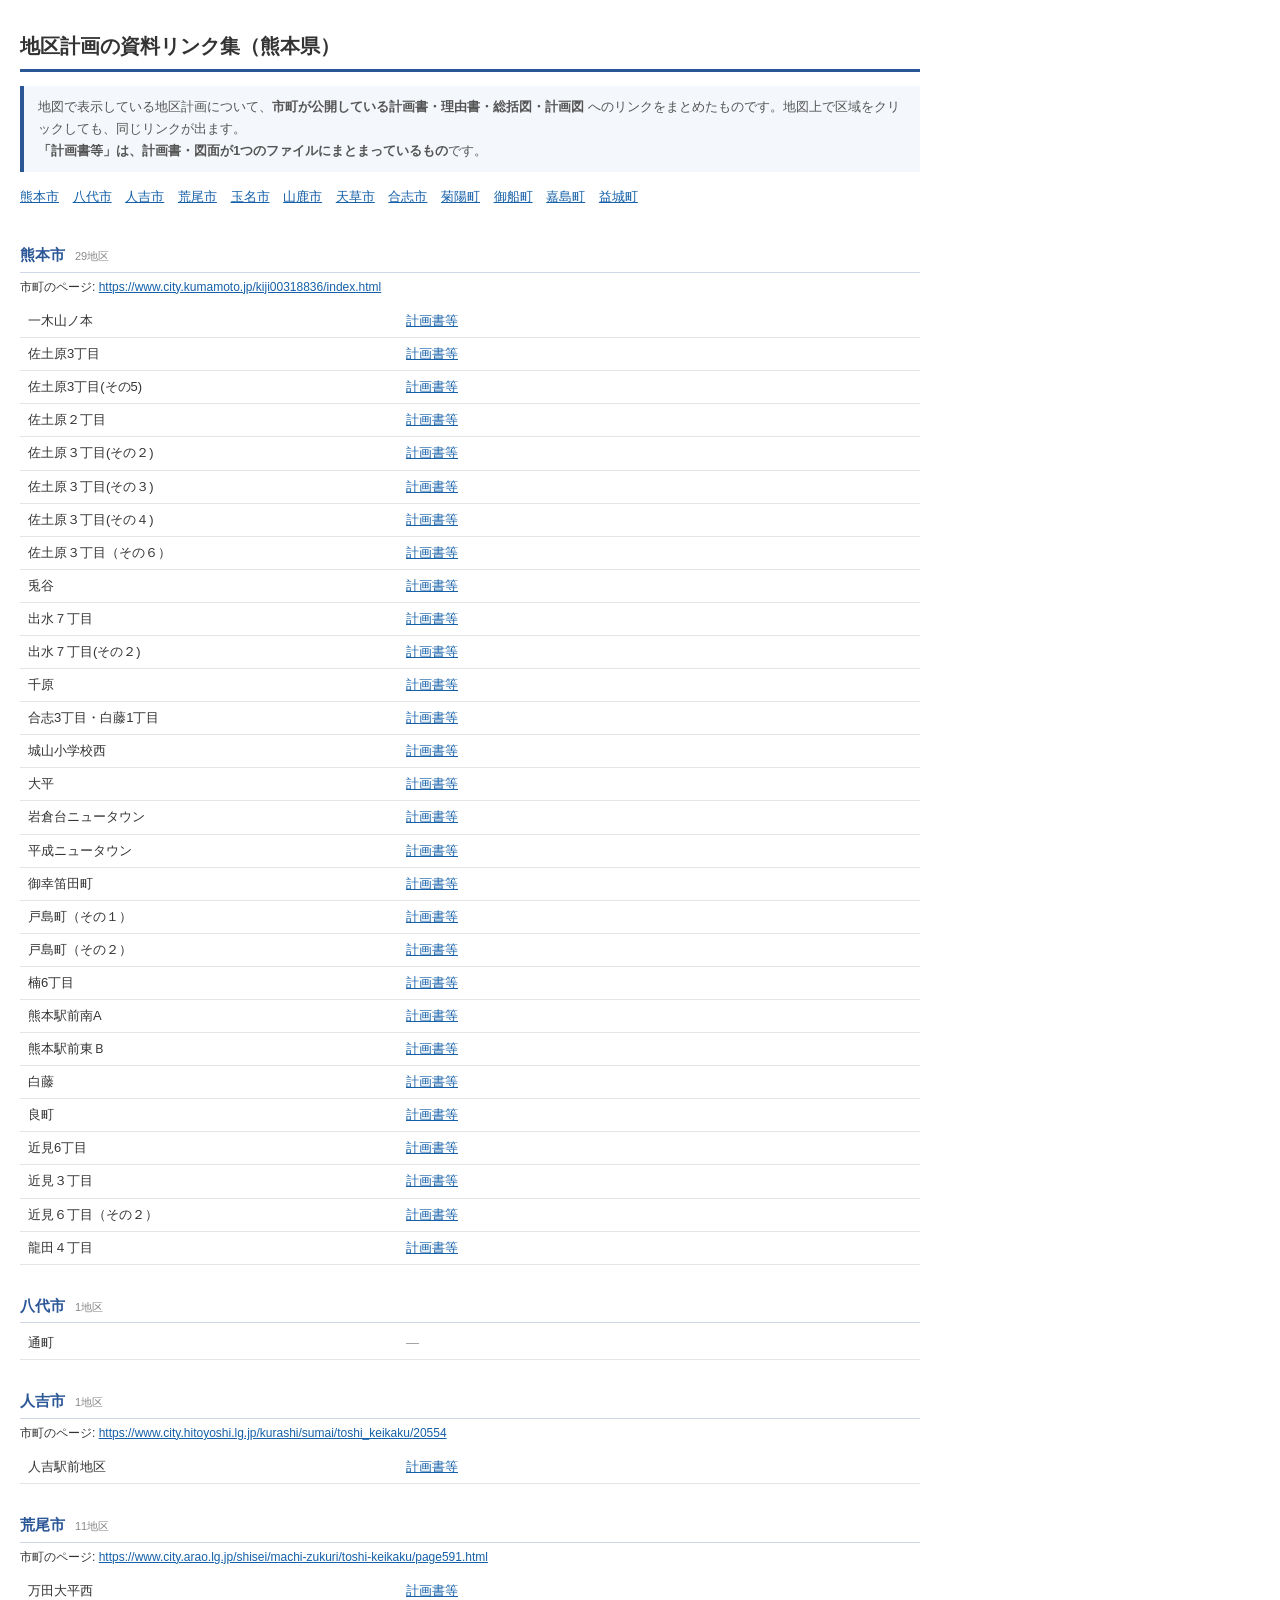
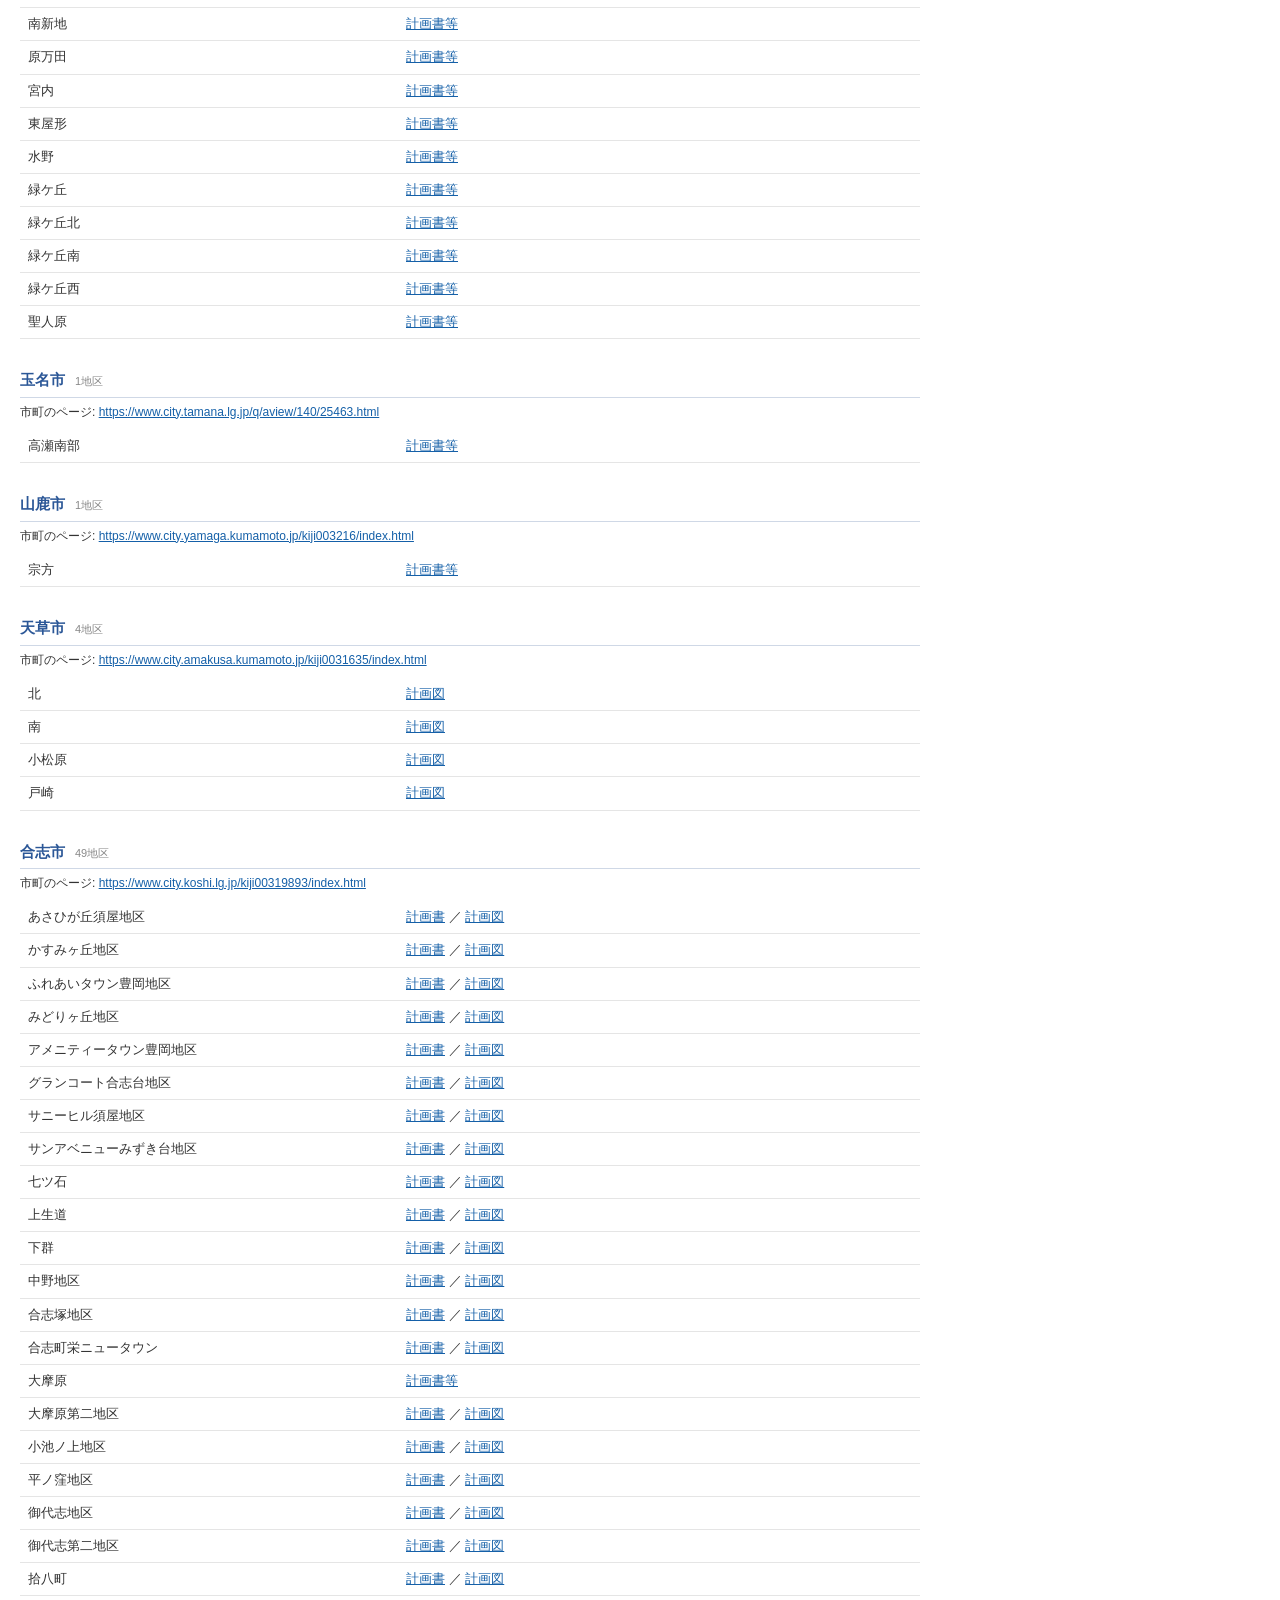
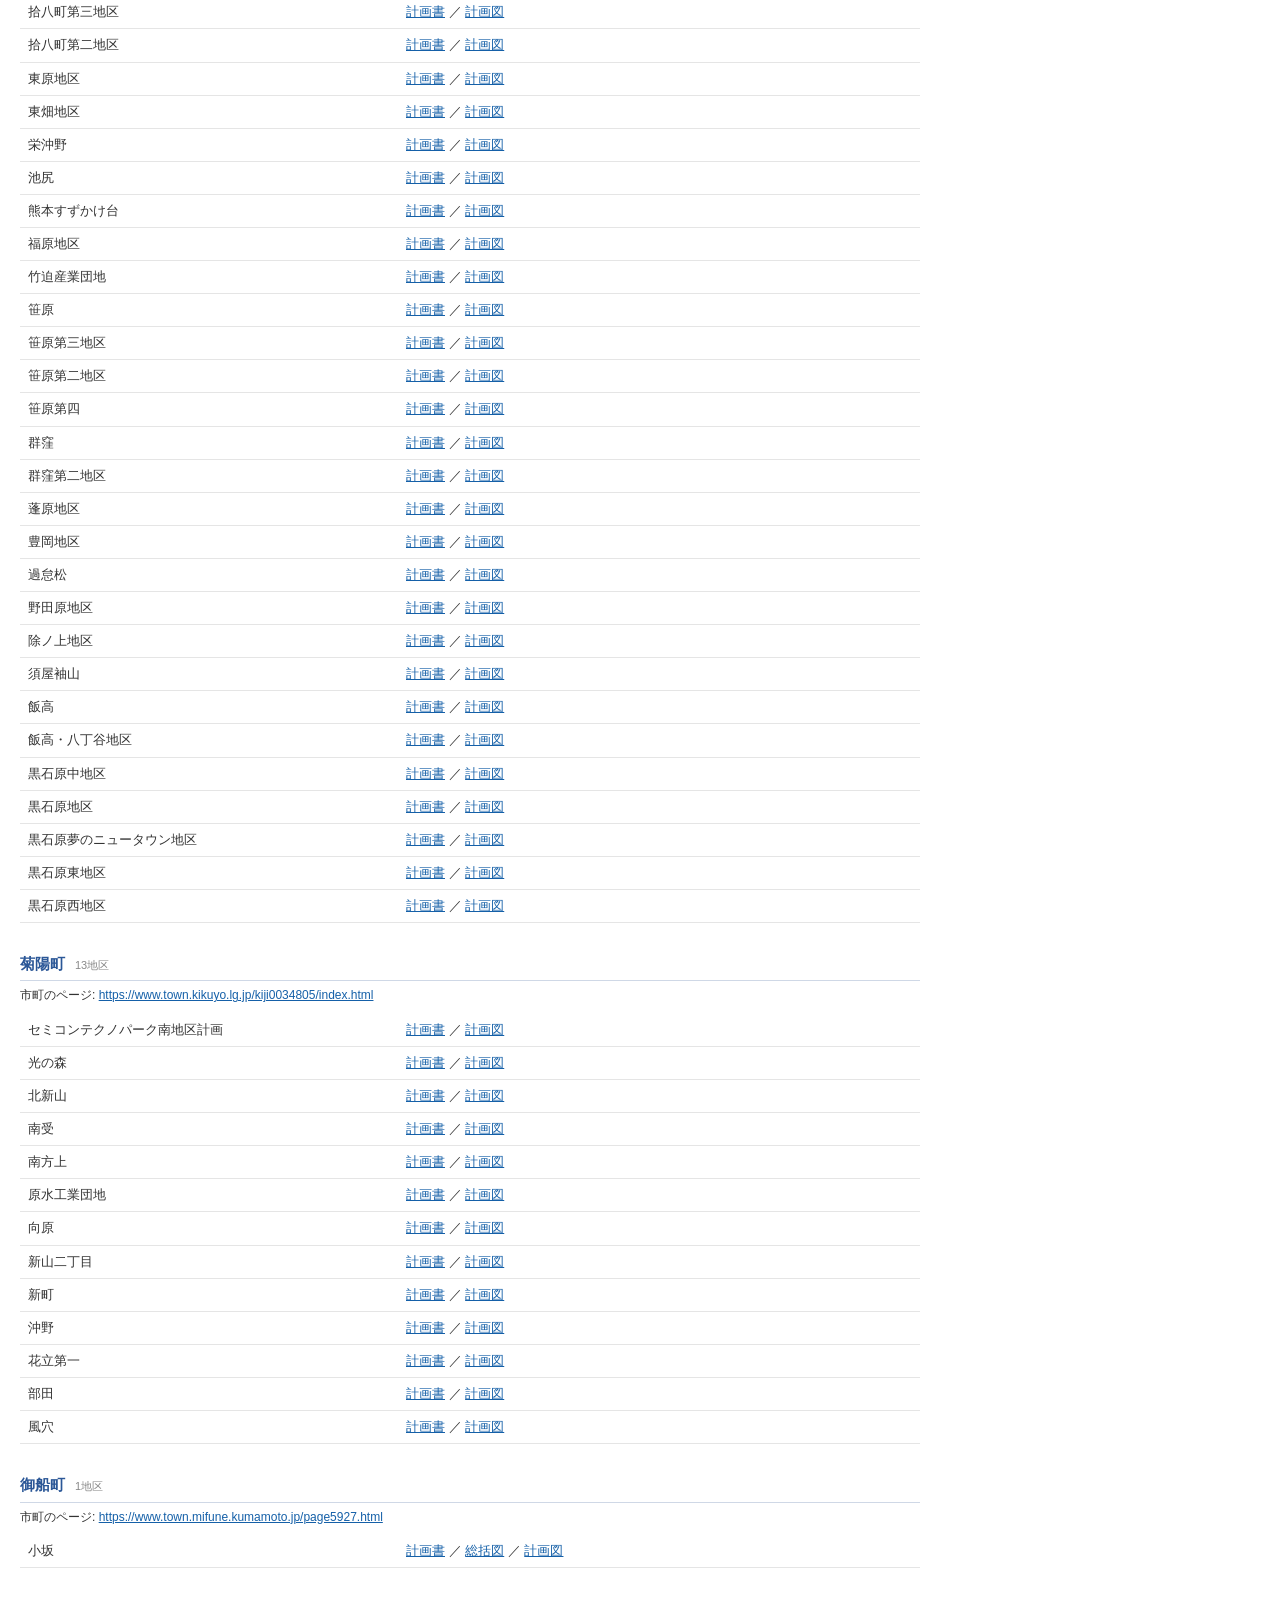
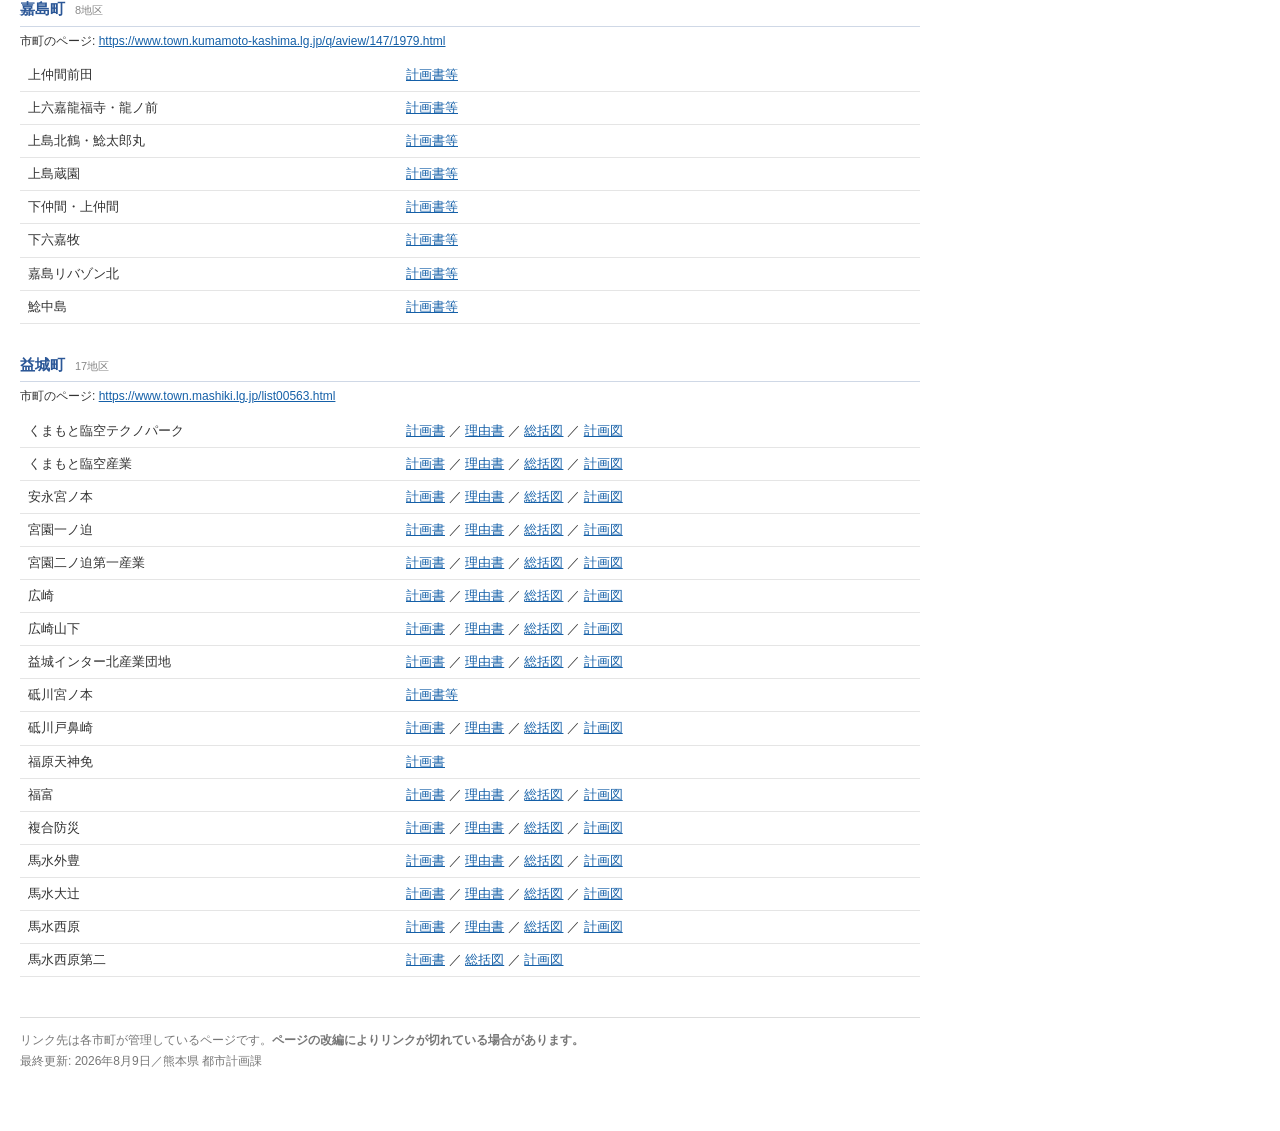
==== commit 83f73d02: "天草市4地区・御船町小坂・合志市2地区の区域を差し替え 依頼者が用途地域から書き出した区域と、QGISで作図した区域を取り込んだ。 これで全136地区の信頼度が「良好」になった（要確認5件が0件に）。" ====
--- a/chiku-links.html
+++ b/chiku-links.html
@@ -30,7 +30,7 @@
  <strong>「計画書等」は、計画書・図面が1つのファイルにまとまっているもの</strong>です。
 </p>
 <nav><a href="#c43100">熊本市</a> <a href="#c43202">八代市</a> <a href="#c43203">人吉市</a> <a href="#c43204">荒尾市</a> <a href="#c43206">玉名市</a> <a href="#c43208">山鹿市</a> <a href="#c43215">天草市</a> <a href="#c43216">合志市</a> <a href="#c43404">菊陽町</a> <a href="#c43441">御船町</a> <a href="#c43442">嘉島町</a> <a href="#c43443">益城町</a></nav>
-<section id="c43100"><h2>熊本市<span class="n">29地区</span></h2><p class="page">市町のページ: <a href="https://www.city.kumamoto.jp/kiji00318836/index.html" target="_blank" rel="noopener">https://www.city.kumamoto.jp/kiji00318836/index.html</a></p><table><tbody><tr><th>一木山ノ本</th><td><a href="https://www.city.kumamoto.jp/kiji00318836/5_18836_131180_up_18kmmncz.pdf" target="_blank" rel="noopener">計画書等</a></td></tr><tr><th>佐土原3丁目</th><td><a href="https://www.city.kumamoto.jp/kiji00318836/5_18836_131183_up_8c67mq8k.pdf" target="_blank" rel="noopener">計画書等</a></td></tr><tr><th>佐土原3丁目(その5)</th><td><a href="https://www.city.kumamoto.jp/kiji00318836/5_18836_299142_up_q1jdrths.pdf" target="_blank" rel="noopener">計画書等</a></td></tr><tr><th>佐土原２丁目</th><td><a href="https://www.city.kumamoto.jp/kiji00318836/5_18836_131188_up_t418tsb3.pdf" target="_blank" rel="noopener">計画書等</a></td></tr><tr><th>佐土原３丁目(その２)</th><td><a href="https://www.city.kumamoto.jp/kiji00318836/5_18836_131187_up_hgvumt42.pdf" target="_blank" rel="noopener">計画書等</a></td></tr><tr><th>佐土原３丁目(その３)</th><td><a href="https://www.city.kumamoto.jp/kiji00318836/5_18836_131191_up_z7qvtv6o.pdf" target="_blank" rel="noopener">計画書等</a></td></tr><tr><th>佐土原３丁目(その４)</th><td><a href="https://www.city.kumamoto.jp/kiji00318836/5_18836_237416_up_jqkelkbw.pdf" target="_blank" rel="noopener">計画書等</a></td></tr><tr><th>佐土原３丁目（その６）</th><td><a href="https://www.city.kumamoto.jp/kiji00318836/3_18836_492678_up_awkq00yo.pdf" target="_blank" rel="noopener">計画書等</a></td></tr><tr><th>兎谷</th><td><a href="https://www.city.kumamoto.jp/kiji00318836/5_18836_131172_up_youj5i7t.pdf" target="_blank" rel="noopener">計画書等</a></td></tr><tr><th>出水７丁目</th><td><a href="https://www.city.kumamoto.jp/kiji00318836/3_18836_425169_up_ipdgcuna.pdf" target="_blank" rel="noopener">計画書等</a></td></tr><tr><th>出水７丁目(その２)</th><td><a href="https://www.city.kumamoto.jp/kiji00318836/5_18836_142100_up_0ptcshb7.pdf" target="_blank" rel="noopener">計画書等</a></td></tr><tr><th>千原</th><td><a href="https://www.city.kumamoto.jp/kiji00318836/5_18836_131176_up_v4vzmjhg.pdf" target="_blank" rel="noopener">計画書等</a></td></tr><tr><th>合志3丁目・白藤1丁目</th><td><a href="https://www.city.kumamoto.jp/kiji00318836/5_18836_263370_up_aelcgp06.pdf" target="_blank" rel="noopener">計画書等</a></td></tr><tr><th>城山小学校西</th><td><a href="https://www.city.kumamoto.jp/kiji00318836/5_18836_131174_up_bd0ydheu.pdf" target="_blank" rel="noopener">計画書等</a></td></tr><tr><th>大平</th><td><a href="https://www.city.kumamoto.jp/kiji00318836/5_18836_131173_up_bd0ydheu.pdf" target="_blank" rel="noopener">計画書等</a></td></tr><tr><th>岩倉台ニュータウン</th><td><a href="https://www.city.kumamoto.jp/kiji00318836/5_18836_131171_up_youj5i7t.pdf" target="_blank" rel="noopener">計画書等</a></td></tr><tr><th>平成ニュータウン</th><td><a href="https://www.city.kumamoto.jp/kiji00318836/5_18836_137286_up_211lodut.pdf" target="_blank" rel="noopener">計画書等</a></td></tr><tr><th>御幸笛田町</th><td><a href="https://www.city.kumamoto.jp/kiji00318836/5_18836_131182_up_8c67mq8k.pdf" target="_blank" rel="noopener">計画書等</a></td></tr><tr><th>戸島町（その１）</th><td><a href="https://www.city.kumamoto.jp/kiji00318836/3_18836_463694_up_hczm4hu0.pdf" target="_blank" rel="noopener">計画書等</a></td></tr><tr><th>戸島町（その２）</th><td><a href="https://www.city.kumamoto.jp/kiji00318836/3_18836_492686_up_rvzz73cw.pdf" target="_blank" rel="noopener">計画書等</a></td></tr><tr><th>楠6丁目</th><td><a href="https://www.city.kumamoto.jp/kiji00318836/5_18836_131185_up_m1entpel.pdf" target="_blank" rel="noopener">計画書等</a></td></tr><tr><th>熊本駅前南A</th><td><a href="https://www.city.kumamoto.jp/kiji00318836/3_18836_425168_up_buucrnx8.pdf" target="_blank" rel="noopener">計画書等</a></td></tr><tr><th>熊本駅前東Ｂ</th><td><a href="https://www.city.kumamoto.jp/kiji00318836/5_18836_137288_up_xrt6ast7.pdf" target="_blank" rel="noopener">計画書等</a></td></tr><tr><th>白藤</th><td><a href="https://www.city.kumamoto.jp/kiji00318836/5_18836_131175_up_jhpldkae.pdf" target="_blank" rel="noopener">計画書等</a></td></tr><tr><th>良町</th><td><a href="https://www.city.kumamoto.jp/kiji00318836/5_18836_131179_up_18kmmncz.pdf" target="_blank" rel="noopener">計画書等</a></td></tr><tr><th>近見6丁目</th><td><a href="https://www.city.kumamoto.jp/kiji00318836/5_18836_131184_up_m1entpel.pdf" target="_blank" rel="noopener">計画書等</a></td></tr><tr><th>近見３丁目</th><td><a href="https://www.city.kumamoto.jp/kiji00318836/5_18836_131189_up_njkglw0n.pdf" target="_blank" rel="noopener">計画書等</a></td></tr><tr><th>近見６丁目（その２）</th><td><a href="https://www.city.kumamoto.jp/kiji00318836/5_18836_152766_up_t3q1io0b.pdf" target="_blank" rel="noopener">計画書等</a></td></tr><tr><th>龍田４丁目</th><td><a href="https://www.city.kumamoto.jp/kiji00318836/3_18836_425170_up_sgd6ndc2.pdf" target="_blank" rel="noopener">計画書等</a></td></tr></tbody></table></section><section id="c43202"><h2>八代市<span class="n">1地区</span></h2><table><tbody><tr><th>通町</th><td><span class="none">―</span></td></tr></tbody></table></section><section id="c43203"><h2>人吉市<span class="n">1地区</span></h2><p class="page">市町のページ: <a href="https://www.city.hitoyoshi.lg.jp/kurashi/sumai/toshi_keikaku/20554" target="_blank" rel="noopener">https://www.city.hitoyoshi.lg.jp/kurashi/sumai/toshi_keikaku/20554</a></p><table><tbody><tr><th>人吉駅前地区</th><td><a href="https://www.city.hitoyoshi.lg.jp/resource.php?e=7d8989c2b5833fe198978f4e36c788be61541d85fbcc8180484e23920eb13dedff8261131b86fb5f6d5a822a97a45062" target="_blank" rel="noopener">計画書等</a></td></tr></tbody></table></section><section id="c43204"><h2>荒尾市<span class="n">11地区</span></h2><p class="page">市町のページ: <a href="https://www.city.arao.lg.jp/shisei/machi-zukuri/toshi-keikaku/page591.html" target="_blank" rel="noopener">https://www.city.arao.lg.jp/shisei/machi-zukuri/toshi-keikaku/page591.html</a></p><table><tbody><tr><th>万田大平西</th><td><a href="https://www.city.arao.lg.jp/pdf/dlPq=5944_filelib_072aa305446b5f179eebec47bf8ec320.pdf" target="_blank" rel="noopener">計画書等</a></td></tr><tr><th>南新地</th><td><a href="https://www.city.arao.lg.jp/pdf/dlPq=87303_filelib_fdb52a8bdc061a77c8c066eda9163ee4.pdf" target="_blank" rel="noopener">計画書等</a></td></tr><tr><th>原万田</th><td><a href="https://www.city.arao.lg.jp/pdf/dlPq=5960_filelib_24ca47a4029dd089fc37497408819a07.pdf" target="_blank" rel="noopener">計画書等</a></td></tr><tr><th>宮内</th><td><a href="https://www.city.arao.lg.jp/pdf/dlPq=91394_filelib_3f8b9021af1a10f5719897a6b2e2c4e7.pdf" target="_blank" rel="noopener">計画書等</a></td></tr><tr><th>東屋形</th><td><a href="https://www.city.arao.lg.jp/pdf/dlPq=5935_filelib_f3a94ddc6cb8fb4ac1ee186f7f582c72.pdf" target="_blank" rel="noopener">計画書等</a></td></tr><tr><th>水野</th><td><a href="https://www.city.arao.lg.jp/pdf/dlPq=51369_filelib_a5781665fcf3ab2339cb3e2ac9018ea5.pdf" target="_blank" rel="noopener">計画書等</a></td></tr><tr><th>緑ケ丘</th><td><a href="https://www.city.arao.lg.jp/pdf/dlPq=5947_filelib_4bf90b930906c673fb9a8e0e728474bf.pdf" target="_blank" rel="noopener">計画書等</a></td></tr><tr><th>緑ケ丘北</th><td><a href="https://www.city.arao.lg.jp/fs/2/2/4/5/8/0/_/_____________7_10_6____15.7______.pdf" target="_blank" rel="noopener">計画書等</a></td></tr><tr><th>緑ケ丘南</th><td><a href="https://www.city.arao.lg.jp/pdf/dlPq=91396_filelib_3797052103952d16fc8246866b373d54.pdf" target="_blank" rel="noopener">計画書等</a></td></tr><tr><th>緑ケ丘西</th><td><a href="https://www.city.arao.lg.jp/pdf/dlPq=5969_filelib_080c36402c7c3742d25fbec8a1276bd6.pdf" target="_blank" rel="noopener">計画書等</a></td></tr><tr><th>聖人原</th><td><a href="https://www.city.arao.lg.jp/fs/2/2/4/5/7/9/_/_________.pdf" target="_blank" rel="noopener">計画書等</a></td></tr></tbody></table></section><section id="c43206"><h2>玉名市<span class="n">1地区</span></h2><p class="page">市町のページ: <a href="https://www.city.tamana.lg.jp/q/aview/140/25463.html" target="_blank" rel="noopener">https://www.city.tamana.lg.jp/q/aview/140/25463.html</a></p><table><tbody><tr><th>高瀬南部</th><td><a href="https://www.city.tamana.lg.jp/dl?q=112782_filelib_1fae96a4a1ebf9d1f51f53c7e7afdc56.pdf" target="_blank" rel="noopener">計画書等</a></td></tr></tbody></table></section><section id="c43208"><h2>山鹿市<span class="n">1地区</span></h2><p class="page">市町のページ: <a href="https://www.city.yamaga.kumamoto.jp/kiji003216/index.html" target="_blank" rel="noopener">https://www.city.yamaga.kumamoto.jp/kiji003216/index.html</a></p><table><tbody><tr><th>宗方</th><td><a href="https://www.city.yamaga.kumamoto.jp/kiji003216/3_216_952_up_3n3ek7ym.pdf" target="_blank" rel="noopener">計画書等</a></td></tr></tbody></table></section><section id="c43215"><h2>天草市<span class="n">4地区</span></h2><p class="page">市町のページ: <a href="https://www.city.amakusa.kumamoto.jp/kiji0031635/index.html" target="_blank" rel="noopener">https://www.city.amakusa.kumamoto.jp/kiji0031635/index.html</a></p><table><tbody><tr><th>北</th><td><span class="none">―</span></td></tr><tr><th>南</th><td><span class="none">―</span></td></tr><tr><th>小松原</th><td><span class="none">―</span></td></tr><tr><th>戸崎</th><td><span class="none">―</span></td></tr></tbody></table></section><section id="c43216"><h2>合志市<span class="n">49地区</span></h2><p class="page">市町のページ: <a href="https://www.city.koshi.lg.jp/kiji00319893/index.html" target="_blank" rel="noopener">https://www.city.koshi.lg.jp/kiji00319893/index.html</a></p><table><tbody><tr><th>あさひが丘須屋地区</th><td><a href="https://www.city.koshi.lg.jp/kiji00319893/3_19893_11900_up_ldili5x1.pdf" target="_blank" rel="noopener">計画書</a> ／ <a href="https://www.city.koshi.lg.jp/kiji00319893/3_19893_17229_up_4uokzuel.pdf" target="_blank" rel="noopener">計画図</a></td></tr><tr><th>かすみヶ丘地区</th><td><a href="https://www.city.koshi.lg.jp/kiji00319893/3_19893_22280_up_1a7j2044.pdf" target="_blank" rel="noopener">計画書</a> ／ <a href="https://www.city.koshi.lg.jp/kiji00319893/3_19893_22282_up_0sn3thym.pdf" target="_blank" rel="noopener">計画図</a></td></tr><tr><th>ふれあいタウン豊岡地区</th><td><a href="https://www.city.koshi.lg.jp/kiji00319893/3_19893_11912_up_8z1xjpjd.pdf" target="_blank" rel="noopener">計画書</a> ／ <a href="https://www.city.koshi.lg.jp/kiji00319893/3_19893_17212_up_hq06el1u.pdf" target="_blank" rel="noopener">計画図</a></td></tr><tr><th>みどりヶ丘地区</th><td><a href="https://www.city.koshi.lg.jp/kiji00319893/3_19893_11917_up_jr6rlztt.pdf" target="_blank" rel="noopener">計画書</a> ／ <a href="https://www.city.koshi.lg.jp/kiji00319893/3_19893_17223_up_pmynk0nt.pdf" target="_blank" rel="noopener">計画図</a></td></tr><tr><th>アメニティータウン豊岡地区</th><td><a href="https://www.city.koshi.lg.jp/kiji00319893/3_19893_11916_up_pojm7zsq.pdf" target="_blank" rel="noopener">計画書</a> ／ <a href="https://www.city.koshi.lg.jp/kiji00319893/3_19893_17216_up_wj7nwe2q.pdf" target="_blank" rel="noopener">計画図</a></td></tr><tr><th>グランコート合志台地区</th><td><a href="https://www.city.koshi.lg.jp/kiji00319893/3_19893_11918_up_x8whmha8.pdf" target="_blank" rel="noopener">計画書</a> ／ <a href="https://www.city.koshi.lg.jp/kiji00319893/3_19893_17217_up_4p2pzghc.pdf" target="_blank" rel="noopener">計画図</a></td></tr><tr><th>サニーヒル須屋地区</th><td><a href="https://www.city.koshi.lg.jp/kiji00319893/3_19893_11898_up_v53ogktt.pdf" target="_blank" rel="noopener">計画書</a> ／ <a href="https://www.city.koshi.lg.jp/kiji00319893/3_19893_17151_up_1jtqehbd.pdf" target="_blank" rel="noopener">計画図</a></td></tr><tr><th>サンアベニューみずき台地区</th><td><a href="https://www.city.koshi.lg.jp/kiji00319893/3_19893_up_2lk33b5z.pdf" target="_blank" rel="noopener">計画書</a> ／ <a href="https://www.city.koshi.lg.jp/kiji00319893/3_19893_17210_up_62hd6ehn.pdf" target="_blank" rel="noopener">計画図</a></td></tr><tr><th>七ツ石</th><td><a href="https://www.city.koshi.lg.jp/kiji00319893/3_19893_11911_up_ygdrb6ek.pdf" target="_blank" rel="noopener">計画書</a> ／ <a href="https://www.city.koshi.lg.jp/kiji00319893/3_19893_17152_up_vrr7dlzg.pdf" target="_blank" rel="noopener">計画図</a></td></tr><tr><th>上生道</th><td><a href="https://www.city.koshi.lg.jp/kiji00319893/3_19893_11935_up_7v26wbt3.pdf" target="_blank" rel="noopener">計画書</a> ／ <a href="https://www.city.koshi.lg.jp/kiji00319893/3_19893_17171_up_ayals4dg.pdf" target="_blank" rel="noopener">計画図</a></td></tr><tr><th>下群</th><td><a href="https://www.city.koshi.lg.jp/kiji00319893/3_19893_11922_up_tj7sre0j.pdf" target="_blank" rel="noopener">計画書</a> ／ <a href="https://www.city.koshi.lg.jp/kiji00319893/3_19893_17225_up_d7180evu.pdf" target="_blank" rel="noopener">計画図</a></td></tr><tr><th>中野地区</th><td><a href="https://www.city.koshi.lg.jp/kiji00319893/3_19893_34496_up_wggzaa5w.pdf" target="_blank" rel="noopener">計画書</a> ／ <a href="https://www.city.koshi.lg.jp/kiji00319893/3_19893_34498_up_25umzjpk.pdf" target="_blank" rel="noopener">計画図</a></td></tr><tr><th>合志塚地区</th><td><a href="https://www.city.koshi.lg.jp/kiji00319893/3_19893_11926_up_6uxqyd3o.pdf" target="_blank" rel="noopener">計画書</a> ／ <a href="https://www.city.koshi.lg.jp/kiji00319893/3_19893_17240_up_a7n014es.pdf" target="_blank" rel="noopener">計画図</a></td></tr><tr><th>合志町栄ニュータウン</th><td><a href="https://www.city.koshi.lg.jp/kiji00319893/3_19893_11908_up_rt5naimg.pdf" target="_blank" rel="noopener">計画書</a> ／ <a href="https://www.city.koshi.lg.jp/kiji00319893/3_19893_17237_up_7p4oclcb.pdf" target="_blank" rel="noopener">計画図</a></td></tr><tr><th>大摩原</th><td><a href="https://www.city.koshi.lg.jp/kiji00319893/3_19893_11910_up_ikpg7uv2.pdf" target="_blank" rel="noopener">計画書等</a></td></tr><tr><th>大摩原第二地区</th><td><a href="https://www.city.koshi.lg.jp/kiji00319893/3_19893_11933_up_3oc0x6dj.pdf" target="_blank" rel="noopener">計画書</a> ／ <a href="https://www.city.koshi.lg.jp/kiji00319893/3_19893_17169_up_nnzbl00w.pdf" target="_blank" rel="noopener">計画図</a></td></tr><tr><th>小池ノ上地区</th><td><a href="https://www.city.koshi.lg.jp/kiji00319893/3_19893_22279_up_0omxv1rk.pdf" target="_blank" rel="noopener">計画書</a> ／ <a href="https://www.city.koshi.lg.jp/kiji00319893/3_19893_22281_up_s4j2cqak.pdf" target="_blank" rel="noopener">計画図</a></td></tr><tr><th>平ノ窪地区</th><td><a href="https://www.city.koshi.lg.jp/kiji00319893/3_19893_11903_up_82js46y5.pdf" target="_blank" rel="noopener">計画書</a> ／ <a href="https://www.city.koshi.lg.jp/kiji00319893/3_19893_17232_up_3kn4yoct.pdf" target="_blank" rel="noopener">計画図</a></td></tr><tr><th>御代志地区</th><td><a href="https://www.city.koshi.lg.jp/kiji00319893/3_19893_11909_up_rvh6we6j.pdf" target="_blank" rel="noopener">計画書</a> ／ <a href="https://www.city.koshi.lg.jp/kiji00319893/3_19893_17238_up_rehq7btu.pdf" target="_blank" rel="noopener">計画図</a></td></tr><tr><th>御代志第二地区</th><td><a href="https://www.city.koshi.lg.jp/kiji00319893/3_19893_11914_up_16ygl2c0.pdf" target="_blank" rel="noopener">計画書</a> ／ <a href="https://www.city.koshi.lg.jp/kiji00319893/3_19893_17214_up_w8qccbc3.pdf" target="_blank" rel="noopener">計画図</a></td></tr><tr><th>拾八町</th><td><a href="https://www.city.koshi.lg.jp/kiji00319893/3_19893_11938_up_zcxygxg4.pdf" target="_blank" rel="noopener">計画書</a> ／ <a href="https://www.city.koshi.lg.jp/kiji00319893/3_19893_17239_up_5s1a7p7c.pdf" target="_blank" rel="noopener">計画図</a></td></tr><tr><th>拾八町第三地区</th><td><a href="https://www.city.koshi.lg.jp/kiji00319893/3_19893_up_a0vvbg6j.pdf" target="_blank" rel="noopener">計画書</a> ／ <a href="https://www.city.koshi.lg.jp/kiji00319893/3_19893_17168_up_dj687rl3.pdf" target="_blank" rel="noopener">計画図</a></td></tr><tr><th>拾八町第二地区</th><td><a href="https://www.city.koshi.lg.jp/kiji00319893/3_19893_11925_up_1cpp0lwh.pdf" target="_blank" rel="noopener">計画書</a> ／ <a href="https://www.city.koshi.lg.jp/kiji00319893/3_19893_17222_up_wlj1eptu.pdf" target="_blank" rel="noopener">計画図</a></td></tr><tr><th>東原地区</th><td><a href="https://www.city.koshi.lg.jp/kiji00319893/3_19893_11927_up_bdps1ypp.pdf" target="_blank" rel="noopener">計画書</a> ／ <a href="https://www.city.koshi.lg.jp/kiji00319893/3_19893_17159_up_qypmweda.pdf" target="_blank" rel="noopener">計画図</a></td></tr><tr><th>東畑地区</th><td><a href="https://www.city.koshi.lg.jp/kiji00319893/3_19893_11901_up_xykrlqel.pdf" target="_blank" rel="noopener">計画書</a> ／ <a href="https://www.city.koshi.lg.jp/kiji00319893/3_19893_17230_up_m5gpsdnp.pdf" target="_blank" rel="noopener">計画図</a></td></tr><tr><th>栄沖野</th><td><a href="https://www.city.koshi.lg.jp/kiji00319893/3_19893_44333_up_2xw0hoa4.pdf" target="_blank" rel="noopener">計画書</a> ／ <a href="https://www.city.koshi.lg.jp/kiji00319893/3_19893_44334_up_acdtgppn.pdf" target="_blank" rel="noopener">計画図</a></td></tr><tr><th>池尻</th><td><a href="https://www.city.koshi.lg.jp/kiji00319893/3_19893_11936_up_opdgwktl.pdf" target="_blank" rel="noopener">計画書</a> ／ <a href="https://www.city.koshi.lg.jp/kiji00319893/3_19893_17172_up_e77oigbb.pdf" target="_blank" rel="noopener">計画図</a></td></tr><tr><th>熊本すずかけ台</th><td><a href="https://www.city.koshi.lg.jp/kiji00319893/3_19893_17275_up_75vvpjzz.pdf" target="_blank" rel="noopener">計画書</a> ／ <a href="https://www.city.koshi.lg.jp/kiji00319893/3_19893_17277_up_iwpngp20.pdf" target="_blank" rel="noopener">計画図</a></td></tr><tr><th>福原地区</th><td><a href="https://www.city.koshi.lg.jp/kiji00319893/3_19893_31043_up_hmrghp80.pdf" target="_blank" rel="noopener">計画書</a> ／ <a href="https://www.city.koshi.lg.jp/kiji00319893/3_19893_31044_up_zyvlgvdy.pdf" target="_blank" rel="noopener">計画図</a></td></tr><tr><th>竹迫産業団地</th><td><a href="https://www.city.koshi.lg.jp/kiji00319893/3_19893_up_x3ddwpca.pdf" target="_blank" rel="noopener">計画書</a> ／ <a href="https://www.city.koshi.lg.jp/kiji00319893/3_19893_up_bhcyqxvj.pdf" target="_blank" rel="noopener">計画図</a></td></tr><tr><th>笹原</th><td><a href="https://www.city.koshi.lg.jp/kiji00319893/3_19893_11923_up_co55rd1x.pdf" target="_blank" rel="noopener">計画書</a> ／ <a href="https://www.city.koshi.lg.jp/kiji00319893/3_19893_17226_up_jpjzr56h.pdf" target="_blank" rel="noopener">計画図</a></td></tr><tr><th>笹原第三地区</th><td><a href="https://www.city.koshi.lg.jp/kiji00319893/3_19893_11934_up_e0qs8y7s.pdf" target="_blank" rel="noopener">計画書</a> ／ <a href="https://www.city.koshi.lg.jp/kiji00319893/3_19893_17170_up_8huspcva.pdf" target="_blank" rel="noopener">計画図</a></td></tr><tr><th>笹原第二地区</th><td><a href="https://www.city.koshi.lg.jp/kiji00319893/3_19893_11924_up_t6pydkvw.pdf" target="_blank" rel="noopener">計画書</a> ／ <a href="https://www.city.koshi.lg.jp/kiji00319893/3_19893_17224_up_tlny73ls.pdf" target="_blank" rel="noopener">計画図</a></td></tr><tr><th>笹原第四</th><td><a href="https://www.city.koshi.lg.jp/kiji00319893/3_19893_up_jxiklywu.pdf" target="_blank" rel="noopener">計画書</a> ／ <a href="https://www.city.koshi.lg.jp/kiji00319893/3_19893_up_2r3ph61i.pdf" target="_blank" rel="noopener">計画図</a></td></tr><tr><th>群窪</th><td><a href="https://www.city.koshi.lg.jp/kiji00319893/3_19893_11919_up_8pqnzlty.pdf" target="_blank" rel="noopener">計画書</a> ／ <a href="https://www.city.koshi.lg.jp/kiji00319893/3_19893_17218_up_4zpwtpa1.pdf" target="_blank" rel="noopener">計画図</a></td></tr><tr><th>群窪第二地区</th><td><a href="https://www.city.koshi.lg.jp/kiji00319893/3_19893_26493_up_v7p0xjpl.pdf" target="_blank" rel="noopener">計画書</a> ／ <a href="https://www.city.koshi.lg.jp/kiji00319893/3_19893_26494_up_exk16ztu.pdf" target="_blank" rel="noopener">計画図</a></td></tr><tr><th>蓬原地区</th><td><a href="https://www.city.koshi.lg.jp/kiji00319893/3_19893_11930_up_pxz65spz.pdf" target="_blank" rel="noopener">計画書</a> ／ <a href="https://www.city.koshi.lg.jp/kiji00319893/3_19893_17166_up_emnr1vc1.pdf" target="_blank" rel="noopener">計画図</a></td></tr><tr><th>豊岡地区</th><td><a href="https://www.city.koshi.lg.jp/kiji00319893/3_19893_11913_up_c3eonraq.pdf" target="_blank" rel="noopener">計画書</a> ／ <a href="https://www.city.koshi.lg.jp/kiji00319893/3_19893_17241_up_t6u7qppi.pdf" target="_blank" rel="noopener">計画図</a></td></tr><tr><th>過怠松</th><td><a href="https://www.city.koshi.lg.jp/kiji00319893/3_19893_11921_up_0m0x6qtx.pdf" target="_blank" rel="noopener">計画書</a> ／ <a href="https://www.city.koshi.lg.jp/kiji00319893/3_19893_17220_up_h2k3wsu2.pdf" target="_blank" rel="noopener">計画図</a></td></tr><tr><th>野田原地区</th><td><a href="https://www.city.koshi.lg.jp/kiji00319893/3_19893_11902_up_qdgi0el1.pdf" target="_blank" rel="noopener">計画書</a> ／ <a href="https://www.city.koshi.lg.jp/kiji00319893/3_19893_17231_up_h332ywny.pdf" target="_blank" rel="noopener">計画図</a></td></tr><tr><th>除ノ上地区</th><td><a href="https://www.city.koshi.lg.jp/kiji00319893/3_19893_11904_up_c6vj88qk.pdf" target="_blank" rel="noopener">計画書</a> ／ <a href="https://www.city.koshi.lg.jp/kiji00319893/3_19893_17233_up_hql8nhj1.pdf" target="_blank" rel="noopener">計画図</a></td></tr><tr><th>須屋袖山</th><td><a href="https://www.city.koshi.lg.jp/kiji00319893/3_19893_11915_up_bp7bicm6.pdf" target="_blank" rel="noopener">計画書</a> ／ <a href="https://www.city.koshi.lg.jp/kiji00319893/3_19893_17215_up_ckxnpxdu.pdf" target="_blank" rel="noopener">計画図</a></td></tr><tr><th>飯高</th><td><a href="https://www.city.koshi.lg.jp/kiji00319893/3_19893_11920_up_ywou3k3l.pdf" target="_blank" rel="noopener">計画書</a> ／ <a href="https://www.city.koshi.lg.jp/kiji00319893/3_19893_17219_up_c2h1801h.pdf" target="_blank" rel="noopener">計画図</a></td></tr><tr><th>飯高・八丁谷地区</th><td><a href="https://www.city.koshi.lg.jp/kiji00319893/3_19893_11931_up_icsd57zm.pdf" target="_blank" rel="noopener">計画書</a> ／ <a href="https://www.city.koshi.lg.jp/kiji00319893/3_19893_17167_up_l8l6sw77.pdf" target="_blank" rel="noopener">計画図</a></td></tr><tr><th>黒石原中地区</th><td><a href="https://www.city.koshi.lg.jp/kiji00319893/3_19893_11906_up_eiqaxp7a.pdf" target="_blank" rel="noopener">計画書</a> ／ <a href="https://www.city.koshi.lg.jp/kiji00319893/3_19893_17235_up_k0h3h6nd.pdf" target="_blank" rel="noopener">計画図</a></td></tr><tr><th>黒石原地区</th><td><a href="https://www.city.koshi.lg.jp/kiji00319893/3_19893_11928_up_iirxrn16.pdf" target="_blank" rel="noopener">計画書</a> ／ <a href="https://www.city.koshi.lg.jp/kiji00319893/3_19893_17221_up_nwxl2qli.pdf" target="_blank" rel="noopener">計画図</a></td></tr><tr><th>黒石原夢のニュータウン地区</th><td><a href="https://www.city.koshi.lg.jp/kiji00319893/3_19893_11899_up_p7qikgar.pdf" target="_blank" rel="noopener">計画書</a> ／ <a href="https://www.city.koshi.lg.jp/kiji00319893/3_19893_17228_up_252q3pku.pdf" target="_blank" rel="noopener">計画図</a></td></tr><tr><th>黒石原東地区</th><td><a href="https://www.city.koshi.lg.jp/kiji00319893/3_19893_11905_up_47t5q2ew.pdf" target="_blank" rel="noopener">計画書</a> ／ <a href="https://www.city.koshi.lg.jp/kiji00319893/3_19893_17234_up_agmgca7q.pdf" target="_blank" rel="noopener">計画図</a></td></tr><tr><th>黒石原西地区</th><td><a href="https://www.city.koshi.lg.jp/kiji00319893/3_19893_11907_up_57qz1so8.pdf" target="_blank" rel="noopener">計画書</a> ／ <a href="https://www.city.koshi.lg.jp/kiji00319893/3_19893_17236_up_1hajyx61.pdf" target="_blank" rel="noopener">計画図</a></td></tr></tbody></table></section><section id="c43404"><h2>菊陽町<span class="n">13地区</span></h2><p class="page">市町のページ: <a href="https://www.town.kikuyo.lg.jp/kiji0034805/index.html" target="_blank" rel="noopener">https://www.town.kikuyo.lg.jp/kiji0034805/index.html</a></p><table><tbody><tr><th>セミコンテクノパーク南地区計画</th><td><a href="https://www.town.kikuyo.lg.jp/kiji0034805/3_4805_23154_up_kth27rnv.pdf" target="_blank" rel="noopener">計画書</a> ／ <a href="https://www.town.kikuyo.lg.jp/kiji0034805/3_4805_23155_up_7it6b1j0.pdf" target="_blank" rel="noopener">計画図</a></td></tr><tr><th>光の森</th><td><a href="https://www.town.kikuyo.lg.jp/kiji0034805/3_4805_18149_up_jr1dzmo4.pdf" target="_blank" rel="noopener">計画書</a> ／ <a href="https://www.town.kikuyo.lg.jp/kiji0034805/3_4805_18150_up_wo4uymib.pdf" target="_blank" rel="noopener">計画図</a></td></tr><tr><th>北新山</th><td><a href="https://www.town.kikuyo.lg.jp/kiji0034805/3_4805_18141_up_n5kacovz.pdf" target="_blank" rel="noopener">計画書</a> ／ <a href="https://www.town.kikuyo.lg.jp/kiji0034805/3_4805_18142_up_zl3iqd7a.pdf" target="_blank" rel="noopener">計画図</a></td></tr><tr><th>南受</th><td><a href="https://www.town.kikuyo.lg.jp/kiji0034805/3_4805_18139_up_h001wejm.pdf" target="_blank" rel="noopener">計画書</a> ／ <a href="https://www.town.kikuyo.lg.jp/kiji0034805/3_4805_18140_up_2gu34isl.pdf" target="_blank" rel="noopener">計画図</a></td></tr><tr><th>南方上</th><td><a href="https://www.town.kikuyo.lg.jp/kiji0034805/3_4805_18127_up_plwoii8i.pdf" target="_blank" rel="noopener">計画書</a> ／ <a href="https://www.town.kikuyo.lg.jp/kiji0034805/3_4805_18128_up_khrc4k5c.pdf" target="_blank" rel="noopener">計画図</a></td></tr><tr><th>原水工業団地</th><td><a href="https://www.town.kikuyo.lg.jp/kiji0034805/3_4805_18133_up_azzunign.pdf" target="_blank" rel="noopener">計画書</a> ／ <a href="https://www.town.kikuyo.lg.jp/kiji0034805/3_4805_18134_up_j5ehs13c.pdf" target="_blank" rel="noopener">計画図</a></td></tr><tr><th>向原</th><td><a href="https://www.town.kikuyo.lg.jp/kiji0034805/3_4805_18145_up_3wcamgmu.pdf" target="_blank" rel="noopener">計画書</a> ／ <a href="https://www.town.kikuyo.lg.jp/kiji0034805/3_4805_18146_up_mxsoxkj2.pdf" target="_blank" rel="noopener">計画図</a></td></tr><tr><th>新山二丁目</th><td><a href="https://www.town.kikuyo.lg.jp/kiji0034805/3_4805_18147_up_kpjz4gpg.pdf" target="_blank" rel="noopener">計画書</a> ／ <a href="https://www.town.kikuyo.lg.jp/kiji0034805/3_4805_18148_up_hyys4s5d.pdf" target="_blank" rel="noopener">計画図</a></td></tr><tr><th>新町</th><td><a href="https://www.town.kikuyo.lg.jp/kiji0034805/3_4805_18151_up_83vdrgqj.pdf" target="_blank" rel="noopener">計画書</a> ／ <a href="https://www.town.kikuyo.lg.jp/kiji0034805/3_4805_18152_up_juwqp6n2.pdf" target="_blank" rel="noopener">計画図</a></td></tr><tr><th>沖野</th><td><a href="https://www.town.kikuyo.lg.jp/kiji0034805/3_4805_18143_up_1dexal63.pdf" target="_blank" rel="noopener">計画書</a> ／ <a href="https://www.town.kikuyo.lg.jp/kiji0034805/3_4805_18144_up_melq6bpi.pdf" target="_blank" rel="noopener">計画図</a></td></tr><tr><th>花立第一</th><td><a href="https://www.town.kikuyo.lg.jp/kiji0034805/3_4805_18137_up_n11ds3de.pdf" target="_blank" rel="noopener">計画書</a> ／ <a href="https://www.town.kikuyo.lg.jp/kiji0034805/3_4805_18138_up_x8e3ms8s.pdf" target="_blank" rel="noopener">計画図</a></td></tr><tr><th>部田</th><td><a href="https://www.town.kikuyo.lg.jp/kiji0034805/3_4805_19207_up_k0vpuh6h.pdf" target="_blank" rel="noopener">計画書</a> ／ <a href="https://www.town.kikuyo.lg.jp/kiji0034805/3_4805_19208_up_266ts31j.pdf" target="_blank" rel="noopener">計画図</a></td></tr><tr><th>風穴</th><td><a href="https://www.town.kikuyo.lg.jp/kiji0034805/3_4805_18131_up_amw31nbl.pdf" target="_blank" rel="noopener">計画書</a> ／ <a href="https://www.town.kikuyo.lg.jp/kiji0034805/3_4805_18132_up_85d7mvl1.pdf" target="_blank" rel="noopener">計画図</a></td></tr></tbody></table></section><section id="c43441"><h2>御船町<span class="n">1地区</span></h2><p class="page">市町のページ: <a href="https://www.town.mifune.kumamoto.jp/page5927.html" target="_blank" rel="noopener">https://www.town.mifune.kumamoto.jp/page5927.html</a></p><table><tbody><tr><th>小坂</th><td><a href="https://www.town.mifune.kumamoto.jp/common/UploadFileOutput.ashx?c_id=3&amp;id=5927&amp;sub_id=1&amp;flid=3551" target="_blank" rel="noopener">計画書</a> ／ <a href="https://www.town.mifune.kumamoto.jp/common/UploadFileOutput.ashx?c_id=3&amp;id=5927&amp;sub_id=1&amp;flid=3560" target="_blank" rel="noopener">総括図</a> ／ <a href="https://www.town.mifune.kumamoto.jp/common/UploadFileOutput.ashx?c_id=3&amp;id=5927&amp;sub_id=1&amp;flid=3561" target="_blank" rel="noopener">計画図</a></td></tr></tbody></table></section><section id="c43442"><h2>嘉島町<span class="n">8地区</span></h2><p class="page">市町のページ: <a href="https://www.town.kumamoto-kashima.lg.jp/q/aview/147/1979.html" target="_blank" rel="noopener">https://www.town.kumamoto-kashima.lg.jp/q/aview/147/1979.html</a></p><table><tbody><tr><th>上仲間前田</th><td><a href="https://www.town.kumamoto-kashima.lg.jp/dl?q=6191_filelib_2dd9800ab13743cef9bc1dfb32fc9e52.pdf" target="_blank" rel="noopener">計画書等</a></td></tr><tr><th>上六嘉龍福寺・龍ノ前</th><td><a href="https://www.town.kumamoto-kashima.lg.jp/dl?q=29458_filelib_72feb572f1ad6563c1465b51e191d792.pdf" target="_blank" rel="noopener">計画書等</a></td></tr><tr><th>上島北鶴・鯰太郎丸</th><td><a href="https://www.town.kumamoto-kashima.lg.jp/dl?q=18669_filelib_e27568ab322cfd811c07374028a78248.pdf" target="_blank" rel="noopener">計画書等</a></td></tr><tr><th>上島蔵園</th><td><a href="https://www.town.kumamoto-kashima.lg.jp/dl?q=6192_filelib_ab26adc056ca7e07100d82bc6917738c.pdf" target="_blank" rel="noopener">計画書等</a></td></tr><tr><th>下仲間・上仲間</th><td><a href="https://www.town.kumamoto-kashima.lg.jp/dl?q=27200_filelib_50aaae1a0d913d25c84b7d4e9dac55a5.pdf" target="_blank" rel="noopener">計画書等</a></td></tr><tr><th>下六嘉牧</th><td><a href="https://www.town.kumamoto-kashima.lg.jp/dl?q=31153_filelib_7e112f487643f254abc30b270f38b46e.pdf" target="_blank" rel="noopener">計画書等</a></td></tr><tr><th>嘉島リバゾン北</th><td><a href="https://www.town.kumamoto-kashima.lg.jp/dl?q=43402_filelib_5d67c643abdb0c82a07926169adb7e81.pdf" target="_blank" rel="noopener">計画書等</a></td></tr><tr><th>鯰中島</th><td><a href="https://www.town.kumamoto-kashima.lg.jp/dl?q=6193_filelib_de075cfc7d866c657e5228e79a260f44.pdf" target="_blank" rel="noopener">計画書等</a></td></tr></tbody></table></section><section id="c43443"><h2>益城町<span class="n">17地区</span></h2><p class="page">市町のページ: <a href="https://www.town.mashiki.lg.jp/list00563.html" target="_blank" rel="noopener">https://www.town.mashiki.lg.jp/list00563.html</a></p><table><tbody><tr><th>くまもと臨空テクノパーク</th><td><a href="https://www.town.mashiki.lg.jp/kiji0035684/3_5684_14762_up_wc6j8a5n.pdf" target="_blank" rel="noopener">計画書</a> ／ <a href="https://www.town.mashiki.lg.jp/kiji0035684/3_5684_14754_up_adgjimqu.pdf" target="_blank" rel="noopener">理由書</a> ／ <a href="https://www.town.mashiki.lg.jp/kiji0035684/3_5684_14755_up_b4n2h22h.pdf" target="_blank" rel="noopener">総括図</a> ／ <a href="https://www.town.mashiki.lg.jp/kiji0035684/3_5684_14756_up_riwduqyl.pdf" target="_blank" rel="noopener">計画図</a></td></tr><tr><th>くまもと臨空産業</th><td><a href="https://www.town.mashiki.lg.jp/kiji0035685/3_5685_14761_up_a6yzc3xb.pdf" target="_blank" rel="noopener">計画書</a> ／ <a href="https://www.town.mashiki.lg.jp/kiji0035685/3_5685_14758_up_2bwtaxj7.pdf" target="_blank" rel="noopener">理由書</a> ／ <a href="https://www.town.mashiki.lg.jp/kiji0035685/3_5685_14759_up_zb2v8307.pdf" target="_blank" rel="noopener">総括図</a> ／ <a href="https://www.town.mashiki.lg.jp/kiji0035685/3_5685_14760_up_3ec8406g.pdf" target="_blank" rel="noopener">計画図</a></td></tr><tr><th>安永宮ノ本</th><td><a href="https://www.town.mashiki.lg.jp/kiji0032612/3_2612_972_up_qkretz5g.pdf" target="_blank" rel="noopener">計画書</a> ／ <a href="https://www.town.mashiki.lg.jp/kiji0032612/3_2612_973_up_jxbdgoe4.pdf" target="_blank" rel="noopener">理由書</a> ／ <a href="https://www.town.mashiki.lg.jp/kiji0032612/3_2612_974_up_exbv84je.pdf" target="_blank" rel="noopener">総括図</a> ／ <a href="https://www.town.mashiki.lg.jp/kiji0032612/3_2612_975_up_hxxqdj7o.pdf" target="_blank" rel="noopener">計画図</a></td></tr><tr><th>宮園一ノ迫</th><td><a href="https://www.town.mashiki.lg.jp/kiji0033582/3_3582_5500_up_6h5cit3b.pdf" target="_blank" rel="noopener">計画書</a> ／ <a href="https://www.town.mashiki.lg.jp/kiji0033582/3_3582_4722_up_ciuut54e.pdf" target="_blank" rel="noopener">理由書</a> ／ <a href="https://www.town.mashiki.lg.jp/kiji0033582/3_3582_4723_up_py6p7vlk.pdf" target="_blank" rel="noopener">総括図</a> ／ <a href="https://www.town.mashiki.lg.jp/kiji0033582/3_3582_4724_up_xkwr2szv.pdf" target="_blank" rel="noopener">計画図</a></td></tr><tr><th>宮園二ノ迫第一産業</th><td><a href="https://www.town.mashiki.lg.jp/kiji0034236/3_4236_7603_up_bxe6updz.pdf" target="_blank" rel="noopener">計画書</a> ／ <a href="https://www.town.mashiki.lg.jp/kiji0034236/3_4236_6865_up_3pko43xp.pdf" target="_blank" rel="noopener">理由書</a> ／ <a href="https://www.town.mashiki.lg.jp/kiji0034236/3_4236_6866_up_eoci0oxy.pdf" target="_blank" rel="noopener">総括図</a> ／ <a href="https://www.town.mashiki.lg.jp/kiji0034236/3_4236_6867_up_30oh5n4r.pdf" target="_blank" rel="noopener">計画図</a></td></tr><tr><th>広崎</th><td><a href="https://www.town.mashiki.lg.jp/kiji0032733/3_2733_1498_up_lnvckzxs.pdf" target="_blank" rel="noopener">計画書</a> ／ <a href="https://www.town.mashiki.lg.jp/kiji0032733/3_2733_1499_up_ukuvdj6l.pdf" target="_blank" rel="noopener">理由書</a> ／ <a href="https://www.town.mashiki.lg.jp/kiji0032733/3_2733_1500_up_q3i0wxy1.pdf" target="_blank" rel="noopener">総括図</a> ／ <a href="https://www.town.mashiki.lg.jp/kiji0032733/3_2733_1501_up_v7vc107b.pdf" target="_blank" rel="noopener">計画図</a></td></tr><tr><th>広崎山下</th><td><a href="https://www.town.mashiki.lg.jp/kiji0035973/3_5973_16012_up_h6bks6wy.pdf" target="_blank" rel="noopener">計画書</a> ／ <a href="https://www.town.mashiki.lg.jp/kiji0035973/3_5973_16009_up_jpo0nuuw.pdf" target="_blank" rel="noopener">理由書</a> ／ <a href="https://www.town.mashiki.lg.jp/kiji0035973/3_5973_16010_up_rvcdkcm0.pdf" target="_blank" rel="noopener">総括図</a> ／ <a href="https://www.town.mashiki.lg.jp/kiji0035973/3_5973_18253_up_je0bpiak.pdf" target="_blank" rel="noopener">計画図</a></td></tr><tr><th>益城インター北産業団地</th><td><a href="https://www.town.mashiki.lg.jp/kiji0036793/3_6793_20167_up_r55egqg7.pdf" target="_blank" rel="noopener">計画書</a> ／ <a href="https://www.town.mashiki.lg.jp/kiji0036793/3_6793_19965_up_e3ur5cyp.pdf" target="_blank" rel="noopener">理由書</a> ／ <a href="https://www.town.mashiki.lg.jp/kiji0036793/3_6793_19966_up_pwx1an3i.pdf" target="_blank" rel="noopener">総括図</a> ／ <a href="https://www.town.mashiki.lg.jp/kiji0036793/3_6793_19967_up_hibimagg.pdf" target="_blank" rel="noopener">計画図</a></td></tr><tr><th>砥川宮ノ本</th><td><a href="https://www.town.mashiki.lg.jp/kiji003869/3_869_1_up_IGQCDRPV.pdf" target="_blank" rel="noopener">計画書等</a></td></tr><tr><th>砥川戸鼻崎</th><td><a href="https://www.town.mashiki.lg.jp/kiji0033247/3_3247_3656_up_phwoidgv.pdf" target="_blank" rel="noopener">計画書</a> ／ <a href="https://www.town.mashiki.lg.jp/kiji0033247/3_3247_3657_up_h0ky2b4e.pdf" target="_blank" rel="noopener">理由書</a> ／ <a href="https://www.town.mashiki.lg.jp/kiji0033247/3_3247_3655_up_1ihothj8.pdf" target="_blank" rel="noopener">総括図</a> ／ <a href="https://www.town.mashiki.lg.jp/kiji0033247/3_3247_3650_up_7pxk6yu1.pdf" target="_blank" rel="noopener">計画図</a></td></tr><tr><th>福原天神免</th><td><a href="https://www.town.mashiki.lg.jp/contents/upload/%E5%A4%A9%E7%A5%9E%E5%85%8D%E5%8E%9F%E6%A1%88%E5%8F%8A%E3%81%B3%E7%90%86%E7%94%B1%E6%9B%B8.pdf" target="_blank" rel="noopener">計画書</a></td></tr><tr><th>福富</th><td><a href="https://www.town.mashiki.lg.jp/kiji0032944/3_2944_2703_up_eg4m733i.pdf" target="_blank" rel="noopener">計画書</a> ／ <a href="https://www.town.mashiki.lg.jp/kiji0032944/3_2944_2704_up_tkg1ecdv.pdf" target="_blank" rel="noopener">理由書</a> ／ <a href="https://www.town.mashiki.lg.jp/kiji0032944/3_2944_2705_up_cbuzwugm.pdf" target="_blank" rel="noopener">総括図</a> ／ <a href="https://www.town.mashiki.lg.jp/kiji0032944/3_2944_2706_up_401h74yj.pdf" target="_blank" rel="noopener">計画図</a></td></tr><tr><th>複合防災</th><td><a href="https://www.town.mashiki.lg.jp/kiji0035671/3_5671_14574_up_21i0x356.pdf" target="_blank" rel="noopener">計画書</a> ／ <a href="https://www.town.mashiki.lg.jp/kiji0035671/3_5671_14571_up_dw58a81w.pdf" target="_blank" rel="noopener">理由書</a> ／ <a href="https://www.town.mashiki.lg.jp/kiji0035671/3_5671_14572_up_8zw0obmw.pdf" target="_blank" rel="noopener">総括図</a> ／ <a href="https://www.town.mashiki.lg.jp/kiji0035671/3_5671_14573_up_gcxnsgey.pdf" target="_blank" rel="noopener">計画図</a></td></tr><tr><th>馬水外豊</th><td><a href="https://www.town.mashiki.lg.jp/kiji0036138/3_6138_16726_up_hybs1usj.pdf" target="_blank" rel="noopener">計画書</a> ／ <a href="https://www.town.mashiki.lg.jp/kiji0036138/3_6138_16723_up_hgoed271.pdf" target="_blank" rel="noopener">理由書</a> ／ <a href="https://www.town.mashiki.lg.jp/kiji0036138/3_6138_16724_up_7w4coujz.pdf" target="_blank" rel="noopener">総括図</a> ／ <a href="https://www.town.mashiki.lg.jp/kiji0036138/3_6138_16725_up_bchywdgt.pdf" target="_blank" rel="noopener">計画図</a></td></tr><tr><th>馬水大辻</th><td><a href="https://www.town.mashiki.lg.jp/kiji0037690/3_7690_24926_up_ky2ux72j.pdf" target="_blank" rel="noopener">計画書</a> ／ <a href="https://www.town.mashiki.lg.jp/kiji0037690/3_7690_24928_up_e0olmsa7.pdf" target="_blank" rel="noopener">理由書</a> ／ <a href="https://www.town.mashiki.lg.jp/kiji0037690/3_7690_24929_up_qxsn60b5.pdf" target="_blank" rel="noopener">総括図</a> ／ <a href="https://www.town.mashiki.lg.jp/kiji0037690/3_7690_24930_up_cvia53oe.pdf" target="_blank" rel="noopener">計画図</a></td></tr><tr><th>馬水西原</th><td><a href="https://www.town.mashiki.lg.jp/kiji0032611/3_2611_976_up_pr5tqedm.pdf" target="_blank" rel="noopener">計画書</a> ／ <a href="https://www.town.mashiki.lg.jp/kiji0032611/3_2611_977_up_piw2p6dp.pdf" target="_blank" rel="noopener">理由書</a> ／ <a href="https://www.town.mashiki.lg.jp/kiji0032611/3_2611_978_up_ljcaicbm.pdf" target="_blank" rel="noopener">総括図</a> ／ <a href="https://www.town.mashiki.lg.jp/kiji0032611/3_2611_979_up_5bc7ylh8.pdf" target="_blank" rel="noopener">計画図</a></td></tr><tr><th>馬水西原第二</th><td><a href="https://www.town.mashiki.lg.jp/kiji0032478/3_2478_495_up_p5qp4jpy.pdf" target="_blank" rel="noopener">計画書</a> ／ <a href="https://www.town.mashiki.lg.jp/kiji0032478/3_2478_491_up_p0mnjyuy.pdf" target="_blank" rel="noopener">総括図</a> ／ <a href="https://www.town.mashiki.lg.jp/kiji0032478/3_2478_492_up_1o52cyl3.pdf" target="_blank" rel="noopener">計画図</a></td></tr></tbody></table></section>
+<section id="c43100"><h2>熊本市<span class="n">29地区</span></h2><p class="page">市町のページ: <a href="https://www.city.kumamoto.jp/kiji00318836/index.html" target="_blank" rel="noopener">https://www.city.kumamoto.jp/kiji00318836/index.html</a></p><table><tbody><tr><th>一木山ノ本</th><td><a href="https://www.city.kumamoto.jp/kiji00318836/5_18836_131180_up_18kmmncz.pdf" target="_blank" rel="noopener">計画書等</a></td></tr><tr><th>佐土原3丁目</th><td><a href="https://www.city.kumamoto.jp/kiji00318836/5_18836_131183_up_8c67mq8k.pdf" target="_blank" rel="noopener">計画書等</a></td></tr><tr><th>佐土原3丁目(その5)</th><td><a href="https://www.city.kumamoto.jp/kiji00318836/5_18836_299142_up_q1jdrths.pdf" target="_blank" rel="noopener">計画書等</a></td></tr><tr><th>佐土原２丁目</th><td><a href="https://www.city.kumamoto.jp/kiji00318836/5_18836_131188_up_t418tsb3.pdf" target="_blank" rel="noopener">計画書等</a></td></tr><tr><th>佐土原３丁目(その２)</th><td><a href="https://www.city.kumamoto.jp/kiji00318836/5_18836_131187_up_hgvumt42.pdf" target="_blank" rel="noopener">計画書等</a></td></tr><tr><th>佐土原３丁目(その３)</th><td><a href="https://www.city.kumamoto.jp/kiji00318836/5_18836_131191_up_z7qvtv6o.pdf" target="_blank" rel="noopener">計画書等</a></td></tr><tr><th>佐土原３丁目(その４)</th><td><a href="https://www.city.kumamoto.jp/kiji00318836/5_18836_237416_up_jqkelkbw.pdf" target="_blank" rel="noopener">計画書等</a></td></tr><tr><th>佐土原３丁目（その６）</th><td><a href="https://www.city.kumamoto.jp/kiji00318836/3_18836_492678_up_awkq00yo.pdf" target="_blank" rel="noopener">計画書等</a></td></tr><tr><th>兎谷</th><td><a href="https://www.city.kumamoto.jp/kiji00318836/5_18836_131172_up_youj5i7t.pdf" target="_blank" rel="noopener">計画書等</a></td></tr><tr><th>出水７丁目</th><td><a href="https://www.city.kumamoto.jp/kiji00318836/3_18836_425169_up_ipdgcuna.pdf" target="_blank" rel="noopener">計画書等</a></td></tr><tr><th>出水７丁目(その２)</th><td><a href="https://www.city.kumamoto.jp/kiji00318836/5_18836_142100_up_0ptcshb7.pdf" target="_blank" rel="noopener">計画書等</a></td></tr><tr><th>千原</th><td><a href="https://www.city.kumamoto.jp/kiji00318836/5_18836_131176_up_v4vzmjhg.pdf" target="_blank" rel="noopener">計画書等</a></td></tr><tr><th>合志3丁目・白藤1丁目</th><td><a href="https://www.city.kumamoto.jp/kiji00318836/5_18836_263370_up_aelcgp06.pdf" target="_blank" rel="noopener">計画書等</a></td></tr><tr><th>城山小学校西</th><td><a href="https://www.city.kumamoto.jp/kiji00318836/5_18836_131174_up_bd0ydheu.pdf" target="_blank" rel="noopener">計画書等</a></td></tr><tr><th>大平</th><td><a href="https://www.city.kumamoto.jp/kiji00318836/5_18836_131173_up_bd0ydheu.pdf" target="_blank" rel="noopener">計画書等</a></td></tr><tr><th>岩倉台ニュータウン</th><td><a href="https://www.city.kumamoto.jp/kiji00318836/5_18836_131171_up_youj5i7t.pdf" target="_blank" rel="noopener">計画書等</a></td></tr><tr><th>平成ニュータウン</th><td><a href="https://www.city.kumamoto.jp/kiji00318836/5_18836_137286_up_211lodut.pdf" target="_blank" rel="noopener">計画書等</a></td></tr><tr><th>御幸笛田町</th><td><a href="https://www.city.kumamoto.jp/kiji00318836/5_18836_131182_up_8c67mq8k.pdf" target="_blank" rel="noopener">計画書等</a></td></tr><tr><th>戸島町（その１）</th><td><a href="https://www.city.kumamoto.jp/kiji00318836/3_18836_463694_up_hczm4hu0.pdf" target="_blank" rel="noopener">計画書等</a></td></tr><tr><th>戸島町（その２）</th><td><a href="https://www.city.kumamoto.jp/kiji00318836/3_18836_492686_up_rvzz73cw.pdf" target="_blank" rel="noopener">計画書等</a></td></tr><tr><th>楠6丁目</th><td><a href="https://www.city.kumamoto.jp/kiji00318836/5_18836_131185_up_m1entpel.pdf" target="_blank" rel="noopener">計画書等</a></td></tr><tr><th>熊本駅前南A</th><td><a href="https://www.city.kumamoto.jp/kiji00318836/3_18836_425168_up_buucrnx8.pdf" target="_blank" rel="noopener">計画書等</a></td></tr><tr><th>熊本駅前東Ｂ</th><td><a href="https://www.city.kumamoto.jp/kiji00318836/5_18836_137288_up_xrt6ast7.pdf" target="_blank" rel="noopener">計画書等</a></td></tr><tr><th>白藤</th><td><a href="https://www.city.kumamoto.jp/kiji00318836/5_18836_131175_up_jhpldkae.pdf" target="_blank" rel="noopener">計画書等</a></td></tr><tr><th>良町</th><td><a href="https://www.city.kumamoto.jp/kiji00318836/5_18836_131179_up_18kmmncz.pdf" target="_blank" rel="noopener">計画書等</a></td></tr><tr><th>近見6丁目</th><td><a href="https://www.city.kumamoto.jp/kiji00318836/5_18836_131184_up_m1entpel.pdf" target="_blank" rel="noopener">計画書等</a></td></tr><tr><th>近見３丁目</th><td><a href="https://www.city.kumamoto.jp/kiji00318836/5_18836_131189_up_njkglw0n.pdf" target="_blank" rel="noopener">計画書等</a></td></tr><tr><th>近見６丁目（その２）</th><td><a href="https://www.city.kumamoto.jp/kiji00318836/5_18836_152766_up_t3q1io0b.pdf" target="_blank" rel="noopener">計画書等</a></td></tr><tr><th>龍田４丁目</th><td><a href="https://www.city.kumamoto.jp/kiji00318836/3_18836_425170_up_sgd6ndc2.pdf" target="_blank" rel="noopener">計画書等</a></td></tr></tbody></table></section><section id="c43202"><h2>八代市<span class="n">1地区</span></h2><table><tbody><tr><th>通町</th><td><span class="none">―</span></td></tr></tbody></table></section><section id="c43203"><h2>人吉市<span class="n">1地区</span></h2><p class="page">市町のページ: <a href="https://www.city.hitoyoshi.lg.jp/kurashi/sumai/toshi_keikaku/20554" target="_blank" rel="noopener">https://www.city.hitoyoshi.lg.jp/kurashi/sumai/toshi_keikaku/20554</a></p><table><tbody><tr><th>人吉駅前地区</th><td><a href="https://www.city.hitoyoshi.lg.jp/resource.php?e=7d8989c2b5833fe198978f4e36c788be61541d85fbcc8180484e23920eb13dedff8261131b86fb5f6d5a822a97a45062" target="_blank" rel="noopener">計画書等</a></td></tr></tbody></table></section><section id="c43204"><h2>荒尾市<span class="n">11地区</span></h2><p class="page">市町のページ: <a href="https://www.city.arao.lg.jp/shisei/machi-zukuri/toshi-keikaku/page591.html" target="_blank" rel="noopener">https://www.city.arao.lg.jp/shisei/machi-zukuri/toshi-keikaku/page591.html</a></p><table><tbody><tr><th>万田大平西</th><td><a href="https://www.city.arao.lg.jp/pdf/dlPq=5944_filelib_072aa305446b5f179eebec47bf8ec320.pdf" target="_blank" rel="noopener">計画書等</a></td></tr><tr><th>南新地</th><td><a href="https://www.city.arao.lg.jp/pdf/dlPq=87303_filelib_fdb52a8bdc061a77c8c066eda9163ee4.pdf" target="_blank" rel="noopener">計画書等</a></td></tr><tr><th>原万田</th><td><a href="https://www.city.arao.lg.jp/pdf/dlPq=5960_filelib_24ca47a4029dd089fc37497408819a07.pdf" target="_blank" rel="noopener">計画書等</a></td></tr><tr><th>宮内</th><td><a href="https://www.city.arao.lg.jp/pdf/dlPq=91394_filelib_3f8b9021af1a10f5719897a6b2e2c4e7.pdf" target="_blank" rel="noopener">計画書等</a></td></tr><tr><th>東屋形</th><td><a href="https://www.city.arao.lg.jp/pdf/dlPq=5935_filelib_f3a94ddc6cb8fb4ac1ee186f7f582c72.pdf" target="_blank" rel="noopener">計画書等</a></td></tr><tr><th>水野</th><td><a href="https://www.city.arao.lg.jp/pdf/dlPq=51369_filelib_a5781665fcf3ab2339cb3e2ac9018ea5.pdf" target="_blank" rel="noopener">計画書等</a></td></tr><tr><th>緑ケ丘</th><td><a href="https://www.city.arao.lg.jp/pdf/dlPq=5947_filelib_4bf90b930906c673fb9a8e0e728474bf.pdf" target="_blank" rel="noopener">計画書等</a></td></tr><tr><th>緑ケ丘北</th><td><a href="https://www.city.arao.lg.jp/fs/2/2/4/5/8/0/_/_____________7_10_6____15.7______.pdf" target="_blank" rel="noopener">計画書等</a></td></tr><tr><th>緑ケ丘南</th><td><a href="https://www.city.arao.lg.jp/pdf/dlPq=91396_filelib_3797052103952d16fc8246866b373d54.pdf" target="_blank" rel="noopener">計画書等</a></td></tr><tr><th>緑ケ丘西</th><td><a href="https://www.city.arao.lg.jp/pdf/dlPq=5969_filelib_080c36402c7c3742d25fbec8a1276bd6.pdf" target="_blank" rel="noopener">計画書等</a></td></tr><tr><th>聖人原</th><td><a href="https://www.city.arao.lg.jp/fs/2/2/4/5/7/9/_/_________.pdf" target="_blank" rel="noopener">計画書等</a></td></tr></tbody></table></section><section id="c43206"><h2>玉名市<span class="n">1地区</span></h2><p class="page">市町のページ: <a href="https://www.city.tamana.lg.jp/q/aview/140/25463.html" target="_blank" rel="noopener">https://www.city.tamana.lg.jp/q/aview/140/25463.html</a></p><table><tbody><tr><th>高瀬南部</th><td><a href="https://www.city.tamana.lg.jp/dl?q=112782_filelib_1fae96a4a1ebf9d1f51f53c7e7afdc56.pdf" target="_blank" rel="noopener">計画書等</a></td></tr></tbody></table></section><section id="c43208"><h2>山鹿市<span class="n">1地区</span></h2><p class="page">市町のページ: <a href="https://www.city.yamaga.kumamoto.jp/kiji003216/index.html" target="_blank" rel="noopener">https://www.city.yamaga.kumamoto.jp/kiji003216/index.html</a></p><table><tbody><tr><th>宗方</th><td><a href="https://www.city.yamaga.kumamoto.jp/kiji003216/3_216_952_up_3n3ek7ym.pdf" target="_blank" rel="noopener">計画書等</a></td></tr></tbody></table></section><section id="c43215"><h2>天草市<span class="n">4地区</span></h2><p class="page">市町のページ: <a href="https://www.city.amakusa.kumamoto.jp/kiji0031635/index.html" target="_blank" rel="noopener">https://www.city.amakusa.kumamoto.jp/kiji0031635/index.html</a></p><table><tbody><tr><th>北</th><td><a href="https://www.city.amakusa.kumamoto.jp/kiji0031635/3_1635_1_up_d2aq97sz.pdf" target="_blank" rel="noopener">計画図</a></td></tr><tr><th>南</th><td><a href="https://www.city.amakusa.kumamoto.jp/kiji0031635/3_1635_1_up_d2aq97sz.pdf" target="_blank" rel="noopener">計画図</a></td></tr><tr><th>小松原</th><td><a href="https://www.city.amakusa.kumamoto.jp/kiji0031635/3_1635_1_up_d2aq97sz.pdf" target="_blank" rel="noopener">計画図</a></td></tr><tr><th>戸崎</th><td><a href="https://www.city.amakusa.kumamoto.jp/kiji0031635/3_1635_1_up_d2aq97sz.pdf" target="_blank" rel="noopener">計画図</a></td></tr></tbody></table></section><section id="c43216"><h2>合志市<span class="n">49地区</span></h2><p class="page">市町のページ: <a href="https://www.city.koshi.lg.jp/kiji00319893/index.html" target="_blank" rel="noopener">https://www.city.koshi.lg.jp/kiji00319893/index.html</a></p><table><tbody><tr><th>あさひが丘須屋地区</th><td><a href="https://www.city.koshi.lg.jp/kiji00319893/3_19893_11900_up_ldili5x1.pdf" target="_blank" rel="noopener">計画書</a> ／ <a href="https://www.city.koshi.lg.jp/kiji00319893/3_19893_17229_up_4uokzuel.pdf" target="_blank" rel="noopener">計画図</a></td></tr><tr><th>かすみヶ丘地区</th><td><a href="https://www.city.koshi.lg.jp/kiji00319893/3_19893_22280_up_1a7j2044.pdf" target="_blank" rel="noopener">計画書</a> ／ <a href="https://www.city.koshi.lg.jp/kiji00319893/3_19893_22282_up_0sn3thym.pdf" target="_blank" rel="noopener">計画図</a></td></tr><tr><th>ふれあいタウン豊岡地区</th><td><a href="https://www.city.koshi.lg.jp/kiji00319893/3_19893_11912_up_8z1xjpjd.pdf" target="_blank" rel="noopener">計画書</a> ／ <a href="https://www.city.koshi.lg.jp/kiji00319893/3_19893_17212_up_hq06el1u.pdf" target="_blank" rel="noopener">計画図</a></td></tr><tr><th>みどりヶ丘地区</th><td><a href="https://www.city.koshi.lg.jp/kiji00319893/3_19893_11917_up_jr6rlztt.pdf" target="_blank" rel="noopener">計画書</a> ／ <a href="https://www.city.koshi.lg.jp/kiji00319893/3_19893_17223_up_pmynk0nt.pdf" target="_blank" rel="noopener">計画図</a></td></tr><tr><th>アメニティータウン豊岡地区</th><td><a href="https://www.city.koshi.lg.jp/kiji00319893/3_19893_11916_up_pojm7zsq.pdf" target="_blank" rel="noopener">計画書</a> ／ <a href="https://www.city.koshi.lg.jp/kiji00319893/3_19893_17216_up_wj7nwe2q.pdf" target="_blank" rel="noopener">計画図</a></td></tr><tr><th>グランコート合志台地区</th><td><a href="https://www.city.koshi.lg.jp/kiji00319893/3_19893_11918_up_x8whmha8.pdf" target="_blank" rel="noopener">計画書</a> ／ <a href="https://www.city.koshi.lg.jp/kiji00319893/3_19893_17217_up_4p2pzghc.pdf" target="_blank" rel="noopener">計画図</a></td></tr><tr><th>サニーヒル須屋地区</th><td><a href="https://www.city.koshi.lg.jp/kiji00319893/3_19893_11898_up_v53ogktt.pdf" target="_blank" rel="noopener">計画書</a> ／ <a href="https://www.city.koshi.lg.jp/kiji00319893/3_19893_17151_up_1jtqehbd.pdf" target="_blank" rel="noopener">計画図</a></td></tr><tr><th>サンアベニューみずき台地区</th><td><a href="https://www.city.koshi.lg.jp/kiji00319893/3_19893_up_2lk33b5z.pdf" target="_blank" rel="noopener">計画書</a> ／ <a href="https://www.city.koshi.lg.jp/kiji00319893/3_19893_17210_up_62hd6ehn.pdf" target="_blank" rel="noopener">計画図</a></td></tr><tr><th>七ツ石</th><td><a href="https://www.city.koshi.lg.jp/kiji00319893/3_19893_11911_up_ygdrb6ek.pdf" target="_blank" rel="noopener">計画書</a> ／ <a href="https://www.city.koshi.lg.jp/kiji00319893/3_19893_17152_up_vrr7dlzg.pdf" target="_blank" rel="noopener">計画図</a></td></tr><tr><th>上生道</th><td><a href="https://www.city.koshi.lg.jp/kiji00319893/3_19893_11935_up_7v26wbt3.pdf" target="_blank" rel="noopener">計画書</a> ／ <a href="https://www.city.koshi.lg.jp/kiji00319893/3_19893_17171_up_ayals4dg.pdf" target="_blank" rel="noopener">計画図</a></td></tr><tr><th>下群</th><td><a href="https://www.city.koshi.lg.jp/kiji00319893/3_19893_11922_up_tj7sre0j.pdf" target="_blank" rel="noopener">計画書</a> ／ <a href="https://www.city.koshi.lg.jp/kiji00319893/3_19893_17225_up_d7180evu.pdf" target="_blank" rel="noopener">計画図</a></td></tr><tr><th>中野地区</th><td><a href="https://www.city.koshi.lg.jp/kiji00319893/3_19893_34496_up_wggzaa5w.pdf" target="_blank" rel="noopener">計画書</a> ／ <a href="https://www.city.koshi.lg.jp/kiji00319893/3_19893_34498_up_25umzjpk.pdf" target="_blank" rel="noopener">計画図</a></td></tr><tr><th>合志塚地区</th><td><a href="https://www.city.koshi.lg.jp/kiji00319893/3_19893_11926_up_6uxqyd3o.pdf" target="_blank" rel="noopener">計画書</a> ／ <a href="https://www.city.koshi.lg.jp/kiji00319893/3_19893_17240_up_a7n014es.pdf" target="_blank" rel="noopener">計画図</a></td></tr><tr><th>合志町栄ニュータウン</th><td><a href="https://www.city.koshi.lg.jp/kiji00319893/3_19893_11908_up_rt5naimg.pdf" target="_blank" rel="noopener">計画書</a> ／ <a href="https://www.city.koshi.lg.jp/kiji00319893/3_19893_17237_up_7p4oclcb.pdf" target="_blank" rel="noopener">計画図</a></td></tr><tr><th>大摩原</th><td><a href="https://www.city.koshi.lg.jp/kiji00319893/3_19893_11910_up_ikpg7uv2.pdf" target="_blank" rel="noopener">計画書等</a></td></tr><tr><th>大摩原第二地区</th><td><a href="https://www.city.koshi.lg.jp/kiji00319893/3_19893_11933_up_3oc0x6dj.pdf" target="_blank" rel="noopener">計画書</a> ／ <a href="https://www.city.koshi.lg.jp/kiji00319893/3_19893_17169_up_nnzbl00w.pdf" target="_blank" rel="noopener">計画図</a></td></tr><tr><th>小池ノ上地区</th><td><a href="https://www.city.koshi.lg.jp/kiji00319893/3_19893_22279_up_0omxv1rk.pdf" target="_blank" rel="noopener">計画書</a> ／ <a href="https://www.city.koshi.lg.jp/kiji00319893/3_19893_22281_up_s4j2cqak.pdf" target="_blank" rel="noopener">計画図</a></td></tr><tr><th>平ノ窪地区</th><td><a href="https://www.city.koshi.lg.jp/kiji00319893/3_19893_11903_up_82js46y5.pdf" target="_blank" rel="noopener">計画書</a> ／ <a href="https://www.city.koshi.lg.jp/kiji00319893/3_19893_17232_up_3kn4yoct.pdf" target="_blank" rel="noopener">計画図</a></td></tr><tr><th>御代志地区</th><td><a href="https://www.city.koshi.lg.jp/kiji00319893/3_19893_11909_up_rvh6we6j.pdf" target="_blank" rel="noopener">計画書</a> ／ <a href="https://www.city.koshi.lg.jp/kiji00319893/3_19893_17238_up_rehq7btu.pdf" target="_blank" rel="noopener">計画図</a></td></tr><tr><th>御代志第二地区</th><td><a href="https://www.city.koshi.lg.jp/kiji00319893/3_19893_11914_up_16ygl2c0.pdf" target="_blank" rel="noopener">計画書</a> ／ <a href="https://www.city.koshi.lg.jp/kiji00319893/3_19893_17214_up_w8qccbc3.pdf" target="_blank" rel="noopener">計画図</a></td></tr><tr><th>拾八町</th><td><a href="https://www.city.koshi.lg.jp/kiji00319893/3_19893_11938_up_zcxygxg4.pdf" target="_blank" rel="noopener">計画書</a> ／ <a href="https://www.city.koshi.lg.jp/kiji00319893/3_19893_17239_up_5s1a7p7c.pdf" target="_blank" rel="noopener">計画図</a></td></tr><tr><th>拾八町第三地区</th><td><a href="https://www.city.koshi.lg.jp/kiji00319893/3_19893_up_a0vvbg6j.pdf" target="_blank" rel="noopener">計画書</a> ／ <a href="https://www.city.koshi.lg.jp/kiji00319893/3_19893_17168_up_dj687rl3.pdf" target="_blank" rel="noopener">計画図</a></td></tr><tr><th>拾八町第二地区</th><td><a href="https://www.city.koshi.lg.jp/kiji00319893/3_19893_11925_up_1cpp0lwh.pdf" target="_blank" rel="noopener">計画書</a> ／ <a href="https://www.city.koshi.lg.jp/kiji00319893/3_19893_17222_up_wlj1eptu.pdf" target="_blank" rel="noopener">計画図</a></td></tr><tr><th>東原地区</th><td><a href="https://www.city.koshi.lg.jp/kiji00319893/3_19893_11927_up_bdps1ypp.pdf" target="_blank" rel="noopener">計画書</a> ／ <a href="https://www.city.koshi.lg.jp/kiji00319893/3_19893_17159_up_qypmweda.pdf" target="_blank" rel="noopener">計画図</a></td></tr><tr><th>東畑地区</th><td><a href="https://www.city.koshi.lg.jp/kiji00319893/3_19893_11901_up_xykrlqel.pdf" target="_blank" rel="noopener">計画書</a> ／ <a href="https://www.city.koshi.lg.jp/kiji00319893/3_19893_17230_up_m5gpsdnp.pdf" target="_blank" rel="noopener">計画図</a></td></tr><tr><th>栄沖野</th><td><a href="https://www.city.koshi.lg.jp/kiji00319893/3_19893_44333_up_2xw0hoa4.pdf" target="_blank" rel="noopener">計画書</a> ／ <a href="https://www.city.koshi.lg.jp/kiji00319893/3_19893_44334_up_acdtgppn.pdf" target="_blank" rel="noopener">計画図</a></td></tr><tr><th>池尻</th><td><a href="https://www.city.koshi.lg.jp/kiji00319893/3_19893_11936_up_opdgwktl.pdf" target="_blank" rel="noopener">計画書</a> ／ <a href="https://www.city.koshi.lg.jp/kiji00319893/3_19893_17172_up_e77oigbb.pdf" target="_blank" rel="noopener">計画図</a></td></tr><tr><th>熊本すずかけ台</th><td><a href="https://www.city.koshi.lg.jp/kiji00319893/3_19893_17275_up_75vvpjzz.pdf" target="_blank" rel="noopener">計画書</a> ／ <a href="https://www.city.koshi.lg.jp/kiji00319893/3_19893_17277_up_iwpngp20.pdf" target="_blank" rel="noopener">計画図</a></td></tr><tr><th>福原地区</th><td><a href="https://www.city.koshi.lg.jp/kiji00319893/3_19893_31043_up_hmrghp80.pdf" target="_blank" rel="noopener">計画書</a> ／ <a href="https://www.city.koshi.lg.jp/kiji00319893/3_19893_31044_up_zyvlgvdy.pdf" target="_blank" rel="noopener">計画図</a></td></tr><tr><th>竹迫産業団地</th><td><a href="https://www.city.koshi.lg.jp/kiji00319893/3_19893_up_x3ddwpca.pdf" target="_blank" rel="noopener">計画書</a> ／ <a href="https://www.city.koshi.lg.jp/kiji00319893/3_19893_up_bhcyqxvj.pdf" target="_blank" rel="noopener">計画図</a></td></tr><tr><th>笹原</th><td><a href="https://www.city.koshi.lg.jp/kiji00319893/3_19893_11923_up_co55rd1x.pdf" target="_blank" rel="noopener">計画書</a> ／ <a href="https://www.city.koshi.lg.jp/kiji00319893/3_19893_17226_up_jpjzr56h.pdf" target="_blank" rel="noopener">計画図</a></td></tr><tr><th>笹原第三地区</th><td><a href="https://www.city.koshi.lg.jp/kiji00319893/3_19893_11934_up_e0qs8y7s.pdf" target="_blank" rel="noopener">計画書</a> ／ <a href="https://www.city.koshi.lg.jp/kiji00319893/3_19893_17170_up_8huspcva.pdf" target="_blank" rel="noopener">計画図</a></td></tr><tr><th>笹原第二地区</th><td><a href="https://www.city.koshi.lg.jp/kiji00319893/3_19893_11924_up_t6pydkvw.pdf" target="_blank" rel="noopener">計画書</a> ／ <a href="https://www.city.koshi.lg.jp/kiji00319893/3_19893_17224_up_tlny73ls.pdf" target="_blank" rel="noopener">計画図</a></td></tr><tr><th>笹原第四</th><td><a href="https://www.city.koshi.lg.jp/kiji00319893/3_19893_up_jxiklywu.pdf" target="_blank" rel="noopener">計画書</a> ／ <a href="https://www.city.koshi.lg.jp/kiji00319893/3_19893_up_2r3ph61i.pdf" target="_blank" rel="noopener">計画図</a></td></tr><tr><th>群窪</th><td><a href="https://www.city.koshi.lg.jp/kiji00319893/3_19893_11919_up_8pqnzlty.pdf" target="_blank" rel="noopener">計画書</a> ／ <a href="https://www.city.koshi.lg.jp/kiji00319893/3_19893_17218_up_4zpwtpa1.pdf" target="_blank" rel="noopener">計画図</a></td></tr><tr><th>群窪第二地区</th><td><a href="https://www.city.koshi.lg.jp/kiji00319893/3_19893_26493_up_v7p0xjpl.pdf" target="_blank" rel="noopener">計画書</a> ／ <a href="https://www.city.koshi.lg.jp/kiji00319893/3_19893_26494_up_exk16ztu.pdf" target="_blank" rel="noopener">計画図</a></td></tr><tr><th>蓬原地区</th><td><a href="https://www.city.koshi.lg.jp/kiji00319893/3_19893_11930_up_pxz65spz.pdf" target="_blank" rel="noopener">計画書</a> ／ <a href="https://www.city.koshi.lg.jp/kiji00319893/3_19893_17166_up_emnr1vc1.pdf" target="_blank" rel="noopener">計画図</a></td></tr><tr><th>豊岡地区</th><td><a href="https://www.city.koshi.lg.jp/kiji00319893/3_19893_11913_up_c3eonraq.pdf" target="_blank" rel="noopener">計画書</a> ／ <a href="https://www.city.koshi.lg.jp/kiji00319893/3_19893_17241_up_t6u7qppi.pdf" target="_blank" rel="noopener">計画図</a></td></tr><tr><th>過怠松</th><td><a href="https://www.city.koshi.lg.jp/kiji00319893/3_19893_11921_up_0m0x6qtx.pdf" target="_blank" rel="noopener">計画書</a> ／ <a href="https://www.city.koshi.lg.jp/kiji00319893/3_19893_17220_up_h2k3wsu2.pdf" target="_blank" rel="noopener">計画図</a></td></tr><tr><th>野田原地区</th><td><a href="https://www.city.koshi.lg.jp/kiji00319893/3_19893_11902_up_qdgi0el1.pdf" target="_blank" rel="noopener">計画書</a> ／ <a href="https://www.city.koshi.lg.jp/kiji00319893/3_19893_17231_up_h332ywny.pdf" target="_blank" rel="noopener">計画図</a></td></tr><tr><th>除ノ上地区</th><td><a href="https://www.city.koshi.lg.jp/kiji00319893/3_19893_11904_up_c6vj88qk.pdf" target="_blank" rel="noopener">計画書</a> ／ <a href="https://www.city.koshi.lg.jp/kiji00319893/3_19893_17233_up_hql8nhj1.pdf" target="_blank" rel="noopener">計画図</a></td></tr><tr><th>須屋袖山</th><td><a href="https://www.city.koshi.lg.jp/kiji00319893/3_19893_11915_up_bp7bicm6.pdf" target="_blank" rel="noopener">計画書</a> ／ <a href="https://www.city.koshi.lg.jp/kiji00319893/3_19893_17215_up_ckxnpxdu.pdf" target="_blank" rel="noopener">計画図</a></td></tr><tr><th>飯高</th><td><a href="https://www.city.koshi.lg.jp/kiji00319893/3_19893_11920_up_ywou3k3l.pdf" target="_blank" rel="noopener">計画書</a> ／ <a href="https://www.city.koshi.lg.jp/kiji00319893/3_19893_17219_up_c2h1801h.pdf" target="_blank" rel="noopener">計画図</a></td></tr><tr><th>飯高・八丁谷地区</th><td><a href="https://www.city.koshi.lg.jp/kiji00319893/3_19893_11931_up_icsd57zm.pdf" target="_blank" rel="noopener">計画書</a> ／ <a href="https://www.city.koshi.lg.jp/kiji00319893/3_19893_17167_up_l8l6sw77.pdf" target="_blank" rel="noopener">計画図</a></td></tr><tr><th>黒石原中地区</th><td><a href="https://www.city.koshi.lg.jp/kiji00319893/3_19893_11906_up_eiqaxp7a.pdf" target="_blank" rel="noopener">計画書</a> ／ <a href="https://www.city.koshi.lg.jp/kiji00319893/3_19893_17235_up_k0h3h6nd.pdf" target="_blank" rel="noopener">計画図</a></td></tr><tr><th>黒石原地区</th><td><a href="https://www.city.koshi.lg.jp/kiji00319893/3_19893_11928_up_iirxrn16.pdf" target="_blank" rel="noopener">計画書</a> ／ <a href="https://www.city.koshi.lg.jp/kiji00319893/3_19893_17221_up_nwxl2qli.pdf" target="_blank" rel="noopener">計画図</a></td></tr><tr><th>黒石原夢のニュータウン地区</th><td><a href="https://www.city.koshi.lg.jp/kiji00319893/3_19893_11899_up_p7qikgar.pdf" target="_blank" rel="noopener">計画書</a> ／ <a href="https://www.city.koshi.lg.jp/kiji00319893/3_19893_17228_up_252q3pku.pdf" target="_blank" rel="noopener">計画図</a></td></tr><tr><th>黒石原東地区</th><td><a href="https://www.city.koshi.lg.jp/kiji00319893/3_19893_11905_up_47t5q2ew.pdf" target="_blank" rel="noopener">計画書</a> ／ <a href="https://www.city.koshi.lg.jp/kiji00319893/3_19893_17234_up_agmgca7q.pdf" target="_blank" rel="noopener">計画図</a></td></tr><tr><th>黒石原西地区</th><td><a href="https://www.city.koshi.lg.jp/kiji00319893/3_19893_11907_up_57qz1so8.pdf" target="_blank" rel="noopener">計画書</a> ／ <a href="https://www.city.koshi.lg.jp/kiji00319893/3_19893_17236_up_1hajyx61.pdf" target="_blank" rel="noopener">計画図</a></td></tr></tbody></table></section><section id="c43404"><h2>菊陽町<span class="n">13地区</span></h2><p class="page">市町のページ: <a href="https://www.town.kikuyo.lg.jp/kiji0034805/index.html" target="_blank" rel="noopener">https://www.town.kikuyo.lg.jp/kiji0034805/index.html</a></p><table><tbody><tr><th>セミコンテクノパーク南地区計画</th><td><a href="https://www.town.kikuyo.lg.jp/kiji0034805/3_4805_23154_up_kth27rnv.pdf" target="_blank" rel="noopener">計画書</a> ／ <a href="https://www.town.kikuyo.lg.jp/kiji0034805/3_4805_23155_up_7it6b1j0.pdf" target="_blank" rel="noopener">計画図</a></td></tr><tr><th>光の森</th><td><a href="https://www.town.kikuyo.lg.jp/kiji0034805/3_4805_18149_up_jr1dzmo4.pdf" target="_blank" rel="noopener">計画書</a> ／ <a href="https://www.town.kikuyo.lg.jp/kiji0034805/3_4805_18150_up_wo4uymib.pdf" target="_blank" rel="noopener">計画図</a></td></tr><tr><th>北新山</th><td><a href="https://www.town.kikuyo.lg.jp/kiji0034805/3_4805_18141_up_n5kacovz.pdf" target="_blank" rel="noopener">計画書</a> ／ <a href="https://www.town.kikuyo.lg.jp/kiji0034805/3_4805_18142_up_zl3iqd7a.pdf" target="_blank" rel="noopener">計画図</a></td></tr><tr><th>南受</th><td><a href="https://www.town.kikuyo.lg.jp/kiji0034805/3_4805_18139_up_h001wejm.pdf" target="_blank" rel="noopener">計画書</a> ／ <a href="https://www.town.kikuyo.lg.jp/kiji0034805/3_4805_18140_up_2gu34isl.pdf" target="_blank" rel="noopener">計画図</a></td></tr><tr><th>南方上</th><td><a href="https://www.town.kikuyo.lg.jp/kiji0034805/3_4805_18127_up_plwoii8i.pdf" target="_blank" rel="noopener">計画書</a> ／ <a href="https://www.town.kikuyo.lg.jp/kiji0034805/3_4805_18128_up_khrc4k5c.pdf" target="_blank" rel="noopener">計画図</a></td></tr><tr><th>原水工業団地</th><td><a href="https://www.town.kikuyo.lg.jp/kiji0034805/3_4805_18133_up_azzunign.pdf" target="_blank" rel="noopener">計画書</a> ／ <a href="https://www.town.kikuyo.lg.jp/kiji0034805/3_4805_18134_up_j5ehs13c.pdf" target="_blank" rel="noopener">計画図</a></td></tr><tr><th>向原</th><td><a href="https://www.town.kikuyo.lg.jp/kiji0034805/3_4805_18145_up_3wcamgmu.pdf" target="_blank" rel="noopener">計画書</a> ／ <a href="https://www.town.kikuyo.lg.jp/kiji0034805/3_4805_18146_up_mxsoxkj2.pdf" target="_blank" rel="noopener">計画図</a></td></tr><tr><th>新山二丁目</th><td><a href="https://www.town.kikuyo.lg.jp/kiji0034805/3_4805_18147_up_kpjz4gpg.pdf" target="_blank" rel="noopener">計画書</a> ／ <a href="https://www.town.kikuyo.lg.jp/kiji0034805/3_4805_18148_up_hyys4s5d.pdf" target="_blank" rel="noopener">計画図</a></td></tr><tr><th>新町</th><td><a href="https://www.town.kikuyo.lg.jp/kiji0034805/3_4805_18151_up_83vdrgqj.pdf" target="_blank" rel="noopener">計画書</a> ／ <a href="https://www.town.kikuyo.lg.jp/kiji0034805/3_4805_18152_up_juwqp6n2.pdf" target="_blank" rel="noopener">計画図</a></td></tr><tr><th>沖野</th><td><a href="https://www.town.kikuyo.lg.jp/kiji0034805/3_4805_18143_up_1dexal63.pdf" target="_blank" rel="noopener">計画書</a> ／ <a href="https://www.town.kikuyo.lg.jp/kiji0034805/3_4805_18144_up_melq6bpi.pdf" target="_blank" rel="noopener">計画図</a></td></tr><tr><th>花立第一</th><td><a href="https://www.town.kikuyo.lg.jp/kiji0034805/3_4805_18137_up_n11ds3de.pdf" target="_blank" rel="noopener">計画書</a> ／ <a href="https://www.town.kikuyo.lg.jp/kiji0034805/3_4805_18138_up_x8e3ms8s.pdf" target="_blank" rel="noopener">計画図</a></td></tr><tr><th>部田</th><td><a href="https://www.town.kikuyo.lg.jp/kiji0034805/3_4805_19207_up_k0vpuh6h.pdf" target="_blank" rel="noopener">計画書</a> ／ <a href="https://www.town.kikuyo.lg.jp/kiji0034805/3_4805_19208_up_266ts31j.pdf" target="_blank" rel="noopener">計画図</a></td></tr><tr><th>風穴</th><td><a href="https://www.town.kikuyo.lg.jp/kiji0034805/3_4805_18131_up_amw31nbl.pdf" target="_blank" rel="noopener">計画書</a> ／ <a href="https://www.town.kikuyo.lg.jp/kiji0034805/3_4805_18132_up_85d7mvl1.pdf" target="_blank" rel="noopener">計画図</a></td></tr></tbody></table></section><section id="c43441"><h2>御船町<span class="n">1地区</span></h2><p class="page">市町のページ: <a href="https://www.town.mifune.kumamoto.jp/page5927.html" target="_blank" rel="noopener">https://www.town.mifune.kumamoto.jp/page5927.html</a></p><table><tbody><tr><th>小坂</th><td><a href="https://www.town.mifune.kumamoto.jp/common/UploadFileOutput.ashx?c_id=3&amp;id=5927&amp;sub_id=1&amp;flid=3551" target="_blank" rel="noopener">計画書</a> ／ <a href="https://www.town.mifune.kumamoto.jp/common/UploadFileOutput.ashx?c_id=3&amp;id=5927&amp;sub_id=1&amp;flid=3560" target="_blank" rel="noopener">総括図</a> ／ <a href="https://www.town.mifune.kumamoto.jp/common/UploadFileOutput.ashx?c_id=3&amp;id=5927&amp;sub_id=1&amp;flid=3561" target="_blank" rel="noopener">計画図</a></td></tr></tbody></table></section><section id="c43442"><h2>嘉島町<span class="n">8地区</span></h2><p class="page">市町のページ: <a href="https://www.town.kumamoto-kashima.lg.jp/q/aview/147/1979.html" target="_blank" rel="noopener">https://www.town.kumamoto-kashima.lg.jp/q/aview/147/1979.html</a></p><table><tbody><tr><th>上仲間前田</th><td><a href="https://www.town.kumamoto-kashima.lg.jp/dl?q=6191_filelib_2dd9800ab13743cef9bc1dfb32fc9e52.pdf" target="_blank" rel="noopener">計画書等</a></td></tr><tr><th>上六嘉龍福寺・龍ノ前</th><td><a href="https://www.town.kumamoto-kashima.lg.jp/dl?q=29458_filelib_72feb572f1ad6563c1465b51e191d792.pdf" target="_blank" rel="noopener">計画書等</a></td></tr><tr><th>上島北鶴・鯰太郎丸</th><td><a href="https://www.town.kumamoto-kashima.lg.jp/dl?q=18669_filelib_e27568ab322cfd811c07374028a78248.pdf" target="_blank" rel="noopener">計画書等</a></td></tr><tr><th>上島蔵園</th><td><a href="https://www.town.kumamoto-kashima.lg.jp/dl?q=6192_filelib_ab26adc056ca7e07100d82bc6917738c.pdf" target="_blank" rel="noopener">計画書等</a></td></tr><tr><th>下仲間・上仲間</th><td><a href="https://www.town.kumamoto-kashima.lg.jp/dl?q=27200_filelib_50aaae1a0d913d25c84b7d4e9dac55a5.pdf" target="_blank" rel="noopener">計画書等</a></td></tr><tr><th>下六嘉牧</th><td><a href="https://www.town.kumamoto-kashima.lg.jp/dl?q=31153_filelib_7e112f487643f254abc30b270f38b46e.pdf" target="_blank" rel="noopener">計画書等</a></td></tr><tr><th>嘉島リバゾン北</th><td><a href="https://www.town.kumamoto-kashima.lg.jp/dl?q=43402_filelib_5d67c643abdb0c82a07926169adb7e81.pdf" target="_blank" rel="noopener">計画書等</a></td></tr><tr><th>鯰中島</th><td><a href="https://www.town.kumamoto-kashima.lg.jp/dl?q=6193_filelib_de075cfc7d866c657e5228e79a260f44.pdf" target="_blank" rel="noopener">計画書等</a></td></tr></tbody></table></section><section id="c43443"><h2>益城町<span class="n">17地区</span></h2><p class="page">市町のページ: <a href="https://www.town.mashiki.lg.jp/list00563.html" target="_blank" rel="noopener">https://www.town.mashiki.lg.jp/list00563.html</a></p><table><tbody><tr><th>くまもと臨空テクノパーク</th><td><a href="https://www.town.mashiki.lg.jp/kiji0035684/3_5684_14762_up_wc6j8a5n.pdf" target="_blank" rel="noopener">計画書</a> ／ <a href="https://www.town.mashiki.lg.jp/kiji0035684/3_5684_14754_up_adgjimqu.pdf" target="_blank" rel="noopener">理由書</a> ／ <a href="https://www.town.mashiki.lg.jp/kiji0035684/3_5684_14755_up_b4n2h22h.pdf" target="_blank" rel="noopener">総括図</a> ／ <a href="https://www.town.mashiki.lg.jp/kiji0035684/3_5684_14756_up_riwduqyl.pdf" target="_blank" rel="noopener">計画図</a></td></tr><tr><th>くまもと臨空産業</th><td><a href="https://www.town.mashiki.lg.jp/kiji0035685/3_5685_14761_up_a6yzc3xb.pdf" target="_blank" rel="noopener">計画書</a> ／ <a href="https://www.town.mashiki.lg.jp/kiji0035685/3_5685_14758_up_2bwtaxj7.pdf" target="_blank" rel="noopener">理由書</a> ／ <a href="https://www.town.mashiki.lg.jp/kiji0035685/3_5685_14759_up_zb2v8307.pdf" target="_blank" rel="noopener">総括図</a> ／ <a href="https://www.town.mashiki.lg.jp/kiji0035685/3_5685_14760_up_3ec8406g.pdf" target="_blank" rel="noopener">計画図</a></td></tr><tr><th>安永宮ノ本</th><td><a href="https://www.town.mashiki.lg.jp/kiji0032612/3_2612_972_up_qkretz5g.pdf" target="_blank" rel="noopener">計画書</a> ／ <a href="https://www.town.mashiki.lg.jp/kiji0032612/3_2612_973_up_jxbdgoe4.pdf" target="_blank" rel="noopener">理由書</a> ／ <a href="https://www.town.mashiki.lg.jp/kiji0032612/3_2612_974_up_exbv84je.pdf" target="_blank" rel="noopener">総括図</a> ／ <a href="https://www.town.mashiki.lg.jp/kiji0032612/3_2612_975_up_hxxqdj7o.pdf" target="_blank" rel="noopener">計画図</a></td></tr><tr><th>宮園一ノ迫</th><td><a href="https://www.town.mashiki.lg.jp/kiji0033582/3_3582_5500_up_6h5cit3b.pdf" target="_blank" rel="noopener">計画書</a> ／ <a href="https://www.town.mashiki.lg.jp/kiji0033582/3_3582_4722_up_ciuut54e.pdf" target="_blank" rel="noopener">理由書</a> ／ <a href="https://www.town.mashiki.lg.jp/kiji0033582/3_3582_4723_up_py6p7vlk.pdf" target="_blank" rel="noopener">総括図</a> ／ <a href="https://www.town.mashiki.lg.jp/kiji0033582/3_3582_4724_up_xkwr2szv.pdf" target="_blank" rel="noopener">計画図</a></td></tr><tr><th>宮園二ノ迫第一産業</th><td><a href="https://www.town.mashiki.lg.jp/kiji0034236/3_4236_7603_up_bxe6updz.pdf" target="_blank" rel="noopener">計画書</a> ／ <a href="https://www.town.mashiki.lg.jp/kiji0034236/3_4236_6865_up_3pko43xp.pdf" target="_blank" rel="noopener">理由書</a> ／ <a href="https://www.town.mashiki.lg.jp/kiji0034236/3_4236_6866_up_eoci0oxy.pdf" target="_blank" rel="noopener">総括図</a> ／ <a href="https://www.town.mashiki.lg.jp/kiji0034236/3_4236_6867_up_30oh5n4r.pdf" target="_blank" rel="noopener">計画図</a></td></tr><tr><th>広崎</th><td><a href="https://www.town.mashiki.lg.jp/kiji0032733/3_2733_1498_up_lnvckzxs.pdf" target="_blank" rel="noopener">計画書</a> ／ <a href="https://www.town.mashiki.lg.jp/kiji0032733/3_2733_1499_up_ukuvdj6l.pdf" target="_blank" rel="noopener">理由書</a> ／ <a href="https://www.town.mashiki.lg.jp/kiji0032733/3_2733_1500_up_q3i0wxy1.pdf" target="_blank" rel="noopener">総括図</a> ／ <a href="https://www.town.mashiki.lg.jp/kiji0032733/3_2733_1501_up_v7vc107b.pdf" target="_blank" rel="noopener">計画図</a></td></tr><tr><th>広崎山下</th><td><a href="https://www.town.mashiki.lg.jp/kiji0035973/3_5973_16012_up_h6bks6wy.pdf" target="_blank" rel="noopener">計画書</a> ／ <a href="https://www.town.mashiki.lg.jp/kiji0035973/3_5973_16009_up_jpo0nuuw.pdf" target="_blank" rel="noopener">理由書</a> ／ <a href="https://www.town.mashiki.lg.jp/kiji0035973/3_5973_16010_up_rvcdkcm0.pdf" target="_blank" rel="noopener">総括図</a> ／ <a href="https://www.town.mashiki.lg.jp/kiji0035973/3_5973_18253_up_je0bpiak.pdf" target="_blank" rel="noopener">計画図</a></td></tr><tr><th>益城インター北産業団地</th><td><a href="https://www.town.mashiki.lg.jp/kiji0036793/3_6793_20167_up_r55egqg7.pdf" target="_blank" rel="noopener">計画書</a> ／ <a href="https://www.town.mashiki.lg.jp/kiji0036793/3_6793_19965_up_e3ur5cyp.pdf" target="_blank" rel="noopener">理由書</a> ／ <a href="https://www.town.mashiki.lg.jp/kiji0036793/3_6793_19966_up_pwx1an3i.pdf" target="_blank" rel="noopener">総括図</a> ／ <a href="https://www.town.mashiki.lg.jp/kiji0036793/3_6793_19967_up_hibimagg.pdf" target="_blank" rel="noopener">計画図</a></td></tr><tr><th>砥川宮ノ本</th><td><a href="https://www.town.mashiki.lg.jp/kiji003869/3_869_1_up_IGQCDRPV.pdf" target="_blank" rel="noopener">計画書等</a></td></tr><tr><th>砥川戸鼻崎</th><td><a href="https://www.town.mashiki.lg.jp/kiji0033247/3_3247_3656_up_phwoidgv.pdf" target="_blank" rel="noopener">計画書</a> ／ <a href="https://www.town.mashiki.lg.jp/kiji0033247/3_3247_3657_up_h0ky2b4e.pdf" target="_blank" rel="noopener">理由書</a> ／ <a href="https://www.town.mashiki.lg.jp/kiji0033247/3_3247_3655_up_1ihothj8.pdf" target="_blank" rel="noopener">総括図</a> ／ <a href="https://www.town.mashiki.lg.jp/kiji0033247/3_3247_3650_up_7pxk6yu1.pdf" target="_blank" rel="noopener">計画図</a></td></tr><tr><th>福原天神免</th><td><a href="https://www.town.mashiki.lg.jp/contents/upload/%E5%A4%A9%E7%A5%9E%E5%85%8D%E5%8E%9F%E6%A1%88%E5%8F%8A%E3%81%B3%E7%90%86%E7%94%B1%E6%9B%B8.pdf" target="_blank" rel="noopener">計画書</a></td></tr><tr><th>福富</th><td><a href="https://www.town.mashiki.lg.jp/kiji0032944/3_2944_2703_up_eg4m733i.pdf" target="_blank" rel="noopener">計画書</a> ／ <a href="https://www.town.mashiki.lg.jp/kiji0032944/3_2944_2704_up_tkg1ecdv.pdf" target="_blank" rel="noopener">理由書</a> ／ <a href="https://www.town.mashiki.lg.jp/kiji0032944/3_2944_2705_up_cbuzwugm.pdf" target="_blank" rel="noopener">総括図</a> ／ <a href="https://www.town.mashiki.lg.jp/kiji0032944/3_2944_2706_up_401h74yj.pdf" target="_blank" rel="noopener">計画図</a></td></tr><tr><th>複合防災</th><td><a href="https://www.town.mashiki.lg.jp/kiji0035671/3_5671_14574_up_21i0x356.pdf" target="_blank" rel="noopener">計画書</a> ／ <a href="https://www.town.mashiki.lg.jp/kiji0035671/3_5671_14571_up_dw58a81w.pdf" target="_blank" rel="noopener">理由書</a> ／ <a href="https://www.town.mashiki.lg.jp/kiji0035671/3_5671_14572_up_8zw0obmw.pdf" target="_blank" rel="noopener">総括図</a> ／ <a href="https://www.town.mashiki.lg.jp/kiji0035671/3_5671_14573_up_gcxnsgey.pdf" target="_blank" rel="noopener">計画図</a></td></tr><tr><th>馬水外豊</th><td><a href="https://www.town.mashiki.lg.jp/kiji0036138/3_6138_16726_up_hybs1usj.pdf" target="_blank" rel="noopener">計画書</a> ／ <a href="https://www.town.mashiki.lg.jp/kiji0036138/3_6138_16723_up_hgoed271.pdf" target="_blank" rel="noopener">理由書</a> ／ <a href="https://www.town.mashiki.lg.jp/kiji0036138/3_6138_16724_up_7w4coujz.pdf" target="_blank" rel="noopener">総括図</a> ／ <a href="https://www.town.mashiki.lg.jp/kiji0036138/3_6138_16725_up_bchywdgt.pdf" target="_blank" rel="noopener">計画図</a></td></tr><tr><th>馬水大辻</th><td><a href="https://www.town.mashiki.lg.jp/kiji0037690/3_7690_24926_up_ky2ux72j.pdf" target="_blank" rel="noopener">計画書</a> ／ <a href="https://www.town.mashiki.lg.jp/kiji0037690/3_7690_24928_up_e0olmsa7.pdf" target="_blank" rel="noopener">理由書</a> ／ <a href="https://www.town.mashiki.lg.jp/kiji0037690/3_7690_24929_up_qxsn60b5.pdf" target="_blank" rel="noopener">総括図</a> ／ <a href="https://www.town.mashiki.lg.jp/kiji0037690/3_7690_24930_up_cvia53oe.pdf" target="_blank" rel="noopener">計画図</a></td></tr><tr><th>馬水西原</th><td><a href="https://www.town.mashiki.lg.jp/kiji0032611/3_2611_976_up_pr5tqedm.pdf" target="_blank" rel="noopener">計画書</a> ／ <a href="https://www.town.mashiki.lg.jp/kiji0032611/3_2611_977_up_piw2p6dp.pdf" target="_blank" rel="noopener">理由書</a> ／ <a href="https://www.town.mashiki.lg.jp/kiji0032611/3_2611_978_up_ljcaicbm.pdf" target="_blank" rel="noopener">総括図</a> ／ <a href="https://www.town.mashiki.lg.jp/kiji0032611/3_2611_979_up_5bc7ylh8.pdf" target="_blank" rel="noopener">計画図</a></td></tr><tr><th>馬水西原第二</th><td><a href="https://www.town.mashiki.lg.jp/kiji0032478/3_2478_495_up_p5qp4jpy.pdf" target="_blank" rel="noopener">計画書</a> ／ <a href="https://www.town.mashiki.lg.jp/kiji0032478/3_2478_491_up_p0mnjyuy.pdf" target="_blank" rel="noopener">総括図</a> ／ <a href="https://www.town.mashiki.lg.jp/kiji0032478/3_2478_492_up_1o52cyl3.pdf" target="_blank" rel="noopener">計画図</a></td></tr></tbody></table></section>
 <footer>
  リンク先は各市町が管理しているページです。<strong>ページの改編によりリンクが切れている場合があります。</strong><br>
  最終更新: 2026年8月9日／熊本県 都市計画課
